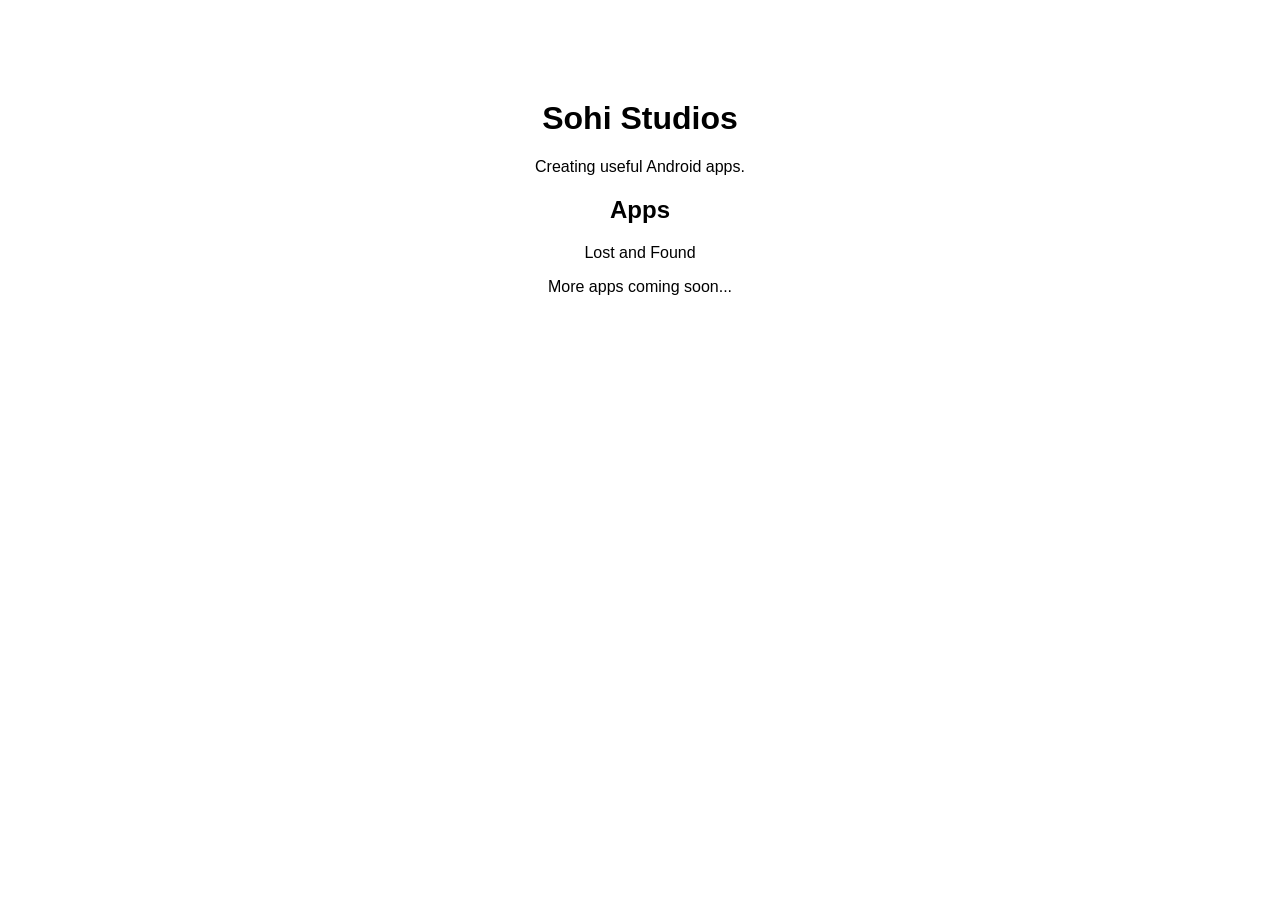
==== index.html @ bd9a16ce "Add initial index.html for Sohi Studios website" ====
<!DOCTYPE html>
<html>
<head>
    <title>Sohi Studios</title>
</head>
<body style="font-family:Arial;text-align:center;margin-top:100px;">
    <h1>Sohi Studios</h1>
    <p>Creating useful Android apps.</p>

    <h2>Apps</h2>

    <p>Lost and Found</p>

    <p>More apps coming soon...</p>
</body>
</html>
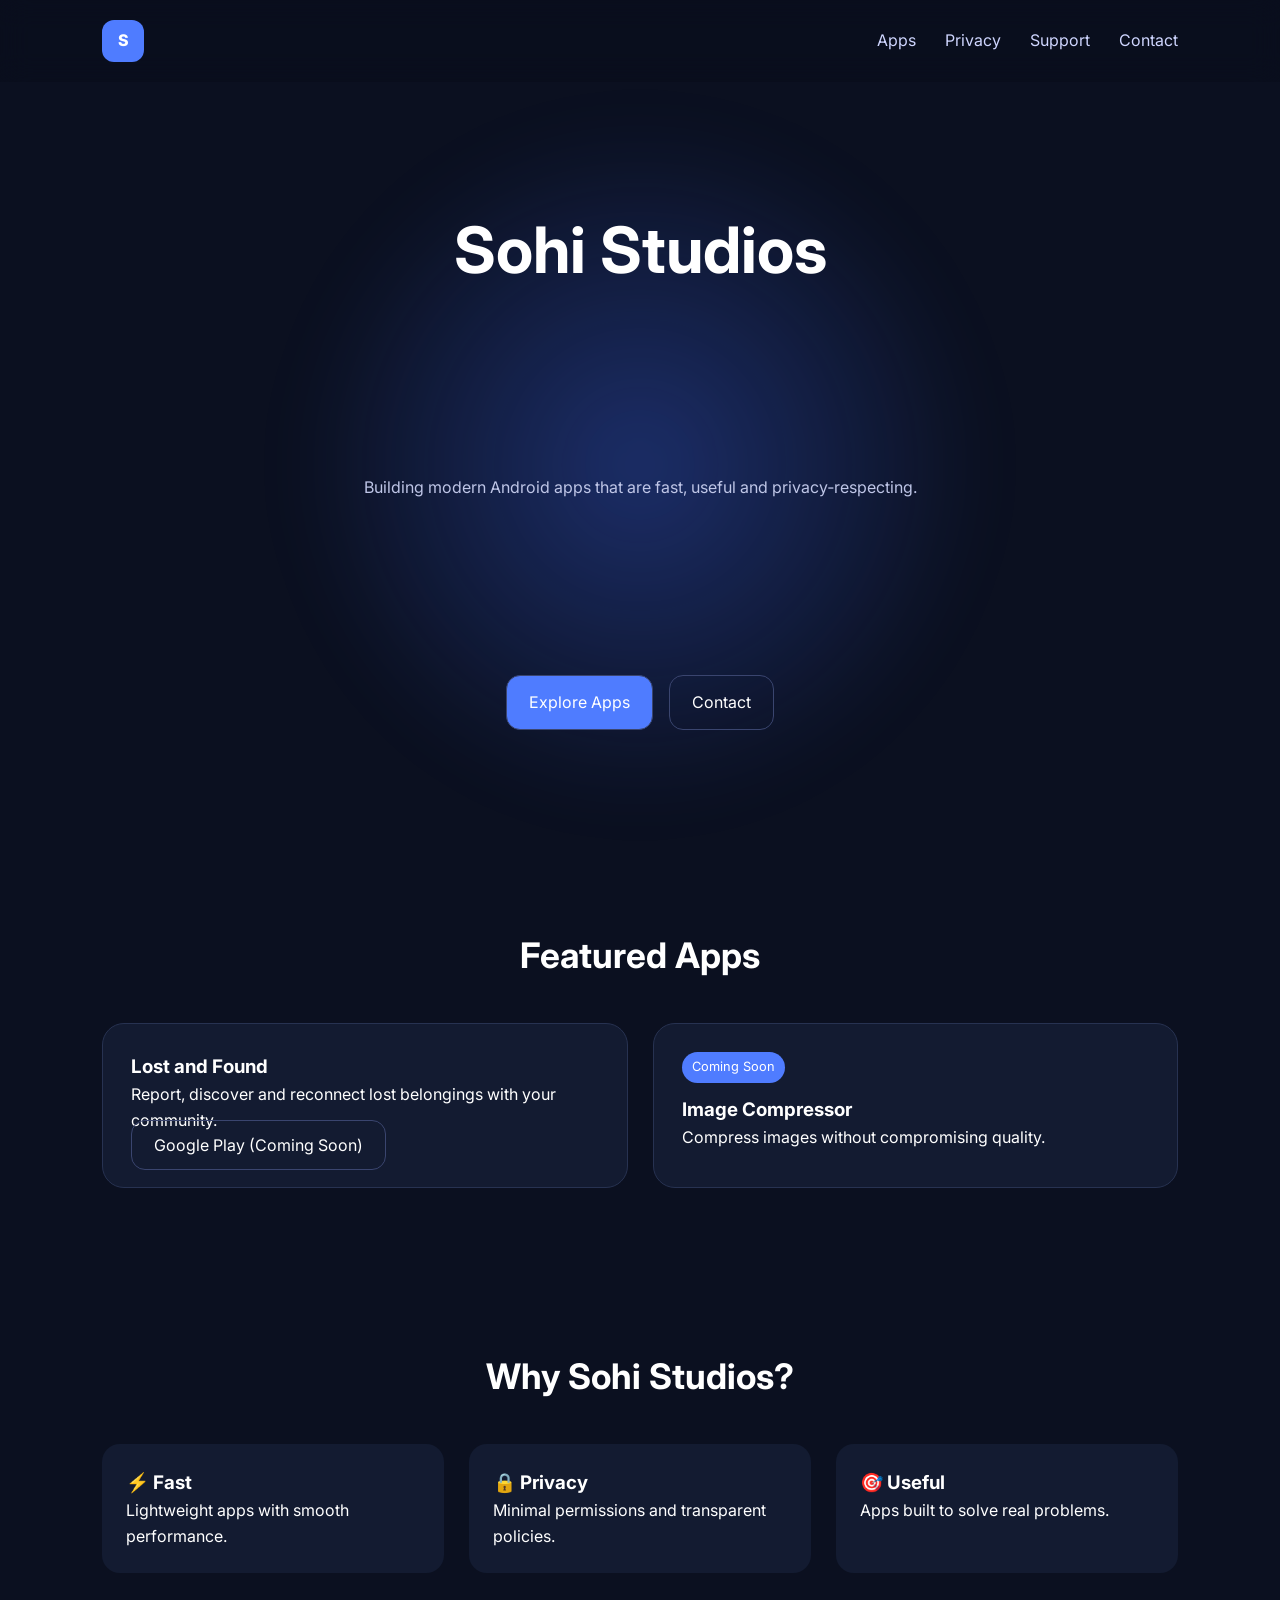
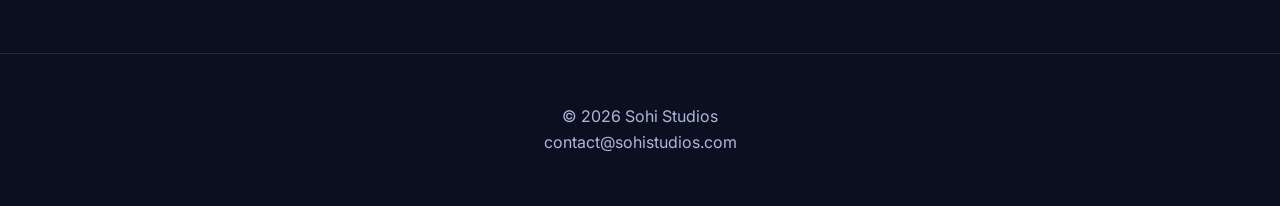
==== commit 97dcfe98: "Add files via upload" ====
--- a/index.html
+++ b/index.html
@@ -1,16 +1,67 @@
 <!DOCTYPE html>
-<html>
+<html lang="en">
 <head>
-    <title>Sohi Studios</title>
+<meta charset="UTF-8">
+<meta name="viewport" content="width=device-width, initial-scale=1.0">
+<title>Sohi Studios</title>
+<meta name="description" content="Sohi Studios builds simple, fast and useful Android apps.">
+<link rel="preconnect" href="https://fonts.googleapis.com">
+<link rel="preconnect" href="https://fonts.gstatic.com" crossorigin>
+<link href="https://fonts.googleapis.com/css2?family=Inter:wght@300;400;600;700;800&display=swap" rel="stylesheet">
+<link rel="stylesheet" href="style.css">
 </head>
-<body style="font-family:Arial;text-align:center;margin-top:100px;">
-    <h1>Sohi Studios</h1>
-    <p>Creating useful Android apps.</p>
+<body>
+<header class="nav">
+<div class="logo">S</div>
+<nav>
+<a href="#apps">Apps</a>
+<a href="privacy.html">Privacy</a>
+<a href="support.html">Support</a>
+<a href="contact.html">Contact</a>
+</nav>
+</header>
 
-    <h2>Apps</h2>
+<section class="hero">
+<div class="glow"></div>
+<h1>Sohi Studios</h1>
+<p>Building modern Android apps that are fast, useful and privacy‑respecting.</p>
+<div class="buttons">
+<a class="btn primary" href="#apps">Explore Apps</a>
+<a class="btn" href="contact.html">Contact</a>
+</div>
+</section>
 
-    <p>Lost and Found</p>
+<section id="apps" class="section">
+<h2>Featured Apps</h2>
+<div class="cards">
+<div class="card">
+<h3>Lost and Found</h3>
+<p>Report, discover and reconnect lost belongings with your community.</p>
+<a class="btn small" href="#">Google Play (Coming Soon)</a>
+</div>
 
-    <p>More apps coming soon...</p>
+<div class="card">
+<span class="badge">Coming Soon</span>
+<h3>Image Compressor</h3>
+<p>Compress images without compromising quality.</p>
+</div>
+</div>
+</section>
+
+<section class="section">
+<h2>Why Sohi Studios?</h2>
+<div class="grid">
+<div><h3>⚡ Fast</h3><p>Lightweight apps with smooth performance.</p></div>
+<div><h3>🔒 Privacy</h3><p>Minimal permissions and transparent policies.</p></div>
+<div><h3>🎯 Useful</h3><p>Apps built to solve real problems.</p></div>
+</div>
+</section>
+
+<footer>
+<p>© 2026 Sohi Studios</p>
+<p><a href="mailto:contact@sohistudios.com">contact@sohistudios.com</a></p>
+</footer>
+
+<script src="script.js"></script>
 </body>
 </html>
--- a/style.css
+++ b/style.css
@@ -0,0 +1,27 @@
+*{margin:0;padding:0;box-sizing:border-box}
+body{font-family:Inter,sans-serif;background:#0b1020;color:#fff;line-height:1.6}
+a{text-decoration:none;color:inherit}
+.nav{position:sticky;top:0;display:flex;justify-content:space-between;align-items:center;padding:20px 8%;background:rgba(10,14,28,.75);backdrop-filter:blur(14px)}
+.nav nav a{margin-left:25px;color:#cfd6ff}
+.logo{width:42px;height:42px;border-radius:12px;background:#4f7cff;display:grid;place-items:center;font-weight:800}
+.hero{min-height:85vh;display:grid;place-items:center;text-align:center;padding:40px;position:relative;overflow:hidden}
+.glow{position:absolute;width:700px;height:700px;background:radial-gradient(circle,#3f6cff55,transparent 70%);filter:blur(30px)}
+.hero h1{font-size:4rem;position:relative}
+.hero p{max-width:700px;color:#bfc6e7;margin:20px auto;position:relative}
+.buttons{display:flex;gap:16px;justify-content:center;position:relative}
+.btn{padding:14px 22px;border:1px solid #3a456f;border-radius:14px}
+.primary{background:#4f7cff}
+.section{padding:80px 8%}
+.section h2{text-align:center;margin-bottom:40px;font-size:2.2rem}
+.cards{display:grid;grid-template-columns:repeat(auto-fit,minmax(300px,1fr));gap:25px}
+.card{background:#131b31;border:1px solid #273251;border-radius:22px;padding:28px;transition:.3s}
+.card:hover{transform:translateY(-8px)}
+.badge{display:inline-block;background:#4f7cff;padding:5px 10px;border-radius:999px;font-size:.8rem;margin-bottom:12px}
+.grid{display:grid;grid-template-columns:repeat(auto-fit,minmax(220px,1fr));gap:25px}
+.grid div{background:#131b31;padding:24px;border-radius:18px}
+footer{text-align:center;padding:50px;color:#aeb6d9;border-top:1px solid #202946}
+@media(max-width:700px){
+.hero h1{font-size:2.6rem}
+.nav{padding:16px 5%}
+.nav nav a{margin-left:12px;font-size:.9rem}
+}
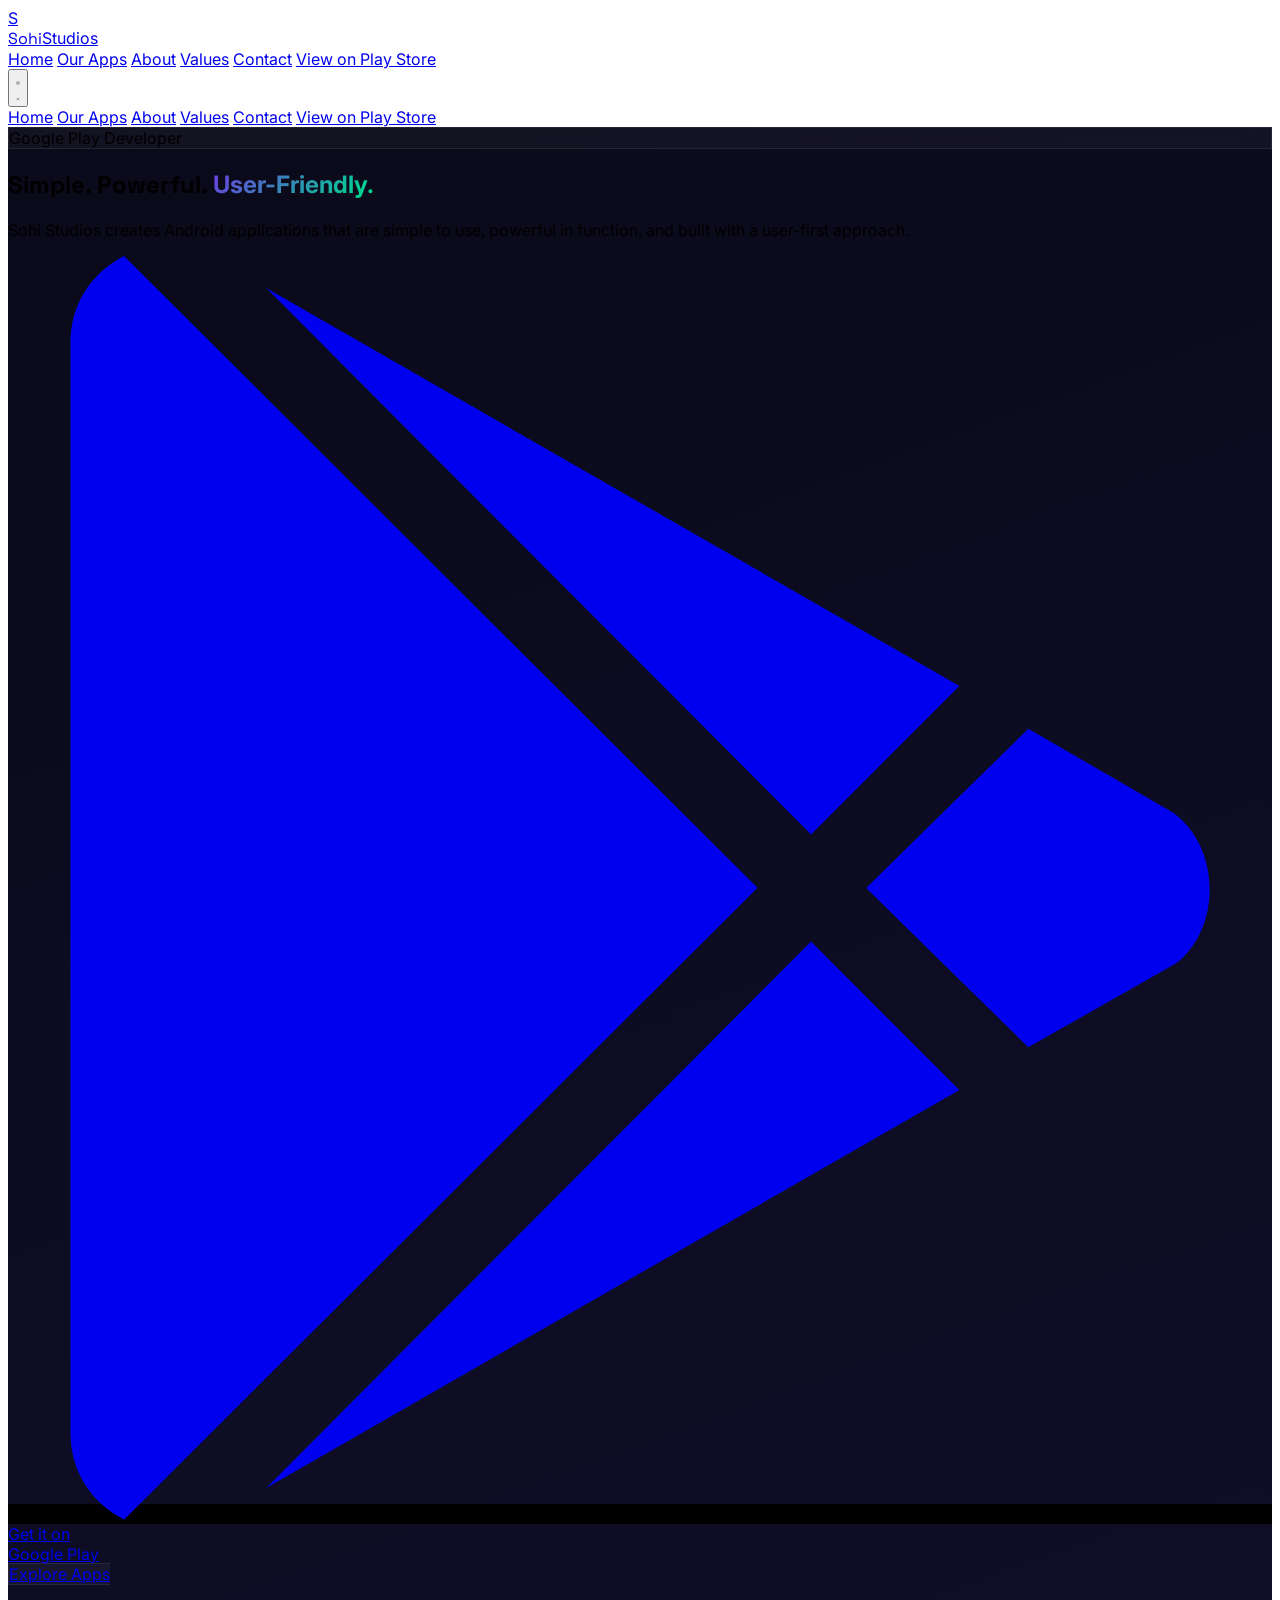
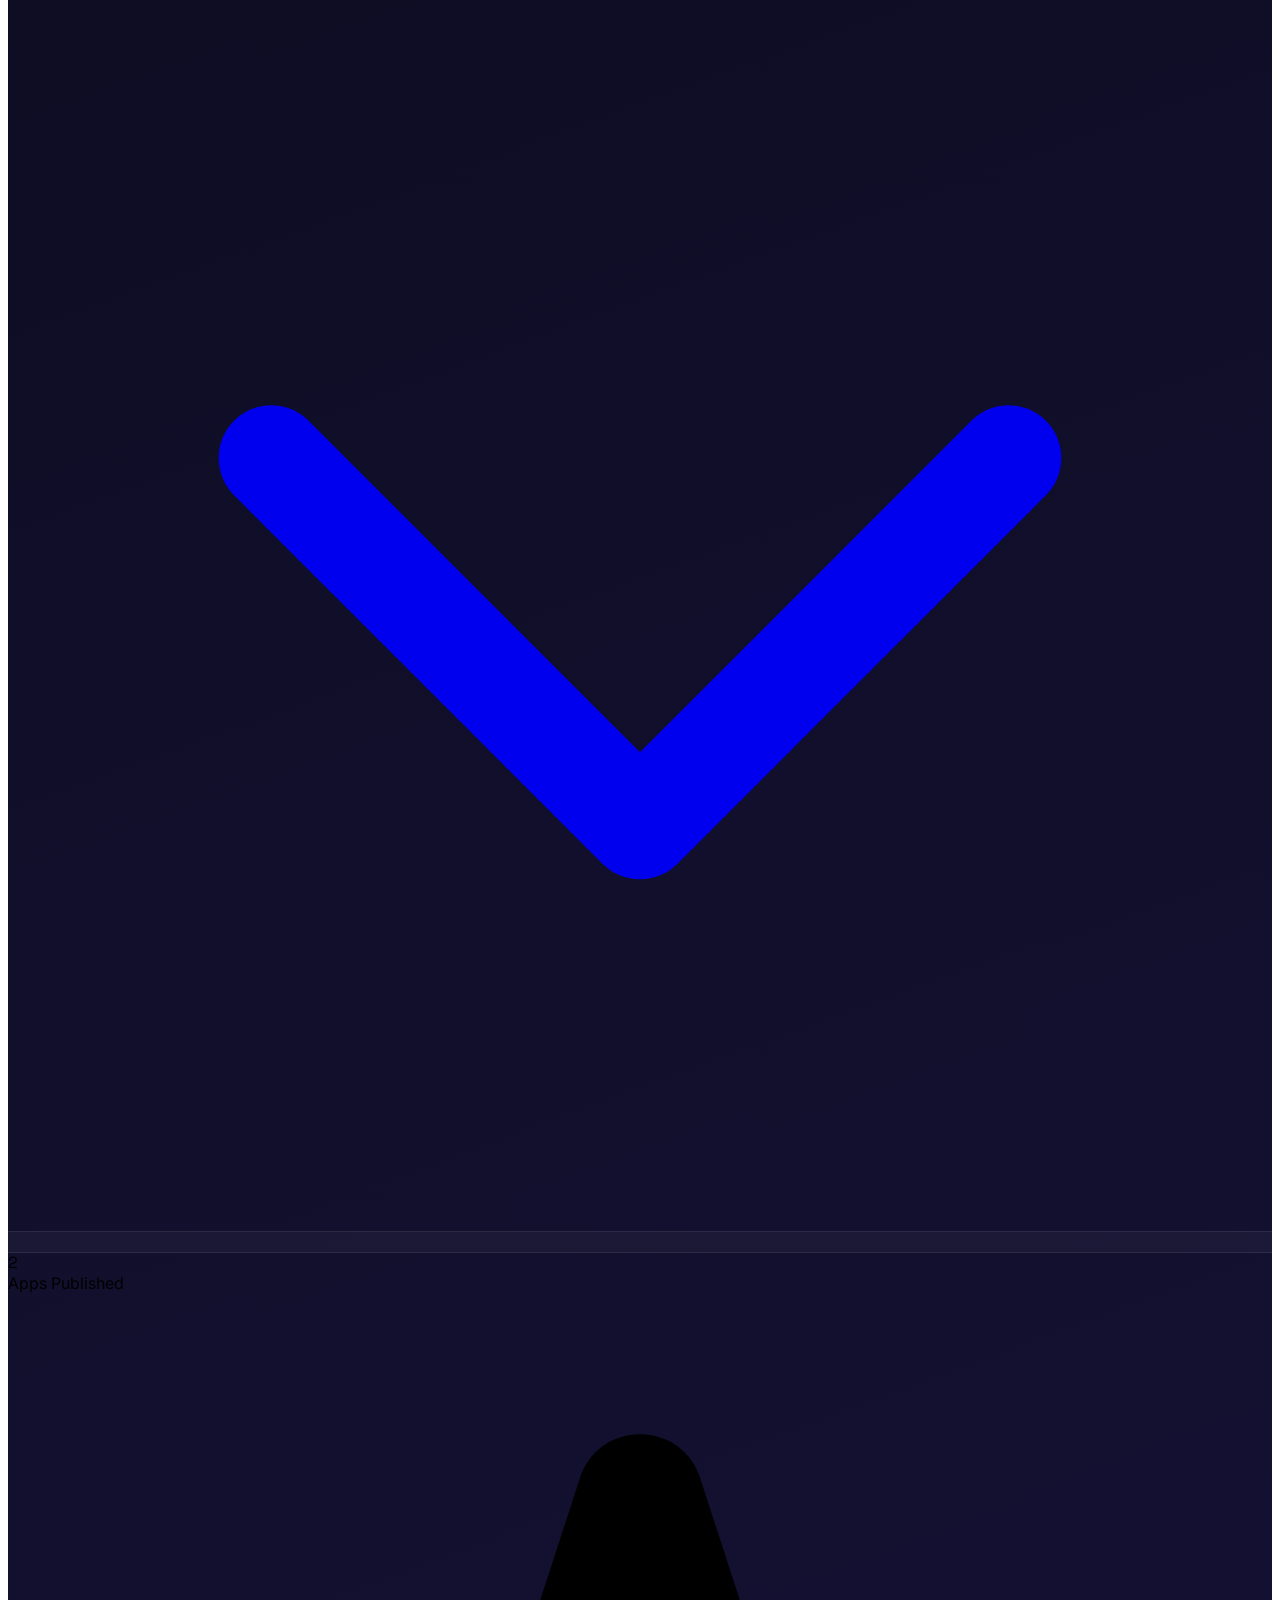
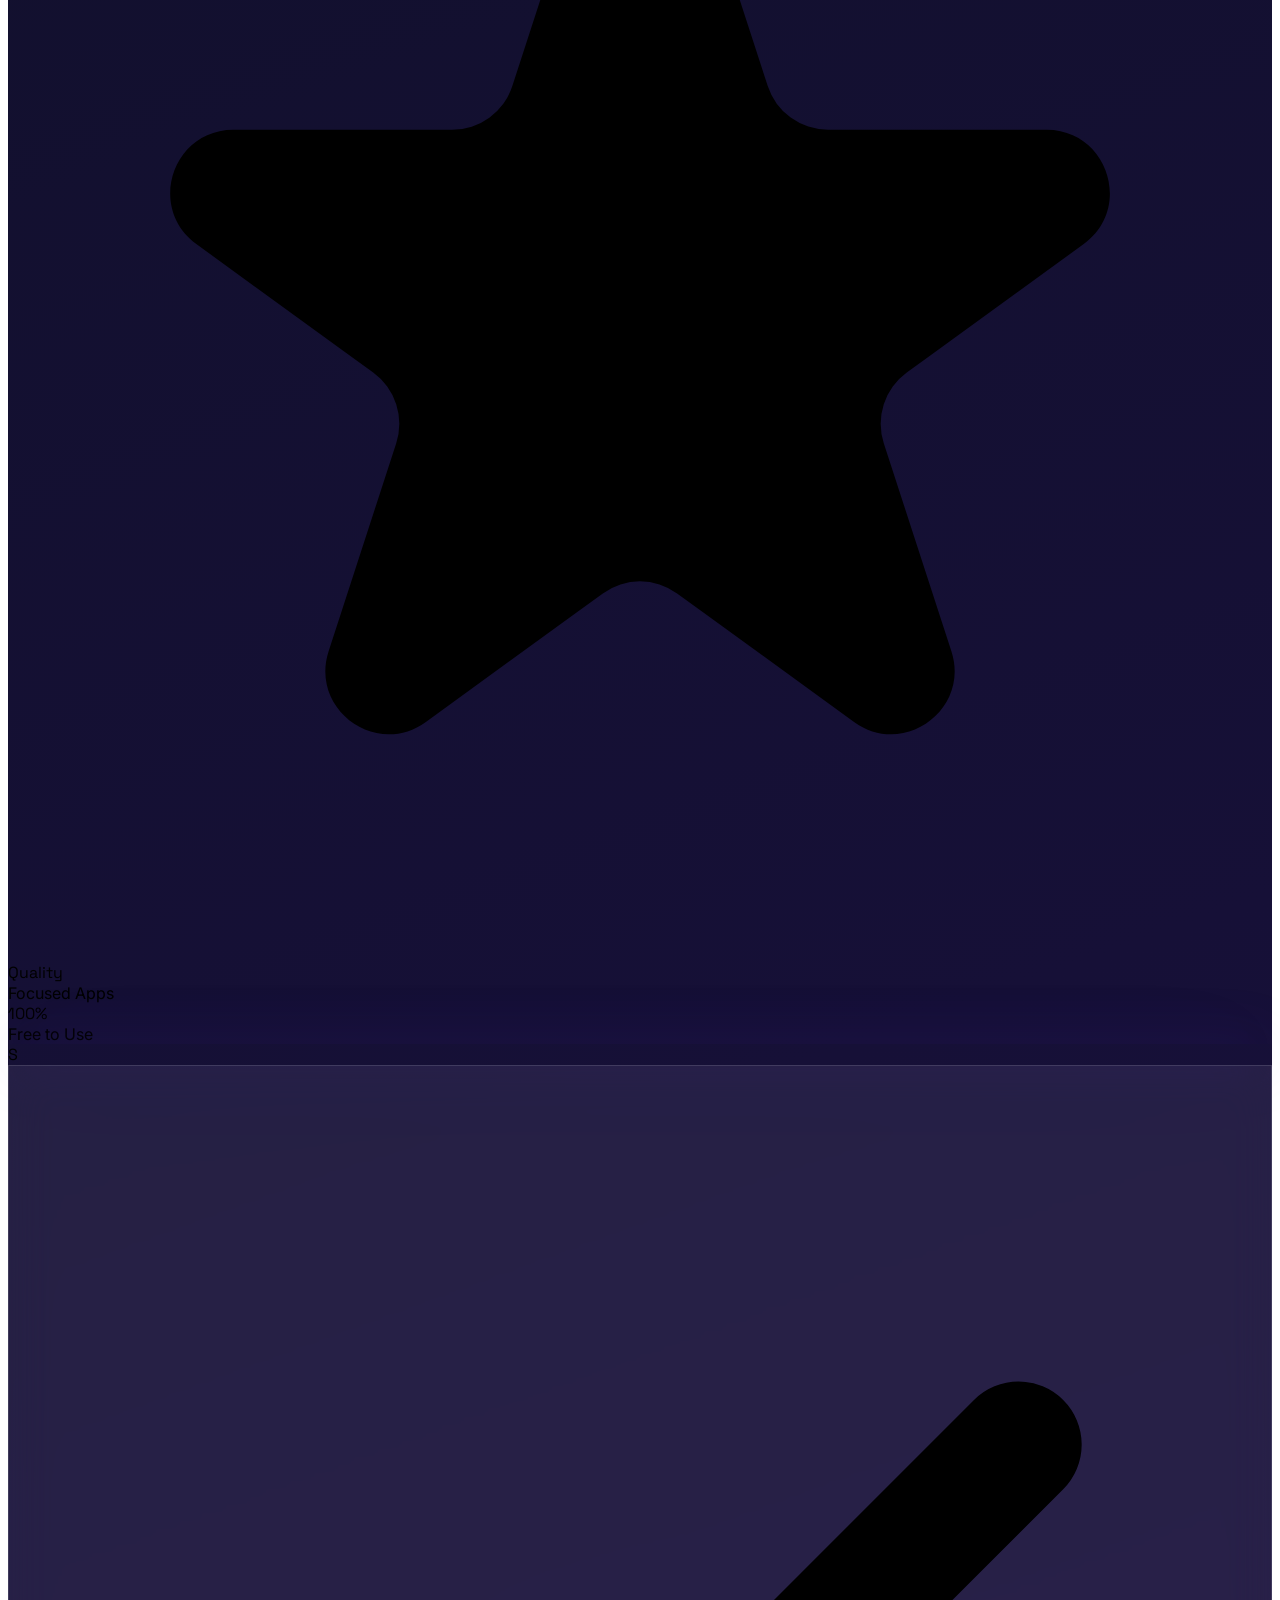
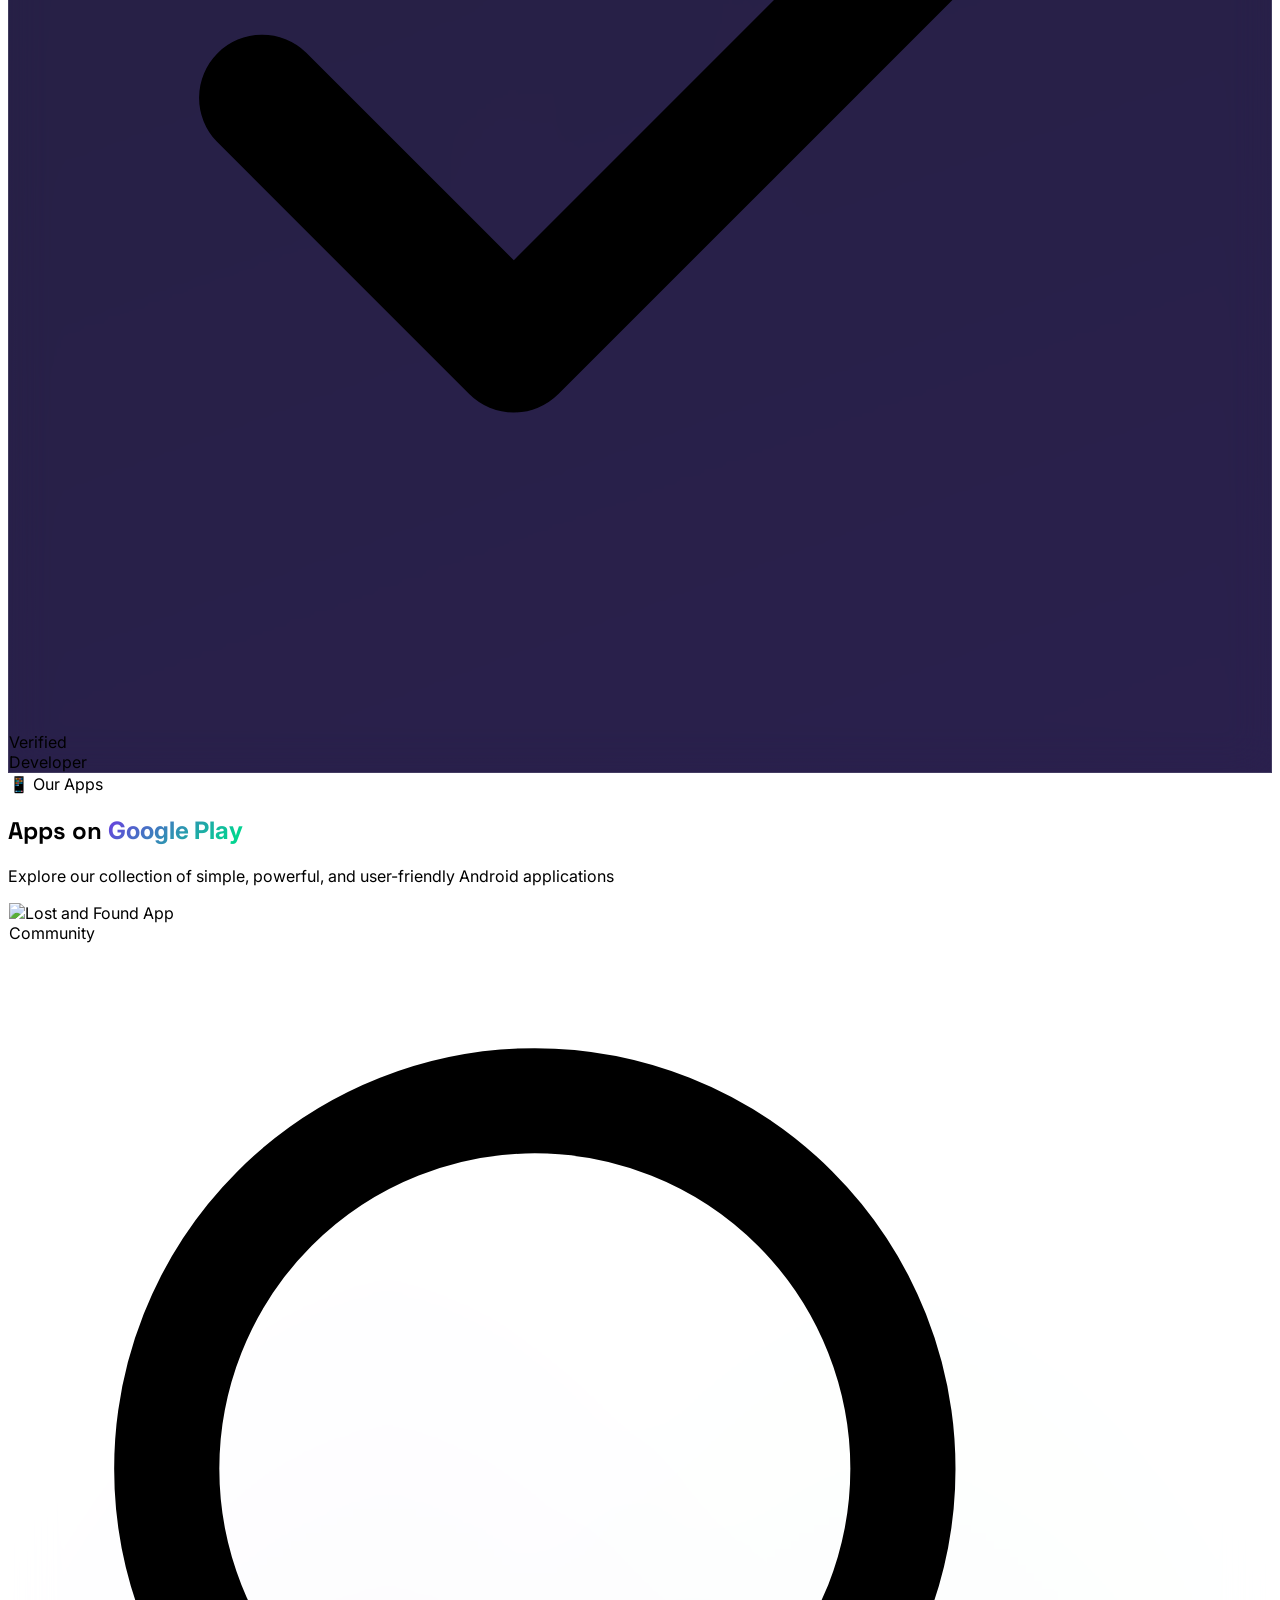
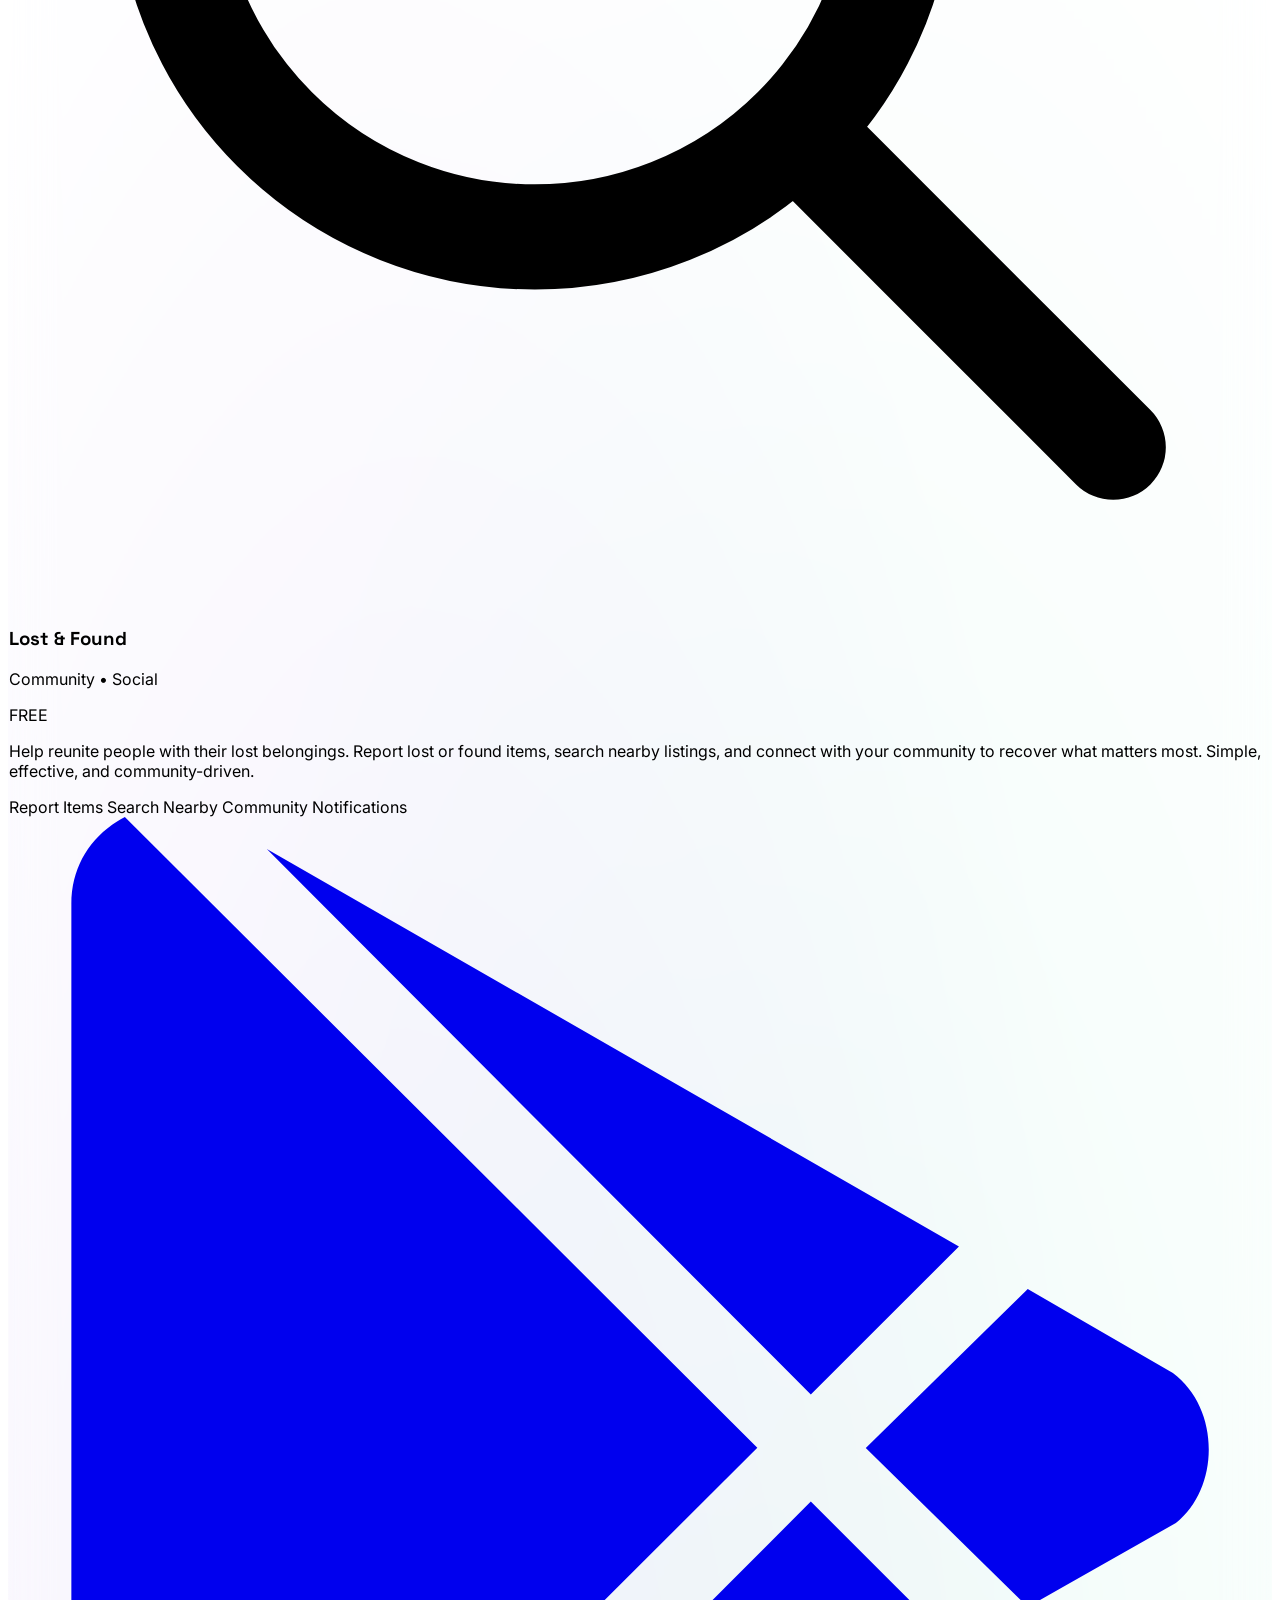
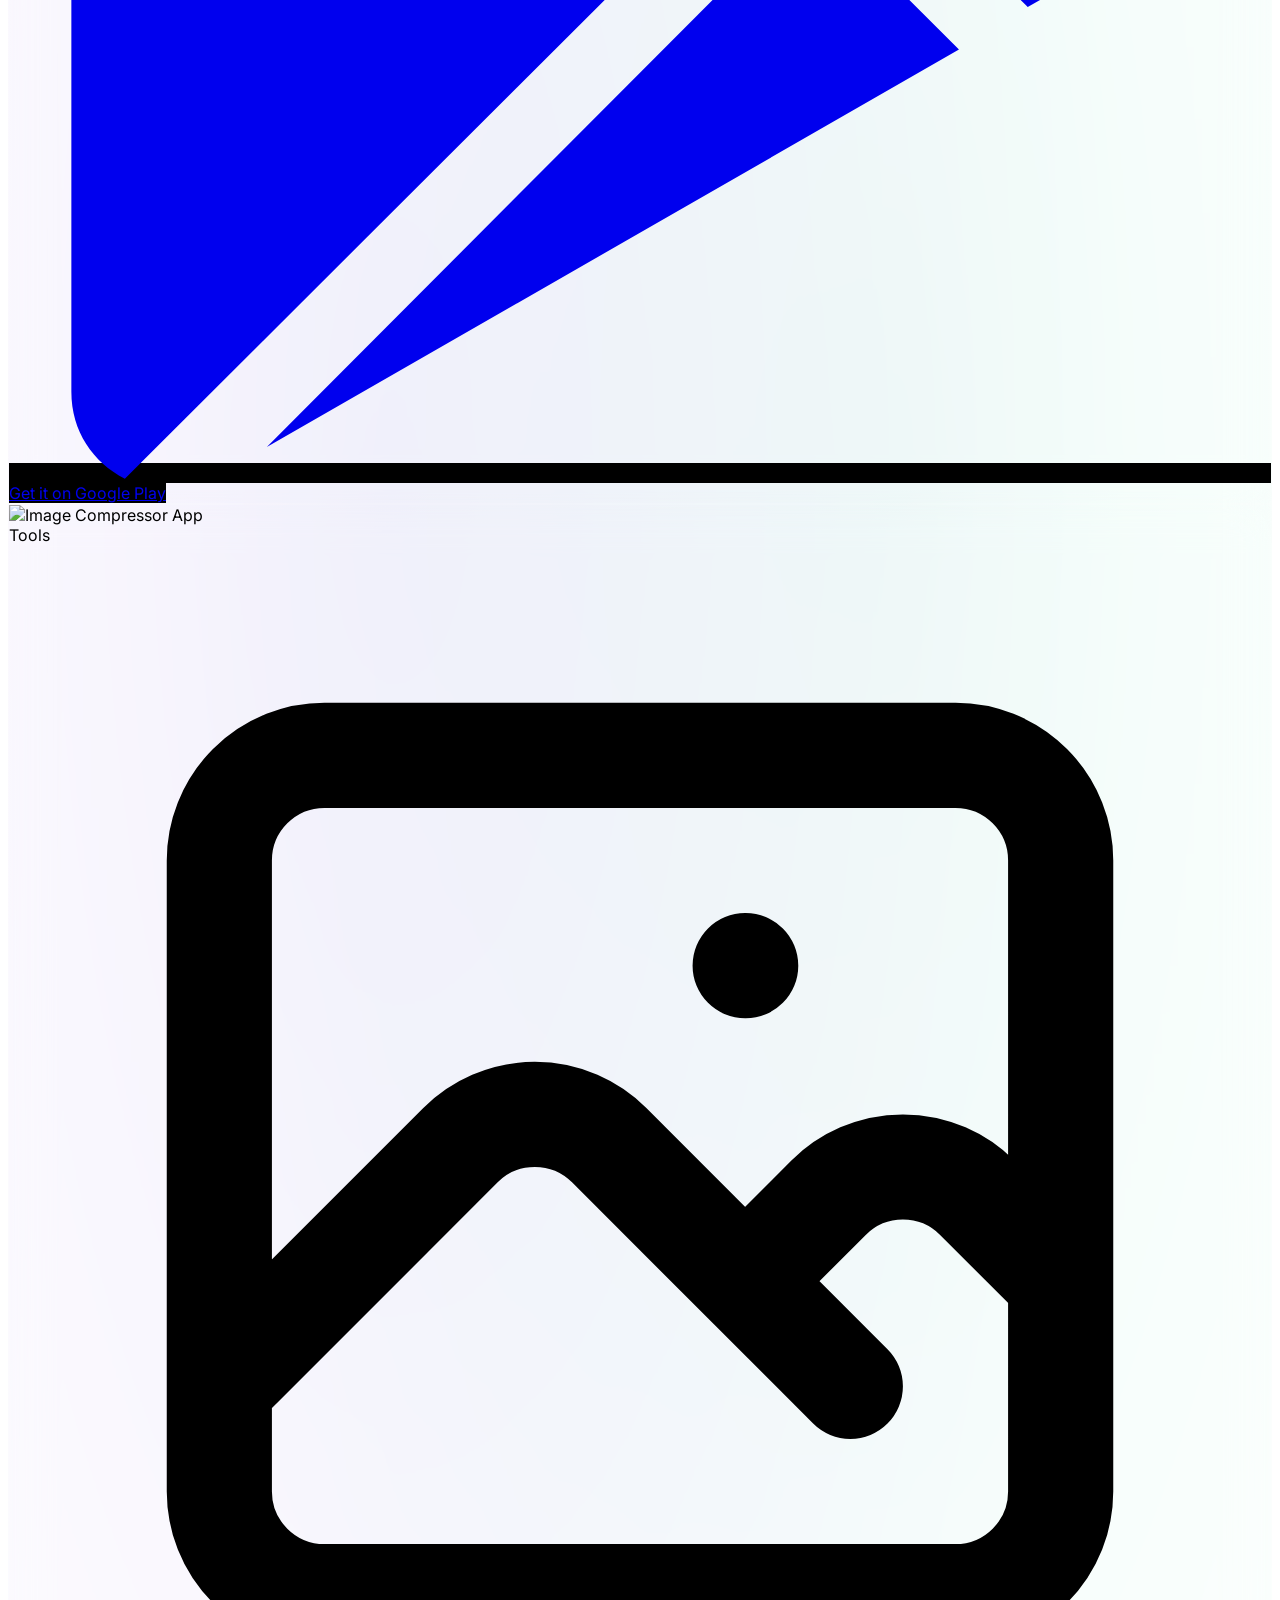
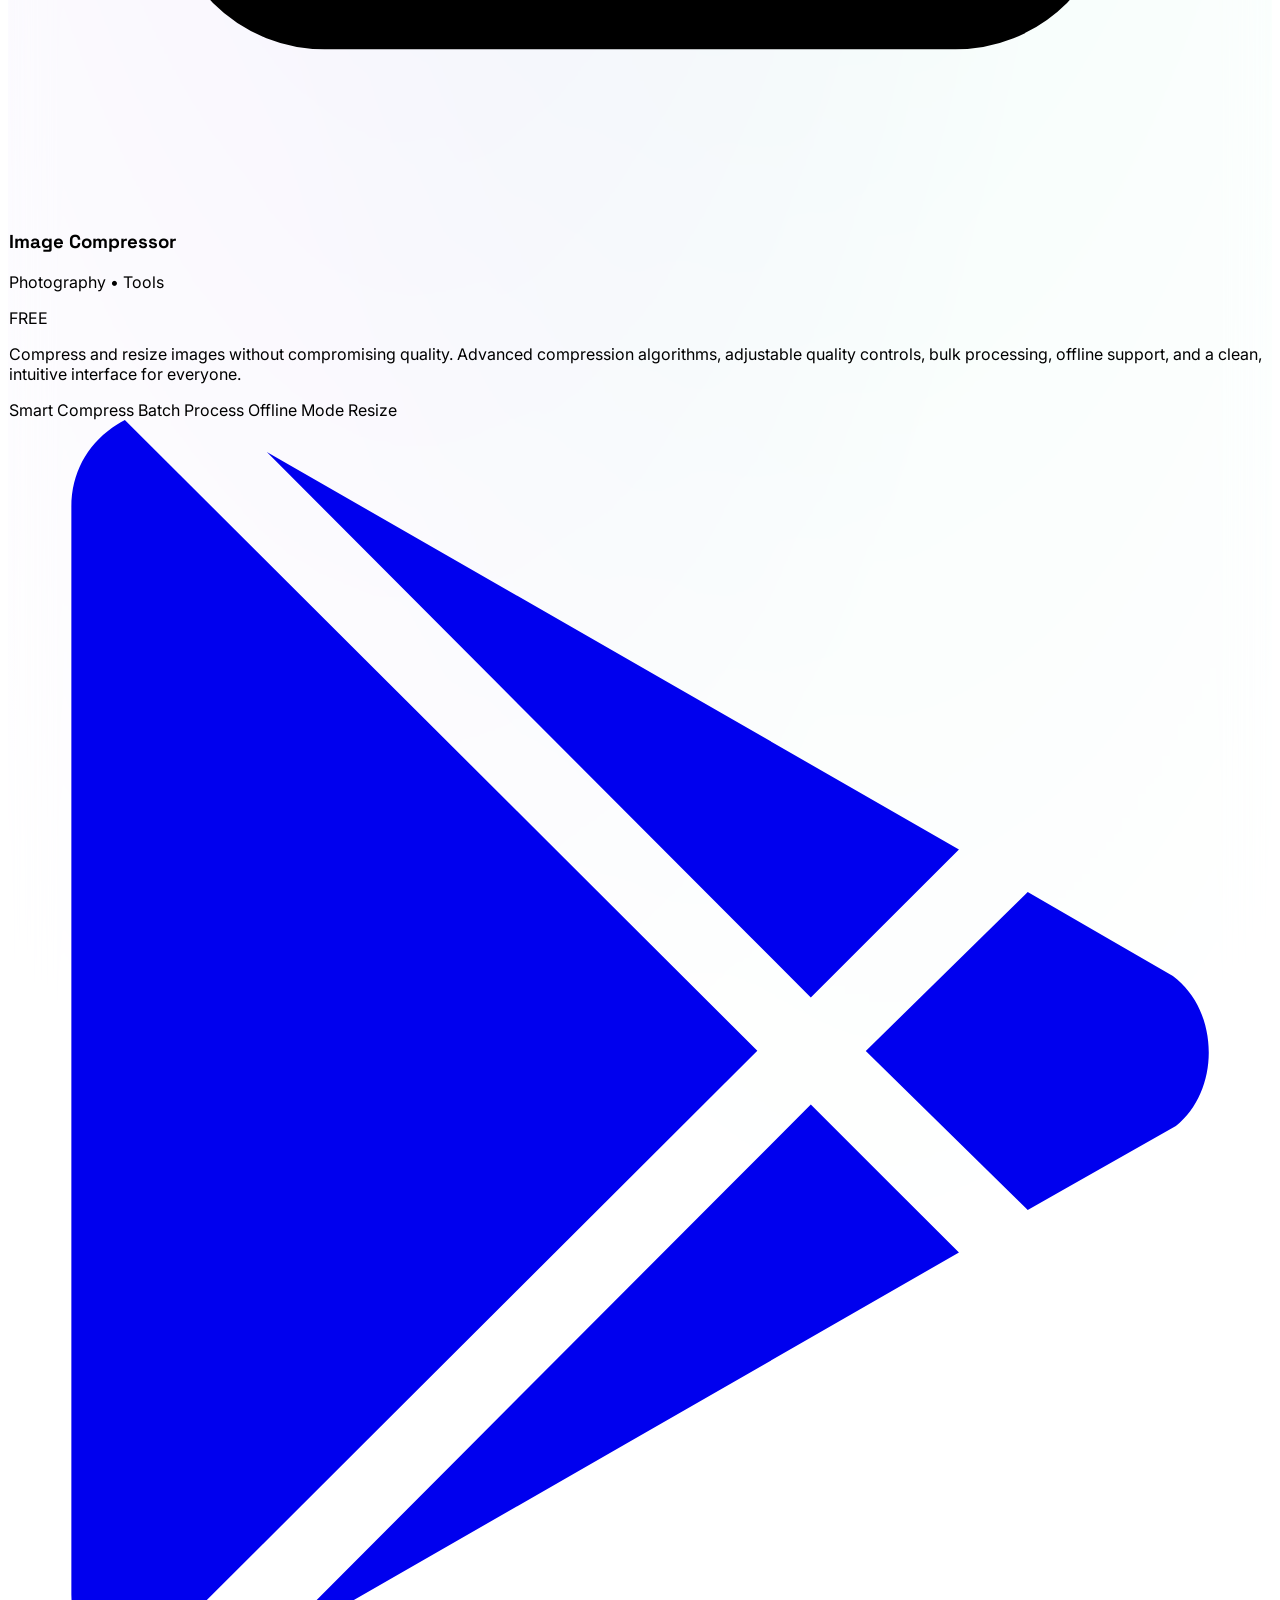
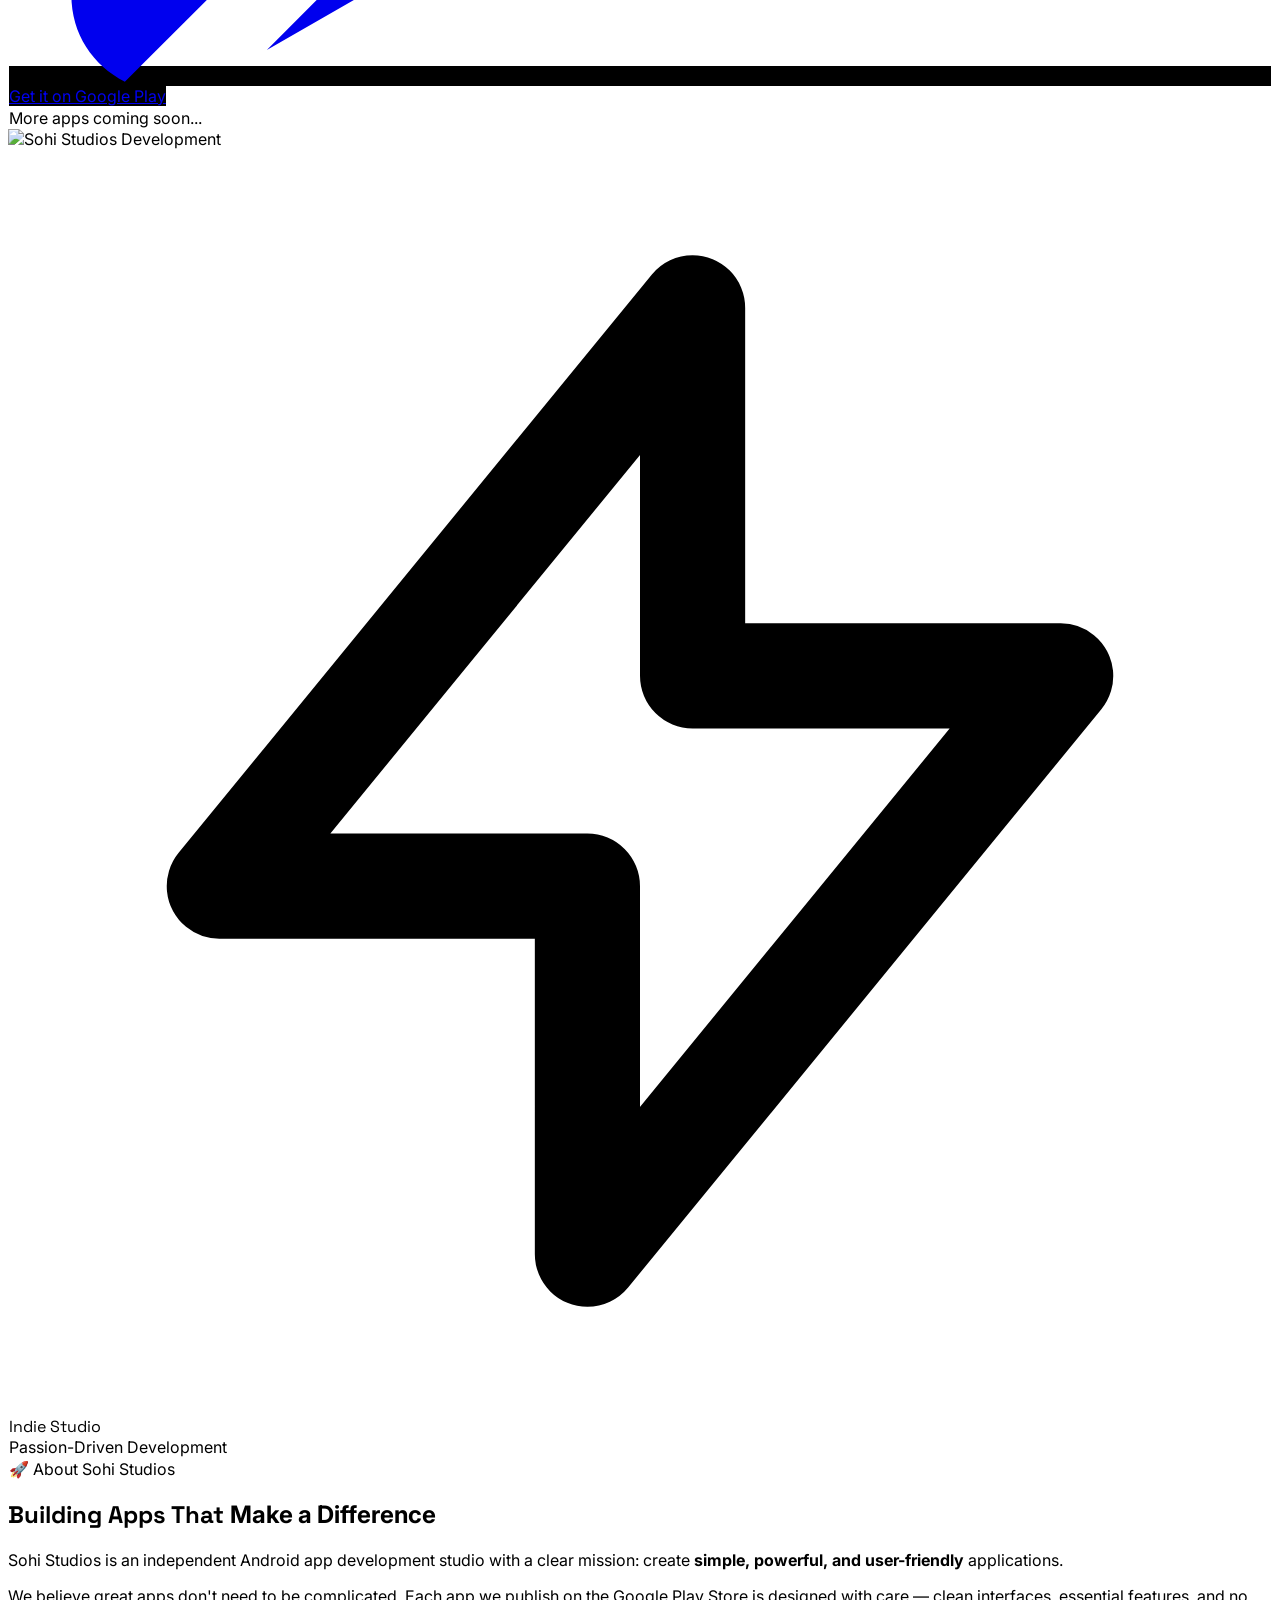
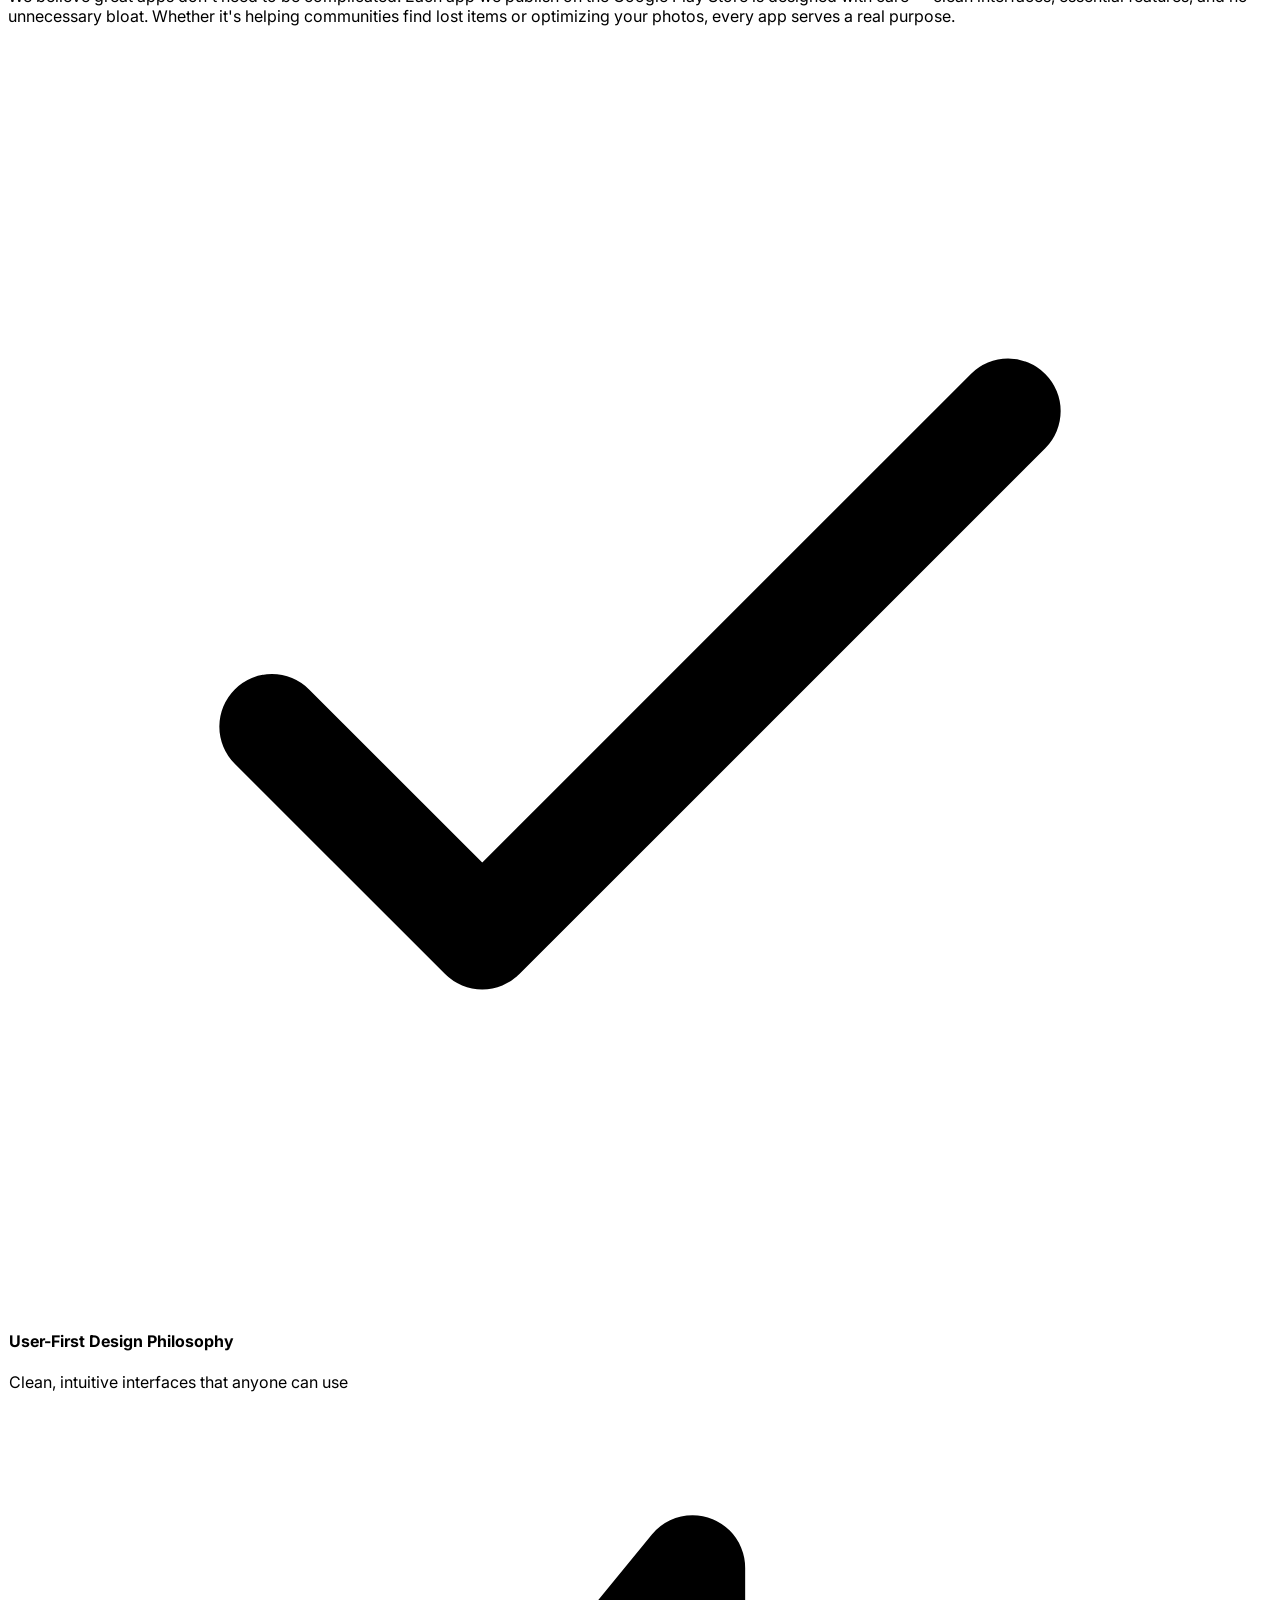
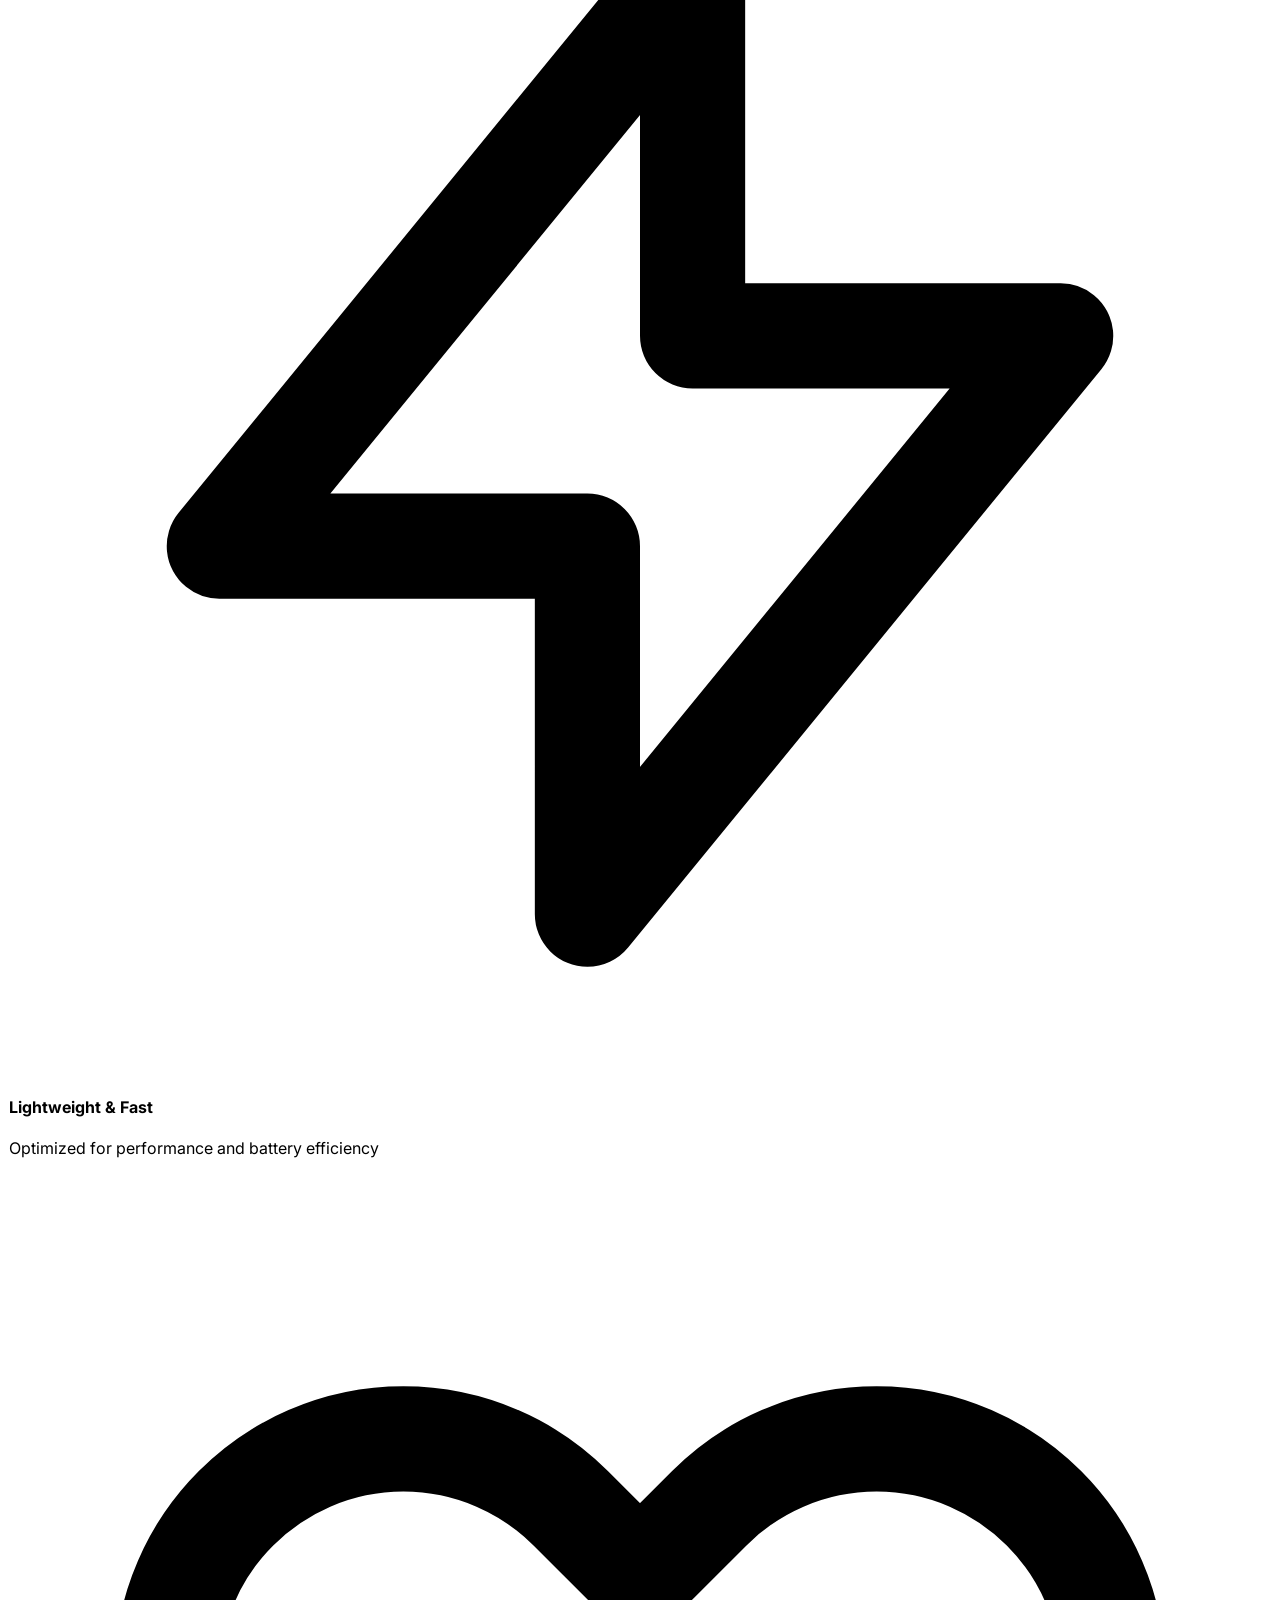
==== commit 938b5dbf: "Add files via upload" ====
--- a/index.html
+++ b/index.html
@@ -1,67 +1,772 @@
 <!DOCTYPE html>
 <html lang="en">
 <head>
-<meta charset="UTF-8">
-<meta name="viewport" content="width=device-width, initial-scale=1.0">
-<title>Sohi Studios</title>
-<meta name="description" content="Sohi Studios builds simple, fast and useful Android apps.">
-<link rel="preconnect" href="https://fonts.googleapis.com">
-<link rel="preconnect" href="https://fonts.gstatic.com" crossorigin>
-<link href="https://fonts.googleapis.com/css2?family=Inter:wght@300;400;600;700;800&display=swap" rel="stylesheet">
-<link rel="stylesheet" href="style.css">
+    <meta charset="UTF-8">
+    <meta name="viewport" content="width=device-width, initial-scale=1.0">
+    <title>Sohi Studios — Simple, Powerful Android Apps</title>
+    <meta name="description" content="Sohi Studios creates simple, powerful, and user-friendly Android applications. Explore our apps on Google Play Store.">
+    <script src="https://cdn.jsdelivr.net/npm/@tailwindcss/browser@4"></script>
+    <link rel="preconnect" href="https://fonts.googleapis.com">
+    <link href="https://fonts.googleapis.com/css2?family=Inter:wght@300;400;500;600;700;800;900&family=Space+Grotesk:wght@400;500;600;700&display=swap" rel="stylesheet">
+    <style>
+        :root {
+            --sohi-primary: #6C3CE1;
+            --sohi-secondary: #00D68F;
+            --sohi-accent: #FF6B6B;
+        }
+        * { font-family: 'Inter', sans-serif; scroll-behavior: smooth; }
+        h1, h2, h3, .brand-font { font-family: 'Space Grotesk', sans-serif; }
+
+        /* Animations */
+        @keyframes float { 0%,100%{transform:translateY(0)} 50%{transform:translateY(-14px)} }
+        @keyframes float2 { 0%,100%{transform:translateY(0) rotate(-2deg)} 50%{transform:translateY(-10px) rotate(2deg)} }
+        @keyframes fadeUp { from{opacity:0;transform:translateY(40px)} to{opacity:1;transform:translateY(0)} }
+        @keyframes slideL { from{opacity:0;transform:translateX(-50px)} to{opacity:1;transform:translateX(0)} }
+        @keyframes slideR { from{opacity:0;transform:translateX(50px)} to{opacity:1;transform:translateX(0)} }
+        @keyframes glow { 0%,100%{box-shadow:0 0 20px rgba(108,60,225,0.25)} 50%{box-shadow:0 0 40px rgba(108,60,225,0.5)} }
+        @keyframes scaleIn { from{opacity:0;transform:scale(0.8)} to{opacity:1;transform:scale(1)} }
+        @keyframes shimmer { 0%{background-position:-200% 0} 100%{background-position:200% 0} }
+        @keyframes gradientShift { 0%{background-position:0% 50%} 50%{background-position:100% 50%} 100%{background-position:0% 50%} }
+        @keyframes orbit { 0%{transform:rotate(0deg) translateX(140px) rotate(0deg)} 100%{transform:rotate(360deg) translateX(140px) rotate(-360deg)} }
+
+        .animate-float { animation: float 6s ease-in-out infinite; }
+        .animate-float2 { animation: float2 6s ease-in-out 1.5s infinite; }
+        .animate-fadeUp { animation: fadeUp 0.8s ease-out forwards; }
+        .animate-slideL { animation: slideL 0.8s ease-out forwards; }
+        .animate-slideR { animation: slideR 0.8s ease-out forwards; }
+        .animate-glow { animation: glow 3s ease-in-out infinite; }
+        .animate-scaleIn { animation: scaleIn 0.6s ease-out forwards; }
+
+        .hero-bg {
+            background: linear-gradient(160deg, #0a0a1a 0%, #12102e 25%, #1a1040 50%, #0d1f2d 75%, #0a0a1a 100%);
+            background-size: 200% 200%;
+            animation: gradientShift 15s ease infinite;
+        }
+        .gradient-text-sohi {
+            background: linear-gradient(135deg, #6C3CE1, #00D68F, #6C3CE1);
+            background-size: 200% auto;
+            -webkit-background-clip: text;
+            -webkit-text-fill-color: transparent;
+            background-clip: text;
+            animation: shimmer 4s linear infinite;
+        }
+        .glass { background: rgba(255,255,255,0.04); backdrop-filter: blur(16px); border: 1px solid rgba(255,255,255,0.08); }
+        .glass-strong { background: rgba(255,255,255,0.07); backdrop-filter: blur(20px); border: 1px solid rgba(255,255,255,0.12); }
+        .card-lift { transition: all 0.4s cubic-bezier(0.4,0,0.2,1); }
+        .card-lift:hover { transform: translateY(-10px) scale(1.01); box-shadow: 0 30px 60px -15px rgba(108,60,225,0.2); }
+        .play-btn { background: #000; transition: all 0.3s ease; }
+        .play-btn:hover { background: #1a1a1a; transform: scale(1.05); box-shadow: 0 10px 30px rgba(0,0,0,0.4); }
+        .section-reveal { opacity:0; transform:translateY(35px); transition: all 0.8s cubic-bezier(0.4,0,0.2,1); }
+        .section-reveal.visible { opacity:1; transform:translateY(0); }
+        .nav-link { position: relative; }
+        .nav-link::after { content:''; position:absolute; bottom:-4px; left:0; width:0; height:2px; background:linear-gradient(90deg,#6C3CE1,#00D68F); transition:width 0.3s ease; border-radius:1px; }
+        .nav-link:hover::after { width:100%; }
+        .orbit-ring { position:absolute; width:280px; height:280px; border:1px dashed rgba(108,60,225,0.15); border-radius:50%; top:50%; left:50%; transform:translate(-50%,-50%); }
+        .orbit-dot { position:absolute; top:50%; left:50%; animation: orbit 12s linear infinite; }
+        .orbit-dot2 { animation-delay: -4s; }
+        .orbit-dot3 { animation-delay: -8s; }
+        .purple-glow { box-shadow: 0 0 60px rgba(108,60,225,0.15), 0 0 120px rgba(108,60,225,0.05); }
+        .green-glow { box-shadow: 0 0 60px rgba(0,214,143,0.15), 0 0 120px rgba(0,214,143,0.05); }
+
+        /* Scrollbar */
+        ::-webkit-scrollbar { width:6px; }
+        ::-webkit-scrollbar-track { background:#0a0a1a; }
+        ::-webkit-scrollbar-thumb { background: linear-gradient(180deg,#6C3CE1,#00D68F); border-radius:3px; }
+
+        /* Star colors */
+        .star { color: #FBBC04; }
+
+        .app-showcase-bg {
+            background: radial-gradient(ellipse at 30% 50%, rgba(108,60,225,0.08) 0%, transparent 60%),
+                        radial-gradient(ellipse at 70% 50%, rgba(0,214,143,0.06) 0%, transparent 60%);
+        }
+    </style>
 </head>
-<body>
-<header class="nav">
-<div class="logo">S</div>
-<nav>
-<a href="#apps">Apps</a>
-<a href="privacy.html">Privacy</a>
-<a href="support.html">Support</a>
-<a href="contact.html">Contact</a>
-</nav>
-</header>
-
-<section class="hero">
-<div class="glow"></div>
-<h1>Sohi Studios</h1>
-<p>Building modern Android apps that are fast, useful and privacy‑respecting.</p>
-<div class="buttons">
-<a class="btn primary" href="#apps">Explore Apps</a>
-<a class="btn" href="contact.html">Contact</a>
-</div>
-</section>
-
-<section id="apps" class="section">
-<h2>Featured Apps</h2>
-<div class="cards">
-<div class="card">
-<h3>Lost and Found</h3>
-<p>Report, discover and reconnect lost belongings with your community.</p>
-<a class="btn small" href="#">Google Play (Coming Soon)</a>
-</div>
-
-<div class="card">
-<span class="badge">Coming Soon</span>
-<h3>Image Compressor</h3>
-<p>Compress images without compromising quality.</p>
-</div>
-</div>
-</section>
-
-<section class="section">
-<h2>Why Sohi Studios?</h2>
-<div class="grid">
-<div><h3>⚡ Fast</h3><p>Lightweight apps with smooth performance.</p></div>
-<div><h3>🔒 Privacy</h3><p>Minimal permissions and transparent policies.</p></div>
-<div><h3>🎯 Useful</h3><p>Apps built to solve real problems.</p></div>
-</div>
-</section>
-
-<footer>
-<p>© 2026 Sohi Studios</p>
-<p><a href="mailto:contact@sohistudios.com">contact@sohistudios.com</a></p>
-</footer>
-
-<script src="script.js"></script>
+<body class="bg-[#0a0a1a] text-white antialiased">
+
+    <!-- ========== NAVIGATION ========== -->
+    <nav id="navbar" class="fixed top-0 w-full z-50 transition-all duration-500">
+        <div class="max-w-7xl mx-auto px-4 sm:px-6 lg:px-8">
+            <div class="flex items-center justify-between h-20">
+                <!-- Logo -->
+                <a href="#home" class="flex items-center gap-3 group">
+                    <div class="w-10 h-10 rounded-xl bg-gradient-to-br from-[#6C3CE1] to-[#00D68F] flex items-center justify-center font-bold text-lg shadow-lg group-hover:scale-110 transition-transform">S</div>
+                    <span class="text-xl font-bold tracking-tight brand-font">Sohi<span class="text-transparent bg-clip-text bg-gradient-to-r from-[#6C3CE1] to-[#00D68F]">Studios</span></span>
+                </a>
+                <!-- Desktop Nav -->
+                <div class="hidden md:flex items-center gap-8">
+                    <a href="#home" class="nav-link text-sm font-medium text-gray-300 hover:text-white transition-colors">Home</a>
+                    <a href="#apps" class="nav-link text-sm font-medium text-gray-300 hover:text-white transition-colors">Our Apps</a>
+                    <a href="#about" class="nav-link text-sm font-medium text-gray-300 hover:text-white transition-colors">About</a>
+                    <a href="#values" class="nav-link text-sm font-medium text-gray-300 hover:text-white transition-colors">Values</a>
+                    <a href="#contact" class="nav-link text-sm font-medium text-gray-300 hover:text-white transition-colors">Contact</a>
+                    <a href="https://play.google.com/store/apps/dev?id=7261380358756530850" target="_blank" rel="noopener"
+                       class="ml-4 px-5 py-2.5 bg-gradient-to-r from-[#6C3CE1] to-[#00D68F] hover:opacity-90 text-white text-sm font-semibold rounded-full transition-all hover:shadow-lg hover:shadow-purple-500/25">
+                        View on Play Store
+                    </a>
+                </div>
+                <!-- Mobile Toggle -->
+                <button id="mobileMenuBtn" class="md:hidden text-white p-2 hover:bg-white/10 rounded-lg transition-colors">
+                    <svg id="menuOpen" class="w-6 h-6" fill="none" stroke="currentColor" viewBox="0 0 24 24"><path stroke-linecap="round" stroke-linejoin="round" stroke-width="2" d="M4 6h16M4 12h16M4 18h16"/></svg>
+                    <svg id="menuClose" class="w-6 h-6 hidden" fill="none" stroke="currentColor" viewBox="0 0 24 24"><path stroke-linecap="round" stroke-linejoin="round" stroke-width="2" d="M6 18L18 6M6 6l12 12"/></svg>
+                </button>
+            </div>
+        </div>
+        <!-- Mobile Menu -->
+        <div id="mobileMenu" class="hidden md:hidden bg-[#0a0a1a]/95 backdrop-blur-xl border-t border-white/5">
+            <div class="px-6 py-6 space-y-4">
+                <a href="#home" class="block text-gray-300 hover:text-white py-2 transition-colors font-medium">Home</a>
+                <a href="#apps" class="block text-gray-300 hover:text-white py-2 transition-colors font-medium">Our Apps</a>
+                <a href="#about" class="block text-gray-300 hover:text-white py-2 transition-colors font-medium">About</a>
+                <a href="#values" class="block text-gray-300 hover:text-white py-2 transition-colors font-medium">Values</a>
+                <a href="#contact" class="block text-gray-300 hover:text-white py-2 transition-colors font-medium">Contact</a>
+                <a href="https://play.google.com/store/apps/dev?id=7261380358756530850" target="_blank" rel="noopener"
+                   class="block text-center py-3 bg-gradient-to-r from-[#6C3CE1] to-[#00D68F] rounded-xl font-semibold mt-2">
+                    View on Play Store
+                </a>
+            </div>
+        </div>
+    </nav>
+
+    <!-- ========== HERO SECTION ========== -->
+    <section id="home" class="hero-bg min-h-screen flex items-center relative overflow-hidden">
+        <!-- Decorative blobs -->
+        <div class="absolute inset-0 overflow-hidden pointer-events-none">
+            <div class="absolute top-20 left-[10%] w-80 h-80 bg-[#6C3CE1]/10 rounded-full blur-[100px]"></div>
+            <div class="absolute bottom-20 right-[10%] w-96 h-96 bg-[#00D68F]/8 rounded-full blur-[120px]"></div>
+            <div class="absolute top-1/3 right-1/4 w-64 h-64 bg-[#FF6B6B]/5 rounded-full blur-[80px]"></div>
+            <!-- Subtle grid pattern -->
+            <div class="absolute inset-0 opacity-[0.03]" style="background-image: linear-gradient(rgba(255,255,255,0.1) 1px, transparent 1px), linear-gradient(90deg, rgba(255,255,255,0.1) 1px, transparent 1px); background-size: 60px 60px;"></div>
+        </div>
+
+        <div class="max-w-7xl mx-auto px-4 sm:px-6 lg:px-8 py-32 relative z-10 w-full">
+            <div class="grid lg:grid-cols-2 gap-12 lg:gap-16 items-center">
+                <!-- Left Content -->
+                <div class="animate-slideL">
+                    <div class="inline-flex items-center gap-2 px-4 py-2 glass rounded-full mb-8">
+                        <span class="w-2 h-2 bg-[#00D68F] rounded-full animate-pulse"></span>
+                        <span class="text-[#00D68F] text-sm font-medium">Google Play Developer</span>
+                    </div>
+                    <h1 class="text-5xl sm:text-6xl lg:text-7xl font-black leading-[1.1] mb-6 brand-font">
+                        Simple. Powerful. <span class="gradient-text-sohi">User-Friendly.</span>
+                    </h1>
+                    <p class="text-lg sm:text-xl text-gray-400 mb-10 max-w-lg leading-relaxed">
+                        Sohi Studios creates Android applications that are simple to use, powerful in function, and built with a user-first approach.
+                    </p>
+                    <div class="flex flex-wrap gap-4">
+                        <a href="https://play.google.com/store/apps/dev?id=7261380358756530850" target="_blank" rel="noopener"
+                           class="play-btn inline-flex items-center gap-3 px-7 py-4 rounded-2xl text-white shadow-xl">
+                            <svg viewBox="0 0 512 512" class="w-8 h-8" fill="currentColor">
+                                <path d="M325.3 234.3L104.6 13l280.8 161.2-60.1 60.1zM47 0C34 6.8 25.3 19.2 25.3 35.3v441.3c0 16.1 8.7 28.5 21.7 35.3l256.6-256L47 0zm425.2 225.6l-58.9-34.1-65.7 64.5 65.7 64.5 60.1-34.1c18-14.3 18-46.5-1.2-60.8zM104.6 499l280.8-161.2-60.1-60.1L104.6 499z" />
+                            </svg>
+                            <div class="text-left">
+                                <div class="text-[10px] uppercase tracking-widest text-gray-400">Get it on</div>
+                                <div class="text-base font-semibold -mt-0.5">Google Play</div>
+                            </div>
+                        </a>
+                        <a href="#apps" class="inline-flex items-center gap-2 px-7 py-4 glass hover:bg-white/10 rounded-2xl text-white transition-all font-medium">
+                            <span>Explore Apps</span>
+                            <svg class="w-4 h-4" fill="none" stroke="currentColor" viewBox="0 0 24 24"><path stroke-linecap="round" stroke-linejoin="round" stroke-width="2" d="M19 9l-7 7-7-7"/></svg>
+                        </a>
+                    </div>
+                    <!-- Mini Stats -->
+                    <div class="flex gap-10 mt-14 pt-8 border-t border-white/10">
+                        <div>
+                            <div class="text-3xl font-extrabold brand-font">2</div>
+                            <div class="text-sm text-gray-500 mt-1">Apps Published</div>
+                        </div>
+                        <div>
+                            <div class="text-3xl font-extrabold brand-font flex items-center gap-1">
+                                <svg class="w-5 h-5 text-yellow-400" fill="currentColor" viewBox="0 0 20 20"><path d="M9.049 2.927c.3-.921 1.603-.921 1.902 0l1.07 3.292a1 1 0 00.95.69h3.462c.969 0 1.371 1.24.588 1.81l-2.8 2.034a1 1 0 00-.364 1.118l1.07 3.292c.3.921-.755 1.688-1.54 1.118l-2.8-2.034a1 1 0 00-1.175 0l-2.8 2.034c-.784.57-1.838-.197-1.539-1.118l1.07-3.292a1 1 0 00-.364-1.118L2.98 8.72c-.783-.57-.38-1.81.588-1.81h3.461a1 1 0 00.951-.69l1.07-3.292z"/></svg>
+                                Quality
+                            </div>
+                            <div class="text-sm text-gray-500 mt-1">Focused Apps</div>
+                        </div>
+                        <div>
+                            <div class="text-3xl font-extrabold brand-font">100%</div>
+                            <div class="text-sm text-gray-500 mt-1">Free to Use</div>
+                        </div>
+                    </div>
+                </div>
+
+                <!-- Right: Visual Element -->
+                <div class="hidden lg:flex justify-center items-center animate-slideR">
+                    <div class="relative w-[360px] h-[360px]">
+                        <!-- Orbit ring -->
+                        <div class="orbit-ring"></div>
+                        <!-- Center Logo -->
+                        <div class="absolute top-1/2 left-1/2 -translate-x-1/2 -translate-y-1/2 w-32 h-32 rounded-3xl bg-gradient-to-br from-[#6C3CE1] to-[#00D68F] flex items-center justify-center shadow-2xl animate-float purple-glow">
+                            <span class="text-5xl font-black brand-font text-white">S</span>
+                        </div>
+                        <!-- Orbiting App Icons -->
+                        <div class="orbit-dot">
+                            <div class="w-16 h-16 rounded-2xl bg-gradient-to-br from-amber-400 to-orange-500 flex items-center justify-center shadow-xl">
+                                <svg class="w-8 h-8 text-white" fill="none" stroke="currentColor" viewBox="0 0 24 24"><path stroke-linecap="round" stroke-linejoin="round" stroke-width="2" d="M21 21l-6-6m2-5a7 7 0 11-14 0 7 7 0 0114 0z"/></svg>
+                            </div>
+                        </div>
+                        <div class="orbit-dot orbit-dot2">
+                            <div class="w-16 h-16 rounded-2xl bg-gradient-to-br from-cyan-400 to-blue-600 flex items-center justify-center shadow-xl">
+                                <svg class="w-8 h-8 text-white" fill="none" stroke="currentColor" viewBox="0 0 24 24"><path stroke-linecap="round" stroke-linejoin="round" stroke-width="2" d="M4 16l4.586-4.586a2 2 0 012.828 0L16 16m-2-2l1.586-1.586a2 2 0 012.828 0L20 14m-6-6h.01M6 20h12a2 2 0 002-2V6a2 2 0 00-2-2H6a2 2 0 00-2 2v12a2 2 0 002 2z"/></svg>
+                            </div>
+                        </div>
+                        <div class="orbit-dot orbit-dot3">
+                            <div class="w-16 h-16 rounded-2xl bg-gradient-to-br from-[#6C3CE1] to-purple-700 flex items-center justify-center shadow-xl">
+                                <svg class="w-8 h-8 text-white" fill="none" stroke="currentColor" viewBox="0 0 24 24"><path stroke-linecap="round" stroke-linejoin="round" stroke-width="2" d="M12 18h.01M8 21h8a2 2 0 002-2V5a2 2 0 00-2-2H8a2 2 0 00-2 2v14a2 2 0 002 2z"/></svg>
+                            </div>
+                        </div>
+                        <!-- Floating badge -->
+                        <div class="absolute -top-2 right-0 animate-float2">
+                            <div class="glass-strong px-4 py-3 rounded-2xl shadow-xl">
+                                <div class="flex items-center gap-2">
+                                    <div class="w-8 h-8 bg-[#00D68F] rounded-full flex items-center justify-center">
+                                        <svg class="w-4 h-4 text-white" fill="currentColor" viewBox="0 0 20 20"><path d="M16.707 5.293a1 1 0 010 1.414l-8 8a1 1 0 01-1.414 0l-4-4a1 1 0 011.414-1.414L8 12.586l7.293-7.293a1 1 0 011.414 0z"/></svg>
+                                    </div>
+                                    <div>
+                                        <div class="text-[10px] text-gray-400 uppercase tracking-wider">Verified</div>
+                                        <div class="text-sm font-semibold">Developer</div>
+                                    </div>
+                                </div>
+                            </div>
+                        </div>
+                    </div>
+                </div>
+            </div>
+        </div>
+        <!-- Scroll hint -->
+        <div class="absolute bottom-8 left-1/2 -translate-x-1/2 animate-bounce">
+            <div class="w-6 h-10 border-2 border-white/20 rounded-full flex justify-center pt-2">
+                <div class="w-1 h-3 bg-white/40 rounded-full"></div>
+            </div>
+        </div>
+    </section>
+
+    <!-- ========== OUR APPS SECTION ========== -->
+    <section id="apps" class="py-28 bg-[#0a0a1a] relative app-showcase-bg">
+        <div class="absolute top-0 left-0 w-full h-px bg-gradient-to-r from-transparent via-[#6C3CE1]/40 to-transparent"></div>
+        <div class="max-w-7xl mx-auto px-4 sm:px-6 lg:px-8">
+            <!-- Section Header -->
+            <div class="text-center mb-20 section-reveal">
+                <div class="inline-flex items-center gap-2 px-4 py-2 glass rounded-full mb-6">
+                    <span class="text-[#6C3CE1] text-sm font-medium">📱 Our Apps</span>
+                </div>
+                <h2 class="text-4xl sm:text-5xl font-bold mb-4 brand-font">Apps on <span class="gradient-text-sohi">Google Play</span></h2>
+                <p class="text-gray-400 text-lg max-w-2xl mx-auto">Explore our collection of simple, powerful, and user-friendly Android applications</p>
+            </div>
+
+            <!-- App Cards -->
+            <div class="grid lg:grid-cols-2 gap-10 max-w-5xl mx-auto">
+
+                <!-- ===== APP 1: Lost & Found ===== -->
+                <div class="card-lift glass-strong rounded-3xl overflow-hidden section-reveal group">
+                    <!-- App Image -->
+                    <div class="relative h-52 overflow-hidden">
+                        <img src="https://images.pexels.com/photos/10349997/pexels-photo-10349997.jpeg?auto=compress&cs=tinysrgb&fit=crop&h=627&w=1200"
+                             alt="Lost and Found App"
+                             class="w-full h-full object-cover group-hover:scale-110 transition-transform duration-700">
+                        <div class="absolute inset-0 bg-gradient-to-t from-[#0a0a1a] via-[#0a0a1a]/40 to-transparent"></div>
+                        <div class="absolute top-4 right-4">
+                            <span class="px-3 py-1.5 bg-amber-500/20 border border-amber-500/30 text-amber-400 text-xs font-semibold rounded-full backdrop-blur-sm">Community</span>
+                        </div>
+                        <!-- App Icon Overlay -->
+                        <div class="absolute bottom-4 left-6">
+                            <div class="w-16 h-16 rounded-2xl bg-gradient-to-br from-amber-400 to-orange-500 flex items-center justify-center shadow-xl border-2 border-white/10">
+                                <svg class="w-8 h-8 text-white" fill="none" stroke="currentColor" viewBox="0 0 24 24"><path stroke-linecap="round" stroke-linejoin="round" stroke-width="2" d="M21 21l-6-6m2-5a7 7 0 11-14 0 7 7 0 0114 0z"/></svg>
+                            </div>
+                        </div>
+                    </div>
+                    <!-- App Info -->
+                    <div class="p-6 pt-4">
+                        <div class="flex items-start justify-between mb-2">
+                            <div>
+                                <h3 class="text-xl font-bold brand-font">Lost & Found</h3>
+                                <p class="text-sm text-gray-400 mt-0.5">Community • Social</p>
+                            </div>
+                            <span class="text-xs text-gray-500 bg-white/5 border border-white/10 px-3 py-1.5 rounded-full">FREE</span>
+                        </div>
+                        <p class="text-gray-400 text-sm leading-relaxed mb-5">
+                            Help reunite people with their lost belongings. Report lost or found items, search nearby listings, and connect with your community to recover what matters most. Simple, effective, and community-driven.
+                        </p>
+                        <!-- Features -->
+                        <div class="flex flex-wrap gap-2 mb-5">
+                            <span class="px-3 py-1 bg-amber-500/10 text-amber-400 text-xs rounded-full">Report Items</span>
+                            <span class="px-3 py-1 bg-amber-500/10 text-amber-400 text-xs rounded-full">Search Nearby</span>
+                            <span class="px-3 py-1 bg-amber-500/10 text-amber-400 text-xs rounded-full">Community</span>
+                            <span class="px-3 py-1 bg-amber-500/10 text-amber-400 text-xs rounded-full">Notifications</span>
+                        </div>
+                        <a href="https://play.google.com/store/apps/details?id=com.sohistudios.lostandfound" target="_blank" rel="noopener"
+                           class="play-btn w-full flex items-center justify-center gap-3 py-3.5 rounded-xl text-sm font-semibold text-white">
+                            <svg viewBox="0 0 512 512" class="w-5 h-5" fill="currentColor"><path d="M325.3 234.3L104.6 13l280.8 161.2-60.1 60.1zM47 0C34 6.8 25.3 19.2 25.3 35.3v441.3c0 16.1 8.7 28.5 21.7 35.3l256.6-256L47 0zm425.2 225.6l-58.9-34.1-65.7 64.5 65.7 64.5 60.1-34.1c18-14.3 18-46.5-1.2-60.8zM104.6 499l280.8-161.2-60.1-60.1L104.6 499z"/></svg>
+                            Get it on Google Play
+                        </a>
+                    </div>
+                </div>
+
+                <!-- ===== APP 2: Image Compressor ===== -->
+                <div class="card-lift glass-strong rounded-3xl overflow-hidden section-reveal group">
+                    <!-- App Image -->
+                    <div class="relative h-52 overflow-hidden">
+                        <img src="https://images.pexels.com/photos/15097794/pexels-photo-15097794.jpeg?auto=compress&cs=tinysrgb&fit=crop&h=627&w=1200"
+                             alt="Image Compressor App"
+                             class="w-full h-full object-cover group-hover:scale-110 transition-transform duration-700">
+                        <div class="absolute inset-0 bg-gradient-to-t from-[#0a0a1a] via-[#0a0a1a]/40 to-transparent"></div>
+                        <div class="absolute top-4 right-4">
+                            <span class="px-3 py-1.5 bg-cyan-500/20 border border-cyan-500/30 text-cyan-400 text-xs font-semibold rounded-full backdrop-blur-sm">Tools</span>
+                        </div>
+                        <!-- App Icon Overlay -->
+                        <div class="absolute bottom-4 left-6">
+                            <div class="w-16 h-16 rounded-2xl bg-gradient-to-br from-cyan-400 to-blue-600 flex items-center justify-center shadow-xl border-2 border-white/10">
+                                <svg class="w-8 h-8 text-white" fill="none" stroke="currentColor" viewBox="0 0 24 24"><path stroke-linecap="round" stroke-linejoin="round" stroke-width="2" d="M4 16l4.586-4.586a2 2 0 012.828 0L16 16m-2-2l1.586-1.586a2 2 0 012.828 0L20 14m-6-6h.01M6 20h12a2 2 0 002-2V6a2 2 0 00-2-2H6a2 2 0 00-2 2v12a2 2 0 002 2z"/></svg>
+                            </div>
+                        </div>
+                    </div>
+                    <!-- App Info -->
+                    <div class="p-6 pt-4">
+                        <div class="flex items-start justify-between mb-2">
+                            <div>
+                                <h3 class="text-xl font-bold brand-font">Image Compressor</h3>
+                                <p class="text-sm text-gray-400 mt-0.5">Photography • Tools</p>
+                            </div>
+                            <span class="text-xs text-gray-500 bg-white/5 border border-white/10 px-3 py-1.5 rounded-full">FREE</span>
+                        </div>
+                        <p class="text-gray-400 text-sm leading-relaxed mb-5">
+                            Compress and resize images without compromising quality. Advanced compression algorithms, adjustable quality controls, bulk processing, offline support, and a clean, intuitive interface for everyone.
+                        </p>
+                        <!-- Features -->
+                        <div class="flex flex-wrap gap-2 mb-5">
+                            <span class="px-3 py-1 bg-cyan-500/10 text-cyan-400 text-xs rounded-full">Smart Compress</span>
+                            <span class="px-3 py-1 bg-cyan-500/10 text-cyan-400 text-xs rounded-full">Batch Process</span>
+                            <span class="px-3 py-1 bg-cyan-500/10 text-cyan-400 text-xs rounded-full">Offline Mode</span>
+                            <span class="px-3 py-1 bg-cyan-500/10 text-cyan-400 text-xs rounded-full">Resize</span>
+                        </div>
+                        <a href="https://play.google.com/store/apps/details?id=com.sohistudios.imagecompressor" target="_blank" rel="noopener"
+                           class="play-btn w-full flex items-center justify-center gap-3 py-3.5 rounded-xl text-sm font-semibold text-white">
+                            <svg viewBox="0 0 512 512" class="w-5 h-5" fill="currentColor"><path d="M325.3 234.3L104.6 13l280.8 161.2-60.1 60.1zM47 0C34 6.8 25.3 19.2 25.3 35.3v441.3c0 16.1 8.7 28.5 21.7 35.3l256.6-256L47 0zm425.2 225.6l-58.9-34.1-65.7 64.5 65.7 64.5 60.1-34.1c18-14.3 18-46.5-1.2-60.8zM104.6 499l280.8-161.2-60.1-60.1L104.6 499z"/></svg>
+                            Get it on Google Play
+                        </a>
+                    </div>
+                </div>
+            </div>
+
+            <!-- More Coming Soon -->
+            <div class="text-center mt-16 section-reveal">
+                <div class="inline-flex items-center gap-3 px-6 py-3 glass rounded-full">
+                    <div class="flex -space-x-1">
+                        <div class="w-3 h-3 bg-[#6C3CE1] rounded-full animate-pulse"></div>
+                        <div class="w-3 h-3 bg-[#00D68F] rounded-full animate-pulse" style="animation-delay:0.3s"></div>
+                        <div class="w-3 h-3 bg-[#FF6B6B] rounded-full animate-pulse" style="animation-delay:0.6s"></div>
+                    </div>
+                    <span class="text-gray-400 text-sm font-medium">More apps coming soon...</span>
+                </div>
+            </div>
+        </div>
+    </section>
+
+    <!-- ========== ABOUT SECTION ========== -->
+    <section id="about" class="py-28 relative overflow-hidden">
+        <div class="absolute inset-0 bg-gradient-to-b from-[#0a0a1a] via-[#0f0d24] to-[#0a0a1a]"></div>
+        <div class="max-w-7xl mx-auto px-4 sm:px-6 lg:px-8 relative z-10">
+            <div class="grid lg:grid-cols-2 gap-16 items-center">
+                <!-- Image -->
+                <div class="section-reveal">
+                    <div class="relative">
+                        <div class="rounded-3xl overflow-hidden shadow-2xl group">
+                            <img src="https://images.pexels.com/photos/14553713/pexels-photo-14553713.jpeg?auto=compress&cs=tinysrgb&fit=crop&h=627&w=1200"
+                                 alt="Sohi Studios Development" class="w-full h-[420px] object-cover group-hover:scale-105 transition-transform duration-700">
+                            <div class="absolute inset-0 bg-gradient-to-t from-[#0a0a1a]/90 via-transparent to-transparent"></div>
+                        </div>
+                        <!-- Floating Card -->
+                        <div class="absolute -bottom-6 -right-6 sm:right-6 animate-float2">
+                            <div class="glass-strong px-5 py-4 rounded-2xl shadow-xl">
+                                <div class="flex items-center gap-3">
+                                    <div class="w-12 h-12 rounded-xl bg-gradient-to-br from-[#6C3CE1] to-[#00D68F] flex items-center justify-center">
+                                        <svg class="w-6 h-6 text-white" fill="none" stroke="currentColor" viewBox="0 0 24 24"><path stroke-linecap="round" stroke-linejoin="round" stroke-width="2" d="M13 10V3L4 14h7v7l9-11h-7z"/></svg>
+                                    </div>
+                                    <div>
+                                        <div class="font-bold text-sm brand-font">Indie Studio</div>
+                                        <div class="text-xs text-gray-400">Passion-Driven Development</div>
+                                    </div>
+                                </div>
+                            </div>
+                        </div>
+                    </div>
+                </div>
+                <!-- Text Content -->
+                <div class="section-reveal">
+                    <div class="inline-flex items-center gap-2 px-4 py-2 glass rounded-full mb-6">
+                        <span class="text-[#00D68F] text-sm font-medium">🚀 About Sohi Studios</span>
+                    </div>
+                    <h2 class="text-4xl sm:text-5xl font-bold mb-6 brand-font">Building Apps That <span class="text-transparent bg-clip-text bg-gradient-to-r from-[#6C3CE1] to-[#00D68F]">Make a Difference</span></h2>
+                    <p class="text-gray-400 leading-relaxed mb-6 text-lg">
+                        Sohi Studios is an independent Android app development studio with a clear mission: create <strong class="text-white">simple, powerful, and user-friendly</strong> applications.
+                    </p>
+                    <p class="text-gray-400 leading-relaxed mb-8">
+                        We believe great apps don't need to be complicated. Each app we publish on the Google Play Store is designed with care — clean interfaces, essential features, and no unnecessary bloat. Whether it's helping communities find lost items or optimizing your photos, every app serves a real purpose.
+                    </p>
+                    <!-- Key points -->
+                    <div class="space-y-4">
+                        <div class="flex items-center gap-4 p-4 glass rounded-xl hover:bg-white/5 transition-colors">
+                            <div class="w-10 h-10 bg-[#6C3CE1]/20 rounded-xl flex items-center justify-center flex-shrink-0">
+                                <svg class="w-5 h-5 text-[#6C3CE1]" fill="none" stroke="currentColor" viewBox="0 0 24 24"><path stroke-linecap="round" stroke-linejoin="round" stroke-width="2" d="M5 13l4 4L19 7"/></svg>
+                            </div>
+                            <div>
+                                <h4 class="font-semibold text-sm">User-First Design Philosophy</h4>
+                                <p class="text-xs text-gray-500 mt-0.5">Clean, intuitive interfaces that anyone can use</p>
+                            </div>
+                        </div>
+                        <div class="flex items-center gap-4 p-4 glass rounded-xl hover:bg-white/5 transition-colors">
+                            <div class="w-10 h-10 bg-[#00D68F]/20 rounded-xl flex items-center justify-center flex-shrink-0">
+                                <svg class="w-5 h-5 text-[#00D68F]" fill="none" stroke="currentColor" viewBox="0 0 24 24"><path stroke-linecap="round" stroke-linejoin="round" stroke-width="2" d="M13 10V3L4 14h7v7l9-11h-7z"/></svg>
+                            </div>
+                            <div>
+                                <h4 class="font-semibold text-sm">Lightweight & Fast</h4>
+                                <p class="text-xs text-gray-500 mt-0.5">Optimized for performance and battery efficiency</p>
+                            </div>
+                        </div>
+                        <div class="flex items-center gap-4 p-4 glass rounded-xl hover:bg-white/5 transition-colors">
+                            <div class="w-10 h-10 bg-[#FF6B6B]/20 rounded-xl flex items-center justify-center flex-shrink-0">
+                                <svg class="w-5 h-5 text-[#FF6B6B]" fill="none" stroke="currentColor" viewBox="0 0 24 24"><path stroke-linecap="round" stroke-linejoin="round" stroke-width="2" d="M4.318 6.318a4.5 4.5 0 000 6.364L12 20.364l7.682-7.682a4.5 4.5 0 00-6.364-6.364L12 7.636l-1.318-1.318a4.5 4.5 0 00-6.364 0z"/></svg>
+                            </div>
+                            <div>
+                                <h4 class="font-semibold text-sm">Built with Passion</h4>
+                                <p class="text-xs text-gray-500 mt-0.5">Every feature is thoughtfully crafted</p>
+                            </div>
+                        </div>
+                    </div>
+                </div>
+            </div>
+        </div>
+    </section>
+
+    <!-- ========== VALUES / WHY CHOOSE US ========== -->
+    <section id="values" class="py-28 bg-[#0a0a1a] relative">
+        <div class="max-w-7xl mx-auto px-4 sm:px-6 lg:px-8">
+            <div class="text-center mb-16 section-reveal">
+                <div class="inline-flex items-center gap-2 px-4 py-2 glass rounded-full mb-6">
+                    <span class="text-[#FF6B6B] text-sm font-medium">💡 Our Values</span>
+                </div>
+                <h2 class="text-4xl sm:text-5xl font-bold mb-4 brand-font">Why <span class="gradient-text-sohi">Sohi Studios?</span></h2>
+                <p class="text-gray-400 text-lg max-w-2xl mx-auto">The principles that guide every app we build</p>
+            </div>
+            <div class="grid sm:grid-cols-2 lg:grid-cols-3 gap-8">
+                <!-- Value 1 -->
+                <div class="glass-strong rounded-2xl p-8 card-lift section-reveal group">
+                    <div class="w-14 h-14 rounded-2xl bg-gradient-to-br from-[#6C3CE1]/20 to-[#6C3CE1]/5 flex items-center justify-center mb-5 group-hover:scale-110 transition-transform">
+                        <svg class="w-7 h-7 text-[#6C3CE1]" fill="none" stroke="currentColor" viewBox="0 0 24 24"><path stroke-linecap="round" stroke-linejoin="round" stroke-width="2" d="M7 21a4 4 0 01-4-4V5a2 2 0 012-2h4a2 2 0 012 2v12a4 4 0 01-4 4zm0 0h12a2 2 0 002-2v-4a2 2 0 00-2-2h-2.343M11 7.343l1.657-1.657a2 2 0 012.828 0l2.829 2.829a2 2 0 010 2.828l-8.486 8.485M7 17h.01"/></svg>
+                    </div>
+                    <h3 class="text-lg font-bold mb-2 brand-font">Simple Design</h3>
+                    <p class="text-gray-400 text-sm leading-relaxed">Clean, minimal interfaces free from clutter. Every button, every screen serves a clear purpose.</p>
+                </div>
+                <!-- Value 2 -->
+                <div class="glass-strong rounded-2xl p-8 card-lift section-reveal group" style="animation-delay:0.1s">
+                    <div class="w-14 h-14 rounded-2xl bg-gradient-to-br from-[#00D68F]/20 to-[#00D68F]/5 flex items-center justify-center mb-5 group-hover:scale-110 transition-transform">
+                        <svg class="w-7 h-7 text-[#00D68F]" fill="none" stroke="currentColor" viewBox="0 0 24 24"><path stroke-linecap="round" stroke-linejoin="round" stroke-width="2" d="M9 12l2 2 4-4m5.618-4.016A11.955 11.955 0 0112 2.944a11.955 11.955 0 01-8.618 3.04A12.02 12.02 0 003 9c0 5.591 3.824 10.29 9 11.622 5.176-1.332 9-6.03 9-11.622 0-1.042-.133-2.052-.382-3.016z"/></svg>
+                    </div>
+                    <h3 class="text-lg font-bold mb-2 brand-font">Privacy Focused</h3>
+                    <p class="text-gray-400 text-sm leading-relaxed">We respect your data. No unnecessary permissions, no hidden trackers, no data selling. Period.</p>
+                </div>
+                <!-- Value 3 -->
+                <div class="glass-strong rounded-2xl p-8 card-lift section-reveal group" style="animation-delay:0.2s">
+                    <div class="w-14 h-14 rounded-2xl bg-gradient-to-br from-[#FF6B6B]/20 to-[#FF6B6B]/5 flex items-center justify-center mb-5 group-hover:scale-110 transition-transform">
+                        <svg class="w-7 h-7 text-[#FF6B6B]" fill="none" stroke="currentColor" viewBox="0 0 24 24"><path stroke-linecap="round" stroke-linejoin="round" stroke-width="2" d="M13 10V3L4 14h7v7l9-11h-7z"/></svg>
+                    </div>
+                    <h3 class="text-lg font-bold mb-2 brand-font">Performance First</h3>
+                    <p class="text-gray-400 text-sm leading-relaxed">Optimized for speed and battery life. Our apps run smoothly even on entry-level devices.</p>
+                </div>
+                <!-- Value 4 -->
+                <div class="glass-strong rounded-2xl p-8 card-lift section-reveal group">
+                    <div class="w-14 h-14 rounded-2xl bg-gradient-to-br from-amber-400/20 to-amber-400/5 flex items-center justify-center mb-5 group-hover:scale-110 transition-transform">
+                        <svg class="w-7 h-7 text-amber-400" fill="none" stroke="currentColor" viewBox="0 0 24 24"><path stroke-linecap="round" stroke-linejoin="round" stroke-width="2" d="M12 8c-1.657 0-3 .895-3 2s1.343 2 3 2 3 .895 3 2-1.343 2-3 2m0-8c1.11 0 2.08.402 2.599 1M12 8V7m0 1v8m0 0v1m0-1c-1.11 0-2.08-.402-2.599-1M21 12a9 9 0 11-18 0 9 9 0 0118 0z"/></svg>
+                    </div>
+                    <h3 class="text-lg font-bold mb-2 brand-font">100% Free</h3>
+                    <p class="text-gray-400 text-sm leading-relaxed">Our apps are free for everyone. No hidden costs, no forced subscriptions, no paywalled features.</p>
+                </div>
+                <!-- Value 5 -->
+                <div class="glass-strong rounded-2xl p-8 card-lift section-reveal group" style="animation-delay:0.1s">
+                    <div class="w-14 h-14 rounded-2xl bg-gradient-to-br from-cyan-400/20 to-cyan-400/5 flex items-center justify-center mb-5 group-hover:scale-110 transition-transform">
+                        <svg class="w-7 h-7 text-cyan-400" fill="none" stroke="currentColor" viewBox="0 0 24 24"><path stroke-linecap="round" stroke-linejoin="round" stroke-width="2" d="M4 4v5h.582m15.356 2A8.001 8.001 0 004.582 9m0 0H9m11 11v-5h-.581m0 0a8.003 8.003 0 01-15.357-2m15.357 2H15"/></svg>
+                    </div>
+                    <h3 class="text-lg font-bold mb-2 brand-font">Regular Updates</h3>
+                    <p class="text-gray-400 text-sm leading-relaxed">Continuous bug fixes, new features, and improvements based on real user feedback.</p>
+                </div>
+                <!-- Value 6 -->
+                <div class="glass-strong rounded-2xl p-8 card-lift section-reveal group" style="animation-delay:0.2s">
+                    <div class="w-14 h-14 rounded-2xl bg-gradient-to-br from-pink-400/20 to-pink-400/5 flex items-center justify-center mb-5 group-hover:scale-110 transition-transform">
+                        <svg class="w-7 h-7 text-pink-400" fill="none" stroke="currentColor" viewBox="0 0 24 24"><path stroke-linecap="round" stroke-linejoin="round" stroke-width="2" d="M18.364 5.636l-3.536 3.536m0 5.656l3.536 3.536M9.172 9.172L5.636 5.636m3.536 9.192l-3.536 3.536M21 12a9 9 0 11-18 0 9 9 0 0118 0zm-5 0a4 4 0 11-8 0 4 4 0 018 0z"/></svg>
+                    </div>
+                    <h3 class="text-lg font-bold mb-2 brand-font">Responsive Support</h3>
+                    <p class="text-gray-400 text-sm leading-relaxed">We listen to every piece of feedback and respond personally. Your voice shapes our apps.</p>
+                </div>
+            </div>
+        </div>
+    </section>
+
+    <!-- ========== CTA SECTION ========== -->
+    <section class="py-28 relative overflow-hidden">
+        <div class="absolute inset-0 bg-gradient-to-b from-[#0a0a1a] via-[#12102e] to-[#0a0a1a]"></div>
+        <div class="absolute inset-0 overflow-hidden pointer-events-none">
+            <div class="absolute top-1/2 left-1/2 -translate-x-1/2 -translate-y-1/2 w-[600px] h-[600px] bg-[#6C3CE1]/8 rounded-full blur-[150px]"></div>
+        </div>
+        <div class="max-w-4xl mx-auto px-4 sm:px-6 lg:px-8 relative z-10 text-center section-reveal">
+            <div class="glass-strong rounded-[2rem] p-10 sm:p-16 shadow-2xl purple-glow">
+                <div class="w-24 h-24 mx-auto mb-8 rounded-3xl bg-gradient-to-br from-[#6C3CE1] to-[#00D68F] flex items-center justify-center shadow-xl animate-float">
+                    <svg viewBox="0 0 512 512" class="w-12 h-12" fill="white"><path d="M325.3 234.3L104.6 13l280.8 161.2-60.1 60.1zM47 0C34 6.8 25.3 19.2 25.3 35.3v441.3c0 16.1 8.7 28.5 21.7 35.3l256.6-256L47 0zm425.2 225.6l-58.9-34.1-65.7 64.5 65.7 64.5 60.1-34.1c18-14.3 18-46.5-1.2-60.8zM104.6 499l280.8-161.2-60.1-60.1L104.6 499z"/></svg>
+                </div>
+                <h2 class="text-3xl sm:text-4xl lg:text-5xl font-bold mb-5 brand-font">Explore All Our Apps</h2>
+                <p class="text-gray-400 text-lg mb-10 max-w-2xl mx-auto leading-relaxed">
+                    Visit our official developer page on Google Play Store to browse all apps by Sohi Studios and stay updated with new releases.
+                </p>
+                <a href="https://play.google.com/store/apps/dev?id=7261380358756530850" target="_blank" rel="noopener"
+                   class="play-btn inline-flex items-center gap-3 px-10 py-5 rounded-2xl text-white shadow-xl text-lg font-semibold">
+                    <svg viewBox="0 0 512 512" class="w-8 h-8" fill="currentColor"><path d="M325.3 234.3L104.6 13l280.8 161.2-60.1 60.1zM47 0C34 6.8 25.3 19.2 25.3 35.3v441.3c0 16.1 8.7 28.5 21.7 35.3l256.6-256L47 0zm425.2 225.6l-58.9-34.1-65.7 64.5 65.7 64.5 60.1-34.1c18-14.3 18-46.5-1.2-60.8zM104.6 499l280.8-161.2-60.1-60.1L104.6 499z"/></svg>
+                    Sohi Studios on Google Play
+                </a>
+            </div>
+        </div>
+    </section>
+
+    <!-- ========== CONTACT SECTION ========== -->
+    <section id="contact" class="py-28 bg-[#0a0a1a] relative">
+        <div class="absolute top-0 left-0 w-full h-px bg-gradient-to-r from-transparent via-[#00D68F]/30 to-transparent"></div>
+        <div class="max-w-7xl mx-auto px-4 sm:px-6 lg:px-8">
+            <div class="grid lg:grid-cols-2 gap-16 items-start">
+                <!-- Left -->
+                <div class="section-reveal">
+                    <div class="inline-flex items-center gap-2 px-4 py-2 glass rounded-full mb-6">
+                        <span class="text-cyan-400 text-sm font-medium">✉️ Contact</span>
+                    </div>
+                    <h2 class="text-4xl sm:text-5xl font-bold mb-5 brand-font">Get In <span class="text-transparent bg-clip-text bg-gradient-to-r from-[#6C3CE1] to-[#00D68F]">Touch</span></h2>
+                    <p class="text-gray-400 leading-relaxed mb-10 text-lg">
+                        Have feedback, a bug report, or a feature request? We'd love to hear from you. Drop us a message and we'll get back to you as soon as possible.
+                    </p>
+
+                    <div class="space-y-6">
+                        <div class="flex items-center gap-4 p-4 glass rounded-xl">
+                            <div class="w-12 h-12 bg-[#6C3CE1]/15 rounded-xl flex items-center justify-center flex-shrink-0">
+                                <svg class="w-5 h-5 text-[#6C3CE1]" fill="none" stroke="currentColor" viewBox="0 0 24 24"><path stroke-linecap="round" stroke-linejoin="round" stroke-width="2" d="M3 8l7.89 5.26a2 2 0 002.22 0L21 8M5 19h14a2 2 0 002-2V7a2 2 0 00-2-2H5a2 2 0 00-2 2v10a2 2 0 002 2z"/></svg>
+                            </div>
+                            <div>
+                                <div class="text-xs text-gray-500 uppercase tracking-wider">Email</div>
+                                <div class="font-medium">contact@sohistudios.com</div>
+                            </div>
+                        </div>
+                        <div class="flex items-center gap-4 p-4 glass rounded-xl">
+                            <div class="w-12 h-12 bg-[#00D68F]/15 rounded-xl flex items-center justify-center flex-shrink-0">
+                                <svg class="w-5 h-5 text-[#00D68F]" fill="none" stroke="currentColor" viewBox="0 0 24 24"><path stroke-linecap="round" stroke-linejoin="round" stroke-width="2" d="M12 18h.01M8 21h8a2 2 0 002-2V5a2 2 0 00-2-2H8a2 2 0 00-2 2v14a2 2 0 002 2z"/></svg>
+                            </div>
+                            <div>
+                                <div class="text-xs text-gray-500 uppercase tracking-wider">Play Store</div>
+                                <a href="https://play.google.com/store/apps/dev?id=7261380358756530850" target="_blank" rel="noopener" class="font-medium hover:text-[#00D68F] transition-colors">Sohi Studios Developer Page</a>
+                            </div>
+                        </div>
+                        <div class="flex items-center gap-4 p-4 glass rounded-xl">
+                            <div class="w-12 h-12 bg-[#FF6B6B]/15 rounded-xl flex items-center justify-center flex-shrink-0">
+                                <svg class="w-5 h-5 text-[#FF6B6B]" fill="none" stroke="currentColor" viewBox="0 0 24 24"><path stroke-linecap="round" stroke-linejoin="round" stroke-width="2" d="M12 8v4l3 3m6-3a9 9 0 11-18 0 9 9 0 0118 0z"/></svg>
+                            </div>
+                            <div>
+                                <div class="text-xs text-gray-500 uppercase tracking-wider">Response Time</div>
+                                <div class="font-medium">Usually within 24 hours</div>
+                            </div>
+                        </div>
+                    </div>
+                </div>
+                <!-- Contact Form -->
+                <div class="section-reveal">
+                    <form id="contactForm" class="glass-strong rounded-3xl p-8 space-y-6">
+                        <div>
+                            <label class="block text-sm font-medium text-gray-300 mb-2">Full Name</label>
+                            <input type="text" placeholder="Your name" required
+                                   class="w-full px-4 py-3.5 bg-white/5 border border-white/10 rounded-xl text-white placeholder-gray-500 focus:outline-none focus:border-[#6C3CE1] focus:ring-1 focus:ring-[#6C3CE1] transition-all">
+                        </div>
+                        <div>
+                            <label class="block text-sm font-medium text-gray-300 mb-2">Email Address</label>
+                            <input type="email" placeholder="you@example.com" required
+                                   class="w-full px-4 py-3.5 bg-white/5 border border-white/10 rounded-xl text-white placeholder-gray-500 focus:outline-none focus:border-[#6C3CE1] focus:ring-1 focus:ring-[#6C3CE1] transition-all">
+                        </div>
+                        <div>
+                            <label class="block text-sm font-medium text-gray-300 mb-2">Topic</label>
+                            <select required class="w-full px-4 py-3.5 bg-white/5 border border-white/10 rounded-xl text-white focus:outline-none focus:border-[#6C3CE1] focus:ring-1 focus:ring-[#6C3CE1] transition-all">
+                                <option value="" class="bg-[#1a1a2e]">Select a topic</option>
+                                <option class="bg-[#1a1a2e]">Bug Report</option>
+                                <option class="bg-[#1a1a2e]">Feature Request</option>
+                                <option class="bg-[#1a1a2e]">General Feedback</option>
+                                <option class="bg-[#1a1a2e]">Partnership Inquiry</option>
+                                <option class="bg-[#1a1a2e]">Other</option>
+                            </select>
+                        </div>
+                        <div>
+                            <label class="block text-sm font-medium text-gray-300 mb-2">Message</label>
+                            <textarea rows="4" placeholder="Tell us what's on your mind..." required
+                                      class="w-full px-4 py-3.5 bg-white/5 border border-white/10 rounded-xl text-white placeholder-gray-500 focus:outline-none focus:border-[#6C3CE1] focus:ring-1 focus:ring-[#6C3CE1] transition-all resize-none"></textarea>
+                        </div>
+                        <button type="submit"
+                                class="w-full py-4 bg-gradient-to-r from-[#6C3CE1] to-[#00D68F] hover:opacity-90 text-white font-semibold rounded-xl transition-all hover:shadow-lg hover:shadow-purple-500/25 flex items-center justify-center gap-2 text-base">
+                            <span>Send Message</span>
+                            <svg class="w-4 h-4" fill="none" stroke="currentColor" viewBox="0 0 24 24"><path stroke-linecap="round" stroke-linejoin="round" stroke-width="2" d="M14 5l7 7m0 0l-7 7m7-7H3"/></svg>
+                        </button>
+                    </form>
+                </div>
+            </div>
+        </div>
+    </section>
+
+    <!-- ========== FOOTER ========== -->
+    <footer class="py-16 bg-[#060612] border-t border-white/5">
+        <div class="max-w-7xl mx-auto px-4 sm:px-6 lg:px-8">
+            <div class="grid md:grid-cols-3 gap-12 mb-12">
+                <!-- Brand -->
+                <div>
+                    <div class="flex items-center gap-3 mb-4">
+                        <div class="w-10 h-10 rounded-xl bg-gradient-to-br from-[#6C3CE1] to-[#00D68F] flex items-center justify-center font-bold text-lg shadow-lg">S</div>
+                        <span class="text-xl font-bold tracking-tight brand-font">Sohi<span class="text-transparent bg-clip-text bg-gradient-to-r from-[#6C3CE1] to-[#00D68F]">Studios</span></span>
+                    </div>
+                    <p class="text-gray-500 text-sm leading-relaxed mb-6">Simple, powerful, and user-friendly Android applications. Available on Google Play Store.</p>
+                    <a href="https://play.google.com/store/apps/dev?id=7261380358756530850" target="_blank" rel="noopener"
+                       class="inline-flex items-center gap-2 text-sm text-gray-400 hover:text-[#00D68F] transition-colors">
+                        <svg viewBox="0 0 512 512" class="w-4 h-4" fill="currentColor"><path d="M325.3 234.3L104.6 13l280.8 161.2-60.1 60.1zM47 0C34 6.8 25.3 19.2 25.3 35.3v441.3c0 16.1 8.7 28.5 21.7 35.3l256.6-256L47 0zm425.2 225.6l-58.9-34.1-65.7 64.5 65.7 64.5 60.1-34.1c18-14.3 18-46.5-1.2-60.8zM104.6 499l280.8-161.2-60.1-60.1L104.6 499z"/></svg>
+                        View on Google Play
+                    </a>
+                </div>
+                <!-- Our Apps -->
+                <div>
+                    <h4 class="font-semibold mb-5 brand-font">Our Apps</h4>
+                    <ul class="space-y-3">
+                        <li>
+                            <a href="https://play.google.com/store/apps/details?id=com.sohistudios.lostandfound" target="_blank" rel="noopener"
+                               class="text-gray-400 hover:text-[#00D68F] text-sm transition-colors flex items-center gap-2">
+                                <span class="w-1.5 h-1.5 bg-amber-400 rounded-full"></span>
+                                Lost & Found
+                            </a>
+                        </li>
+                        <li>
+                            <a href="https://play.google.com/store/apps/details?id=com.sohistudios.imagecompressor" target="_blank" rel="noopener"
+                               class="text-gray-400 hover:text-[#00D68F] text-sm transition-colors flex items-center gap-2">
+                                <span class="w-1.5 h-1.5 bg-cyan-400 rounded-full"></span>
+                                Image Compressor
+                            </a>
+                        </li>
+                    </ul>
+                </div>
+                <!-- Links -->
+                <div>
+                    <h4 class="font-semibold mb-5 brand-font">Quick Links</h4>
+                    <ul class="space-y-3">
+                        <li><a href="#home" class="text-gray-400 hover:text-[#00D68F] text-sm transition-colors">Home</a></li>
+                        <li><a href="#apps" class="text-gray-400 hover:text-[#00D68F] text-sm transition-colors">Our Apps</a></li>
+                        <li><a href="#about" class="text-gray-400 hover:text-[#00D68F] text-sm transition-colors">About</a></li>
+                        <li><a href="#contact" class="text-gray-400 hover:text-[#00D68F] text-sm transition-colors">Contact</a></li>
+                    </ul>
+                </div>
+            </div>
+            <div class="pt-8 border-t border-white/5 flex flex-col sm:flex-row items-center justify-between gap-4">
+                <p class="text-gray-600 text-sm">© 2025 Sohi Studios. All rights reserved.</p>
+                <p class="text-gray-700 text-xs">Google Play and the Google Play logo are trademarks of Google LLC.</p>
+            </div>
+        </div>
+    </footer>
+
+    <!-- ========== BACK TO TOP ========== -->
+    <button id="backToTop" class="fixed bottom-8 right-8 w-12 h-12 bg-gradient-to-br from-[#6C3CE1] to-[#00D68F] hover:opacity-90 rounded-full flex items-center justify-center shadow-lg shadow-purple-500/20 transition-all opacity-0 translate-y-4 z-50 cursor-pointer">
+        <svg class="w-5 h-5 text-white" fill="none" stroke="currentColor" viewBox="0 0 24 24"><path stroke-linecap="round" stroke-linejoin="round" stroke-width="2" d="M5 10l7-7m0 0l7 7m-7-7v18"/></svg>
+    </button>
+
+    <!-- ========== JAVASCRIPT ========== -->
+    <script>
+        // --- Navbar scroll effect ---
+        const navbar = document.getElementById('navbar');
+        const handleScroll = () => {
+            if (window.scrollY > 60) {
+                navbar.style.background = 'rgba(10,10,26,0.85)';
+                navbar.style.backdropFilter = 'blur(20px)';
+                navbar.style.borderBottom = '1px solid rgba(255,255,255,0.05)';
+            } else {
+                navbar.style.background = 'transparent';
+                navbar.style.backdropFilter = 'none';
+                navbar.style.borderBottom = 'none';
+            }
+        };
+        window.addEventListener('scroll', handleScroll);
+
+        // --- Mobile menu ---
+        const mobileMenuBtn = document.getElementById('mobileMenuBtn');
+        const mobileMenu = document.getElementById('mobileMenu');
+        const menuOpen = document.getElementById('menuOpen');
+        const menuClose = document.getElementById('menuClose');
+        let menuIsOpen = false;
+
+        mobileMenuBtn.addEventListener('click', () => {
+            menuIsOpen = !menuIsOpen;
+            mobileMenu.classList.toggle('hidden');
+            menuOpen.classList.toggle('hidden');
+            menuClose.classList.toggle('hidden');
+        });
+
+        mobileMenu.querySelectorAll('a').forEach(link => {
+            link.addEventListener('click', () => {
+                mobileMenu.classList.add('hidden');
+                menuOpen.classList.remove('hidden');
+                menuClose.classList.add('hidden');
+                menuIsOpen = false;
+            });
+        });
+
+        // --- Scroll reveal ---
+        const revealObserver = new IntersectionObserver((entries) => {
+            entries.forEach(entry => {
+                if (entry.isIntersecting) {
+                    entry.target.classList.add('visible');
+                    revealObserver.unobserve(entry.target);
+                }
+            });
+        }, { threshold: 0.1, rootMargin: '0px 0px -40px 0px' });
+
+        document.querySelectorAll('.section-reveal').forEach(el => revealObserver.observe(el));
+
+        // --- Back to top ---
+        const backToTop = document.getElementById('backToTop');
+        window.addEventListener('scroll', () => {
+            if (window.scrollY > 500) {
+                backToTop.style.opacity = '1';
+                backToTop.style.transform = 'translateY(0)';
+            } else {
+                backToTop.style.opacity = '0';
+                backToTop.style.transform = 'translateY(16px)';
+            }
+        });
+        backToTop.addEventListener('click', () => window.scrollTo({ top: 0, behavior: 'smooth' }));
+
+        // --- Active nav ---
+        const sections = document.querySelectorAll('section[id]');
+        const navLinks = document.querySelectorAll('.nav-link');
+        window.addEventListener('scroll', () => {
+            let current = '';
+            sections.forEach(s => {
+                if (window.scrollY >= s.offsetTop - 120) current = s.getAttribute('id');
+            });
+            navLinks.forEach(link => {
+                link.classList.remove('!text-white');
+                if (link.getAttribute('href') === '#' + current) link.classList.add('!text-white');
+            });
+        });
+
+        // --- Contact form ---
+        document.getElementById('contactForm').addEventListener('submit', (e) => {
+            e.preventDefault();
+            const btn = e.target.querySelector('button[type="submit"]');
+            const orig = btn.innerHTML;
+            btn.innerHTML = `<svg class="w-5 h-5 animate-spin" fill="none" viewBox="0 0 24 24"><circle class="opacity-25" cx="12" cy="12" r="10" stroke="currentColor" stroke-width="4"></circle><path class="opacity-75" fill="currentColor" d="M4 12a8 8 0 018-8V0C5.373 0 0 5.373 0 12h4zm2 5.291A7.962 7.962 0 014 12H0c0 3.042 1.135 5.824 3 7.938l3-2.647z"></path></svg> Sending...`;
+            btn.disabled = true;
+            btn.style.opacity = '0.7';
+
+            setTimeout(() => {
+                btn.innerHTML = `<svg class="w-5 h-5" fill="none" stroke="currentColor" viewBox="0 0 24 24"><path stroke-linecap="round" stroke-linejoin="round" stroke-width="2" d="M5 13l4 4L19 7"/></svg> Message Sent!`;
+                btn.style.opacity = '1';
+                setTimeout(() => {
+                    btn.innerHTML = orig;
+                    btn.disabled = false;
+                    e.target.reset();
+                }, 2500);
+            }, 1500);
+        });
+    </script>
 </body>
 </html>
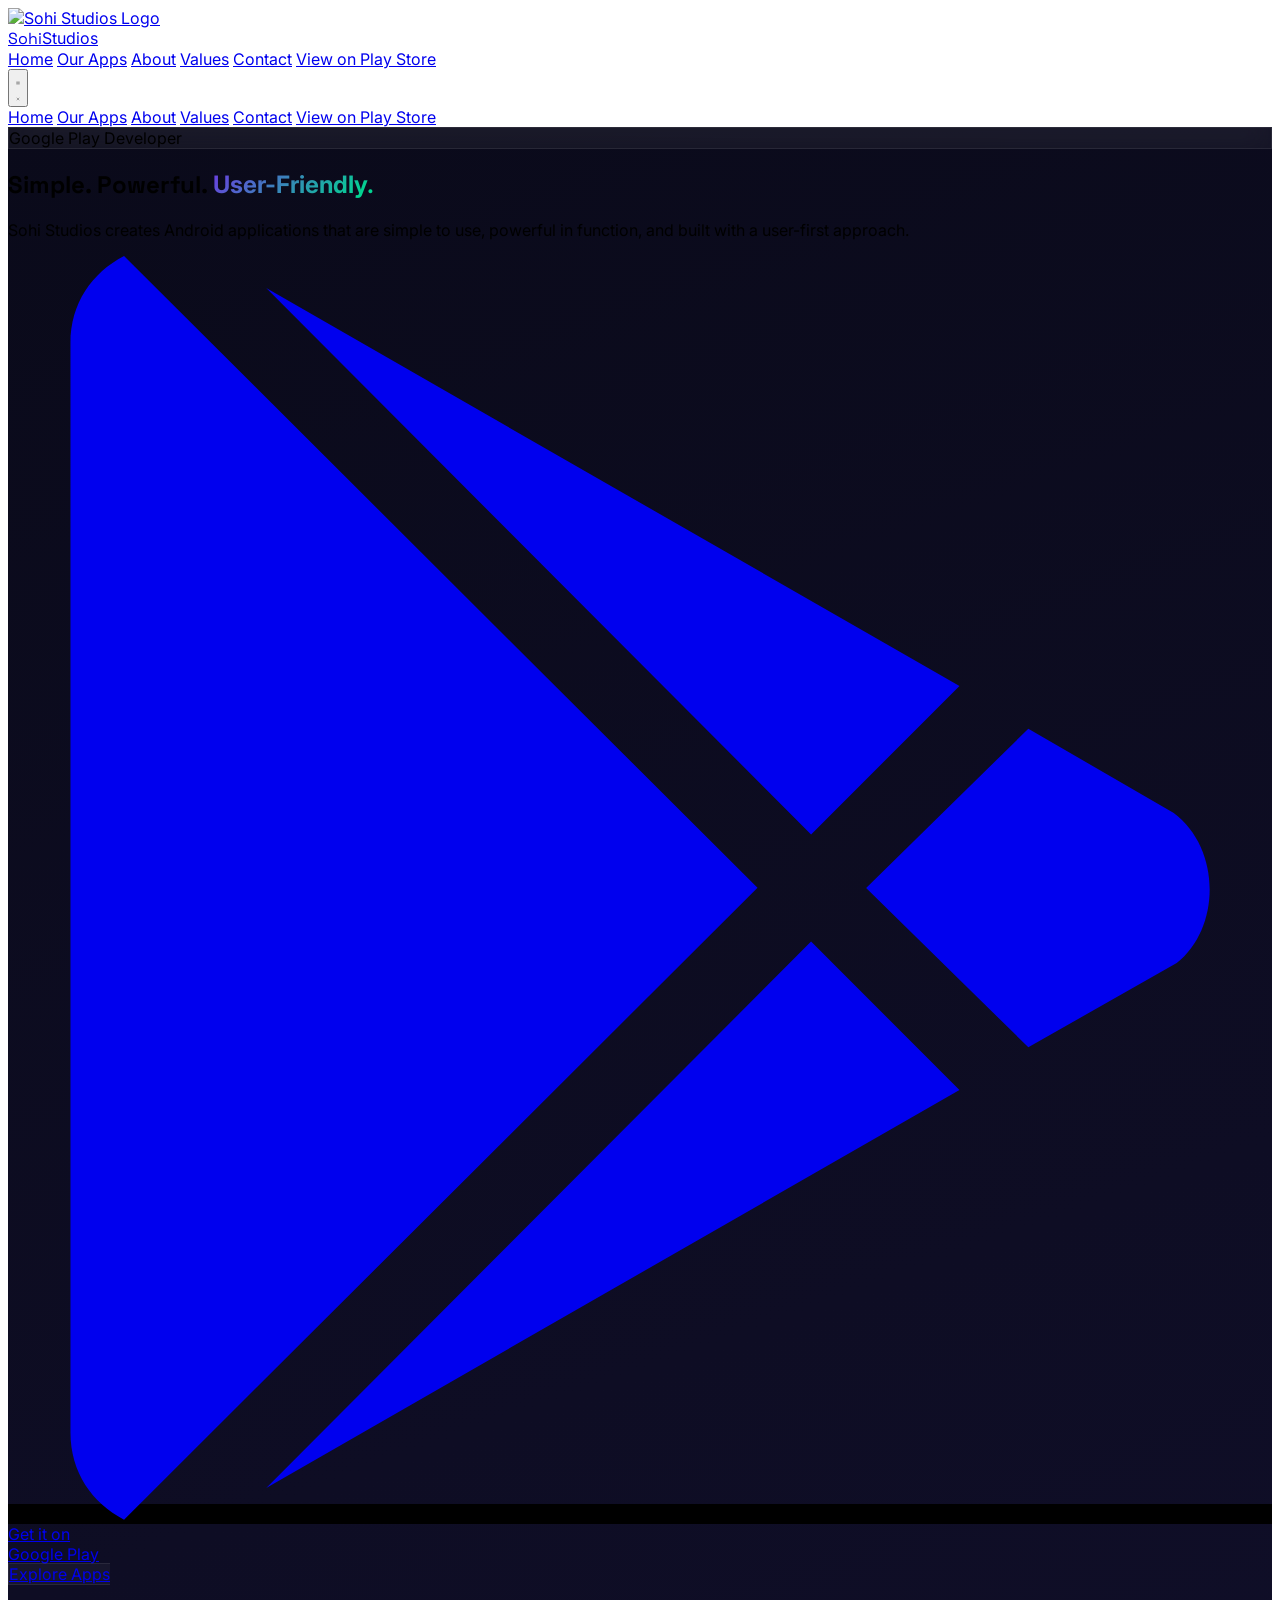
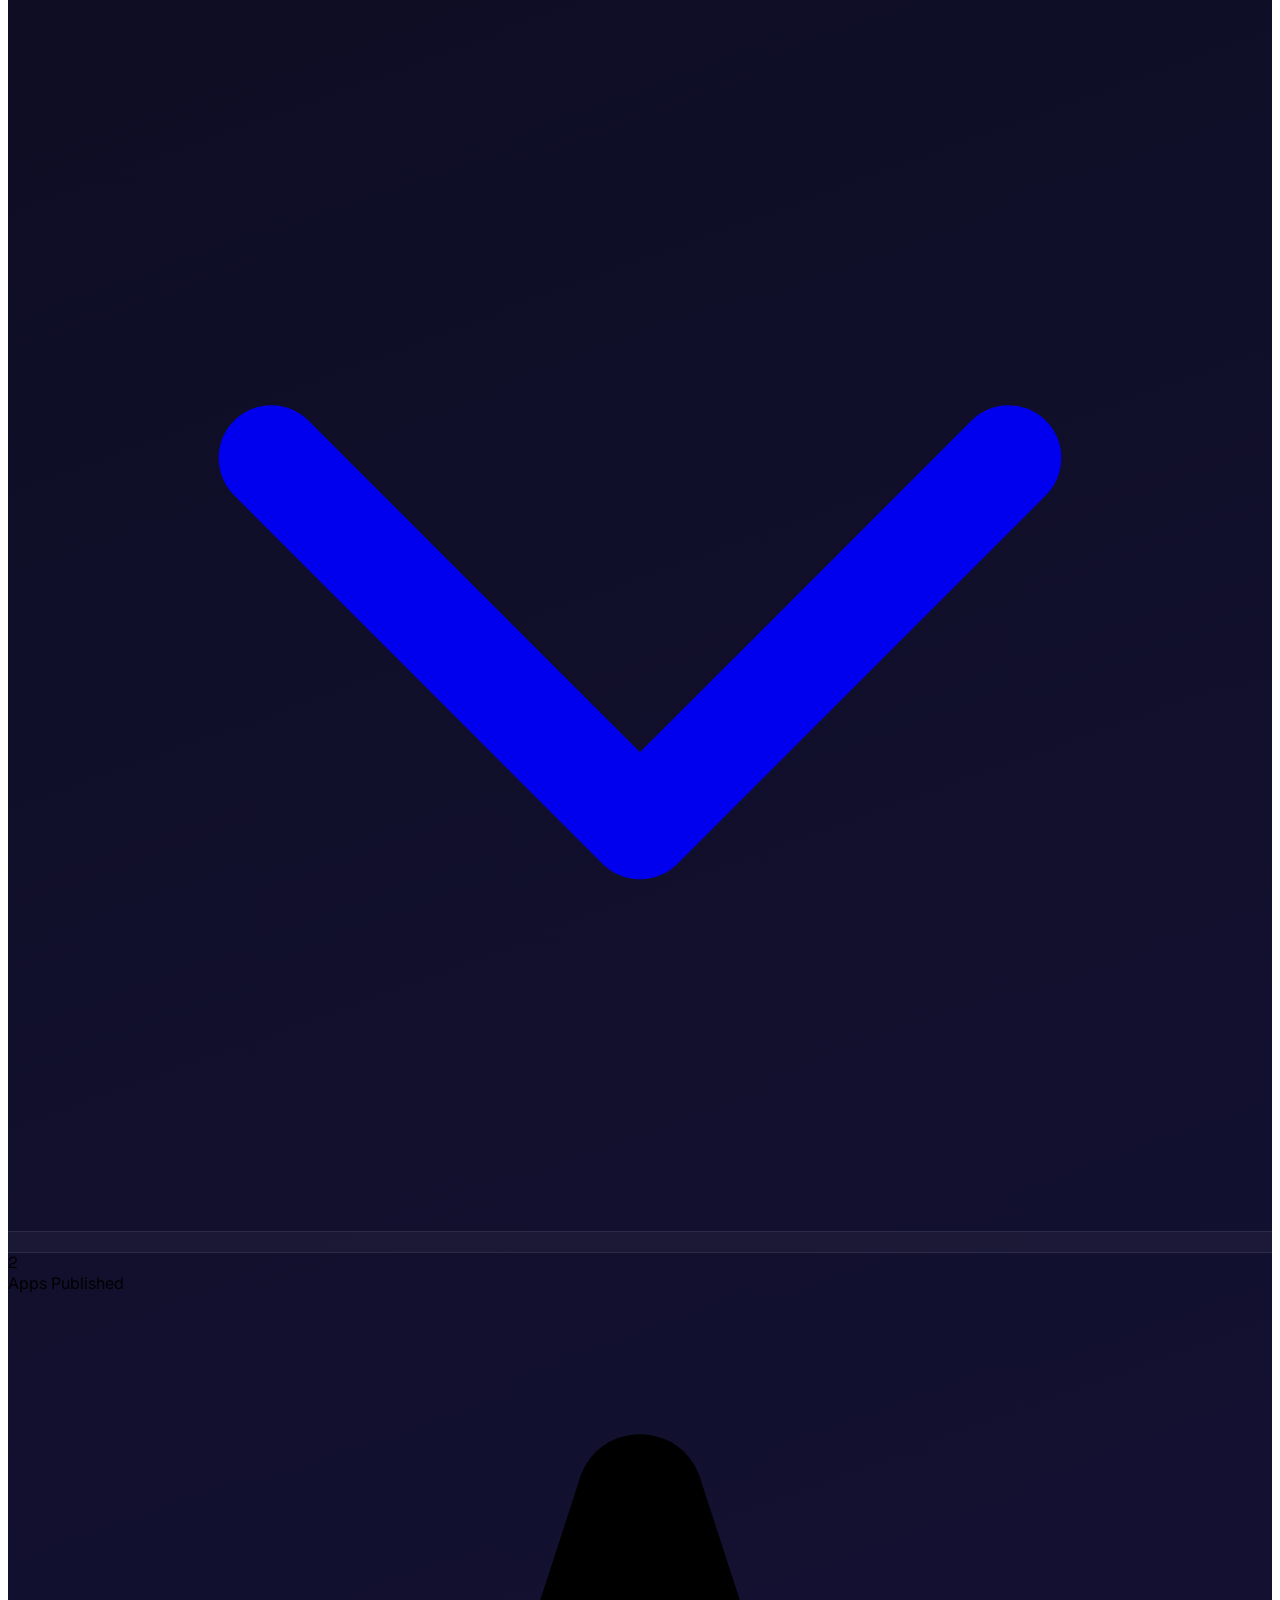
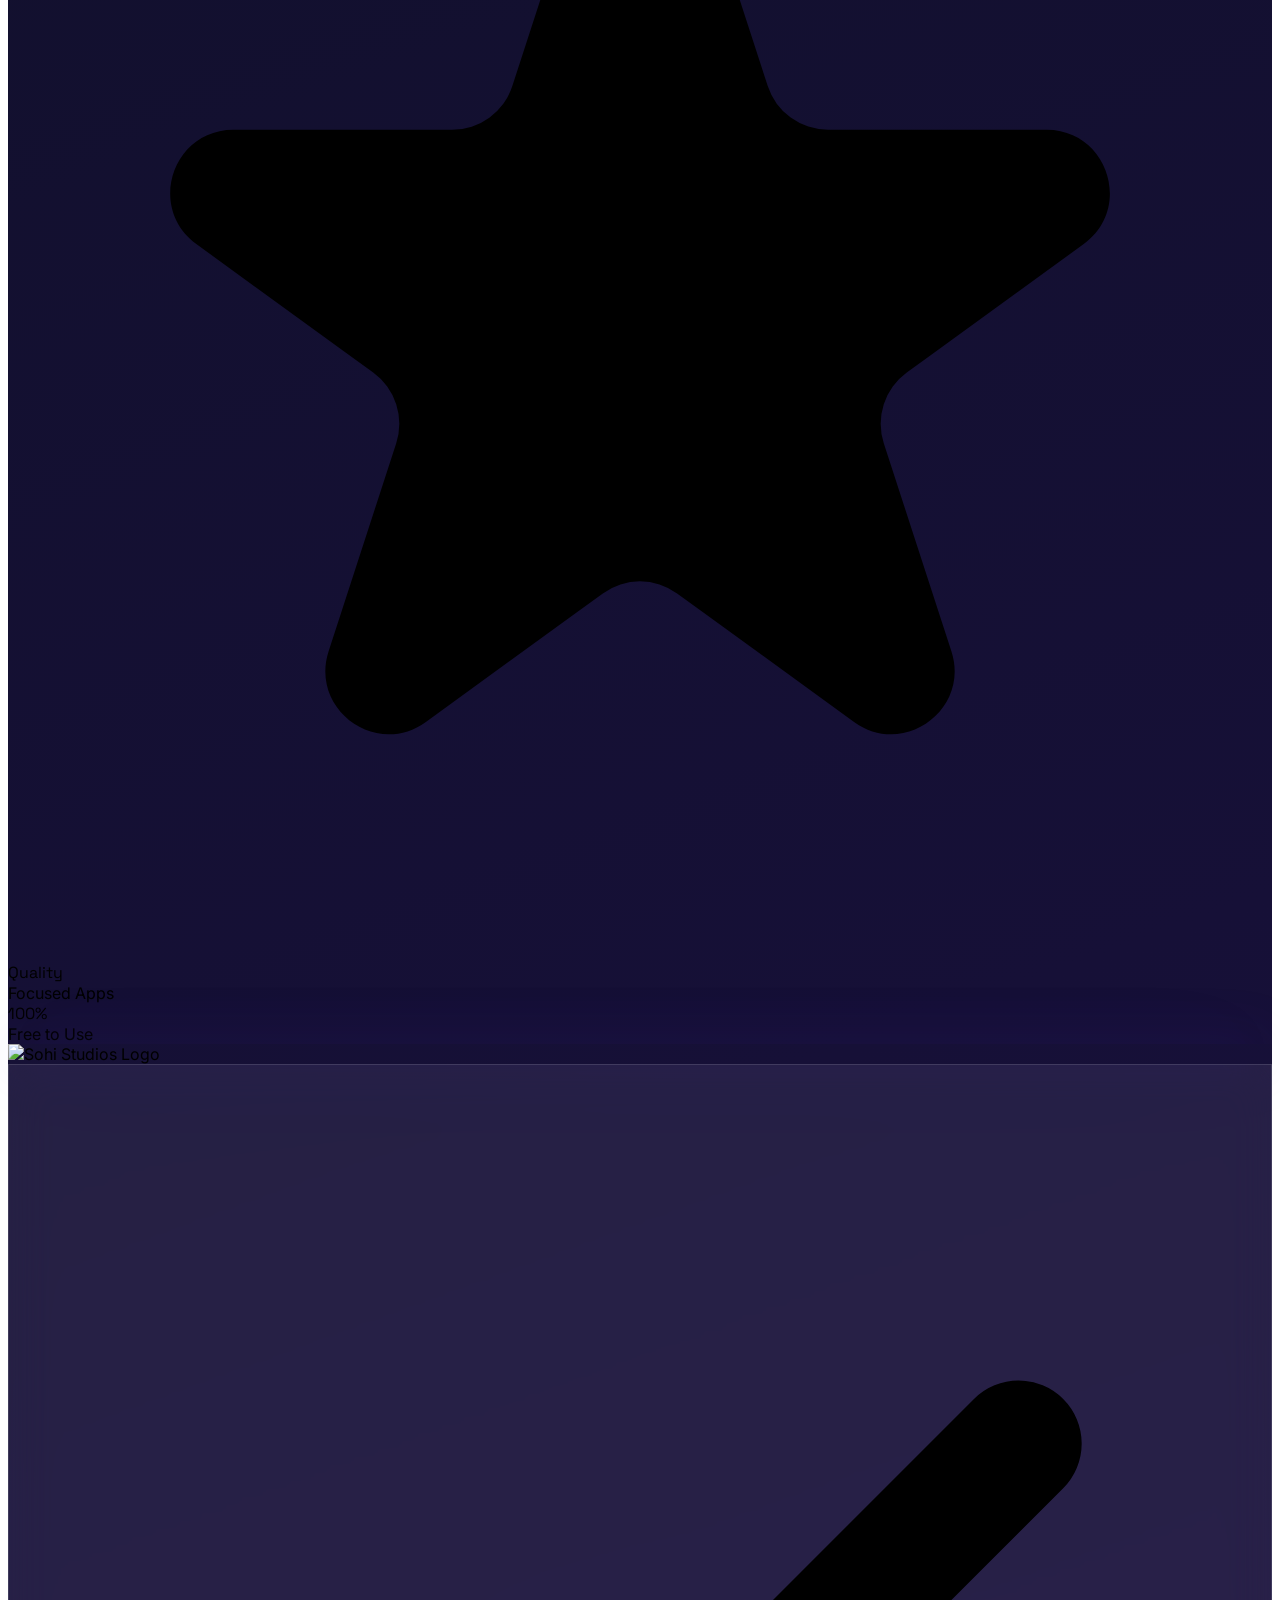
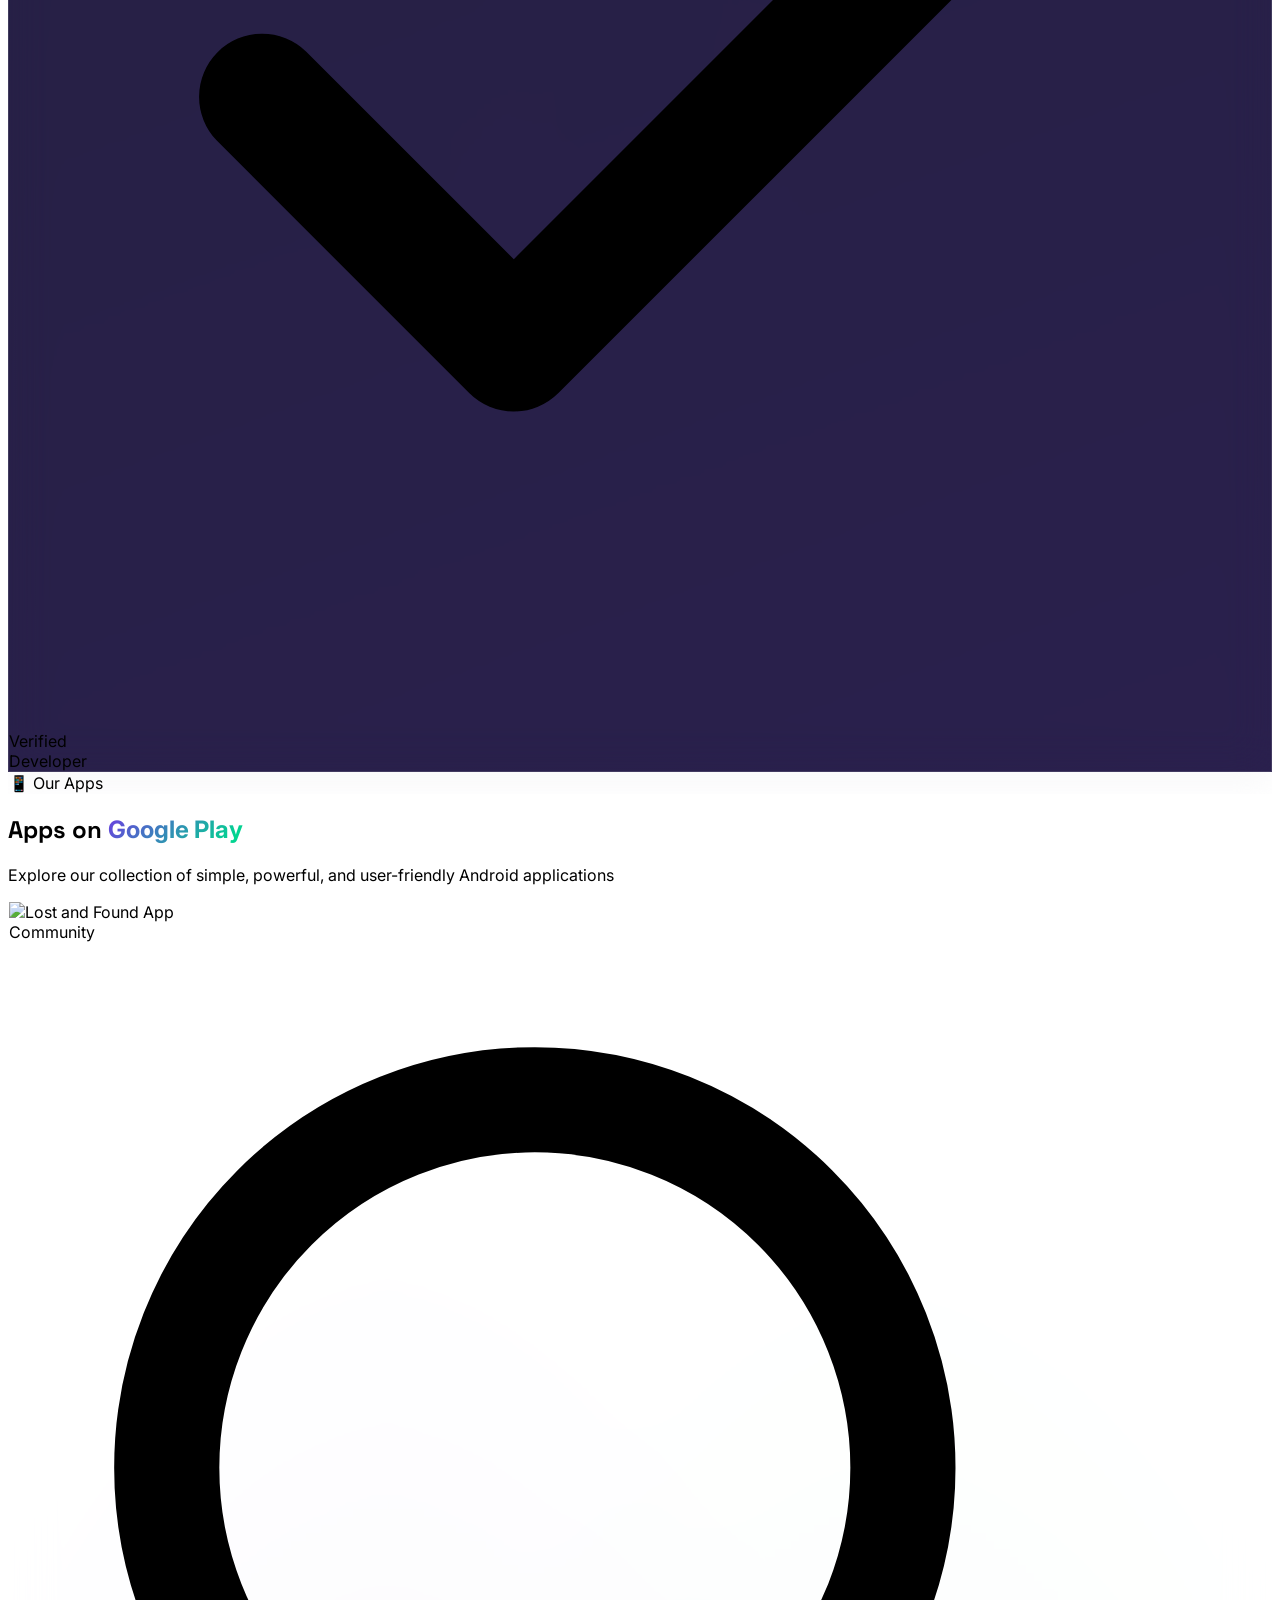
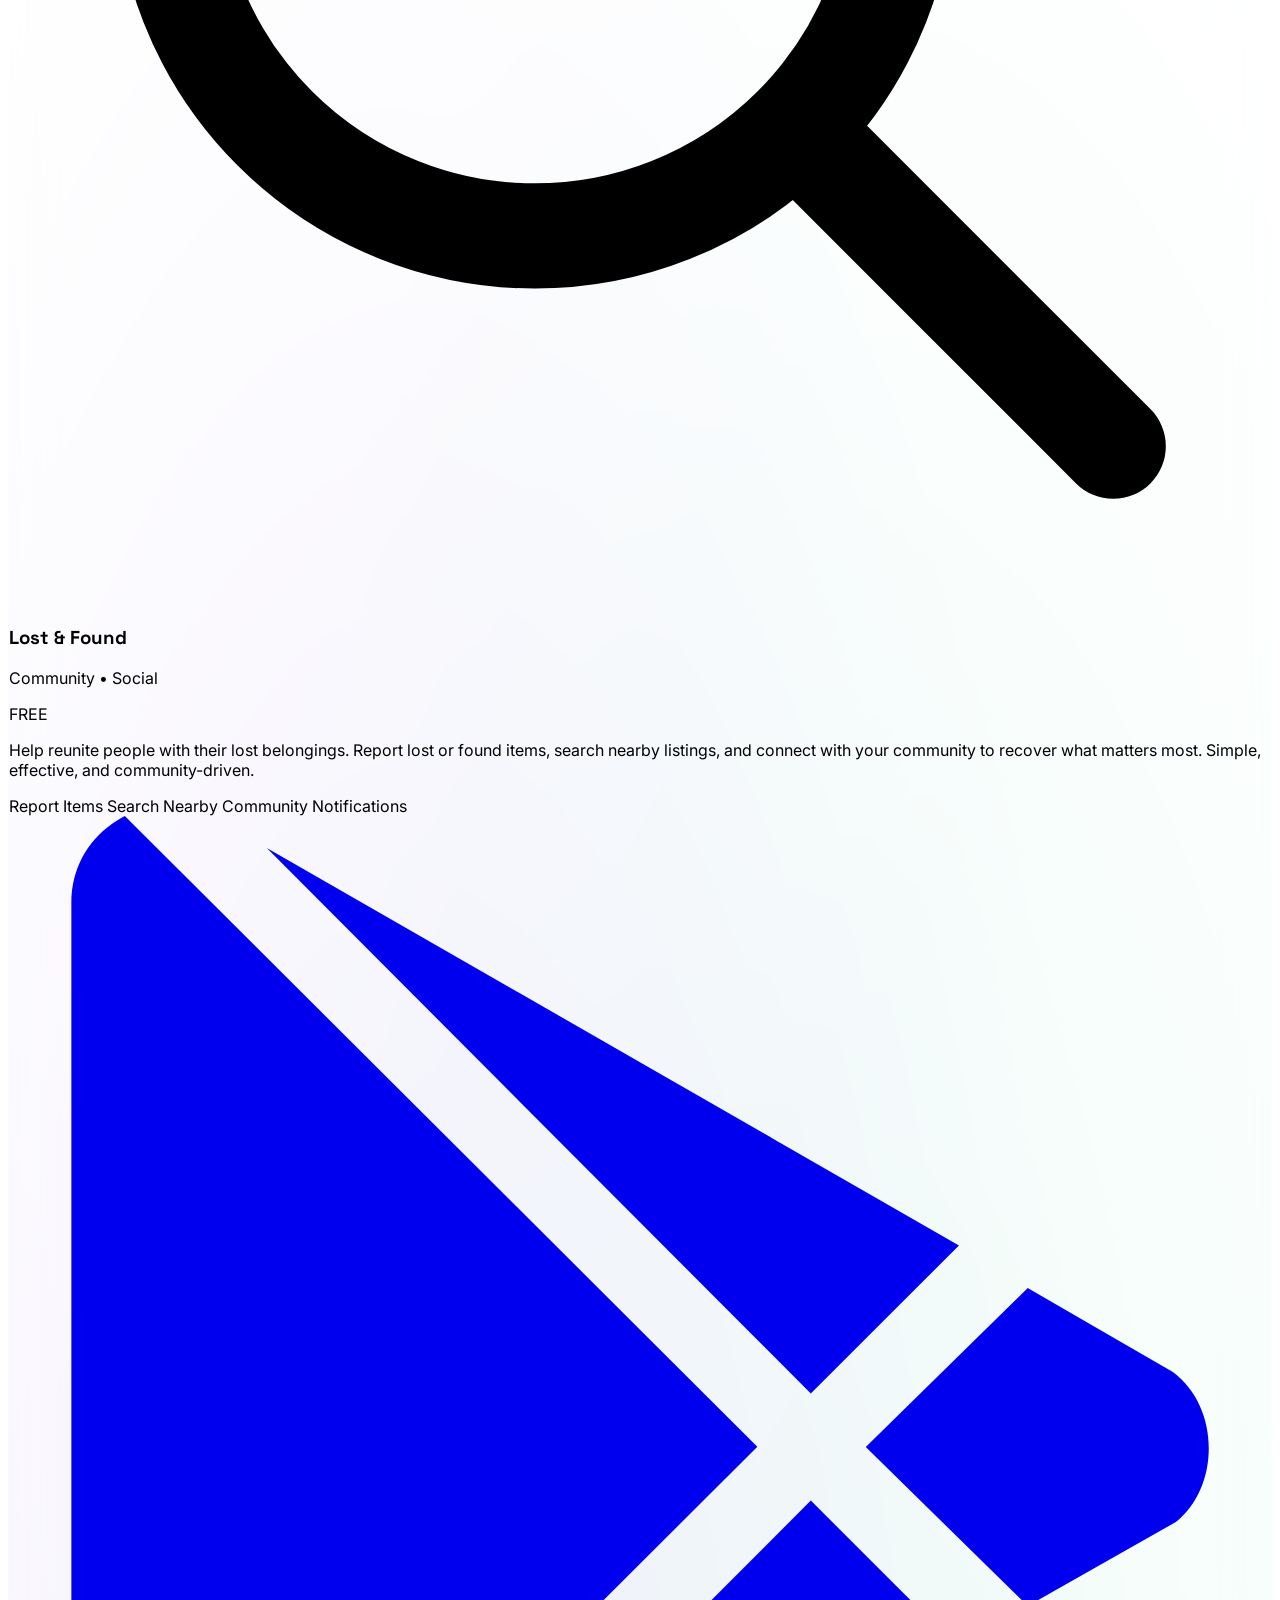
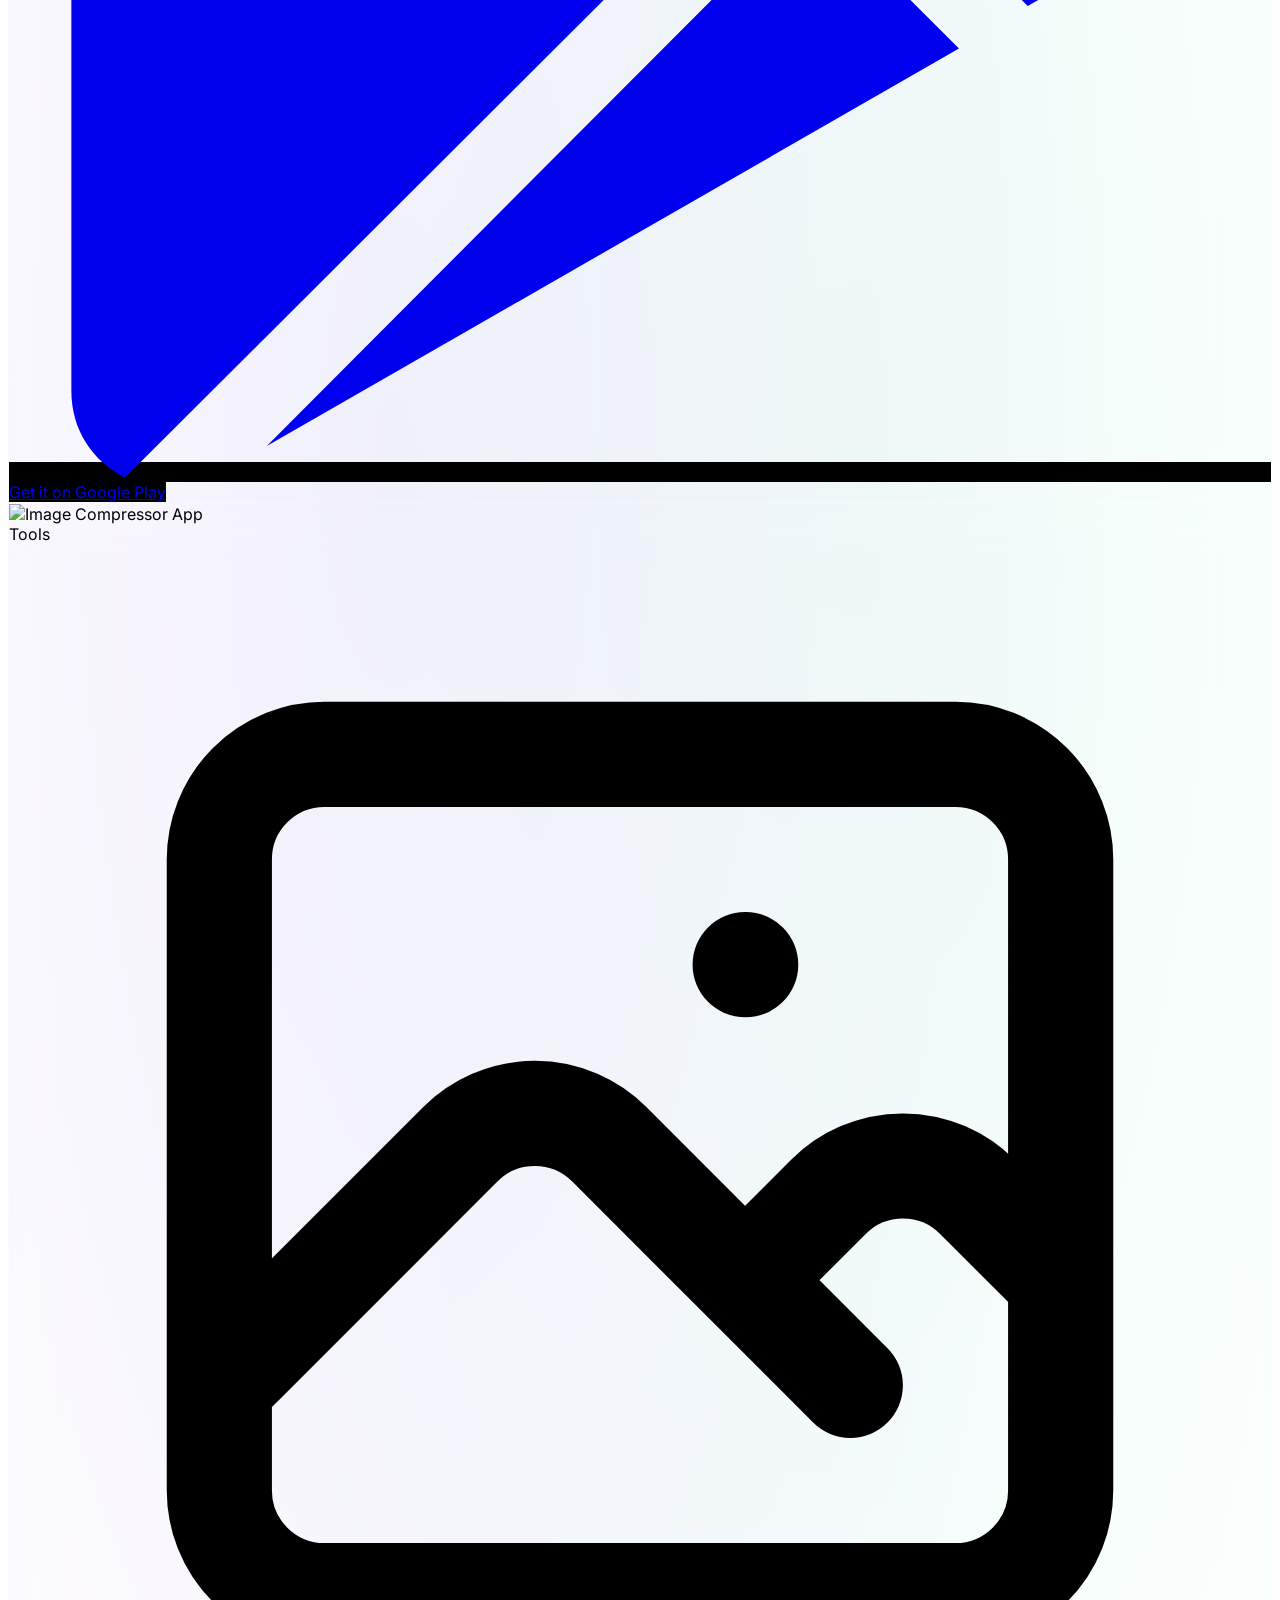
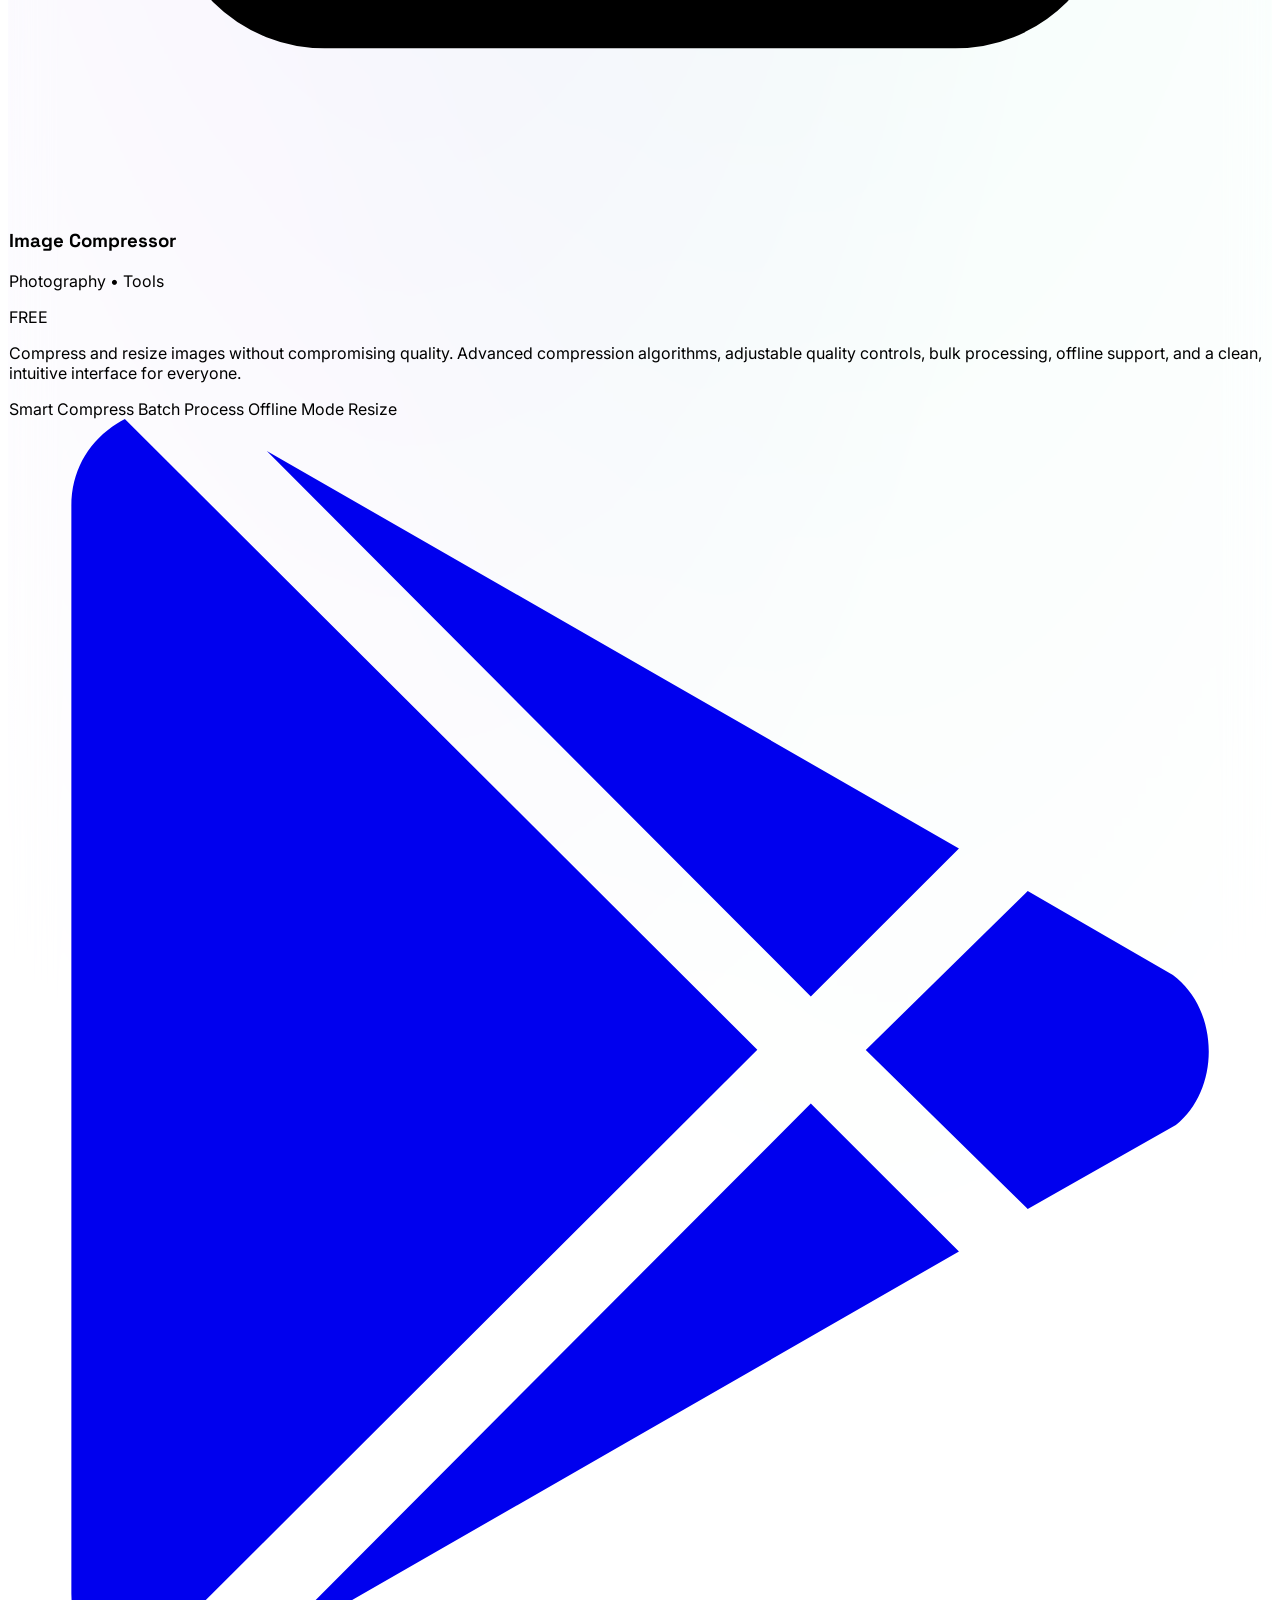
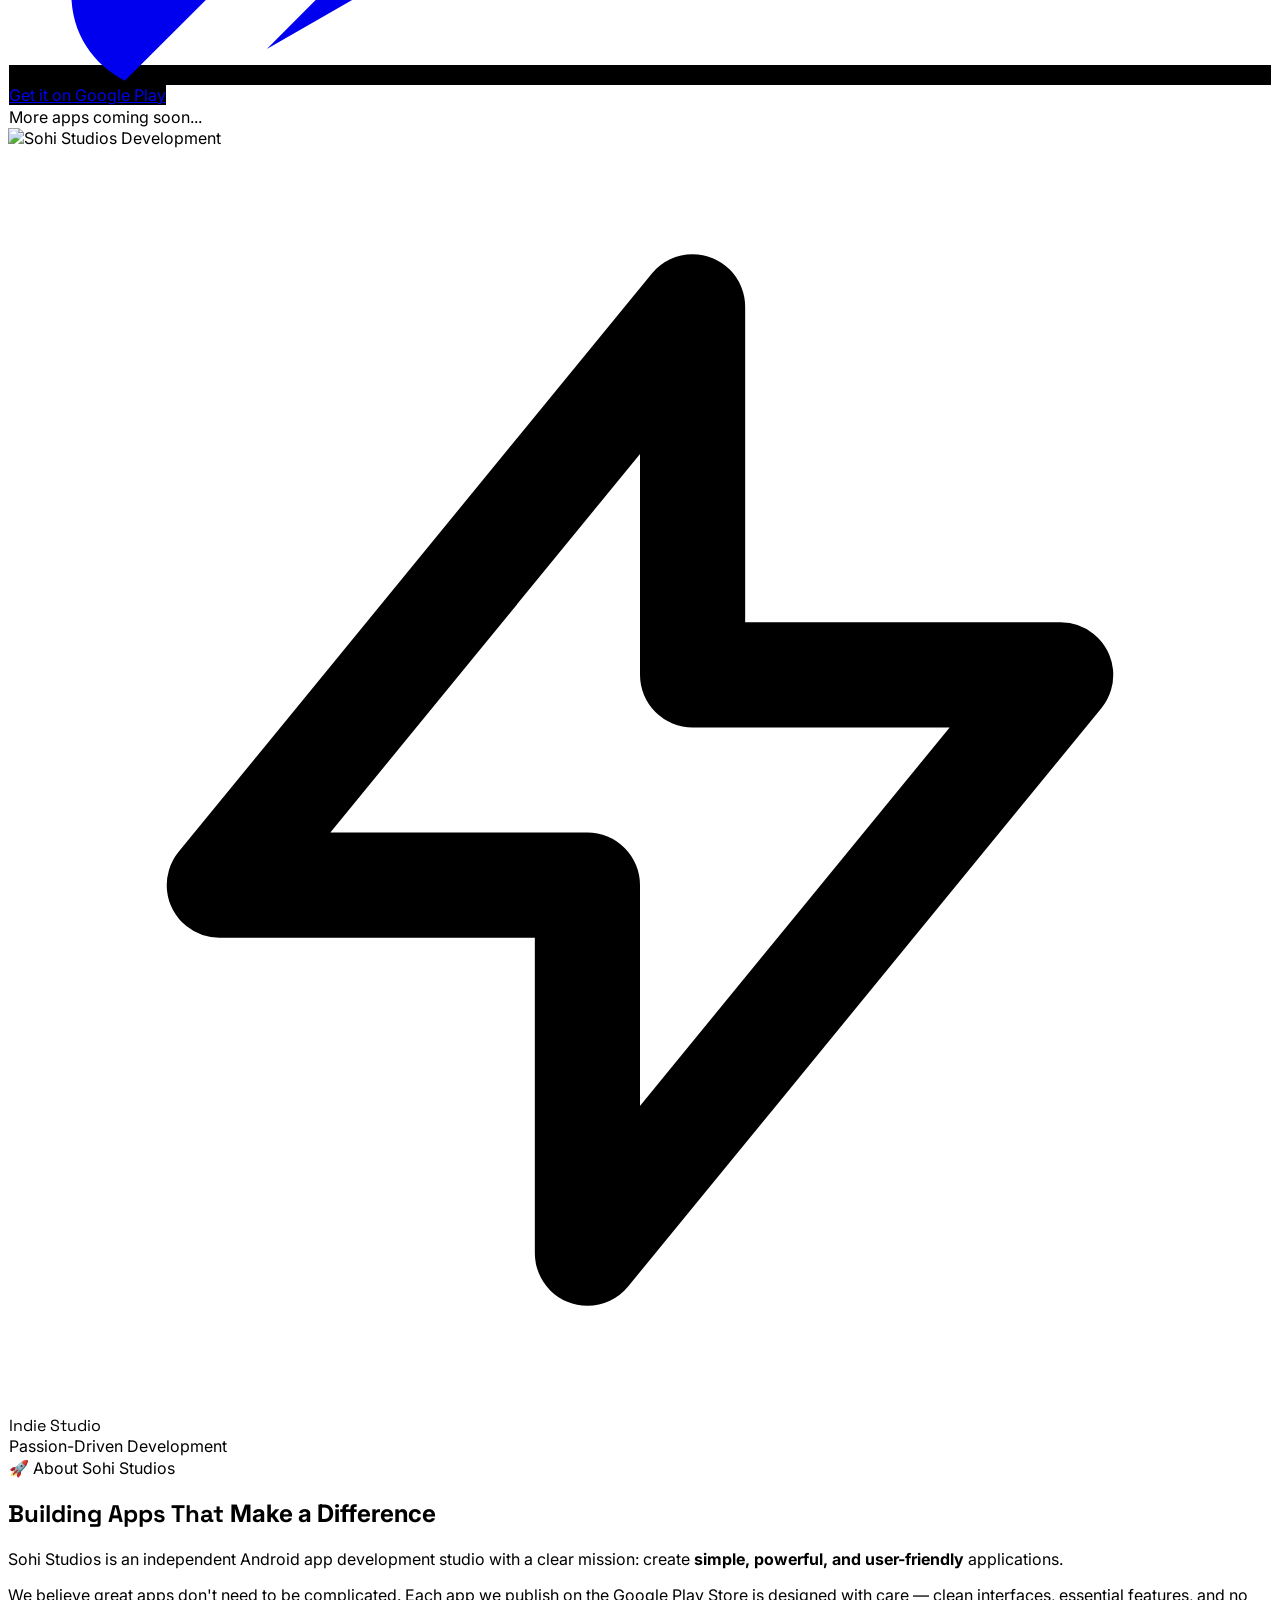
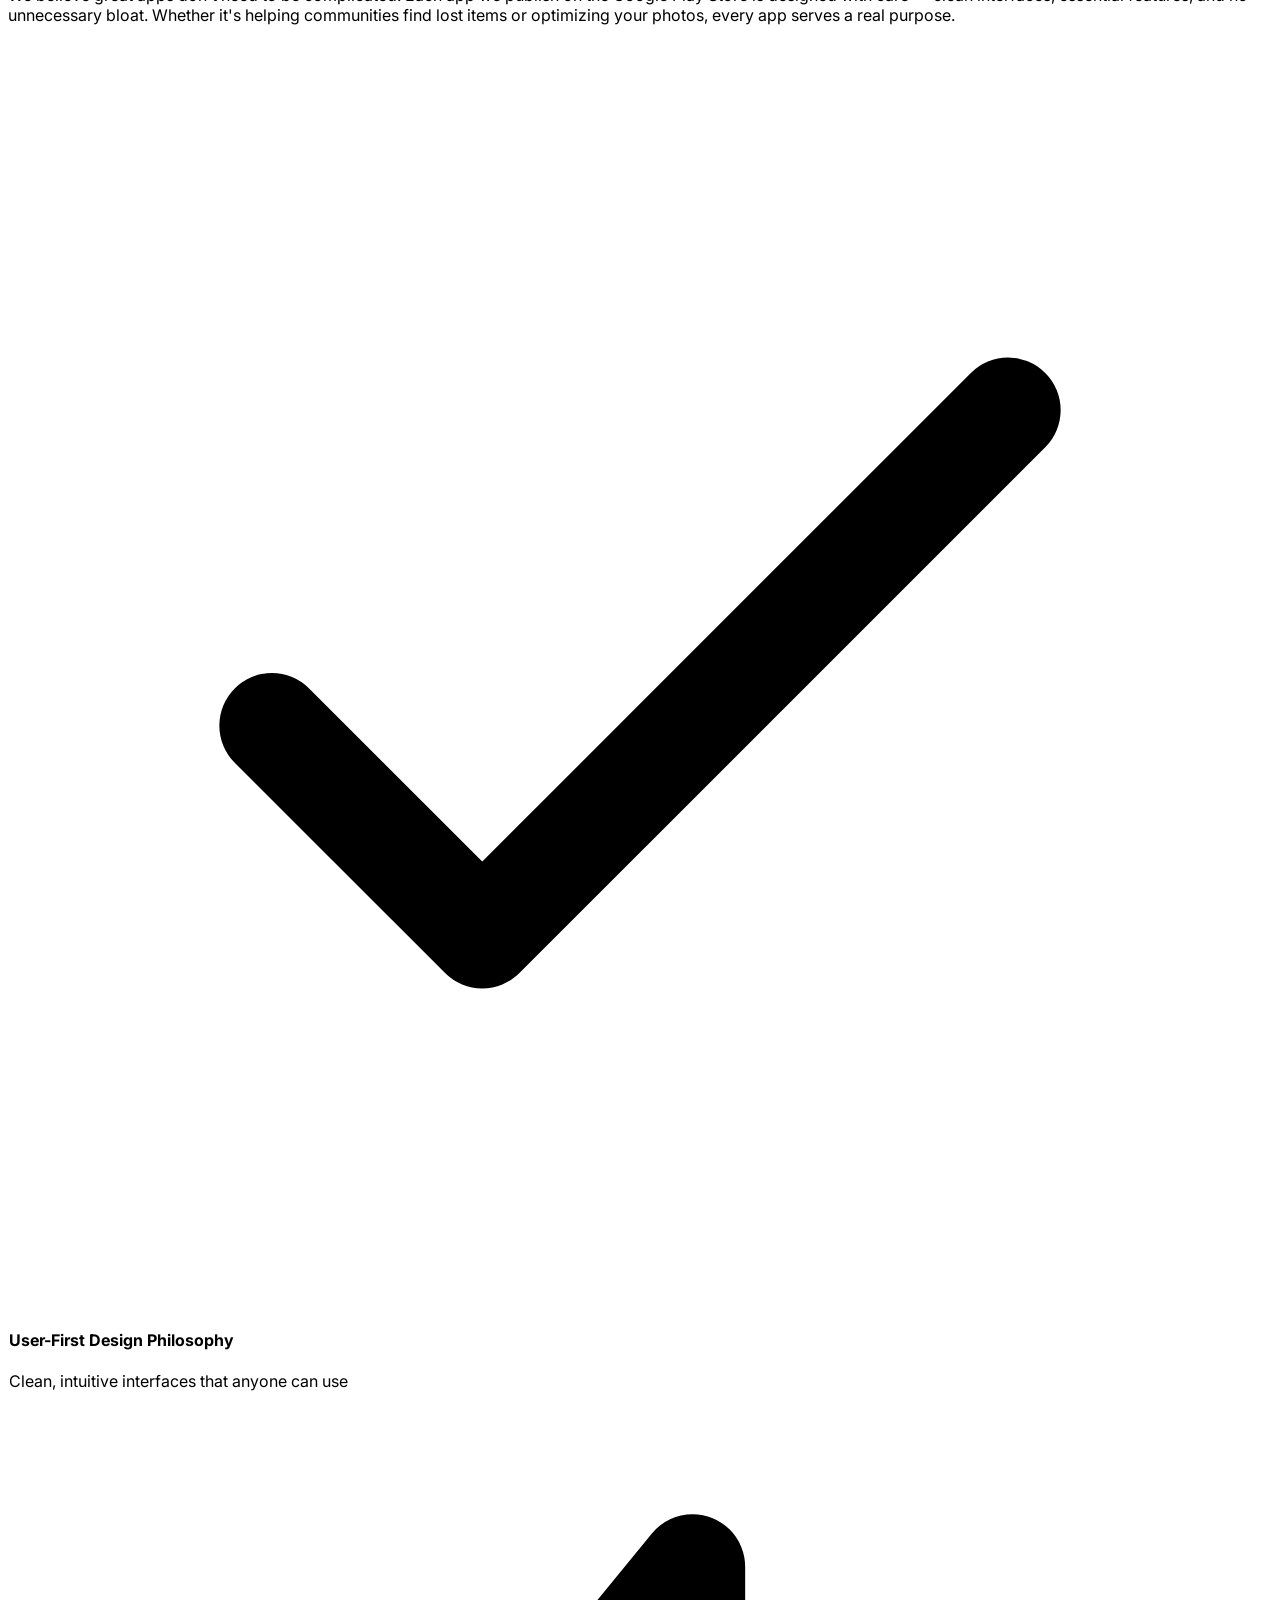
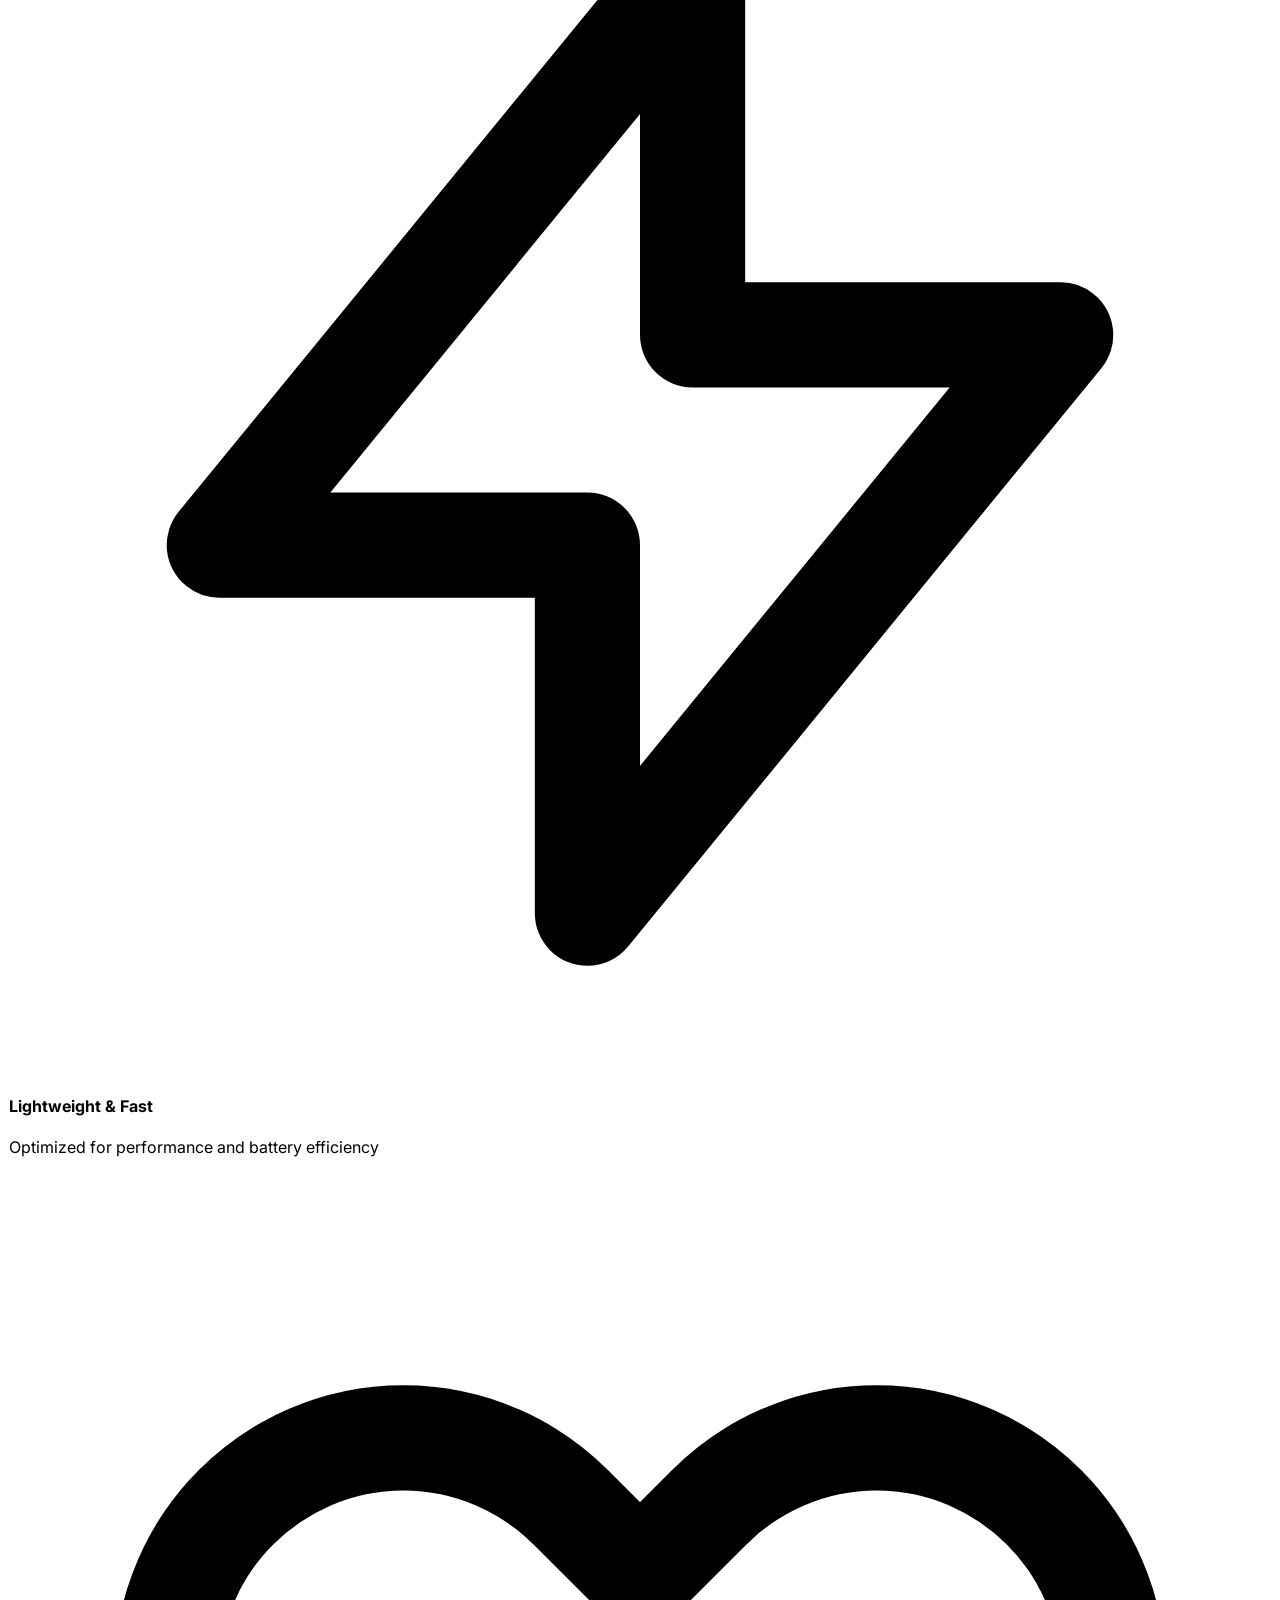
==== commit 1201d194: "Update fmt.Println message from 'Hello' to 'Goodbye'" ====
--- a/index.html
+++ b/index.html
@@ -1,14 +1,15 @@
 <!DOCTYPE html>
+
 <html lang="en">
 <head>
-    <meta charset="UTF-8">
-    <meta name="viewport" content="width=device-width, initial-scale=1.0">
-    <title>Sohi Studios — Simple, Powerful Android Apps</title>
-    <meta name="description" content="Sohi Studios creates simple, powerful, and user-friendly Android applications. Explore our apps on Google Play Store.">
-    <script src="https://cdn.jsdelivr.net/npm/@tailwindcss/browser@4"></script>
-    <link rel="preconnect" href="https://fonts.googleapis.com">
-    <link href="https://fonts.googleapis.com/css2?family=Inter:wght@300;400;500;600;700;800;900&family=Space+Grotesk:wght@400;500;600;700&display=swap" rel="stylesheet">
-    <style>
+<meta charset="utf-8"/>
+<meta content="width=device-width, initial-scale=1.0" name="viewport"/>
+<title>Sohi Studios — Simple, Powerful Android Apps</title>
+<meta content="Sohi Studios creates simple, powerful, and user-friendly Android applications. Explore our apps on Google Play Store." name="description"/>
+<script src="https://cdn.jsdelivr.net/npm/@tailwindcss/browser@4"></script>
+<link href="https://fonts.googleapis.com" rel="preconnect"/>
+<link href="https://fonts.googleapis.com/css2?family=Inter:wght@300;400;500;600;700;800;900&amp;family=Space+Grotesk:wght@400;500;600;700&amp;display=swap" rel="stylesheet"/>
+<style>
         :root {
             --sohi-primary: #6C3CE1;
             --sohi-secondary: #00D68F;
@@ -83,594 +84,555 @@
     </style>
 </head>
 <body class="bg-[#0a0a1a] text-white antialiased">
-
-    <!-- ========== NAVIGATION ========== -->
-    <nav id="navbar" class="fixed top-0 w-full z-50 transition-all duration-500">
-        <div class="max-w-7xl mx-auto px-4 sm:px-6 lg:px-8">
-            <div class="flex items-center justify-between h-20">
-                <!-- Logo -->
-                <a href="#home" class="flex items-center gap-3 group">
-                    <div class="w-10 h-10 rounded-xl bg-gradient-to-br from-[#6C3CE1] to-[#00D68F] flex items-center justify-center font-bold text-lg shadow-lg group-hover:scale-110 transition-transform">S</div>
-                    <span class="text-xl font-bold tracking-tight brand-font">Sohi<span class="text-transparent bg-clip-text bg-gradient-to-r from-[#6C3CE1] to-[#00D68F]">Studios</span></span>
-                </a>
-                <!-- Desktop Nav -->
-                <div class="hidden md:flex items-center gap-8">
-                    <a href="#home" class="nav-link text-sm font-medium text-gray-300 hover:text-white transition-colors">Home</a>
-                    <a href="#apps" class="nav-link text-sm font-medium text-gray-300 hover:text-white transition-colors">Our Apps</a>
-                    <a href="#about" class="nav-link text-sm font-medium text-gray-300 hover:text-white transition-colors">About</a>
-                    <a href="#values" class="nav-link text-sm font-medium text-gray-300 hover:text-white transition-colors">Values</a>
-                    <a href="#contact" class="nav-link text-sm font-medium text-gray-300 hover:text-white transition-colors">Contact</a>
-                    <a href="https://play.google.com/store/apps/dev?id=7261380358756530850" target="_blank" rel="noopener"
-                       class="ml-4 px-5 py-2.5 bg-gradient-to-r from-[#6C3CE1] to-[#00D68F] hover:opacity-90 text-white text-sm font-semibold rounded-full transition-all hover:shadow-lg hover:shadow-purple-500/25">
+<!-- ========== NAVIGATION ========== -->
+<nav class="fixed top-0 w-full z-50 transition-all duration-500" id="navbar">
+<div class="max-w-7xl mx-auto px-4 sm:px-6 lg:px-8">
+<div class="flex items-center justify-between h-20">
+<!-- Logo -->
+<a class="flex items-center gap-3 group" href="#home">
+<div class="w-10 h-10 rounded-xl bg-gradient-to-br from-[#6C3CE1] to-[#00D68F] flex items-center justify-center font-bold text-lg shadow-lg group-hover:scale-110 transition-transform"><img alt="Sohi Studios Logo" class="w-full h-full object-contain" src="images/logo.png"/></div>
+<span class="text-xl font-bold tracking-tight brand-font">Sohi<span class="text-transparent bg-clip-text bg-gradient-to-r from-[#6C3CE1] to-[#00D68F]">Studios</span></span>
+</a>
+<!-- Desktop Nav -->
+<div class="hidden md:flex items-center gap-8">
+<a class="nav-link text-sm font-medium text-gray-300 hover:text-white transition-colors" href="#home">Home</a>
+<a class="nav-link text-sm font-medium text-gray-300 hover:text-white transition-colors" href="#apps">Our Apps</a>
+<a class="nav-link text-sm font-medium text-gray-300 hover:text-white transition-colors" href="#about">About</a>
+<a class="nav-link text-sm font-medium text-gray-300 hover:text-white transition-colors" href="#values">Values</a>
+<a class="nav-link text-sm font-medium text-gray-300 hover:text-white transition-colors" href="#contact">Contact</a>
+<a class="ml-4 px-5 py-2.5 bg-gradient-to-r from-[#6C3CE1] to-[#00D68F] hover:opacity-90 text-white text-sm font-semibold rounded-full transition-all hover:shadow-lg hover:shadow-purple-500/25" href="https://play.google.com/store/apps/dev?id=7261380358756530850" rel="noopener" target="_blank">
                         View on Play Store
                     </a>
-                </div>
-                <!-- Mobile Toggle -->
-                <button id="mobileMenuBtn" class="md:hidden text-white p-2 hover:bg-white/10 rounded-lg transition-colors">
-                    <svg id="menuOpen" class="w-6 h-6" fill="none" stroke="currentColor" viewBox="0 0 24 24"><path stroke-linecap="round" stroke-linejoin="round" stroke-width="2" d="M4 6h16M4 12h16M4 18h16"/></svg>
-                    <svg id="menuClose" class="w-6 h-6 hidden" fill="none" stroke="currentColor" viewBox="0 0 24 24"><path stroke-linecap="round" stroke-linejoin="round" stroke-width="2" d="M6 18L18 6M6 6l12 12"/></svg>
-                </button>
-            </div>
-        </div>
-        <!-- Mobile Menu -->
-        <div id="mobileMenu" class="hidden md:hidden bg-[#0a0a1a]/95 backdrop-blur-xl border-t border-white/5">
-            <div class="px-6 py-6 space-y-4">
-                <a href="#home" class="block text-gray-300 hover:text-white py-2 transition-colors font-medium">Home</a>
-                <a href="#apps" class="block text-gray-300 hover:text-white py-2 transition-colors font-medium">Our Apps</a>
-                <a href="#about" class="block text-gray-300 hover:text-white py-2 transition-colors font-medium">About</a>
-                <a href="#values" class="block text-gray-300 hover:text-white py-2 transition-colors font-medium">Values</a>
-                <a href="#contact" class="block text-gray-300 hover:text-white py-2 transition-colors font-medium">Contact</a>
-                <a href="https://play.google.com/store/apps/dev?id=7261380358756530850" target="_blank" rel="noopener"
-                   class="block text-center py-3 bg-gradient-to-r from-[#6C3CE1] to-[#00D68F] rounded-xl font-semibold mt-2">
+</div>
+<!-- Mobile Toggle -->
+<button class="md:hidden text-white p-2 hover:bg-white/10 rounded-lg transition-colors" id="mobileMenuBtn">
+<svg class="w-6 h-6" fill="none" id="menuOpen" stroke="currentColor" viewbox="0 0 24 24"><path d="M4 6h16M4 12h16M4 18h16" stroke-linecap="round" stroke-linejoin="round" stroke-width="2"></path></svg>
+<svg class="w-6 h-6 hidden" fill="none" id="menuClose" stroke="currentColor" viewbox="0 0 24 24"><path d="M6 18L18 6M6 6l12 12" stroke-linecap="round" stroke-linejoin="round" stroke-width="2"></path></svg>
+</button>
+</div>
+</div>
+<!-- Mobile Menu -->
+<div class="hidden md:hidden bg-[#0a0a1a]/95 backdrop-blur-xl border-t border-white/5" id="mobileMenu">
+<div class="px-6 py-6 space-y-4">
+<a class="block text-gray-300 hover:text-white py-2 transition-colors font-medium" href="#home">Home</a>
+<a class="block text-gray-300 hover:text-white py-2 transition-colors font-medium" href="#apps">Our Apps</a>
+<a class="block text-gray-300 hover:text-white py-2 transition-colors font-medium" href="#about">About</a>
+<a class="block text-gray-300 hover:text-white py-2 transition-colors font-medium" href="#values">Values</a>
+<a class="block text-gray-300 hover:text-white py-2 transition-colors font-medium" href="#contact">Contact</a>
+<a class="block text-center py-3 bg-gradient-to-r from-[#6C3CE1] to-[#00D68F] rounded-xl font-semibold mt-2" href="https://play.google.com/store/apps/dev?id=7261380358756530850" rel="noopener" target="_blank">
                     View on Play Store
                 </a>
-            </div>
-        </div>
-    </nav>
-
-    <!-- ========== HERO SECTION ========== -->
-    <section id="home" class="hero-bg min-h-screen flex items-center relative overflow-hidden">
-        <!-- Decorative blobs -->
-        <div class="absolute inset-0 overflow-hidden pointer-events-none">
-            <div class="absolute top-20 left-[10%] w-80 h-80 bg-[#6C3CE1]/10 rounded-full blur-[100px]"></div>
-            <div class="absolute bottom-20 right-[10%] w-96 h-96 bg-[#00D68F]/8 rounded-full blur-[120px]"></div>
-            <div class="absolute top-1/3 right-1/4 w-64 h-64 bg-[#FF6B6B]/5 rounded-full blur-[80px]"></div>
-            <!-- Subtle grid pattern -->
-            <div class="absolute inset-0 opacity-[0.03]" style="background-image: linear-gradient(rgba(255,255,255,0.1) 1px, transparent 1px), linear-gradient(90deg, rgba(255,255,255,0.1) 1px, transparent 1px); background-size: 60px 60px;"></div>
-        </div>
-
-        <div class="max-w-7xl mx-auto px-4 sm:px-6 lg:px-8 py-32 relative z-10 w-full">
-            <div class="grid lg:grid-cols-2 gap-12 lg:gap-16 items-center">
-                <!-- Left Content -->
-                <div class="animate-slideL">
-                    <div class="inline-flex items-center gap-2 px-4 py-2 glass rounded-full mb-8">
-                        <span class="w-2 h-2 bg-[#00D68F] rounded-full animate-pulse"></span>
-                        <span class="text-[#00D68F] text-sm font-medium">Google Play Developer</span>
-                    </div>
-                    <h1 class="text-5xl sm:text-6xl lg:text-7xl font-black leading-[1.1] mb-6 brand-font">
+</div>
+</div>
+</nav>
+<!-- ========== HERO SECTION ========== -->
+<section class="hero-bg min-h-screen flex items-center relative overflow-hidden" id="home">
+<!-- Decorative blobs -->
+<div class="absolute inset-0 overflow-hidden pointer-events-none">
+<div class="absolute top-20 left-[10%] w-80 h-80 bg-[#6C3CE1]/10 rounded-full blur-[100px]"></div>
+<div class="absolute bottom-20 right-[10%] w-96 h-96 bg-[#00D68F]/8 rounded-full blur-[120px]"></div>
+<div class="absolute top-1/3 right-1/4 w-64 h-64 bg-[#FF6B6B]/5 rounded-full blur-[80px]"></div>
+<!-- Subtle grid pattern -->
+<div class="absolute inset-0 opacity-[0.03]" style="background-image: linear-gradient(rgba(255,255,255,0.1) 1px, transparent 1px), linear-gradient(90deg, rgba(255,255,255,0.1) 1px, transparent 1px); background-size: 60px 60px;"></div>
+</div>
+<div class="max-w-7xl mx-auto px-4 sm:px-6 lg:px-8 py-32 relative z-10 w-full">
+<div class="grid lg:grid-cols-2 gap-12 lg:gap-16 items-center">
+<!-- Left Content -->
+<div class="animate-slideL">
+<div class="inline-flex items-center gap-2 px-4 py-2 glass rounded-full mb-8">
+<span class="w-2 h-2 bg-[#00D68F] rounded-full animate-pulse"></span>
+<span class="text-[#00D68F] text-sm font-medium">Google Play Developer</span>
+</div>
+<h1 class="text-5xl sm:text-6xl lg:text-7xl font-black leading-[1.1] mb-6 brand-font">
                         Simple. Powerful. <span class="gradient-text-sohi">User-Friendly.</span>
-                    </h1>
-                    <p class="text-lg sm:text-xl text-gray-400 mb-10 max-w-lg leading-relaxed">
+</h1>
+<p class="text-lg sm:text-xl text-gray-400 mb-10 max-w-lg leading-relaxed">
                         Sohi Studios creates Android applications that are simple to use, powerful in function, and built with a user-first approach.
                     </p>
-                    <div class="flex flex-wrap gap-4">
-                        <a href="https://play.google.com/store/apps/dev?id=7261380358756530850" target="_blank" rel="noopener"
-                           class="play-btn inline-flex items-center gap-3 px-7 py-4 rounded-2xl text-white shadow-xl">
-                            <svg viewBox="0 0 512 512" class="w-8 h-8" fill="currentColor">
-                                <path d="M325.3 234.3L104.6 13l280.8 161.2-60.1 60.1zM47 0C34 6.8 25.3 19.2 25.3 35.3v441.3c0 16.1 8.7 28.5 21.7 35.3l256.6-256L47 0zm425.2 225.6l-58.9-34.1-65.7 64.5 65.7 64.5 60.1-34.1c18-14.3 18-46.5-1.2-60.8zM104.6 499l280.8-161.2-60.1-60.1L104.6 499z" />
-                            </svg>
-                            <div class="text-left">
-                                <div class="text-[10px] uppercase tracking-widest text-gray-400">Get it on</div>
-                                <div class="text-base font-semibold -mt-0.5">Google Play</div>
-                            </div>
-                        </a>
-                        <a href="#apps" class="inline-flex items-center gap-2 px-7 py-4 glass hover:bg-white/10 rounded-2xl text-white transition-all font-medium">
-                            <span>Explore Apps</span>
-                            <svg class="w-4 h-4" fill="none" stroke="currentColor" viewBox="0 0 24 24"><path stroke-linecap="round" stroke-linejoin="round" stroke-width="2" d="M19 9l-7 7-7-7"/></svg>
-                        </a>
-                    </div>
-                    <!-- Mini Stats -->
-                    <div class="flex gap-10 mt-14 pt-8 border-t border-white/10">
-                        <div>
-                            <div class="text-3xl font-extrabold brand-font">2</div>
-                            <div class="text-sm text-gray-500 mt-1">Apps Published</div>
-                        </div>
-                        <div>
-                            <div class="text-3xl font-extrabold brand-font flex items-center gap-1">
-                                <svg class="w-5 h-5 text-yellow-400" fill="currentColor" viewBox="0 0 20 20"><path d="M9.049 2.927c.3-.921 1.603-.921 1.902 0l1.07 3.292a1 1 0 00.95.69h3.462c.969 0 1.371 1.24.588 1.81l-2.8 2.034a1 1 0 00-.364 1.118l1.07 3.292c.3.921-.755 1.688-1.54 1.118l-2.8-2.034a1 1 0 00-1.175 0l-2.8 2.034c-.784.57-1.838-.197-1.539-1.118l1.07-3.292a1 1 0 00-.364-1.118L2.98 8.72c-.783-.57-.38-1.81.588-1.81h3.461a1 1 0 00.951-.69l1.07-3.292z"/></svg>
+<div class="flex flex-wrap gap-4">
+<a class="play-btn inline-flex items-center gap-3 px-7 py-4 rounded-2xl text-white shadow-xl" href="https://play.google.com/store/apps/dev?id=7261380358756530850" rel="noopener" target="_blank">
+<svg class="w-8 h-8" fill="currentColor" viewbox="0 0 512 512">
+<path d="M325.3 234.3L104.6 13l280.8 161.2-60.1 60.1zM47 0C34 6.8 25.3 19.2 25.3 35.3v441.3c0 16.1 8.7 28.5 21.7 35.3l256.6-256L47 0zm425.2 225.6l-58.9-34.1-65.7 64.5 65.7 64.5 60.1-34.1c18-14.3 18-46.5-1.2-60.8zM104.6 499l280.8-161.2-60.1-60.1L104.6 499z"></path>
+</svg>
+<div class="text-left">
+<div class="text-[10px] uppercase tracking-widest text-gray-400">Get it on</div>
+<div class="text-base font-semibold -mt-0.5">Google Play</div>
+</div>
+</a>
+<a class="inline-flex items-center gap-2 px-7 py-4 glass hover:bg-white/10 rounded-2xl text-white transition-all font-medium" href="#apps">
+<span>Explore Apps</span>
+<svg class="w-4 h-4" fill="none" stroke="currentColor" viewbox="0 0 24 24"><path d="M19 9l-7 7-7-7" stroke-linecap="round" stroke-linejoin="round" stroke-width="2"></path></svg>
+</a>
+</div>
+<!-- Mini Stats -->
+<div class="flex gap-10 mt-14 pt-8 border-t border-white/10">
+<div>
+<div class="text-3xl font-extrabold brand-font">2</div>
+<div class="text-sm text-gray-500 mt-1">Apps Published</div>
+</div>
+<div>
+<div class="text-3xl font-extrabold brand-font flex items-center gap-1">
+<svg class="w-5 h-5 text-yellow-400" fill="currentColor" viewbox="0 0 20 20"><path d="M9.049 2.927c.3-.921 1.603-.921 1.902 0l1.07 3.292a1 1 0 00.95.69h3.462c.969 0 1.371 1.24.588 1.81l-2.8 2.034a1 1 0 00-.364 1.118l1.07 3.292c.3.921-.755 1.688-1.54 1.118l-2.8-2.034a1 1 0 00-1.175 0l-2.8 2.034c-.784.57-1.838-.197-1.539-1.118l1.07-3.292a1 1 0 00-.364-1.118L2.98 8.72c-.783-.57-.38-1.81.588-1.81h3.461a1 1 0 00.951-.69l1.07-3.292z"></path></svg>
                                 Quality
                             </div>
-                            <div class="text-sm text-gray-500 mt-1">Focused Apps</div>
-                        </div>
-                        <div>
-                            <div class="text-3xl font-extrabold brand-font">100%</div>
-                            <div class="text-sm text-gray-500 mt-1">Free to Use</div>
-                        </div>
-                    </div>
-                </div>
-
-                <!-- Right: Visual Element -->
-                <div class="hidden lg:flex justify-center items-center animate-slideR">
-                    <div class="relative w-[360px] h-[360px]">
-                        <!-- Orbit ring -->
-                        <div class="orbit-ring"></div>
-                        <!-- Center Logo -->
-                        <div class="absolute top-1/2 left-1/2 -translate-x-1/2 -translate-y-1/2 w-32 h-32 rounded-3xl bg-gradient-to-br from-[#6C3CE1] to-[#00D68F] flex items-center justify-center shadow-2xl animate-float purple-glow">
-                            <span class="text-5xl font-black brand-font text-white">S</span>
-                        </div>
-                        <!-- Orbiting App Icons -->
-                        <div class="orbit-dot">
-                            <div class="w-16 h-16 rounded-2xl bg-gradient-to-br from-amber-400 to-orange-500 flex items-center justify-center shadow-xl">
-                                <svg class="w-8 h-8 text-white" fill="none" stroke="currentColor" viewBox="0 0 24 24"><path stroke-linecap="round" stroke-linejoin="round" stroke-width="2" d="M21 21l-6-6m2-5a7 7 0 11-14 0 7 7 0 0114 0z"/></svg>
-                            </div>
-                        </div>
-                        <div class="orbit-dot orbit-dot2">
-                            <div class="w-16 h-16 rounded-2xl bg-gradient-to-br from-cyan-400 to-blue-600 flex items-center justify-center shadow-xl">
-                                <svg class="w-8 h-8 text-white" fill="none" stroke="currentColor" viewBox="0 0 24 24"><path stroke-linecap="round" stroke-linejoin="round" stroke-width="2" d="M4 16l4.586-4.586a2 2 0 012.828 0L16 16m-2-2l1.586-1.586a2 2 0 012.828 0L20 14m-6-6h.01M6 20h12a2 2 0 002-2V6a2 2 0 00-2-2H6a2 2 0 00-2 2v12a2 2 0 002 2z"/></svg>
-                            </div>
-                        </div>
-                        <div class="orbit-dot orbit-dot3">
-                            <div class="w-16 h-16 rounded-2xl bg-gradient-to-br from-[#6C3CE1] to-purple-700 flex items-center justify-center shadow-xl">
-                                <svg class="w-8 h-8 text-white" fill="none" stroke="currentColor" viewBox="0 0 24 24"><path stroke-linecap="round" stroke-linejoin="round" stroke-width="2" d="M12 18h.01M8 21h8a2 2 0 002-2V5a2 2 0 00-2-2H8a2 2 0 00-2 2v14a2 2 0 002 2z"/></svg>
-                            </div>
-                        </div>
-                        <!-- Floating badge -->
-                        <div class="absolute -top-2 right-0 animate-float2">
-                            <div class="glass-strong px-4 py-3 rounded-2xl shadow-xl">
-                                <div class="flex items-center gap-2">
-                                    <div class="w-8 h-8 bg-[#00D68F] rounded-full flex items-center justify-center">
-                                        <svg class="w-4 h-4 text-white" fill="currentColor" viewBox="0 0 20 20"><path d="M16.707 5.293a1 1 0 010 1.414l-8 8a1 1 0 01-1.414 0l-4-4a1 1 0 011.414-1.414L8 12.586l7.293-7.293a1 1 0 011.414 0z"/></svg>
-                                    </div>
-                                    <div>
-                                        <div class="text-[10px] text-gray-400 uppercase tracking-wider">Verified</div>
-                                        <div class="text-sm font-semibold">Developer</div>
-                                    </div>
-                                </div>
-                            </div>
-                        </div>
-                    </div>
-                </div>
-            </div>
-        </div>
-        <!-- Scroll hint -->
-        <div class="absolute bottom-8 left-1/2 -translate-x-1/2 animate-bounce">
-            <div class="w-6 h-10 border-2 border-white/20 rounded-full flex justify-center pt-2">
-                <div class="w-1 h-3 bg-white/40 rounded-full"></div>
-            </div>
-        </div>
-    </section>
-
-    <!-- ========== OUR APPS SECTION ========== -->
-    <section id="apps" class="py-28 bg-[#0a0a1a] relative app-showcase-bg">
-        <div class="absolute top-0 left-0 w-full h-px bg-gradient-to-r from-transparent via-[#6C3CE1]/40 to-transparent"></div>
-        <div class="max-w-7xl mx-auto px-4 sm:px-6 lg:px-8">
-            <!-- Section Header -->
-            <div class="text-center mb-20 section-reveal">
-                <div class="inline-flex items-center gap-2 px-4 py-2 glass rounded-full mb-6">
-                    <span class="text-[#6C3CE1] text-sm font-medium">📱 Our Apps</span>
-                </div>
-                <h2 class="text-4xl sm:text-5xl font-bold mb-4 brand-font">Apps on <span class="gradient-text-sohi">Google Play</span></h2>
-                <p class="text-gray-400 text-lg max-w-2xl mx-auto">Explore our collection of simple, powerful, and user-friendly Android applications</p>
-            </div>
-
-            <!-- App Cards -->
-            <div class="grid lg:grid-cols-2 gap-10 max-w-5xl mx-auto">
-
-                <!-- ===== APP 1: Lost & Found ===== -->
-                <div class="card-lift glass-strong rounded-3xl overflow-hidden section-reveal group">
-                    <!-- App Image -->
-                    <div class="relative h-52 overflow-hidden">
-                        <img src="https://images.pexels.com/photos/10349997/pexels-photo-10349997.jpeg?auto=compress&cs=tinysrgb&fit=crop&h=627&w=1200"
-                             alt="Lost and Found App"
-                             class="w-full h-full object-cover group-hover:scale-110 transition-transform duration-700">
-                        <div class="absolute inset-0 bg-gradient-to-t from-[#0a0a1a] via-[#0a0a1a]/40 to-transparent"></div>
-                        <div class="absolute top-4 right-4">
-                            <span class="px-3 py-1.5 bg-amber-500/20 border border-amber-500/30 text-amber-400 text-xs font-semibold rounded-full backdrop-blur-sm">Community</span>
-                        </div>
-                        <!-- App Icon Overlay -->
-                        <div class="absolute bottom-4 left-6">
-                            <div class="w-16 h-16 rounded-2xl bg-gradient-to-br from-amber-400 to-orange-500 flex items-center justify-center shadow-xl border-2 border-white/10">
-                                <svg class="w-8 h-8 text-white" fill="none" stroke="currentColor" viewBox="0 0 24 24"><path stroke-linecap="round" stroke-linejoin="round" stroke-width="2" d="M21 21l-6-6m2-5a7 7 0 11-14 0 7 7 0 0114 0z"/></svg>
-                            </div>
-                        </div>
-                    </div>
-                    <!-- App Info -->
-                    <div class="p-6 pt-4">
-                        <div class="flex items-start justify-between mb-2">
-                            <div>
-                                <h3 class="text-xl font-bold brand-font">Lost & Found</h3>
-                                <p class="text-sm text-gray-400 mt-0.5">Community • Social</p>
-                            </div>
-                            <span class="text-xs text-gray-500 bg-white/5 border border-white/10 px-3 py-1.5 rounded-full">FREE</span>
-                        </div>
-                        <p class="text-gray-400 text-sm leading-relaxed mb-5">
+<div class="text-sm text-gray-500 mt-1">Focused Apps</div>
+</div>
+<div>
+<div class="text-3xl font-extrabold brand-font">100%</div>
+<div class="text-sm text-gray-500 mt-1">Free to Use</div>
+</div>
+</div>
+</div>
+<!-- Right: Visual Element -->
+<div class="hidden lg:flex justify-center items-center animate-slideR">
+<div class="relative w-[360px] h-[360px]">
+<!-- Orbit ring -->
+<div class="orbit-ring"></div>
+<!-- Center Logo -->
+<div class="absolute top-1/2 left-1/2 -translate-x-1/2 -translate-y-1/2 w-32 h-32 rounded-3xl bg-gradient-to-br from-[#6C3CE1] to-[#00D68F] flex items-center justify-center shadow-2xl animate-float purple-glow"><img alt="Sohi Studios Logo" class="w-full h-full object-contain" src="images/logo.png"/></div>
+<!-- Orbiting App Icons -->
+<div class="orbit-dot">
+<div class="w-16 h-16 rounded-2xl bg-gradient-to-br from-amber-400 to-orange-500 flex items-center justify-center shadow-xl">
+<svg class="w-8 h-8 text-white" fill="none" stroke="currentColor" viewbox="0 0 24 24"><path d="M21 21l-6-6m2-5a7 7 0 11-14 0 7 7 0 0114 0z" stroke-linecap="round" stroke-linejoin="round" stroke-width="2"></path></svg>
+</div>
+</div>
+<div class="orbit-dot orbit-dot2">
+<div class="w-16 h-16 rounded-2xl bg-gradient-to-br from-cyan-400 to-blue-600 flex items-center justify-center shadow-xl">
+<svg class="w-8 h-8 text-white" fill="none" stroke="currentColor" viewbox="0 0 24 24"><path d="M4 16l4.586-4.586a2 2 0 012.828 0L16 16m-2-2l1.586-1.586a2 2 0 012.828 0L20 14m-6-6h.01M6 20h12a2 2 0 002-2V6a2 2 0 00-2-2H6a2 2 0 00-2 2v12a2 2 0 002 2z" stroke-linecap="round" stroke-linejoin="round" stroke-width="2"></path></svg>
+</div>
+</div>
+<div class="orbit-dot orbit-dot3">
+<div class="w-16 h-16 rounded-2xl bg-gradient-to-br from-[#6C3CE1] to-purple-700 flex items-center justify-center shadow-xl">
+<svg class="w-8 h-8 text-white" fill="none" stroke="currentColor" viewbox="0 0 24 24"><path d="M12 18h.01M8 21h8a2 2 0 002-2V5a2 2 0 00-2-2H8a2 2 0 00-2 2v14a2 2 0 002 2z" stroke-linecap="round" stroke-linejoin="round" stroke-width="2"></path></svg>
+</div>
+</div>
+<!-- Floating badge -->
+<div class="absolute -top-2 right-0 animate-float2">
+<div class="glass-strong px-4 py-3 rounded-2xl shadow-xl">
+<div class="flex items-center gap-2">
+<div class="w-8 h-8 bg-[#00D68F] rounded-full flex items-center justify-center">
+<svg class="w-4 h-4 text-white" fill="currentColor" viewbox="0 0 20 20"><path d="M16.707 5.293a1 1 0 010 1.414l-8 8a1 1 0 01-1.414 0l-4-4a1 1 0 011.414-1.414L8 12.586l7.293-7.293a1 1 0 011.414 0z"></path></svg>
+</div>
+<div>
+<div class="text-[10px] text-gray-400 uppercase tracking-wider">Verified</div>
+<div class="text-sm font-semibold">Developer</div>
+</div>
+</div>
+</div>
+</div>
+</div>
+</div>
+</div>
+</div>
+<!-- Scroll hint -->
+<div class="absolute bottom-8 left-1/2 -translate-x-1/2 animate-bounce">
+<div class="w-6 h-10 border-2 border-white/20 rounded-full flex justify-center pt-2">
+<div class="w-1 h-3 bg-white/40 rounded-full"></div>
+</div>
+</div>
+</section>
+<!-- ========== OUR APPS SECTION ========== -->
+<section class="py-28 bg-[#0a0a1a] relative app-showcase-bg" id="apps">
+<div class="absolute top-0 left-0 w-full h-px bg-gradient-to-r from-transparent via-[#6C3CE1]/40 to-transparent"></div>
+<div class="max-w-7xl mx-auto px-4 sm:px-6 lg:px-8">
+<!-- Section Header -->
+<div class="text-center mb-20 section-reveal">
+<div class="inline-flex items-center gap-2 px-4 py-2 glass rounded-full mb-6">
+<span class="text-[#6C3CE1] text-sm font-medium">📱 Our Apps</span>
+</div>
+<h2 class="text-4xl sm:text-5xl font-bold mb-4 brand-font">Apps on <span class="gradient-text-sohi">Google Play</span></h2>
+<p class="text-gray-400 text-lg max-w-2xl mx-auto">Explore our collection of simple, powerful, and user-friendly Android applications</p>
+</div>
+<!-- App Cards -->
+<div class="grid lg:grid-cols-2 gap-10 max-w-5xl mx-auto">
+<!-- ===== APP 1: Lost & Found ===== -->
+<div class="card-lift glass-strong rounded-3xl overflow-hidden section-reveal group">
+<!-- App Image -->
+<div class="relative h-52 overflow-hidden">
+<img alt="Lost and Found App" class="w-full h-full object-cover group-hover:scale-110 transition-transform duration-700" src="https://images.pexels.com/photos/10349997/pexels-photo-10349997.jpeg?auto=compress&amp;cs=tinysrgb&amp;fit=crop&amp;h=627&amp;w=1200"/>
+<div class="absolute inset-0 bg-gradient-to-t from-[#0a0a1a] via-[#0a0a1a]/40 to-transparent"></div>
+<div class="absolute top-4 right-4">
+<span class="px-3 py-1.5 bg-amber-500/20 border border-amber-500/30 text-amber-400 text-xs font-semibold rounded-full backdrop-blur-sm">Community</span>
+</div>
+<!-- App Icon Overlay -->
+<div class="absolute bottom-4 left-6">
+<div class="w-16 h-16 rounded-2xl bg-gradient-to-br from-amber-400 to-orange-500 flex items-center justify-center shadow-xl border-2 border-white/10">
+<svg class="w-8 h-8 text-white" fill="none" stroke="currentColor" viewbox="0 0 24 24"><path d="M21 21l-6-6m2-5a7 7 0 11-14 0 7 7 0 0114 0z" stroke-linecap="round" stroke-linejoin="round" stroke-width="2"></path></svg>
+</div>
+</div>
+</div>
+<!-- App Info -->
+<div class="p-6 pt-4">
+<div class="flex items-start justify-between mb-2">
+<div>
+<h3 class="text-xl font-bold brand-font">Lost &amp; Found</h3>
+<p class="text-sm text-gray-400 mt-0.5">Community • Social</p>
+</div>
+<span class="text-xs text-gray-500 bg-white/5 border border-white/10 px-3 py-1.5 rounded-full">FREE</span>
+</div>
+<p class="text-gray-400 text-sm leading-relaxed mb-5">
                             Help reunite people with their lost belongings. Report lost or found items, search nearby listings, and connect with your community to recover what matters most. Simple, effective, and community-driven.
                         </p>
-                        <!-- Features -->
-                        <div class="flex flex-wrap gap-2 mb-5">
-                            <span class="px-3 py-1 bg-amber-500/10 text-amber-400 text-xs rounded-full">Report Items</span>
-                            <span class="px-3 py-1 bg-amber-500/10 text-amber-400 text-xs rounded-full">Search Nearby</span>
-                            <span class="px-3 py-1 bg-amber-500/10 text-amber-400 text-xs rounded-full">Community</span>
-                            <span class="px-3 py-1 bg-amber-500/10 text-amber-400 text-xs rounded-full">Notifications</span>
-                        </div>
-                        <a href="https://play.google.com/store/apps/details?id=com.sohistudios.lostandfound" target="_blank" rel="noopener"
-                           class="play-btn w-full flex items-center justify-center gap-3 py-3.5 rounded-xl text-sm font-semibold text-white">
-                            <svg viewBox="0 0 512 512" class="w-5 h-5" fill="currentColor"><path d="M325.3 234.3L104.6 13l280.8 161.2-60.1 60.1zM47 0C34 6.8 25.3 19.2 25.3 35.3v441.3c0 16.1 8.7 28.5 21.7 35.3l256.6-256L47 0zm425.2 225.6l-58.9-34.1-65.7 64.5 65.7 64.5 60.1-34.1c18-14.3 18-46.5-1.2-60.8zM104.6 499l280.8-161.2-60.1-60.1L104.6 499z"/></svg>
+<!-- Features -->
+<div class="flex flex-wrap gap-2 mb-5">
+<span class="px-3 py-1 bg-amber-500/10 text-amber-400 text-xs rounded-full">Report Items</span>
+<span class="px-3 py-1 bg-amber-500/10 text-amber-400 text-xs rounded-full">Search Nearby</span>
+<span class="px-3 py-1 bg-amber-500/10 text-amber-400 text-xs rounded-full">Community</span>
+<span class="px-3 py-1 bg-amber-500/10 text-amber-400 text-xs rounded-full">Notifications</span>
+</div>
+<a class="play-btn w-full flex items-center justify-center gap-3 py-3.5 rounded-xl text-sm font-semibold text-white" href="https://play.google.com/store/apps/details?id=com.sohistudios.lostandfound" rel="noopener" target="_blank">
+<svg class="w-5 h-5" fill="currentColor" viewbox="0 0 512 512"><path d="M325.3 234.3L104.6 13l280.8 161.2-60.1 60.1zM47 0C34 6.8 25.3 19.2 25.3 35.3v441.3c0 16.1 8.7 28.5 21.7 35.3l256.6-256L47 0zm425.2 225.6l-58.9-34.1-65.7 64.5 65.7 64.5 60.1-34.1c18-14.3 18-46.5-1.2-60.8zM104.6 499l280.8-161.2-60.1-60.1L104.6 499z"></path></svg>
                             Get it on Google Play
                         </a>
-                    </div>
-                </div>
-
-                <!-- ===== APP 2: Image Compressor ===== -->
-                <div class="card-lift glass-strong rounded-3xl overflow-hidden section-reveal group">
-                    <!-- App Image -->
-                    <div class="relative h-52 overflow-hidden">
-                        <img src="https://images.pexels.com/photos/15097794/pexels-photo-15097794.jpeg?auto=compress&cs=tinysrgb&fit=crop&h=627&w=1200"
-                             alt="Image Compressor App"
-                             class="w-full h-full object-cover group-hover:scale-110 transition-transform duration-700">
-                        <div class="absolute inset-0 bg-gradient-to-t from-[#0a0a1a] via-[#0a0a1a]/40 to-transparent"></div>
-                        <div class="absolute top-4 right-4">
-                            <span class="px-3 py-1.5 bg-cyan-500/20 border border-cyan-500/30 text-cyan-400 text-xs font-semibold rounded-full backdrop-blur-sm">Tools</span>
-                        </div>
-                        <!-- App Icon Overlay -->
-                        <div class="absolute bottom-4 left-6">
-                            <div class="w-16 h-16 rounded-2xl bg-gradient-to-br from-cyan-400 to-blue-600 flex items-center justify-center shadow-xl border-2 border-white/10">
-                                <svg class="w-8 h-8 text-white" fill="none" stroke="currentColor" viewBox="0 0 24 24"><path stroke-linecap="round" stroke-linejoin="round" stroke-width="2" d="M4 16l4.586-4.586a2 2 0 012.828 0L16 16m-2-2l1.586-1.586a2 2 0 012.828 0L20 14m-6-6h.01M6 20h12a2 2 0 002-2V6a2 2 0 00-2-2H6a2 2 0 00-2 2v12a2 2 0 002 2z"/></svg>
-                            </div>
-                        </div>
-                    </div>
-                    <!-- App Info -->
-                    <div class="p-6 pt-4">
-                        <div class="flex items-start justify-between mb-2">
-                            <div>
-                                <h3 class="text-xl font-bold brand-font">Image Compressor</h3>
-                                <p class="text-sm text-gray-400 mt-0.5">Photography • Tools</p>
-                            </div>
-                            <span class="text-xs text-gray-500 bg-white/5 border border-white/10 px-3 py-1.5 rounded-full">FREE</span>
-                        </div>
-                        <p class="text-gray-400 text-sm leading-relaxed mb-5">
+</div>
+</div>
+<!-- ===== APP 2: Image Compressor ===== -->
+<div class="card-lift glass-strong rounded-3xl overflow-hidden section-reveal group">
+<!-- App Image -->
+<div class="relative h-52 overflow-hidden">
+<img alt="Image Compressor App" class="w-full h-full object-cover group-hover:scale-110 transition-transform duration-700" src="https://images.pexels.com/photos/15097794/pexels-photo-15097794.jpeg?auto=compress&amp;cs=tinysrgb&amp;fit=crop&amp;h=627&amp;w=1200"/>
+<div class="absolute inset-0 bg-gradient-to-t from-[#0a0a1a] via-[#0a0a1a]/40 to-transparent"></div>
+<div class="absolute top-4 right-4">
+<span class="px-3 py-1.5 bg-cyan-500/20 border border-cyan-500/30 text-cyan-400 text-xs font-semibold rounded-full backdrop-blur-sm">Tools</span>
+</div>
+<!-- App Icon Overlay -->
+<div class="absolute bottom-4 left-6">
+<div class="w-16 h-16 rounded-2xl bg-gradient-to-br from-cyan-400 to-blue-600 flex items-center justify-center shadow-xl border-2 border-white/10">
+<svg class="w-8 h-8 text-white" fill="none" stroke="currentColor" viewbox="0 0 24 24"><path d="M4 16l4.586-4.586a2 2 0 012.828 0L16 16m-2-2l1.586-1.586a2 2 0 012.828 0L20 14m-6-6h.01M6 20h12a2 2 0 002-2V6a2 2 0 00-2-2H6a2 2 0 00-2 2v12a2 2 0 002 2z" stroke-linecap="round" stroke-linejoin="round" stroke-width="2"></path></svg>
+</div>
+</div>
+</div>
+<!-- App Info -->
+<div class="p-6 pt-4">
+<div class="flex items-start justify-between mb-2">
+<div>
+<h3 class="text-xl font-bold brand-font">Image Compressor</h3>
+<p class="text-sm text-gray-400 mt-0.5">Photography • Tools</p>
+</div>
+<span class="text-xs text-gray-500 bg-white/5 border border-white/10 px-3 py-1.5 rounded-full">FREE</span>
+</div>
+<p class="text-gray-400 text-sm leading-relaxed mb-5">
                             Compress and resize images without compromising quality. Advanced compression algorithms, adjustable quality controls, bulk processing, offline support, and a clean, intuitive interface for everyone.
                         </p>
-                        <!-- Features -->
-                        <div class="flex flex-wrap gap-2 mb-5">
-                            <span class="px-3 py-1 bg-cyan-500/10 text-cyan-400 text-xs rounded-full">Smart Compress</span>
-                            <span class="px-3 py-1 bg-cyan-500/10 text-cyan-400 text-xs rounded-full">Batch Process</span>
-                            <span class="px-3 py-1 bg-cyan-500/10 text-cyan-400 text-xs rounded-full">Offline Mode</span>
-                            <span class="px-3 py-1 bg-cyan-500/10 text-cyan-400 text-xs rounded-full">Resize</span>
-                        </div>
-                        <a href="https://play.google.com/store/apps/details?id=com.sohistudios.imagecompressor" target="_blank" rel="noopener"
-                           class="play-btn w-full flex items-center justify-center gap-3 py-3.5 rounded-xl text-sm font-semibold text-white">
-                            <svg viewBox="0 0 512 512" class="w-5 h-5" fill="currentColor"><path d="M325.3 234.3L104.6 13l280.8 161.2-60.1 60.1zM47 0C34 6.8 25.3 19.2 25.3 35.3v441.3c0 16.1 8.7 28.5 21.7 35.3l256.6-256L47 0zm425.2 225.6l-58.9-34.1-65.7 64.5 65.7 64.5 60.1-34.1c18-14.3 18-46.5-1.2-60.8zM104.6 499l280.8-161.2-60.1-60.1L104.6 499z"/></svg>
+<!-- Features -->
+<div class="flex flex-wrap gap-2 mb-5">
+<span class="px-3 py-1 bg-cyan-500/10 text-cyan-400 text-xs rounded-full">Smart Compress</span>
+<span class="px-3 py-1 bg-cyan-500/10 text-cyan-400 text-xs rounded-full">Batch Process</span>
+<span class="px-3 py-1 bg-cyan-500/10 text-cyan-400 text-xs rounded-full">Offline Mode</span>
+<span class="px-3 py-1 bg-cyan-500/10 text-cyan-400 text-xs rounded-full">Resize</span>
+</div>
+<a class="play-btn w-full flex items-center justify-center gap-3 py-3.5 rounded-xl text-sm font-semibold text-white" href="https://play.google.com/store/apps/details?id=com.sohistudios.imagecompressor" rel="noopener" target="_blank">
+<svg class="w-5 h-5" fill="currentColor" viewbox="0 0 512 512"><path d="M325.3 234.3L104.6 13l280.8 161.2-60.1 60.1zM47 0C34 6.8 25.3 19.2 25.3 35.3v441.3c0 16.1 8.7 28.5 21.7 35.3l256.6-256L47 0zm425.2 225.6l-58.9-34.1-65.7 64.5 65.7 64.5 60.1-34.1c18-14.3 18-46.5-1.2-60.8zM104.6 499l280.8-161.2-60.1-60.1L104.6 499z"></path></svg>
                             Get it on Google Play
                         </a>
-                    </div>
-                </div>
-            </div>
-
-            <!-- More Coming Soon -->
-            <div class="text-center mt-16 section-reveal">
-                <div class="inline-flex items-center gap-3 px-6 py-3 glass rounded-full">
-                    <div class="flex -space-x-1">
-                        <div class="w-3 h-3 bg-[#6C3CE1] rounded-full animate-pulse"></div>
-                        <div class="w-3 h-3 bg-[#00D68F] rounded-full animate-pulse" style="animation-delay:0.3s"></div>
-                        <div class="w-3 h-3 bg-[#FF6B6B] rounded-full animate-pulse" style="animation-delay:0.6s"></div>
-                    </div>
-                    <span class="text-gray-400 text-sm font-medium">More apps coming soon...</span>
-                </div>
-            </div>
-        </div>
-    </section>
-
-    <!-- ========== ABOUT SECTION ========== -->
-    <section id="about" class="py-28 relative overflow-hidden">
-        <div class="absolute inset-0 bg-gradient-to-b from-[#0a0a1a] via-[#0f0d24] to-[#0a0a1a]"></div>
-        <div class="max-w-7xl mx-auto px-4 sm:px-6 lg:px-8 relative z-10">
-            <div class="grid lg:grid-cols-2 gap-16 items-center">
-                <!-- Image -->
-                <div class="section-reveal">
-                    <div class="relative">
-                        <div class="rounded-3xl overflow-hidden shadow-2xl group">
-                            <img src="https://images.pexels.com/photos/14553713/pexels-photo-14553713.jpeg?auto=compress&cs=tinysrgb&fit=crop&h=627&w=1200"
-                                 alt="Sohi Studios Development" class="w-full h-[420px] object-cover group-hover:scale-105 transition-transform duration-700">
-                            <div class="absolute inset-0 bg-gradient-to-t from-[#0a0a1a]/90 via-transparent to-transparent"></div>
-                        </div>
-                        <!-- Floating Card -->
-                        <div class="absolute -bottom-6 -right-6 sm:right-6 animate-float2">
-                            <div class="glass-strong px-5 py-4 rounded-2xl shadow-xl">
-                                <div class="flex items-center gap-3">
-                                    <div class="w-12 h-12 rounded-xl bg-gradient-to-br from-[#6C3CE1] to-[#00D68F] flex items-center justify-center">
-                                        <svg class="w-6 h-6 text-white" fill="none" stroke="currentColor" viewBox="0 0 24 24"><path stroke-linecap="round" stroke-linejoin="round" stroke-width="2" d="M13 10V3L4 14h7v7l9-11h-7z"/></svg>
-                                    </div>
-                                    <div>
-                                        <div class="font-bold text-sm brand-font">Indie Studio</div>
-                                        <div class="text-xs text-gray-400">Passion-Driven Development</div>
-                                    </div>
-                                </div>
-                            </div>
-                        </div>
-                    </div>
-                </div>
-                <!-- Text Content -->
-                <div class="section-reveal">
-                    <div class="inline-flex items-center gap-2 px-4 py-2 glass rounded-full mb-6">
-                        <span class="text-[#00D68F] text-sm font-medium">🚀 About Sohi Studios</span>
-                    </div>
-                    <h2 class="text-4xl sm:text-5xl font-bold mb-6 brand-font">Building Apps That <span class="text-transparent bg-clip-text bg-gradient-to-r from-[#6C3CE1] to-[#00D68F]">Make a Difference</span></h2>
-                    <p class="text-gray-400 leading-relaxed mb-6 text-lg">
+</div>
+</div>
+</div>
+<!-- More Coming Soon -->
+<div class="text-center mt-16 section-reveal">
+<div class="inline-flex items-center gap-3 px-6 py-3 glass rounded-full">
+<div class="flex -space-x-1">
+<div class="w-3 h-3 bg-[#6C3CE1] rounded-full animate-pulse"></div>
+<div class="w-3 h-3 bg-[#00D68F] rounded-full animate-pulse" style="animation-delay:0.3s"></div>
+<div class="w-3 h-3 bg-[#FF6B6B] rounded-full animate-pulse" style="animation-delay:0.6s"></div>
+</div>
+<span class="text-gray-400 text-sm font-medium">More apps coming soon...</span>
+</div>
+</div>
+</div>
+</section>
+<!-- ========== ABOUT SECTION ========== -->
+<section class="py-28 relative overflow-hidden" id="about">
+<div class="absolute inset-0 bg-gradient-to-b from-[#0a0a1a] via-[#0f0d24] to-[#0a0a1a]"></div>
+<div class="max-w-7xl mx-auto px-4 sm:px-6 lg:px-8 relative z-10">
+<div class="grid lg:grid-cols-2 gap-16 items-center">
+<!-- Image -->
+<div class="section-reveal">
+<div class="relative">
+<div class="rounded-3xl overflow-hidden shadow-2xl group">
+<img alt="Sohi Studios Development" class="w-full h-[420px] object-cover group-hover:scale-105 transition-transform duration-700" src="https://images.pexels.com/photos/14553713/pexels-photo-14553713.jpeg?auto=compress&amp;cs=tinysrgb&amp;fit=crop&amp;h=627&amp;w=1200"/>
+<div class="absolute inset-0 bg-gradient-to-t from-[#0a0a1a]/90 via-transparent to-transparent"></div>
+</div>
+<!-- Floating Card -->
+<div class="absolute -bottom-6 -right-6 sm:right-6 animate-float2">
+<div class="glass-strong px-5 py-4 rounded-2xl shadow-xl">
+<div class="flex items-center gap-3">
+<div class="w-12 h-12 rounded-xl bg-gradient-to-br from-[#6C3CE1] to-[#00D68F] flex items-center justify-center">
+<svg class="w-6 h-6 text-white" fill="none" stroke="currentColor" viewbox="0 0 24 24"><path d="M13 10V3L4 14h7v7l9-11h-7z" stroke-linecap="round" stroke-linejoin="round" stroke-width="2"></path></svg>
+</div>
+<div>
+<div class="font-bold text-sm brand-font">Indie Studio</div>
+<div class="text-xs text-gray-400">Passion-Driven Development</div>
+</div>
+</div>
+</div>
+</div>
+</div>
+</div>
+<!-- Text Content -->
+<div class="section-reveal">
+<div class="inline-flex items-center gap-2 px-4 py-2 glass rounded-full mb-6">
+<span class="text-[#00D68F] text-sm font-medium">🚀 About Sohi Studios</span>
+</div>
+<h2 class="text-4xl sm:text-5xl font-bold mb-6 brand-font">Building Apps That <span class="text-transparent bg-clip-text bg-gradient-to-r from-[#6C3CE1] to-[#00D68F]">Make a Difference</span></h2>
+<p class="text-gray-400 leading-relaxed mb-6 text-lg">
                         Sohi Studios is an independent Android app development studio with a clear mission: create <strong class="text-white">simple, powerful, and user-friendly</strong> applications.
                     </p>
-                    <p class="text-gray-400 leading-relaxed mb-8">
+<p class="text-gray-400 leading-relaxed mb-8">
                         We believe great apps don't need to be complicated. Each app we publish on the Google Play Store is designed with care — clean interfaces, essential features, and no unnecessary bloat. Whether it's helping communities find lost items or optimizing your photos, every app serves a real purpose.
                     </p>
-                    <!-- Key points -->
-                    <div class="space-y-4">
-                        <div class="flex items-center gap-4 p-4 glass rounded-xl hover:bg-white/5 transition-colors">
-                            <div class="w-10 h-10 bg-[#6C3CE1]/20 rounded-xl flex items-center justify-center flex-shrink-0">
-                                <svg class="w-5 h-5 text-[#6C3CE1]" fill="none" stroke="currentColor" viewBox="0 0 24 24"><path stroke-linecap="round" stroke-linejoin="round" stroke-width="2" d="M5 13l4 4L19 7"/></svg>
-                            </div>
-                            <div>
-                                <h4 class="font-semibold text-sm">User-First Design Philosophy</h4>
-                                <p class="text-xs text-gray-500 mt-0.5">Clean, intuitive interfaces that anyone can use</p>
-                            </div>
-                        </div>
-                        <div class="flex items-center gap-4 p-4 glass rounded-xl hover:bg-white/5 transition-colors">
-                            <div class="w-10 h-10 bg-[#00D68F]/20 rounded-xl flex items-center justify-center flex-shrink-0">
-                                <svg class="w-5 h-5 text-[#00D68F]" fill="none" stroke="currentColor" viewBox="0 0 24 24"><path stroke-linecap="round" stroke-linejoin="round" stroke-width="2" d="M13 10V3L4 14h7v7l9-11h-7z"/></svg>
-                            </div>
-                            <div>
-                                <h4 class="font-semibold text-sm">Lightweight & Fast</h4>
-                                <p class="text-xs text-gray-500 mt-0.5">Optimized for performance and battery efficiency</p>
-                            </div>
-                        </div>
-                        <div class="flex items-center gap-4 p-4 glass rounded-xl hover:bg-white/5 transition-colors">
-                            <div class="w-10 h-10 bg-[#FF6B6B]/20 rounded-xl flex items-center justify-center flex-shrink-0">
-                                <svg class="w-5 h-5 text-[#FF6B6B]" fill="none" stroke="currentColor" viewBox="0 0 24 24"><path stroke-linecap="round" stroke-linejoin="round" stroke-width="2" d="M4.318 6.318a4.5 4.5 0 000 6.364L12 20.364l7.682-7.682a4.5 4.5 0 00-6.364-6.364L12 7.636l-1.318-1.318a4.5 4.5 0 00-6.364 0z"/></svg>
-                            </div>
-                            <div>
-                                <h4 class="font-semibold text-sm">Built with Passion</h4>
-                                <p class="text-xs text-gray-500 mt-0.5">Every feature is thoughtfully crafted</p>
-                            </div>
-                        </div>
-                    </div>
-                </div>
-            </div>
-        </div>
-    </section>
-
-    <!-- ========== VALUES / WHY CHOOSE US ========== -->
-    <section id="values" class="py-28 bg-[#0a0a1a] relative">
-        <div class="max-w-7xl mx-auto px-4 sm:px-6 lg:px-8">
-            <div class="text-center mb-16 section-reveal">
-                <div class="inline-flex items-center gap-2 px-4 py-2 glass rounded-full mb-6">
-                    <span class="text-[#FF6B6B] text-sm font-medium">💡 Our Values</span>
-                </div>
-                <h2 class="text-4xl sm:text-5xl font-bold mb-4 brand-font">Why <span class="gradient-text-sohi">Sohi Studios?</span></h2>
-                <p class="text-gray-400 text-lg max-w-2xl mx-auto">The principles that guide every app we build</p>
-            </div>
-            <div class="grid sm:grid-cols-2 lg:grid-cols-3 gap-8">
-                <!-- Value 1 -->
-                <div class="glass-strong rounded-2xl p-8 card-lift section-reveal group">
-                    <div class="w-14 h-14 rounded-2xl bg-gradient-to-br from-[#6C3CE1]/20 to-[#6C3CE1]/5 flex items-center justify-center mb-5 group-hover:scale-110 transition-transform">
-                        <svg class="w-7 h-7 text-[#6C3CE1]" fill="none" stroke="currentColor" viewBox="0 0 24 24"><path stroke-linecap="round" stroke-linejoin="round" stroke-width="2" d="M7 21a4 4 0 01-4-4V5a2 2 0 012-2h4a2 2 0 012 2v12a4 4 0 01-4 4zm0 0h12a2 2 0 002-2v-4a2 2 0 00-2-2h-2.343M11 7.343l1.657-1.657a2 2 0 012.828 0l2.829 2.829a2 2 0 010 2.828l-8.486 8.485M7 17h.01"/></svg>
-                    </div>
-                    <h3 class="text-lg font-bold mb-2 brand-font">Simple Design</h3>
-                    <p class="text-gray-400 text-sm leading-relaxed">Clean, minimal interfaces free from clutter. Every button, every screen serves a clear purpose.</p>
-                </div>
-                <!-- Value 2 -->
-                <div class="glass-strong rounded-2xl p-8 card-lift section-reveal group" style="animation-delay:0.1s">
-                    <div class="w-14 h-14 rounded-2xl bg-gradient-to-br from-[#00D68F]/20 to-[#00D68F]/5 flex items-center justify-center mb-5 group-hover:scale-110 transition-transform">
-                        <svg class="w-7 h-7 text-[#00D68F]" fill="none" stroke="currentColor" viewBox="0 0 24 24"><path stroke-linecap="round" stroke-linejoin="round" stroke-width="2" d="M9 12l2 2 4-4m5.618-4.016A11.955 11.955 0 0112 2.944a11.955 11.955 0 01-8.618 3.04A12.02 12.02 0 003 9c0 5.591 3.824 10.29 9 11.622 5.176-1.332 9-6.03 9-11.622 0-1.042-.133-2.052-.382-3.016z"/></svg>
-                    </div>
-                    <h3 class="text-lg font-bold mb-2 brand-font">Privacy Focused</h3>
-                    <p class="text-gray-400 text-sm leading-relaxed">We respect your data. No unnecessary permissions, no hidden trackers, no data selling. Period.</p>
-                </div>
-                <!-- Value 3 -->
-                <div class="glass-strong rounded-2xl p-8 card-lift section-reveal group" style="animation-delay:0.2s">
-                    <div class="w-14 h-14 rounded-2xl bg-gradient-to-br from-[#FF6B6B]/20 to-[#FF6B6B]/5 flex items-center justify-center mb-5 group-hover:scale-110 transition-transform">
-                        <svg class="w-7 h-7 text-[#FF6B6B]" fill="none" stroke="currentColor" viewBox="0 0 24 24"><path stroke-linecap="round" stroke-linejoin="round" stroke-width="2" d="M13 10V3L4 14h7v7l9-11h-7z"/></svg>
-                    </div>
-                    <h3 class="text-lg font-bold mb-2 brand-font">Performance First</h3>
-                    <p class="text-gray-400 text-sm leading-relaxed">Optimized for speed and battery life. Our apps run smoothly even on entry-level devices.</p>
-                </div>
-                <!-- Value 4 -->
-                <div class="glass-strong rounded-2xl p-8 card-lift section-reveal group">
-                    <div class="w-14 h-14 rounded-2xl bg-gradient-to-br from-amber-400/20 to-amber-400/5 flex items-center justify-center mb-5 group-hover:scale-110 transition-transform">
-                        <svg class="w-7 h-7 text-amber-400" fill="none" stroke="currentColor" viewBox="0 0 24 24"><path stroke-linecap="round" stroke-linejoin="round" stroke-width="2" d="M12 8c-1.657 0-3 .895-3 2s1.343 2 3 2 3 .895 3 2-1.343 2-3 2m0-8c1.11 0 2.08.402 2.599 1M12 8V7m0 1v8m0 0v1m0-1c-1.11 0-2.08-.402-2.599-1M21 12a9 9 0 11-18 0 9 9 0 0118 0z"/></svg>
-                    </div>
-                    <h3 class="text-lg font-bold mb-2 brand-font">100% Free</h3>
-                    <p class="text-gray-400 text-sm leading-relaxed">Our apps are free for everyone. No hidden costs, no forced subscriptions, no paywalled features.</p>
-                </div>
-                <!-- Value 5 -->
-                <div class="glass-strong rounded-2xl p-8 card-lift section-reveal group" style="animation-delay:0.1s">
-                    <div class="w-14 h-14 rounded-2xl bg-gradient-to-br from-cyan-400/20 to-cyan-400/5 flex items-center justify-center mb-5 group-hover:scale-110 transition-transform">
-                        <svg class="w-7 h-7 text-cyan-400" fill="none" stroke="currentColor" viewBox="0 0 24 24"><path stroke-linecap="round" stroke-linejoin="round" stroke-width="2" d="M4 4v5h.582m15.356 2A8.001 8.001 0 004.582 9m0 0H9m11 11v-5h-.581m0 0a8.003 8.003 0 01-15.357-2m15.357 2H15"/></svg>
-                    </div>
-                    <h3 class="text-lg font-bold mb-2 brand-font">Regular Updates</h3>
-                    <p class="text-gray-400 text-sm leading-relaxed">Continuous bug fixes, new features, and improvements based on real user feedback.</p>
-                </div>
-                <!-- Value 6 -->
-                <div class="glass-strong rounded-2xl p-8 card-lift section-reveal group" style="animation-delay:0.2s">
-                    <div class="w-14 h-14 rounded-2xl bg-gradient-to-br from-pink-400/20 to-pink-400/5 flex items-center justify-center mb-5 group-hover:scale-110 transition-transform">
-                        <svg class="w-7 h-7 text-pink-400" fill="none" stroke="currentColor" viewBox="0 0 24 24"><path stroke-linecap="round" stroke-linejoin="round" stroke-width="2" d="M18.364 5.636l-3.536 3.536m0 5.656l3.536 3.536M9.172 9.172L5.636 5.636m3.536 9.192l-3.536 3.536M21 12a9 9 0 11-18 0 9 9 0 0118 0zm-5 0a4 4 0 11-8 0 4 4 0 018 0z"/></svg>
-                    </div>
-                    <h3 class="text-lg font-bold mb-2 brand-font">Responsive Support</h3>
-                    <p class="text-gray-400 text-sm leading-relaxed">We listen to every piece of feedback and respond personally. Your voice shapes our apps.</p>
-                </div>
-            </div>
-        </div>
-    </section>
-
-    <!-- ========== CTA SECTION ========== -->
-    <section class="py-28 relative overflow-hidden">
-        <div class="absolute inset-0 bg-gradient-to-b from-[#0a0a1a] via-[#12102e] to-[#0a0a1a]"></div>
-        <div class="absolute inset-0 overflow-hidden pointer-events-none">
-            <div class="absolute top-1/2 left-1/2 -translate-x-1/2 -translate-y-1/2 w-[600px] h-[600px] bg-[#6C3CE1]/8 rounded-full blur-[150px]"></div>
-        </div>
-        <div class="max-w-4xl mx-auto px-4 sm:px-6 lg:px-8 relative z-10 text-center section-reveal">
-            <div class="glass-strong rounded-[2rem] p-10 sm:p-16 shadow-2xl purple-glow">
-                <div class="w-24 h-24 mx-auto mb-8 rounded-3xl bg-gradient-to-br from-[#6C3CE1] to-[#00D68F] flex items-center justify-center shadow-xl animate-float">
-                    <svg viewBox="0 0 512 512" class="w-12 h-12" fill="white"><path d="M325.3 234.3L104.6 13l280.8 161.2-60.1 60.1zM47 0C34 6.8 25.3 19.2 25.3 35.3v441.3c0 16.1 8.7 28.5 21.7 35.3l256.6-256L47 0zm425.2 225.6l-58.9-34.1-65.7 64.5 65.7 64.5 60.1-34.1c18-14.3 18-46.5-1.2-60.8zM104.6 499l280.8-161.2-60.1-60.1L104.6 499z"/></svg>
-                </div>
-                <h2 class="text-3xl sm:text-4xl lg:text-5xl font-bold mb-5 brand-font">Explore All Our Apps</h2>
-                <p class="text-gray-400 text-lg mb-10 max-w-2xl mx-auto leading-relaxed">
+<!-- Key points -->
+<div class="space-y-4">
+<div class="flex items-center gap-4 p-4 glass rounded-xl hover:bg-white/5 transition-colors">
+<div class="w-10 h-10 bg-[#6C3CE1]/20 rounded-xl flex items-center justify-center flex-shrink-0">
+<svg class="w-5 h-5 text-[#6C3CE1]" fill="none" stroke="currentColor" viewbox="0 0 24 24"><path d="M5 13l4 4L19 7" stroke-linecap="round" stroke-linejoin="round" stroke-width="2"></path></svg>
+</div>
+<div>
+<h4 class="font-semibold text-sm">User-First Design Philosophy</h4>
+<p class="text-xs text-gray-500 mt-0.5">Clean, intuitive interfaces that anyone can use</p>
+</div>
+</div>
+<div class="flex items-center gap-4 p-4 glass rounded-xl hover:bg-white/5 transition-colors">
+<div class="w-10 h-10 bg-[#00D68F]/20 rounded-xl flex items-center justify-center flex-shrink-0">
+<svg class="w-5 h-5 text-[#00D68F]" fill="none" stroke="currentColor" viewbox="0 0 24 24"><path d="M13 10V3L4 14h7v7l9-11h-7z" stroke-linecap="round" stroke-linejoin="round" stroke-width="2"></path></svg>
+</div>
+<div>
+<h4 class="font-semibold text-sm">Lightweight &amp; Fast</h4>
+<p class="text-xs text-gray-500 mt-0.5">Optimized for performance and battery efficiency</p>
+</div>
+</div>
+<div class="flex items-center gap-4 p-4 glass rounded-xl hover:bg-white/5 transition-colors">
+<div class="w-10 h-10 bg-[#FF6B6B]/20 rounded-xl flex items-center justify-center flex-shrink-0">
+<svg class="w-5 h-5 text-[#FF6B6B]" fill="none" stroke="currentColor" viewbox="0 0 24 24"><path d="M4.318 6.318a4.5 4.5 0 000 6.364L12 20.364l7.682-7.682a4.5 4.5 0 00-6.364-6.364L12 7.636l-1.318-1.318a4.5 4.5 0 00-6.364 0z" stroke-linecap="round" stroke-linejoin="round" stroke-width="2"></path></svg>
+</div>
+<div>
+<h4 class="font-semibold text-sm">Built with Passion</h4>
+<p class="text-xs text-gray-500 mt-0.5">Every feature is thoughtfully crafted</p>
+</div>
+</div>
+</div>
+</div>
+</div>
+</div>
+</section>
+<!-- ========== VALUES / WHY CHOOSE US ========== -->
+<section class="py-28 bg-[#0a0a1a] relative" id="values">
+<div class="max-w-7xl mx-auto px-4 sm:px-6 lg:px-8">
+<div class="text-center mb-16 section-reveal">
+<div class="inline-flex items-center gap-2 px-4 py-2 glass rounded-full mb-6">
+<span class="text-[#FF6B6B] text-sm font-medium">💡 Our Values</span>
+</div>
+<h2 class="text-4xl sm:text-5xl font-bold mb-4 brand-font">Why <span class="gradient-text-sohi">Sohi Studios?</span></h2>
+<p class="text-gray-400 text-lg max-w-2xl mx-auto">The principles that guide every app we build</p>
+</div>
+<div class="grid sm:grid-cols-2 lg:grid-cols-3 gap-8">
+<!-- Value 1 -->
+<div class="glass-strong rounded-2xl p-8 card-lift section-reveal group">
+<div class="w-14 h-14 rounded-2xl bg-gradient-to-br from-[#6C3CE1]/20 to-[#6C3CE1]/5 flex items-center justify-center mb-5 group-hover:scale-110 transition-transform">
+<svg class="w-7 h-7 text-[#6C3CE1]" fill="none" stroke="currentColor" viewbox="0 0 24 24"><path d="M7 21a4 4 0 01-4-4V5a2 2 0 012-2h4a2 2 0 012 2v12a4 4 0 01-4 4zm0 0h12a2 2 0 002-2v-4a2 2 0 00-2-2h-2.343M11 7.343l1.657-1.657a2 2 0 012.828 0l2.829 2.829a2 2 0 010 2.828l-8.486 8.485M7 17h.01" stroke-linecap="round" stroke-linejoin="round" stroke-width="2"></path></svg>
+</div>
+<h3 class="text-lg font-bold mb-2 brand-font">Simple Design</h3>
+<p class="text-gray-400 text-sm leading-relaxed">Clean, minimal interfaces free from clutter. Every button, every screen serves a clear purpose.</p>
+</div>
+<!-- Value 2 -->
+<div class="glass-strong rounded-2xl p-8 card-lift section-reveal group" style="animation-delay:0.1s">
+<div class="w-14 h-14 rounded-2xl bg-gradient-to-br from-[#00D68F]/20 to-[#00D68F]/5 flex items-center justify-center mb-5 group-hover:scale-110 transition-transform">
+<svg class="w-7 h-7 text-[#00D68F]" fill="none" stroke="currentColor" viewbox="0 0 24 24"><path d="M9 12l2 2 4-4m5.618-4.016A11.955 11.955 0 0112 2.944a11.955 11.955 0 01-8.618 3.04A12.02 12.02 0 003 9c0 5.591 3.824 10.29 9 11.622 5.176-1.332 9-6.03 9-11.622 0-1.042-.133-2.052-.382-3.016z" stroke-linecap="round" stroke-linejoin="round" stroke-width="2"></path></svg>
+</div>
+<h3 class="text-lg font-bold mb-2 brand-font">Privacy Focused</h3>
+<p class="text-gray-400 text-sm leading-relaxed">We respect your data. No unnecessary permissions, no hidden trackers, no data selling. Period.</p>
+</div>
+<!-- Value 3 -->
+<div class="glass-strong rounded-2xl p-8 card-lift section-reveal group" style="animation-delay:0.2s">
+<div class="w-14 h-14 rounded-2xl bg-gradient-to-br from-[#FF6B6B]/20 to-[#FF6B6B]/5 flex items-center justify-center mb-5 group-hover:scale-110 transition-transform">
+<svg class="w-7 h-7 text-[#FF6B6B]" fill="none" stroke="currentColor" viewbox="0 0 24 24"><path d="M13 10V3L4 14h7v7l9-11h-7z" stroke-linecap="round" stroke-linejoin="round" stroke-width="2"></path></svg>
+</div>
+<h3 class="text-lg font-bold mb-2 brand-font">Performance First</h3>
+<p class="text-gray-400 text-sm leading-relaxed">Optimized for speed and battery life. Our apps run smoothly even on entry-level devices.</p>
+</div>
+<!-- Value 4 -->
+<div class="glass-strong rounded-2xl p-8 card-lift section-reveal group">
+<div class="w-14 h-14 rounded-2xl bg-gradient-to-br from-amber-400/20 to-amber-400/5 flex items-center justify-center mb-5 group-hover:scale-110 transition-transform">
+<svg class="w-7 h-7 text-amber-400" fill="none" stroke="currentColor" viewbox="0 0 24 24"><path d="M12 8c-1.657 0-3 .895-3 2s1.343 2 3 2 3 .895 3 2-1.343 2-3 2m0-8c1.11 0 2.08.402 2.599 1M12 8V7m0 1v8m0 0v1m0-1c-1.11 0-2.08-.402-2.599-1M21 12a9 9 0 11-18 0 9 9 0 0118 0z" stroke-linecap="round" stroke-linejoin="round" stroke-width="2"></path></svg>
+</div>
+<h3 class="text-lg font-bold mb-2 brand-font">100% Free</h3>
+<p class="text-gray-400 text-sm leading-relaxed">Our apps are free for everyone. No hidden costs, no forced subscriptions, no paywalled features.</p>
+</div>
+<!-- Value 5 -->
+<div class="glass-strong rounded-2xl p-8 card-lift section-reveal group" style="animation-delay:0.1s">
+<div class="w-14 h-14 rounded-2xl bg-gradient-to-br from-cyan-400/20 to-cyan-400/5 flex items-center justify-center mb-5 group-hover:scale-110 transition-transform">
+<svg class="w-7 h-7 text-cyan-400" fill="none" stroke="currentColor" viewbox="0 0 24 24"><path d="M4 4v5h.582m15.356 2A8.001 8.001 0 004.582 9m0 0H9m11 11v-5h-.581m0 0a8.003 8.003 0 01-15.357-2m15.357 2H15" stroke-linecap="round" stroke-linejoin="round" stroke-width="2"></path></svg>
+</div>
+<h3 class="text-lg font-bold mb-2 brand-font">Regular Updates</h3>
+<p class="text-gray-400 text-sm leading-relaxed">Continuous bug fixes, new features, and improvements based on real user feedback.</p>
+</div>
+<!-- Value 6 -->
+<div class="glass-strong rounded-2xl p-8 card-lift section-reveal group" style="animation-delay:0.2s">
+<div class="w-14 h-14 rounded-2xl bg-gradient-to-br from-pink-400/20 to-pink-400/5 flex items-center justify-center mb-5 group-hover:scale-110 transition-transform">
+<svg class="w-7 h-7 text-pink-400" fill="none" stroke="currentColor" viewbox="0 0 24 24"><path d="M18.364 5.636l-3.536 3.536m0 5.656l3.536 3.536M9.172 9.172L5.636 5.636m3.536 9.192l-3.536 3.536M21 12a9 9 0 11-18 0 9 9 0 0118 0zm-5 0a4 4 0 11-8 0 4 4 0 018 0z" stroke-linecap="round" stroke-linejoin="round" stroke-width="2"></path></svg>
+</div>
+<h3 class="text-lg font-bold mb-2 brand-font">Responsive Support</h3>
+<p class="text-gray-400 text-sm leading-relaxed">We listen to every piece of feedback and respond personally. Your voice shapes our apps.</p>
+</div>
+</div>
+</div>
+</section>
+<!-- ========== CTA SECTION ========== -->
+<section class="py-28 relative overflow-hidden">
+<div class="absolute inset-0 bg-gradient-to-b from-[#0a0a1a] via-[#12102e] to-[#0a0a1a]"></div>
+<div class="absolute inset-0 overflow-hidden pointer-events-none">
+<div class="absolute top-1/2 left-1/2 -translate-x-1/2 -translate-y-1/2 w-[600px] h-[600px] bg-[#6C3CE1]/8 rounded-full blur-[150px]"></div>
+</div>
+<div class="max-w-4xl mx-auto px-4 sm:px-6 lg:px-8 relative z-10 text-center section-reveal">
+<div class="glass-strong rounded-[2rem] p-10 sm:p-16 shadow-2xl purple-glow">
+<div class="w-24 h-24 mx-auto mb-8 rounded-3xl bg-gradient-to-br from-[#6C3CE1] to-[#00D68F] flex items-center justify-center shadow-xl animate-float"><img alt="Sohi Studios Logo" class="w-full h-full object-contain" src="images/logo.png"/></div>
+<h2 class="text-3xl sm:text-4xl lg:text-5xl font-bold mb-5 brand-font">Explore All Our Apps</h2>
+<p class="text-gray-400 text-lg mb-10 max-w-2xl mx-auto leading-relaxed">
                     Visit our official developer page on Google Play Store to browse all apps by Sohi Studios and stay updated with new releases.
                 </p>
-                <a href="https://play.google.com/store/apps/dev?id=7261380358756530850" target="_blank" rel="noopener"
-                   class="play-btn inline-flex items-center gap-3 px-10 py-5 rounded-2xl text-white shadow-xl text-lg font-semibold">
-                    <svg viewBox="0 0 512 512" class="w-8 h-8" fill="currentColor"><path d="M325.3 234.3L104.6 13l280.8 161.2-60.1 60.1zM47 0C34 6.8 25.3 19.2 25.3 35.3v441.3c0 16.1 8.7 28.5 21.7 35.3l256.6-256L47 0zm425.2 225.6l-58.9-34.1-65.7 64.5 65.7 64.5 60.1-34.1c18-14.3 18-46.5-1.2-60.8zM104.6 499l280.8-161.2-60.1-60.1L104.6 499z"/></svg>
+<a class="play-btn inline-flex items-center gap-3 px-10 py-5 rounded-2xl text-white shadow-xl text-lg font-semibold" href="https://play.google.com/store/apps/dev?id=7261380358756530850" rel="noopener" target="_blank">
+<svg class="w-8 h-8" fill="currentColor" viewbox="0 0 512 512"><path d="M325.3 234.3L104.6 13l280.8 161.2-60.1 60.1zM47 0C34 6.8 25.3 19.2 25.3 35.3v441.3c0 16.1 8.7 28.5 21.7 35.3l256.6-256L47 0zm425.2 225.6l-58.9-34.1-65.7 64.5 65.7 64.5 60.1-34.1c18-14.3 18-46.5-1.2-60.8zM104.6 499l280.8-161.2-60.1-60.1L104.6 499z"></path></svg>
                     Sohi Studios on Google Play
                 </a>
-            </div>
-        </div>
-    </section>
-
-    <!-- ========== CONTACT SECTION ========== -->
-    <section id="contact" class="py-28 bg-[#0a0a1a] relative">
-        <div class="absolute top-0 left-0 w-full h-px bg-gradient-to-r from-transparent via-[#00D68F]/30 to-transparent"></div>
-        <div class="max-w-7xl mx-auto px-4 sm:px-6 lg:px-8">
-            <div class="grid lg:grid-cols-2 gap-16 items-start">
-                <!-- Left -->
-                <div class="section-reveal">
-                    <div class="inline-flex items-center gap-2 px-4 py-2 glass rounded-full mb-6">
-                        <span class="text-cyan-400 text-sm font-medium">✉️ Contact</span>
-                    </div>
-                    <h2 class="text-4xl sm:text-5xl font-bold mb-5 brand-font">Get In <span class="text-transparent bg-clip-text bg-gradient-to-r from-[#6C3CE1] to-[#00D68F]">Touch</span></h2>
-                    <p class="text-gray-400 leading-relaxed mb-10 text-lg">
+</div>
+</div>
+</section>
+<!-- ========== CONTACT SECTION ========== -->
+<section class="py-28 bg-[#0a0a1a] relative" id="contact">
+<div class="absolute top-0 left-0 w-full h-px bg-gradient-to-r from-transparent via-[#00D68F]/30 to-transparent"></div>
+<div class="max-w-7xl mx-auto px-4 sm:px-6 lg:px-8">
+<div class="grid lg:grid-cols-2 gap-16 items-start">
+<!-- Left -->
+<div class="section-reveal">
+<div class="inline-flex items-center gap-2 px-4 py-2 glass rounded-full mb-6">
+<span class="text-cyan-400 text-sm font-medium">✉️ Contact</span>
+</div>
+<h2 class="text-4xl sm:text-5xl font-bold mb-5 brand-font">Get In <span class="text-transparent bg-clip-text bg-gradient-to-r from-[#6C3CE1] to-[#00D68F]">Touch</span></h2>
+<p class="text-gray-400 leading-relaxed mb-10 text-lg">
                         Have feedback, a bug report, or a feature request? We'd love to hear from you. Drop us a message and we'll get back to you as soon as possible.
                     </p>
-
-                    <div class="space-y-6">
-                        <div class="flex items-center gap-4 p-4 glass rounded-xl">
-                            <div class="w-12 h-12 bg-[#6C3CE1]/15 rounded-xl flex items-center justify-center flex-shrink-0">
-                                <svg class="w-5 h-5 text-[#6C3CE1]" fill="none" stroke="currentColor" viewBox="0 0 24 24"><path stroke-linecap="round" stroke-linejoin="round" stroke-width="2" d="M3 8l7.89 5.26a2 2 0 002.22 0L21 8M5 19h14a2 2 0 002-2V7a2 2 0 00-2-2H5a2 2 0 00-2 2v10a2 2 0 002 2z"/></svg>
-                            </div>
-                            <div>
-                                <div class="text-xs text-gray-500 uppercase tracking-wider">Email</div>
-                                <div class="font-medium">contact@sohistudios.com</div>
-                            </div>
-                        </div>
-                        <div class="flex items-center gap-4 p-4 glass rounded-xl">
-                            <div class="w-12 h-12 bg-[#00D68F]/15 rounded-xl flex items-center justify-center flex-shrink-0">
-                                <svg class="w-5 h-5 text-[#00D68F]" fill="none" stroke="currentColor" viewBox="0 0 24 24"><path stroke-linecap="round" stroke-linejoin="round" stroke-width="2" d="M12 18h.01M8 21h8a2 2 0 002-2V5a2 2 0 00-2-2H8a2 2 0 00-2 2v14a2 2 0 002 2z"/></svg>
-                            </div>
-                            <div>
-                                <div class="text-xs text-gray-500 uppercase tracking-wider">Play Store</div>
-                                <a href="https://play.google.com/store/apps/dev?id=7261380358756530850" target="_blank" rel="noopener" class="font-medium hover:text-[#00D68F] transition-colors">Sohi Studios Developer Page</a>
-                            </div>
-                        </div>
-                        <div class="flex items-center gap-4 p-4 glass rounded-xl">
-                            <div class="w-12 h-12 bg-[#FF6B6B]/15 rounded-xl flex items-center justify-center flex-shrink-0">
-                                <svg class="w-5 h-5 text-[#FF6B6B]" fill="none" stroke="currentColor" viewBox="0 0 24 24"><path stroke-linecap="round" stroke-linejoin="round" stroke-width="2" d="M12 8v4l3 3m6-3a9 9 0 11-18 0 9 9 0 0118 0z"/></svg>
-                            </div>
-                            <div>
-                                <div class="text-xs text-gray-500 uppercase tracking-wider">Response Time</div>
-                                <div class="font-medium">Usually within 24 hours</div>
-                            </div>
-                        </div>
-                    </div>
-                </div>
-                <!-- Contact Form -->
-                <div class="section-reveal">
-                    <form id="contactForm" class="glass-strong rounded-3xl p-8 space-y-6">
-                        <div>
-                            <label class="block text-sm font-medium text-gray-300 mb-2">Full Name</label>
-                            <input type="text" placeholder="Your name" required
-                                   class="w-full px-4 py-3.5 bg-white/5 border border-white/10 rounded-xl text-white placeholder-gray-500 focus:outline-none focus:border-[#6C3CE1] focus:ring-1 focus:ring-[#6C3CE1] transition-all">
-                        </div>
-                        <div>
-                            <label class="block text-sm font-medium text-gray-300 mb-2">Email Address</label>
-                            <input type="email" placeholder="you@example.com" required
-                                   class="w-full px-4 py-3.5 bg-white/5 border border-white/10 rounded-xl text-white placeholder-gray-500 focus:outline-none focus:border-[#6C3CE1] focus:ring-1 focus:ring-[#6C3CE1] transition-all">
-                        </div>
-                        <div>
-                            <label class="block text-sm font-medium text-gray-300 mb-2">Topic</label>
-                            <select required class="w-full px-4 py-3.5 bg-white/5 border border-white/10 rounded-xl text-white focus:outline-none focus:border-[#6C3CE1] focus:ring-1 focus:ring-[#6C3CE1] transition-all">
-                                <option value="" class="bg-[#1a1a2e]">Select a topic</option>
-                                <option class="bg-[#1a1a2e]">Bug Report</option>
-                                <option class="bg-[#1a1a2e]">Feature Request</option>
-                                <option class="bg-[#1a1a2e]">General Feedback</option>
-                                <option class="bg-[#1a1a2e]">Partnership Inquiry</option>
-                                <option class="bg-[#1a1a2e]">Other</option>
-                            </select>
-                        </div>
-                        <div>
-                            <label class="block text-sm font-medium text-gray-300 mb-2">Message</label>
-                            <textarea rows="4" placeholder="Tell us what's on your mind..." required
-                                      class="w-full px-4 py-3.5 bg-white/5 border border-white/10 rounded-xl text-white placeholder-gray-500 focus:outline-none focus:border-[#6C3CE1] focus:ring-1 focus:ring-[#6C3CE1] transition-all resize-none"></textarea>
-                        </div>
-                        <button type="submit"
-                                class="w-full py-4 bg-gradient-to-r from-[#6C3CE1] to-[#00D68F] hover:opacity-90 text-white font-semibold rounded-xl transition-all hover:shadow-lg hover:shadow-purple-500/25 flex items-center justify-center gap-2 text-base">
-                            <span>Send Message</span>
-                            <svg class="w-4 h-4" fill="none" stroke="currentColor" viewBox="0 0 24 24"><path stroke-linecap="round" stroke-linejoin="round" stroke-width="2" d="M14 5l7 7m0 0l-7 7m7-7H3"/></svg>
-                        </button>
-                    </form>
-                </div>
-            </div>
-        </div>
-    </section>
-
-    <!-- ========== FOOTER ========== -->
-    <footer class="py-16 bg-[#060612] border-t border-white/5">
-        <div class="max-w-7xl mx-auto px-4 sm:px-6 lg:px-8">
-            <div class="grid md:grid-cols-3 gap-12 mb-12">
-                <!-- Brand -->
-                <div>
-                    <div class="flex items-center gap-3 mb-4">
-                        <div class="w-10 h-10 rounded-xl bg-gradient-to-br from-[#6C3CE1] to-[#00D68F] flex items-center justify-center font-bold text-lg shadow-lg">S</div>
-                        <span class="text-xl font-bold tracking-tight brand-font">Sohi<span class="text-transparent bg-clip-text bg-gradient-to-r from-[#6C3CE1] to-[#00D68F]">Studios</span></span>
-                    </div>
-                    <p class="text-gray-500 text-sm leading-relaxed mb-6">Simple, powerful, and user-friendly Android applications. Available on Google Play Store.</p>
-                    <a href="https://play.google.com/store/apps/dev?id=7261380358756530850" target="_blank" rel="noopener"
-                       class="inline-flex items-center gap-2 text-sm text-gray-400 hover:text-[#00D68F] transition-colors">
-                        <svg viewBox="0 0 512 512" class="w-4 h-4" fill="currentColor"><path d="M325.3 234.3L104.6 13l280.8 161.2-60.1 60.1zM47 0C34 6.8 25.3 19.2 25.3 35.3v441.3c0 16.1 8.7 28.5 21.7 35.3l256.6-256L47 0zm425.2 225.6l-58.9-34.1-65.7 64.5 65.7 64.5 60.1-34.1c18-14.3 18-46.5-1.2-60.8zM104.6 499l280.8-161.2-60.1-60.1L104.6 499z"/></svg>
+<div class="space-y-6">
+<div class="flex items-center gap-4 p-4 glass rounded-xl">
+<div class="w-12 h-12 bg-[#6C3CE1]/15 rounded-xl flex items-center justify-center flex-shrink-0">
+<svg class="w-5 h-5 text-[#6C3CE1]" fill="none" stroke="currentColor" viewbox="0 0 24 24"><path d="M3 8l7.89 5.26a2 2 0 002.22 0L21 8M5 19h14a2 2 0 002-2V7a2 2 0 00-2-2H5a2 2 0 00-2 2v10a2 2 0 002 2z" stroke-linecap="round" stroke-linejoin="round" stroke-width="2"></path></svg>
+</div>
+<div>
+<div class="text-xs text-gray-500 uppercase tracking-wider">Email</div>
+<div class="font-medium">contact@sohistudios.com</div>
+</div>
+</div>
+<div class="flex items-center gap-4 p-4 glass rounded-xl">
+<div class="w-12 h-12 bg-[#00D68F]/15 rounded-xl flex items-center justify-center flex-shrink-0">
+<svg class="w-5 h-5 text-[#00D68F]" fill="none" stroke="currentColor" viewbox="0 0 24 24"><path d="M12 18h.01M8 21h8a2 2 0 002-2V5a2 2 0 00-2-2H8a2 2 0 00-2 2v14a2 2 0 002 2z" stroke-linecap="round" stroke-linejoin="round" stroke-width="2"></path></svg>
+</div>
+<div>
+<div class="text-xs text-gray-500 uppercase tracking-wider">Play Store</div>
+<a class="font-medium hover:text-[#00D68F] transition-colors" href="https://play.google.com/store/apps/dev?id=7261380358756530850" rel="noopener" target="_blank">Sohi Studios Developer Page</a>
+</div>
+</div>
+<div class="flex items-center gap-4 p-4 glass rounded-xl">
+<div class="w-12 h-12 bg-[#FF6B6B]/15 rounded-xl flex items-center justify-center flex-shrink-0">
+<svg class="w-5 h-5 text-[#FF6B6B]" fill="none" stroke="currentColor" viewbox="0 0 24 24"><path d="M12 8v4l3 3m6-3a9 9 0 11-18 0 9 9 0 0118 0z" stroke-linecap="round" stroke-linejoin="round" stroke-width="2"></path></svg>
+</div>
+<div>
+<div class="text-xs text-gray-500 uppercase tracking-wider">Response Time</div>
+<div class="font-medium">Usually within 24 hours</div>
+</div>
+</div>
+</div>
+</div>
+<!-- Contact Form -->
+<div class="section-reveal">
+<form class="glass-strong rounded-3xl p-8 space-y-6" id="contactForm">
+<div>
+<label class="block text-sm font-medium text-gray-300 mb-2">Full Name</label>
+<input class="w-full px-4 py-3.5 bg-white/5 border border-white/10 rounded-xl text-white placeholder-gray-500 focus:outline-none focus:border-[#6C3CE1] focus:ring-1 focus:ring-[#6C3CE1] transition-all" placeholder="Your name" required="" type="text"/>
+</div>
+<div>
+<label class="block text-sm font-medium text-gray-300 mb-2">Email Address</label>
+<input class="w-full px-4 py-3.5 bg-white/5 border border-white/10 rounded-xl text-white placeholder-gray-500 focus:outline-none focus:border-[#6C3CE1] focus:ring-1 focus:ring-[#6C3CE1] transition-all" placeholder="you@example.com" required="" type="email"/>
+</div>
+<div>
+<label class="block text-sm font-medium text-gray-300 mb-2">Topic</label>
+<select class="w-full px-4 py-3.5 bg-white/5 border border-white/10 rounded-xl text-white focus:outline-none focus:border-[#6C3CE1] focus:ring-1 focus:ring-[#6C3CE1] transition-all" required="">
+<option class="bg-[#1a1a2e]" value="">Select a topic</option>
+<option class="bg-[#1a1a2e]">Bug Report</option>
+<option class="bg-[#1a1a2e]">Feature Request</option>
+<option class="bg-[#1a1a2e]">General Feedback</option>
+<option class="bg-[#1a1a2e]">Partnership Inquiry</option>
+<option class="bg-[#1a1a2e]">Other</option>
+</select>
+</div>
+<div>
+<label class="block text-sm font-medium text-gray-300 mb-2">Message</label>
+<textarea class="w-full px-4 py-3.5 bg-white/5 border border-white/10 rounded-xl text-white placeholder-gray-500 focus:outline-none focus:border-[#6C3CE1] focus:ring-1 focus:ring-[#6C3CE1] transition-all resize-none" placeholder="Tell us what's on your mind..." required="" rows="4"></textarea>
+</div>
+<button class="w-full py-4 bg-gradient-to-r from-[#6C3CE1] to-[#00D68F] hover:opacity-90 text-white font-semibold rounded-xl transition-all hover:shadow-lg hover:shadow-purple-500/25 flex items-center justify-center gap-2 text-base" type="submit">
+<span>Send Message</span>
+<svg class="w-4 h-4" fill="none" stroke="currentColor" viewbox="0 0 24 24"><path d="M14 5l7 7m0 0l-7 7m7-7H3" stroke-linecap="round" stroke-linejoin="round" stroke-width="2"></path></svg>
+</button>
+</form>
+</div>
+</div>
+</div>
+</section>
+<!-- ========== FOOTER ========== -->
+<footer class="py-16 bg-[#060612] border-t border-white/5">
+<div class="max-w-7xl mx-auto px-4 sm:px-6 lg:px-8">
+<div class="grid md:grid-cols-3 gap-12 mb-12">
+<!-- Brand -->
+<div>
+<div class="flex items-center gap-3 mb-4">
+<div class="w-10 h-10 rounded-xl bg-gradient-to-br from-[#6C3CE1] to-[#00D68F] flex items-center justify-center font-bold text-lg shadow-lg"><img alt="Sohi Studios Logo" class="w-full h-full object-contain" src="images/logo.png"/></div>
+<span class="text-xl font-bold tracking-tight brand-font">Sohi<span class="text-transparent bg-clip-text bg-gradient-to-r from-[#6C3CE1] to-[#00D68F]">Studios</span></span>
+</div>
+<p class="text-gray-500 text-sm leading-relaxed mb-6">Simple, powerful, and user-friendly Android applications. Available on Google Play Store.</p>
+<a class="inline-flex items-center gap-2 text-sm text-gray-400 hover:text-[#00D68F] transition-colors" href="https://play.google.com/store/apps/dev?id=7261380358756530850" rel="noopener" target="_blank">
+<svg class="w-4 h-4" fill="currentColor" viewbox="0 0 512 512"><path d="M325.3 234.3L104.6 13l280.8 161.2-60.1 60.1zM47 0C34 6.8 25.3 19.2 25.3 35.3v441.3c0 16.1 8.7 28.5 21.7 35.3l256.6-256L47 0zm425.2 225.6l-58.9-34.1-65.7 64.5 65.7 64.5 60.1-34.1c18-14.3 18-46.5-1.2-60.8zM104.6 499l280.8-161.2-60.1-60.1L104.6 499z"></path></svg>
                         View on Google Play
                     </a>
-                </div>
-                <!-- Our Apps -->
-                <div>
-                    <h4 class="font-semibold mb-5 brand-font">Our Apps</h4>
-                    <ul class="space-y-3">
-                        <li>
-                            <a href="https://play.google.com/store/apps/details?id=com.sohistudios.lostandfound" target="_blank" rel="noopener"
-                               class="text-gray-400 hover:text-[#00D68F] text-sm transition-colors flex items-center gap-2">
-                                <span class="w-1.5 h-1.5 bg-amber-400 rounded-full"></span>
-                                Lost & Found
+</div>
+<!-- Our Apps -->
+<div>
+<h4 class="font-semibold mb-5 brand-font">Our Apps</h4>
+<ul class="space-y-3">
+<li>
+<a class="text-gray-400 hover:text-[#00D68F] text-sm transition-colors flex items-center gap-2" href="https://play.google.com/store/apps/details?id=com.sohistudios.lostandfound" rel="noopener" target="_blank">
+<span class="w-1.5 h-1.5 bg-amber-400 rounded-full"></span>
+                                Lost &amp; Found
                             </a>
-                        </li>
-                        <li>
-                            <a href="https://play.google.com/store/apps/details?id=com.sohistudios.imagecompressor" target="_blank" rel="noopener"
-                               class="text-gray-400 hover:text-[#00D68F] text-sm transition-colors flex items-center gap-2">
-                                <span class="w-1.5 h-1.5 bg-cyan-400 rounded-full"></span>
+</li>
+<li>
+<a class="text-gray-400 hover:text-[#00D68F] text-sm transition-colors flex items-center gap-2" href="https://play.google.com/store/apps/details?id=com.sohistudios.imagecompressor" rel="noopener" target="_blank">
+<span class="w-1.5 h-1.5 bg-cyan-400 rounded-full"></span>
                                 Image Compressor
                             </a>
-                        </li>
-                    </ul>
-                </div>
-                <!-- Links -->
-                <div>
-                    <h4 class="font-semibold mb-5 brand-font">Quick Links</h4>
-                    <ul class="space-y-3">
-                        <li><a href="#home" class="text-gray-400 hover:text-[#00D68F] text-sm transition-colors">Home</a></li>
-                        <li><a href="#apps" class="text-gray-400 hover:text-[#00D68F] text-sm transition-colors">Our Apps</a></li>
-                        <li><a href="#about" class="text-gray-400 hover:text-[#00D68F] text-sm transition-colors">About</a></li>
-                        <li><a href="#contact" class="text-gray-400 hover:text-[#00D68F] text-sm transition-colors">Contact</a></li>
-                    </ul>
-                </div>
-            </div>
-            <div class="pt-8 border-t border-white/5 flex flex-col sm:flex-row items-center justify-between gap-4">
-                <p class="text-gray-600 text-sm">© 2025 Sohi Studios. All rights reserved.</p>
-                <p class="text-gray-700 text-xs">Google Play and the Google Play logo are trademarks of Google LLC.</p>
-            </div>
-        </div>
-    </footer>
-
-    <!-- ========== BACK TO TOP ========== -->
-    <button id="backToTop" class="fixed bottom-8 right-8 w-12 h-12 bg-gradient-to-br from-[#6C3CE1] to-[#00D68F] hover:opacity-90 rounded-full flex items-center justify-center shadow-lg shadow-purple-500/20 transition-all opacity-0 translate-y-4 z-50 cursor-pointer">
-        <svg class="w-5 h-5 text-white" fill="none" stroke="currentColor" viewBox="0 0 24 24"><path stroke-linecap="round" stroke-linejoin="round" stroke-width="2" d="M5 10l7-7m0 0l7 7m-7-7v18"/></svg>
-    </button>
-
-    <!-- ========== JAVASCRIPT ========== -->
-    <script>
+</li>
+</ul>
+</div>
+<!-- Links -->
+<div>
+<h4 class="font-semibold mb-5 brand-font">Quick Links</h4>
+<ul class="space-y-3">
+<li><a class="text-gray-400 hover:text-[#00D68F] text-sm transition-colors" href="#home">Home</a></li>
+<li><a class="text-gray-400 hover:text-[#00D68F] text-sm transition-colors" href="#apps">Our Apps</a></li>
+<li><a class="text-gray-400 hover:text-[#00D68F] text-sm transition-colors" href="#about">About</a></li>
+<li><a class="text-gray-400 hover:text-[#00D68F] text-sm transition-colors" href="#contact">Contact</a></li>
+</ul>
+</div>
+</div>
+<div class="pt-8 border-t border-white/5 flex flex-col sm:flex-row items-center justify-between gap-4">
+<p class="text-gray-600 text-sm">© 2025 Sohi Studios. All rights reserved.</p>
+<p class="text-gray-700 text-xs">Google Play and the Google Play logo are trademarks of Google LLC.</p>
+</div>
+</div>
+</footer>
+<!-- ========== BACK TO TOP ========== -->
+<button class="fixed bottom-8 right-8 w-12 h-12 bg-gradient-to-br from-[#6C3CE1] to-[#00D68F] hover:opacity-90 rounded-full flex items-center justify-center shadow-lg shadow-purple-500/20 transition-all opacity-0 translate-y-4 z-50 cursor-pointer" id="backToTop">
+<svg class="w-5 h-5 text-white" fill="none" stroke="currentColor" viewbox="0 0 24 24"><path d="M5 10l7-7m0 0l7 7m-7-7v18" stroke-linecap="round" stroke-linejoin="round" stroke-width="2"></path></svg>
+</button>
+<!-- ========== JAVASCRIPT ========== -->
+<script>
         // --- Navbar scroll effect ---
         const navbar = document.getElementById('navbar');
         const handleScroll = () => {
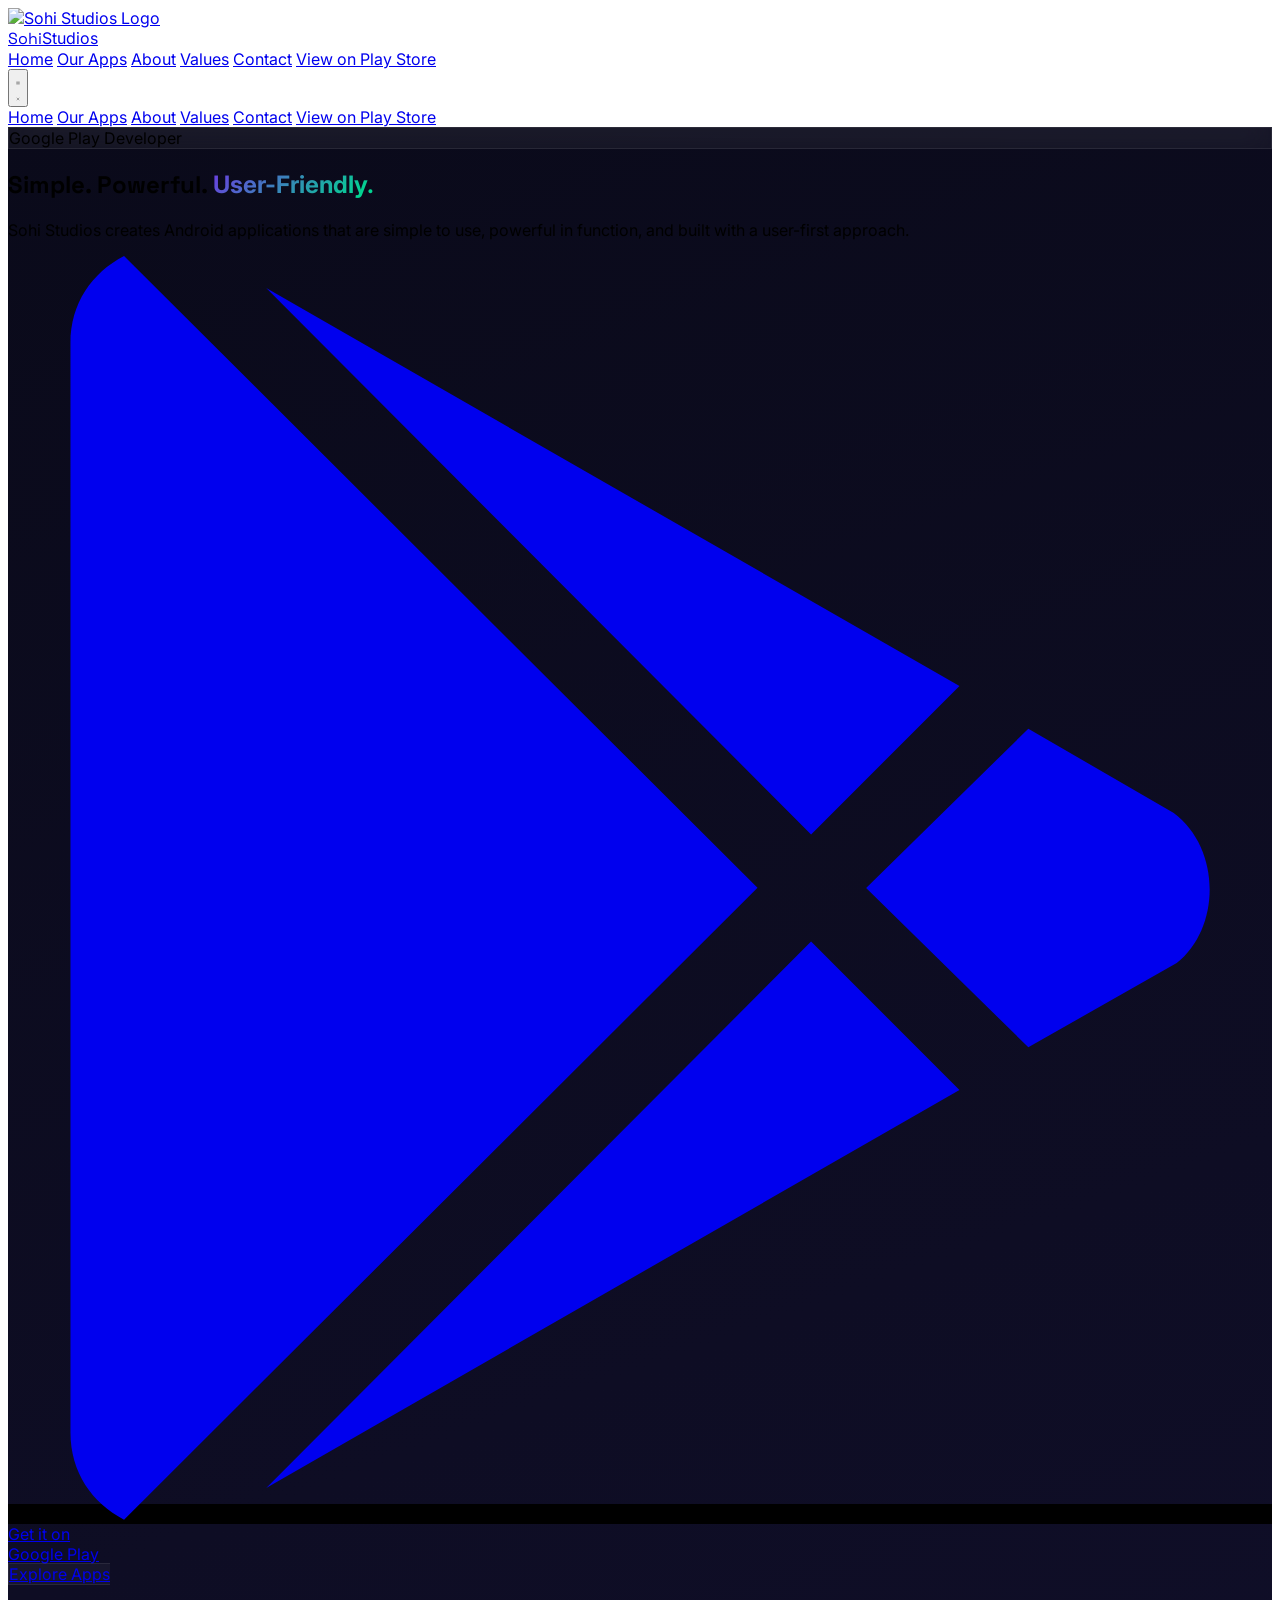
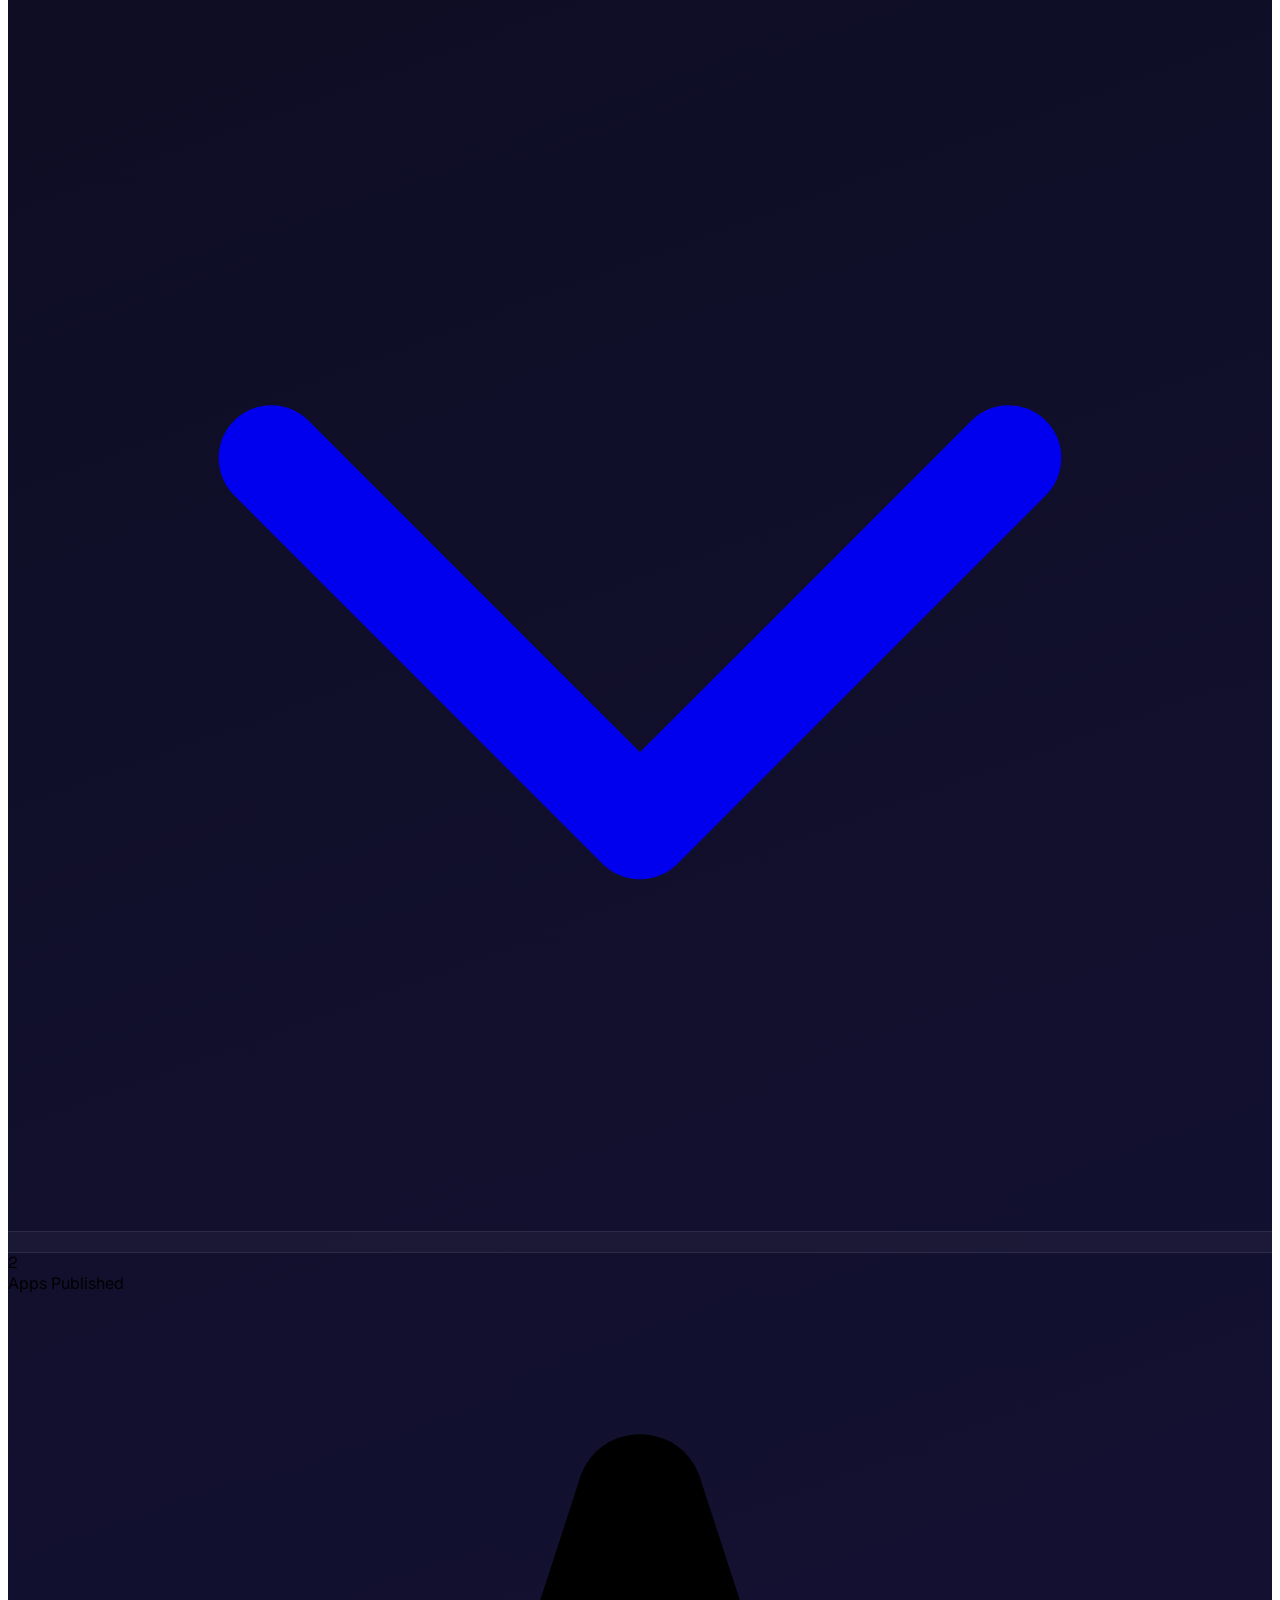
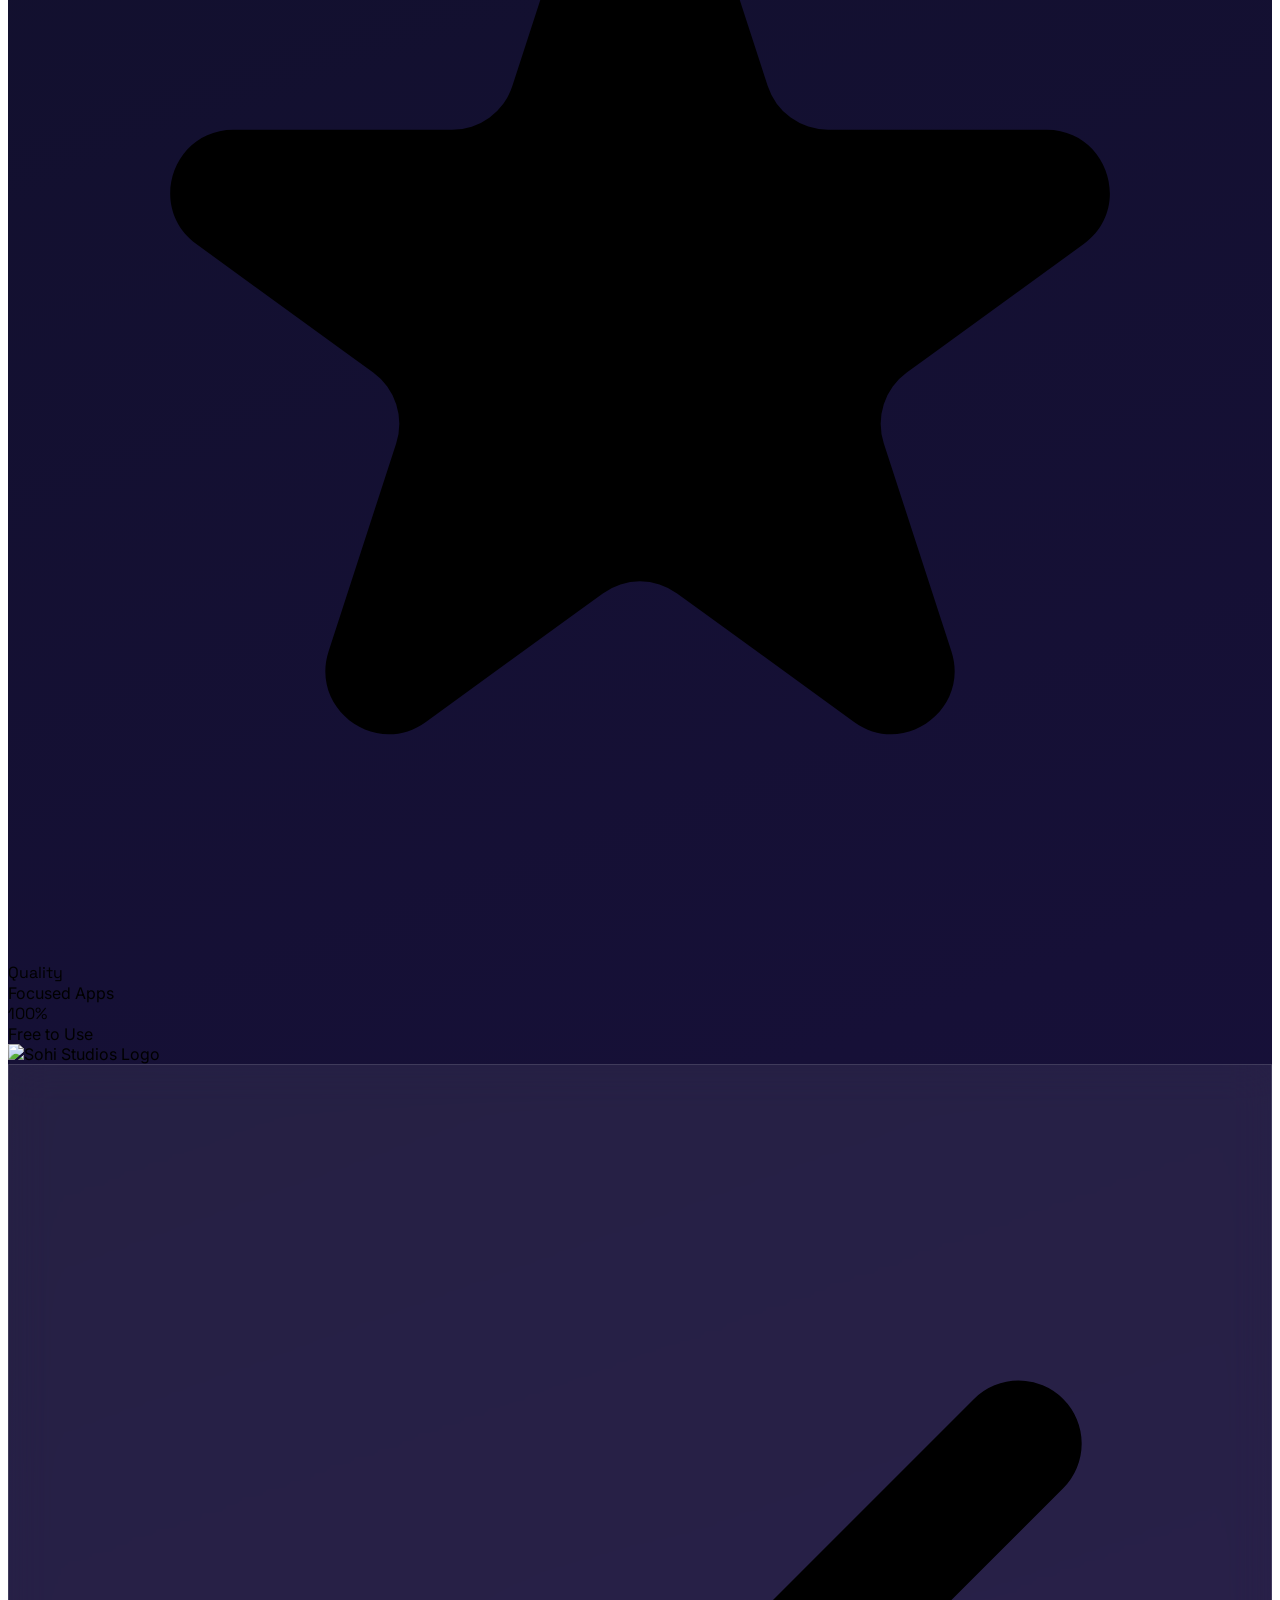
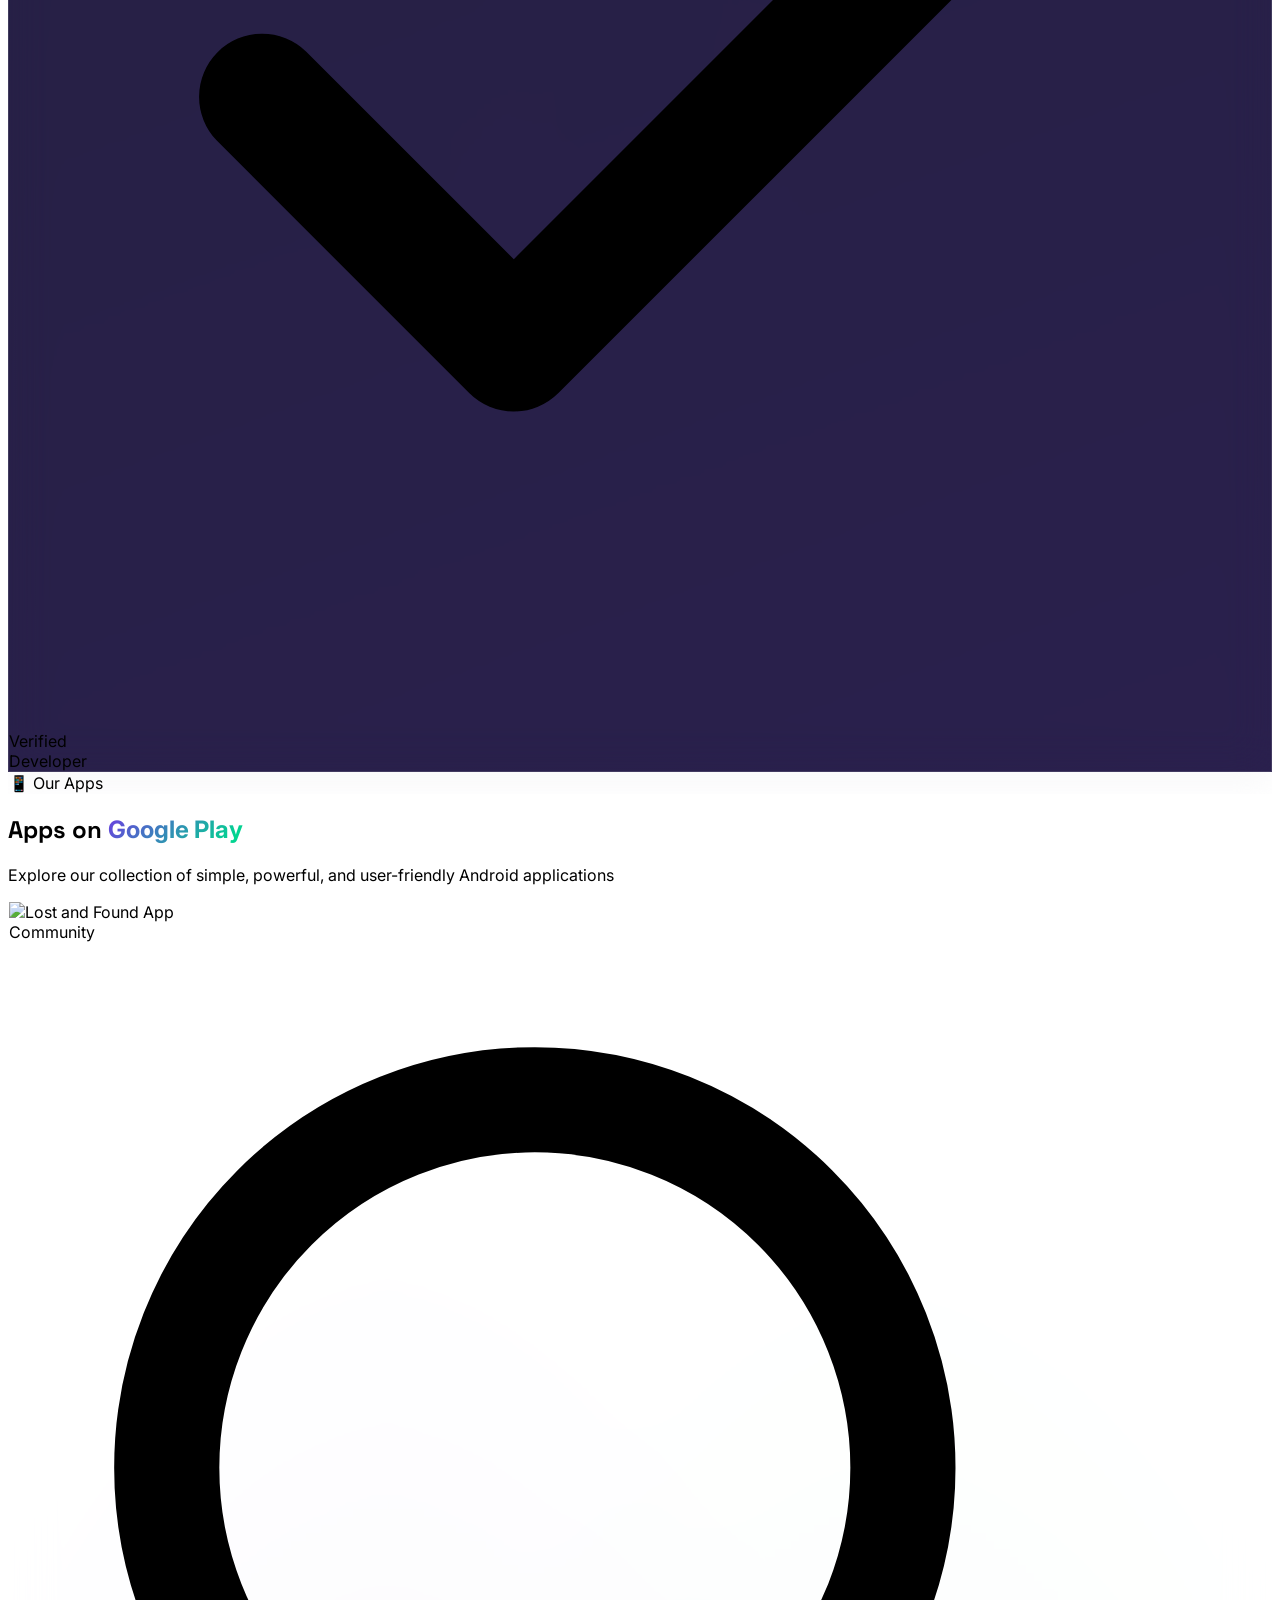
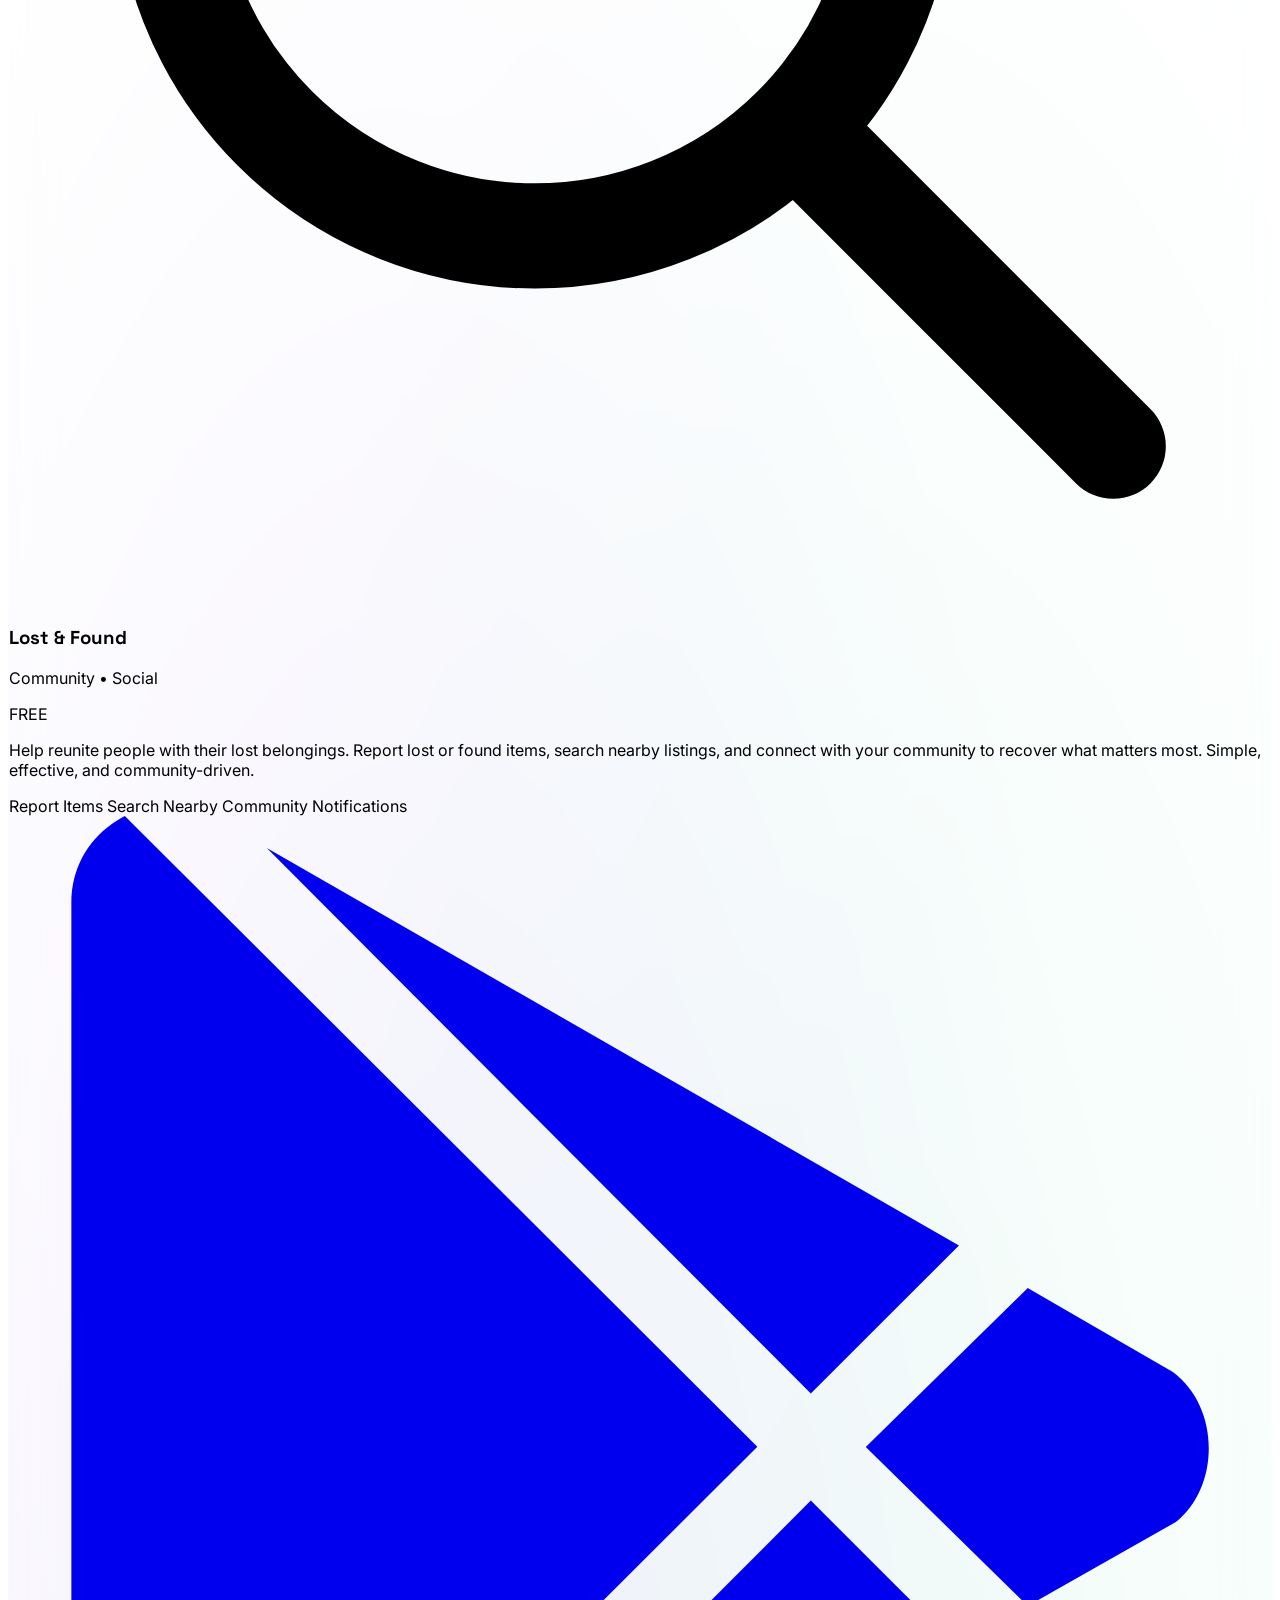
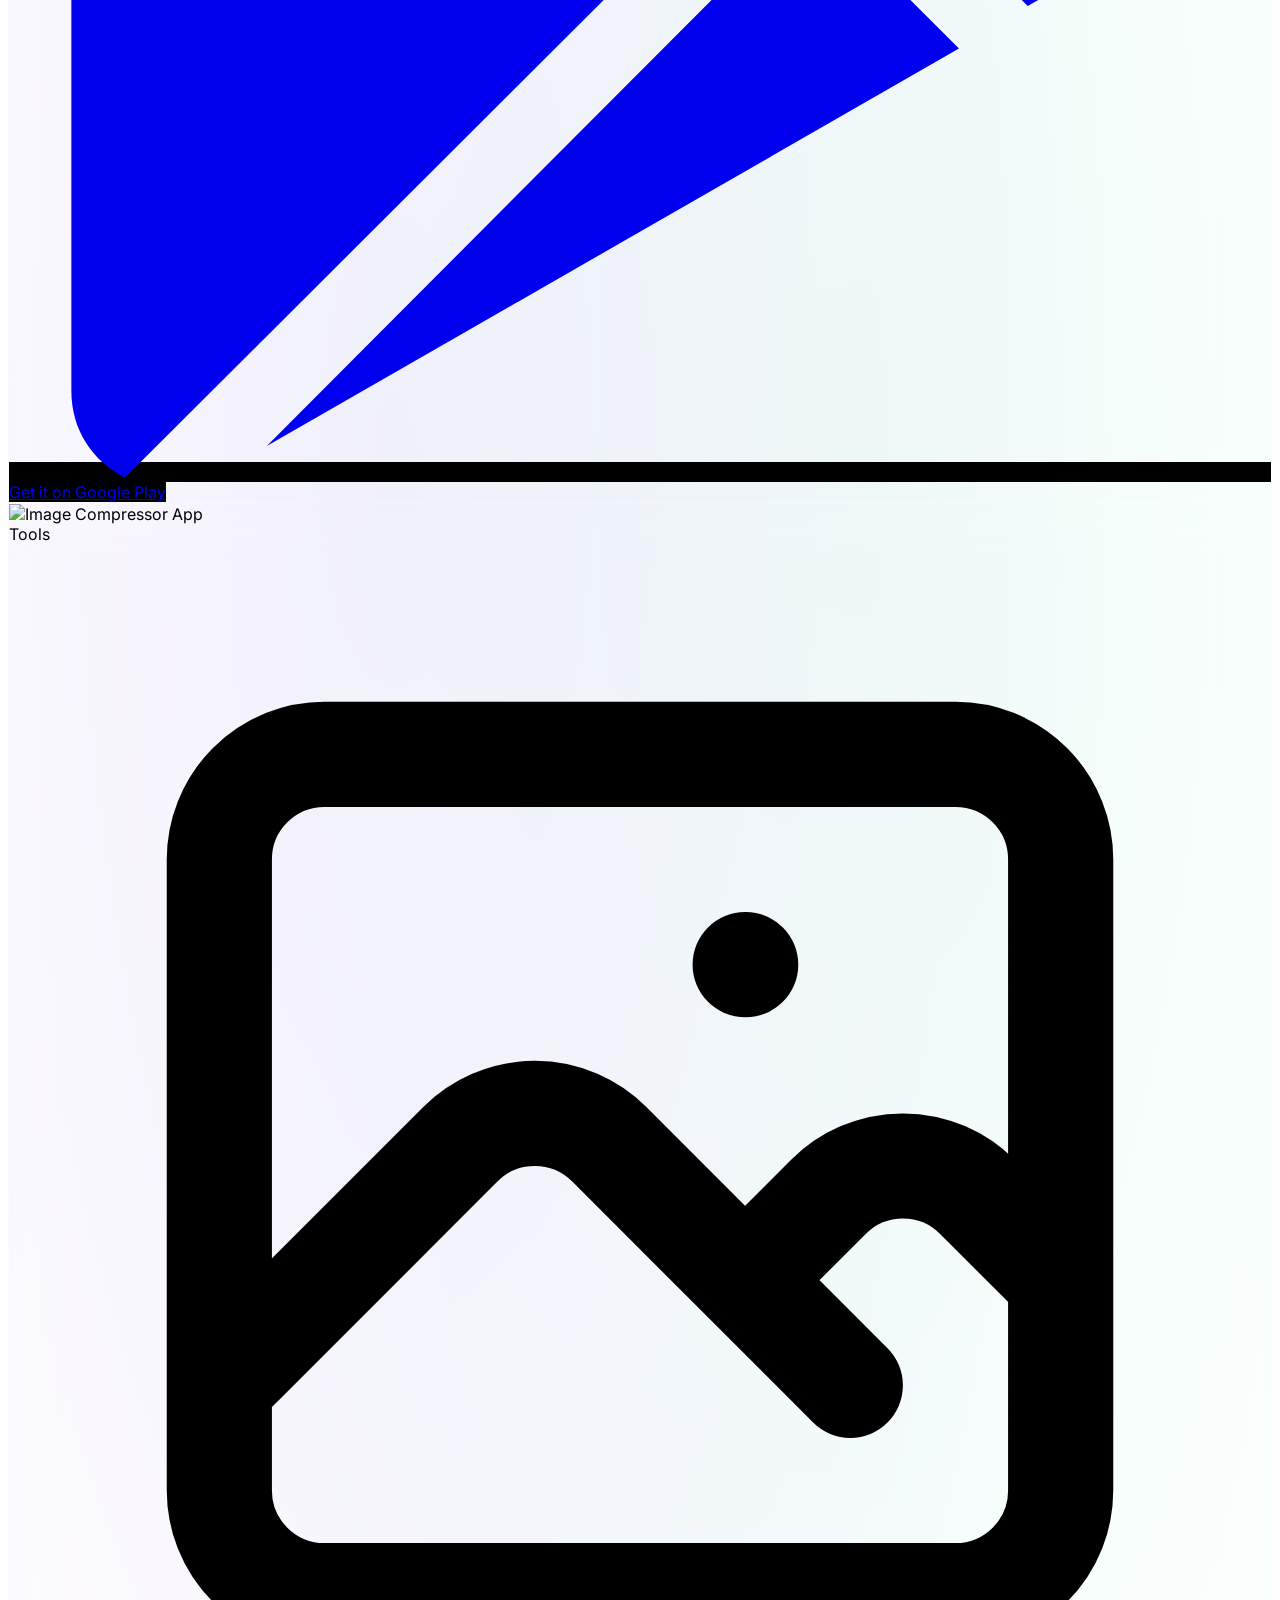
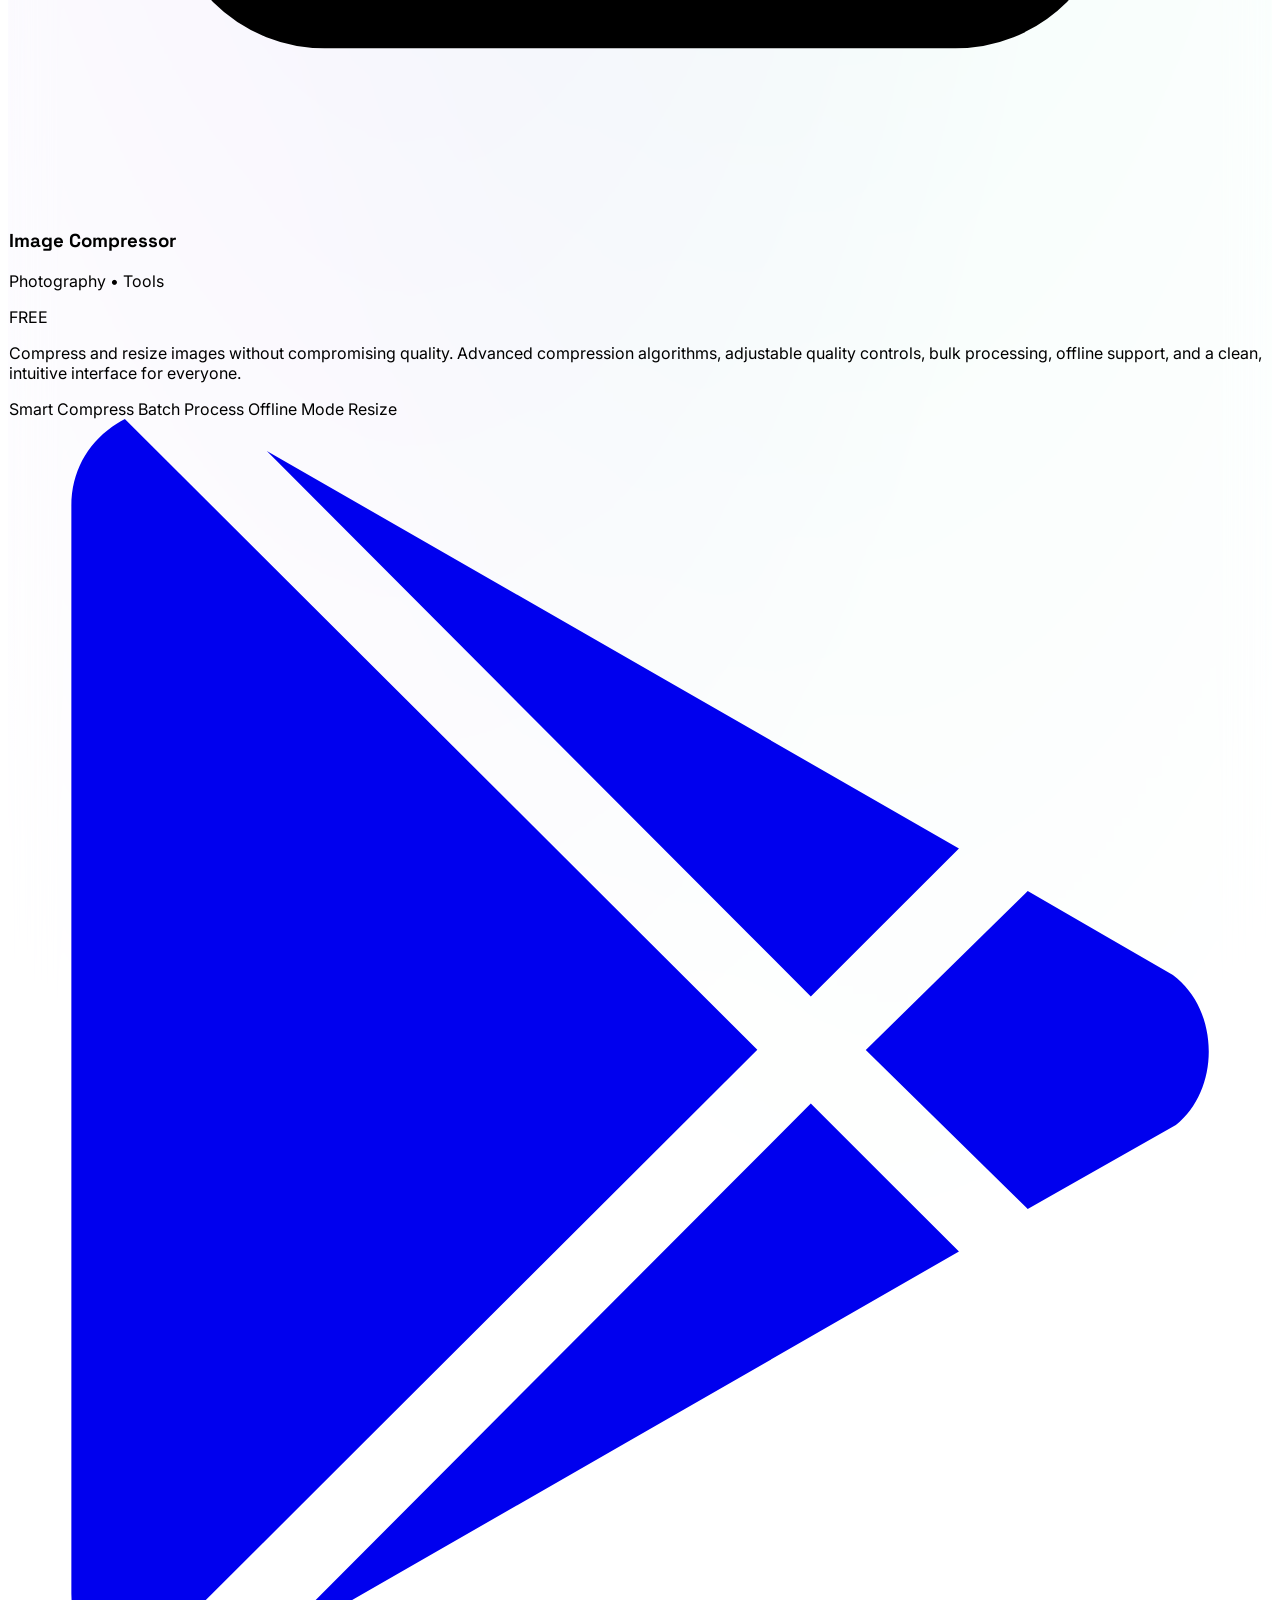
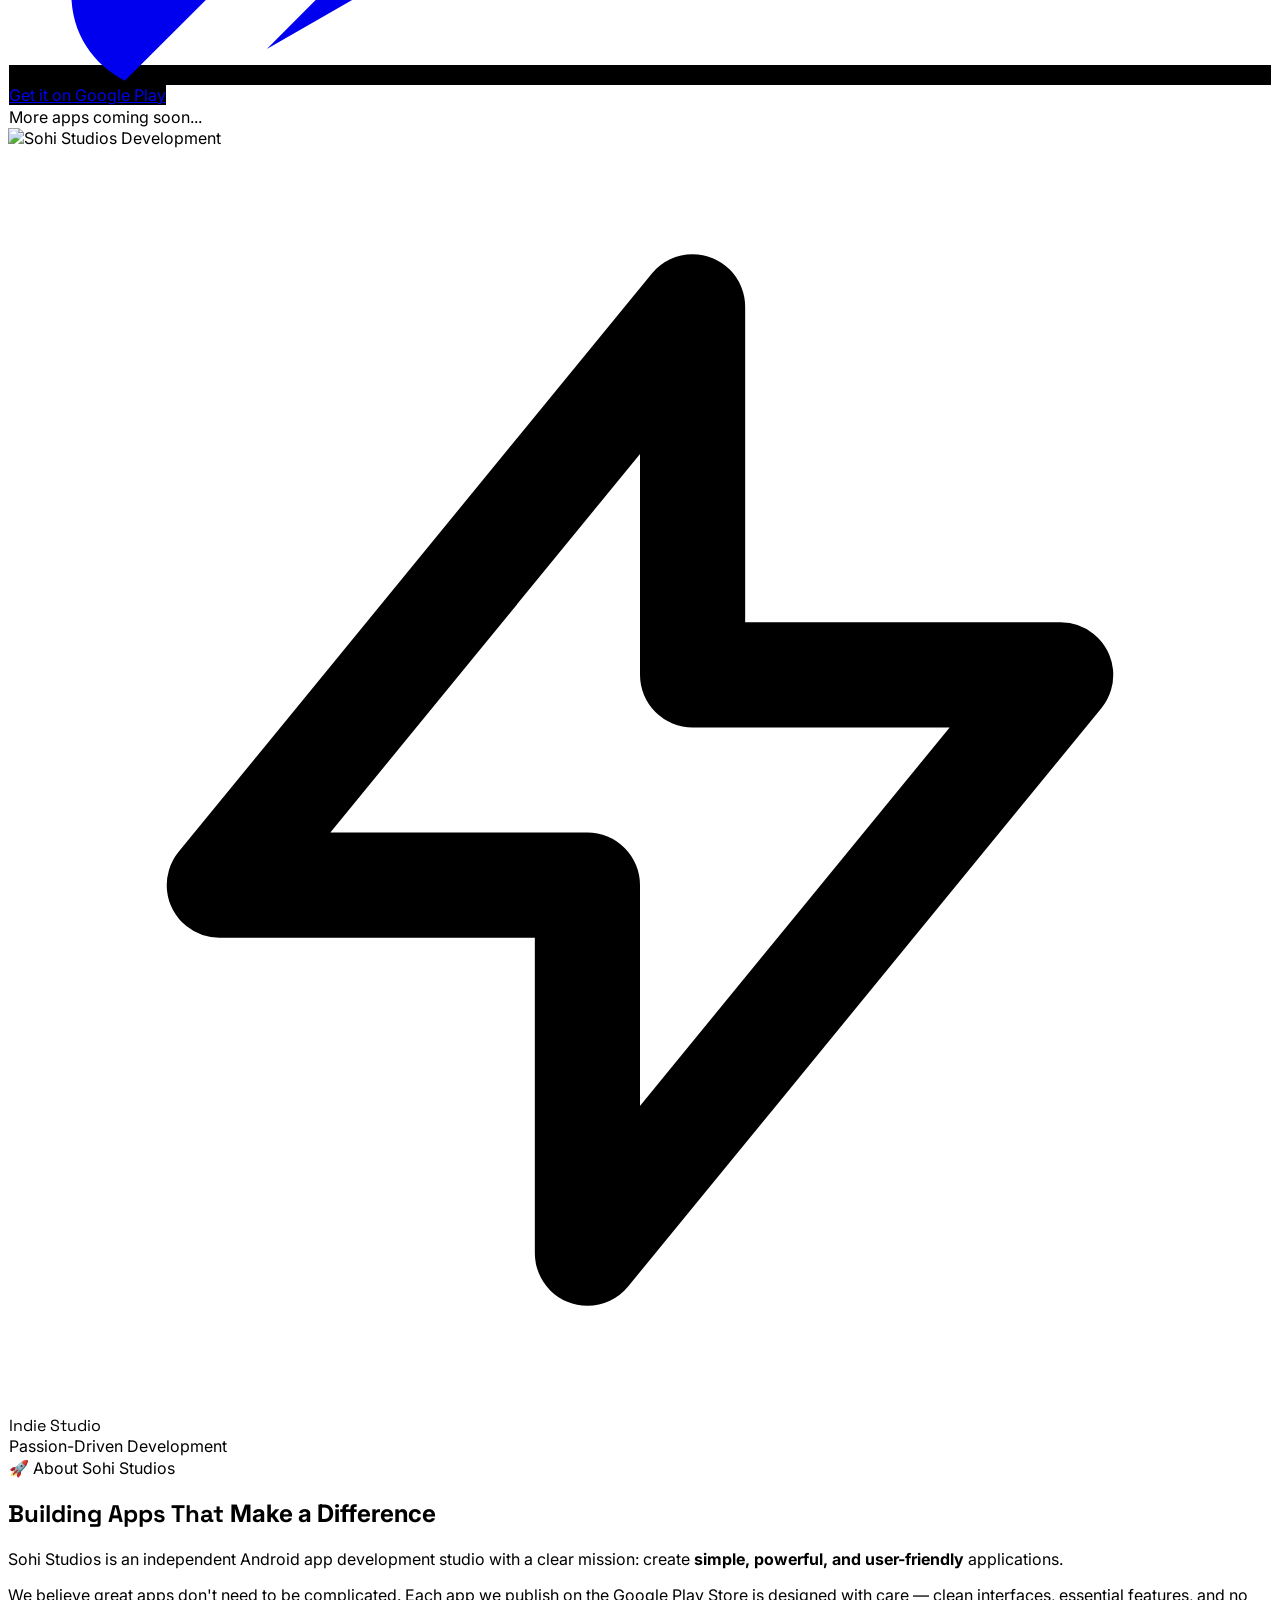
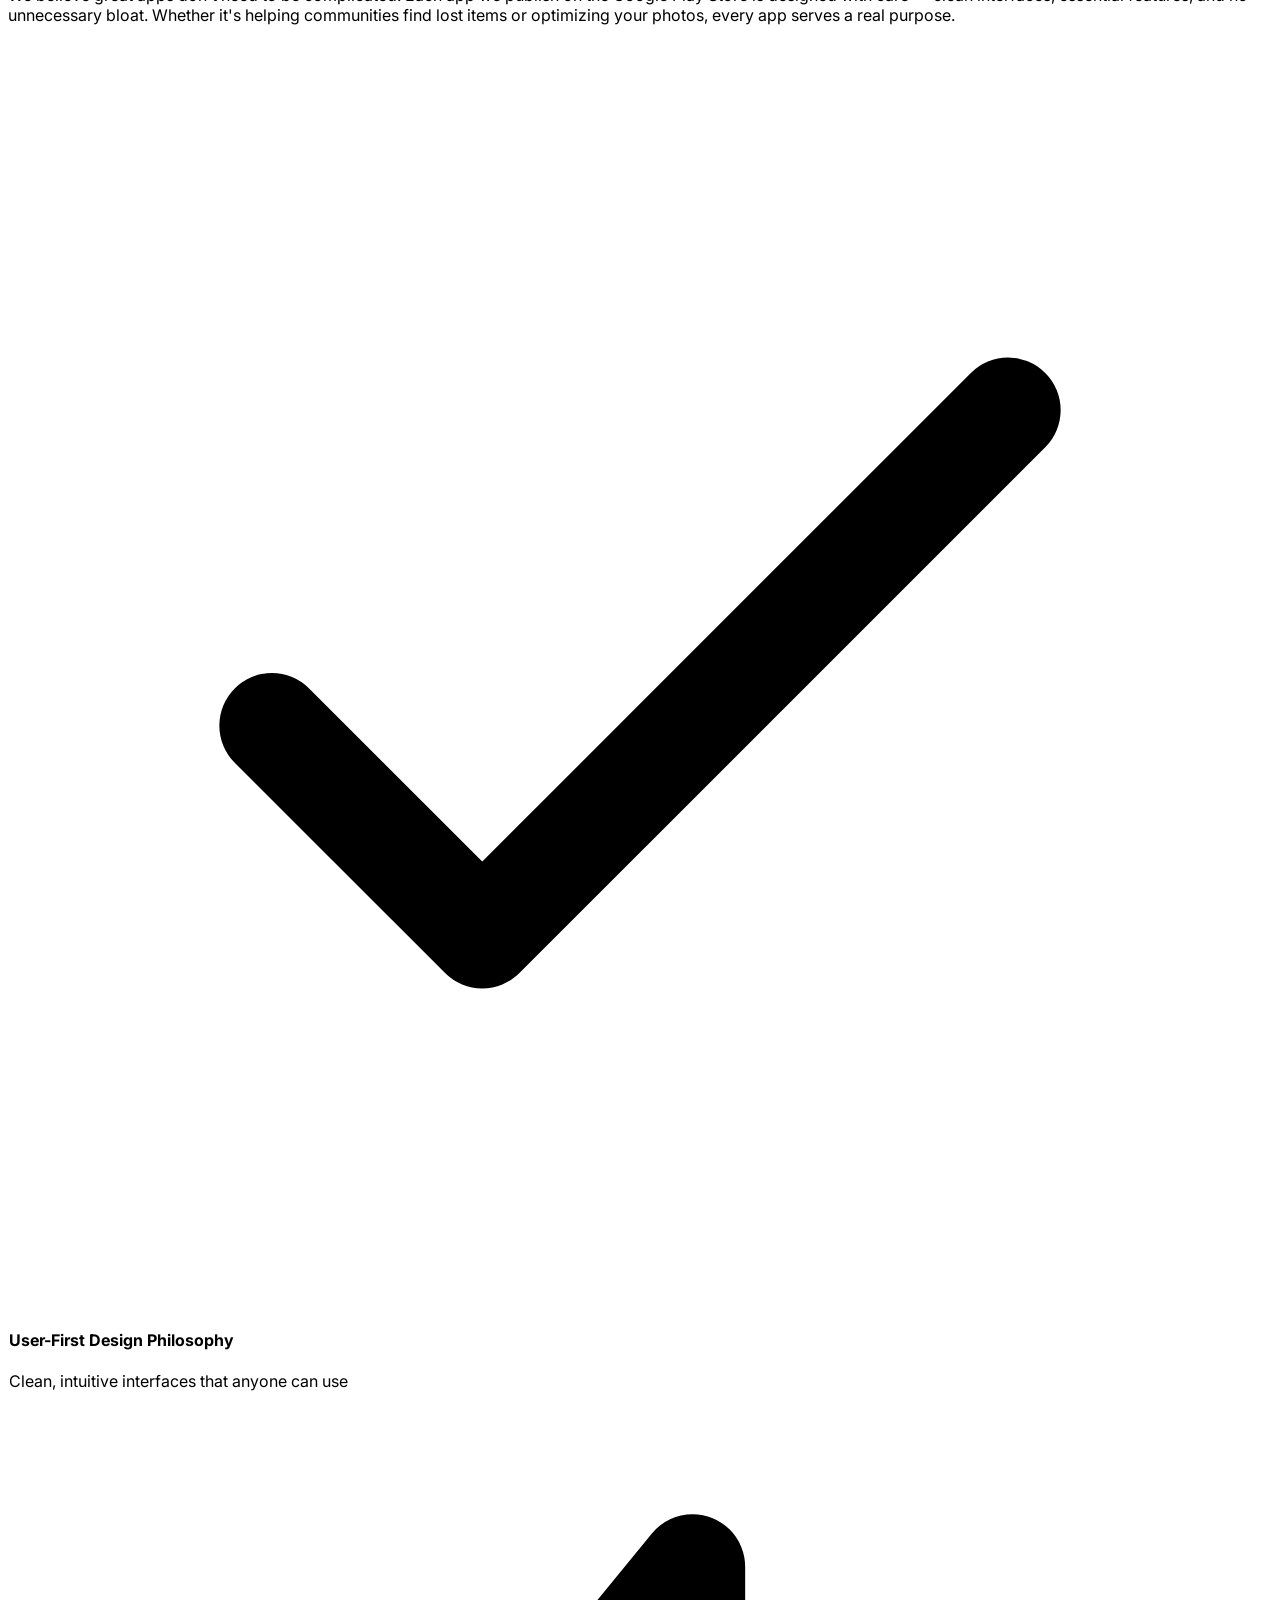
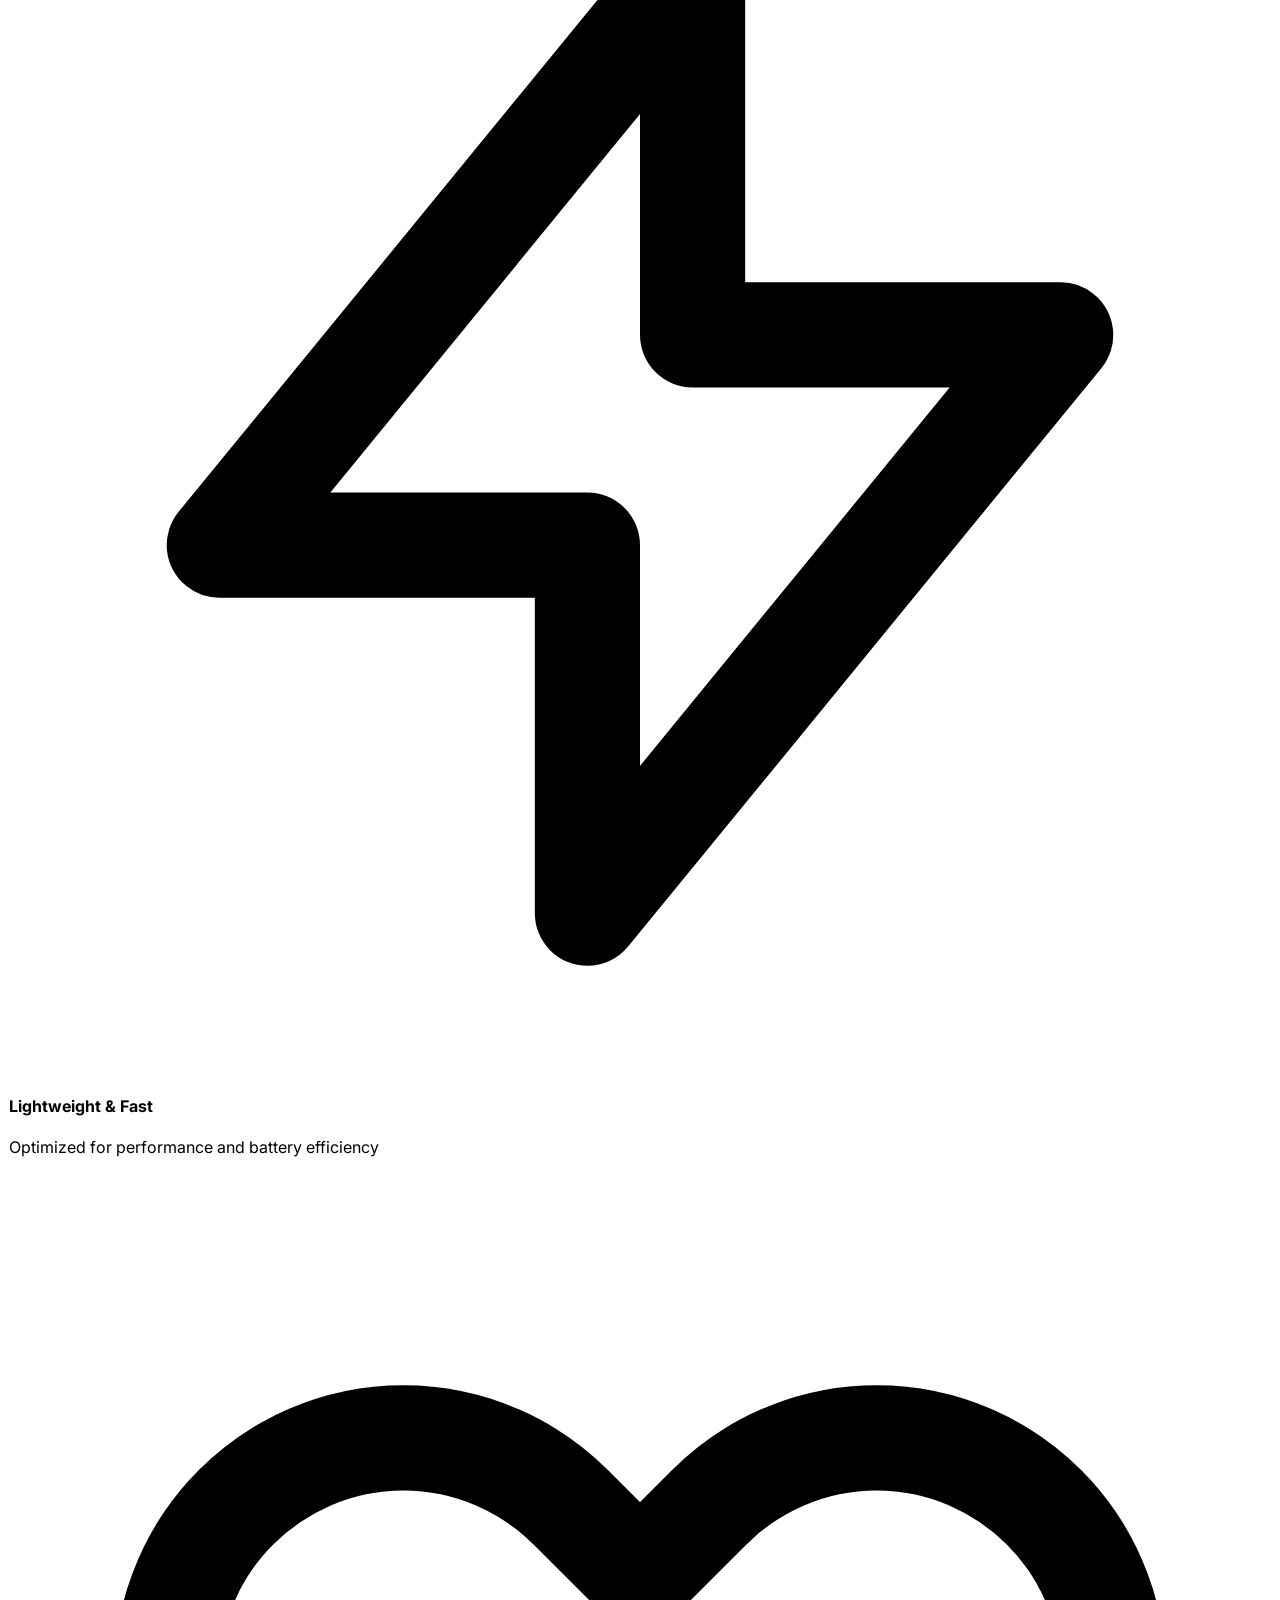
==== commit 7c2e2891: "Update logo display and styling in index.html" ====
--- a/index.html
+++ b/index.html
@@ -4,7 +4,7 @@
 <head>
 <meta charset="utf-8"/>
 <meta content="width=device-width, initial-scale=1.0" name="viewport"/>
-<title>Sohi Studios — Simple, Powerful Android Apps</title>
+<title>Sohi Studios — Simple, Powerful Android Apps</title><link href="images/logo.png" rel="icon" type="image/png"/>
 <meta content="Sohi Studios creates simple, powerful, and user-friendly Android applications. Explore our apps on Google Play Store." name="description"/>
 <script src="https://cdn.jsdelivr.net/npm/@tailwindcss/browser@4"></script>
 <link href="https://fonts.googleapis.com" rel="preconnect"/>
@@ -90,7 +90,7 @@
 <div class="flex items-center justify-between h-20">
 <!-- Logo -->
 <a class="flex items-center gap-3 group" href="#home">
-<div class="w-10 h-10 rounded-xl bg-gradient-to-br from-[#6C3CE1] to-[#00D68F] flex items-center justify-center font-bold text-lg shadow-lg group-hover:scale-110 transition-transform"><img alt="Sohi Studios Logo" class="w-full h-full object-contain" src="images/logo.png"/></div>
+<div class="w-14 h-14 flex items-center justify-center group-hover:scale-110 transition-transform"><img alt="Sohi Studios Logo" class="w-full h-full object-contain rounded-full" src="images/logo.png"/></div>
 <span class="text-xl font-bold tracking-tight brand-font">Sohi<span class="text-transparent bg-clip-text bg-gradient-to-r from-[#6C3CE1] to-[#00D68F]">Studios</span></span>
 </a>
 <!-- Desktop Nav -->
@@ -189,7 +189,7 @@
 <!-- Orbit ring -->
 <div class="orbit-ring"></div>
 <!-- Center Logo -->
-<div class="absolute top-1/2 left-1/2 -translate-x-1/2 -translate-y-1/2 w-32 h-32 rounded-3xl bg-gradient-to-br from-[#6C3CE1] to-[#00D68F] flex items-center justify-center shadow-2xl animate-float purple-glow"><img alt="Sohi Studios Logo" class="w-full h-full object-contain" src="images/logo.png"/></div>
+<div class="absolute top-1/2 left-1/2 -translate-x-1/2 -translate-y-1/2 w-52 h-52 flex items-center justify-center animate-float"><img alt="Sohi Studios Logo" class="w-full h-full object-contain rounded-full" src="images/logo.png"/></div>
 <!-- Orbiting App Icons -->
 <div class="orbit-dot">
 <div class="w-16 h-16 rounded-2xl bg-gradient-to-br from-amber-400 to-orange-500 flex items-center justify-center shadow-xl">
@@ -485,7 +485,7 @@
 </div>
 <div class="max-w-4xl mx-auto px-4 sm:px-6 lg:px-8 relative z-10 text-center section-reveal">
 <div class="glass-strong rounded-[2rem] p-10 sm:p-16 shadow-2xl purple-glow">
-<div class="w-24 h-24 mx-auto mb-8 rounded-3xl bg-gradient-to-br from-[#6C3CE1] to-[#00D68F] flex items-center justify-center shadow-xl animate-float"><img alt="Sohi Studios Logo" class="w-full h-full object-contain" src="images/logo.png"/></div>
+<div class="w-28 h-28 mx-auto mb-8 flex items-center justify-center animate-float"><img alt="Sohi Studios Logo" class="w-full h-full object-contain rounded-full" src="images/logo.png"/></div>
 <h2 class="text-3xl sm:text-4xl lg:text-5xl font-bold mb-5 brand-font">Explore All Our Apps</h2>
 <p class="text-gray-400 text-lg mb-10 max-w-2xl mx-auto leading-relaxed">
                     Visit our official developer page on Google Play Store to browse all apps by Sohi Studios and stay updated with new releases.
@@ -583,7 +583,7 @@
 <!-- Brand -->
 <div>
 <div class="flex items-center gap-3 mb-4">
-<div class="w-10 h-10 rounded-xl bg-gradient-to-br from-[#6C3CE1] to-[#00D68F] flex items-center justify-center font-bold text-lg shadow-lg"><img alt="Sohi Studios Logo" class="w-full h-full object-contain" src="images/logo.png"/></div>
+<div class="w-12 h-12 flex items-center justify-center"><img alt="Sohi Studios Logo" class="w-full h-full object-contain rounded-full" src="images/logo.png"/></div>
 <span class="text-xl font-bold tracking-tight brand-font">Sohi<span class="text-transparent bg-clip-text bg-gradient-to-r from-[#6C3CE1] to-[#00D68F]">Studios</span></span>
 </div>
 <p class="text-gray-500 text-sm leading-relaxed mb-6">Simple, powerful, and user-friendly Android applications. Available on Google Play Store.</p>
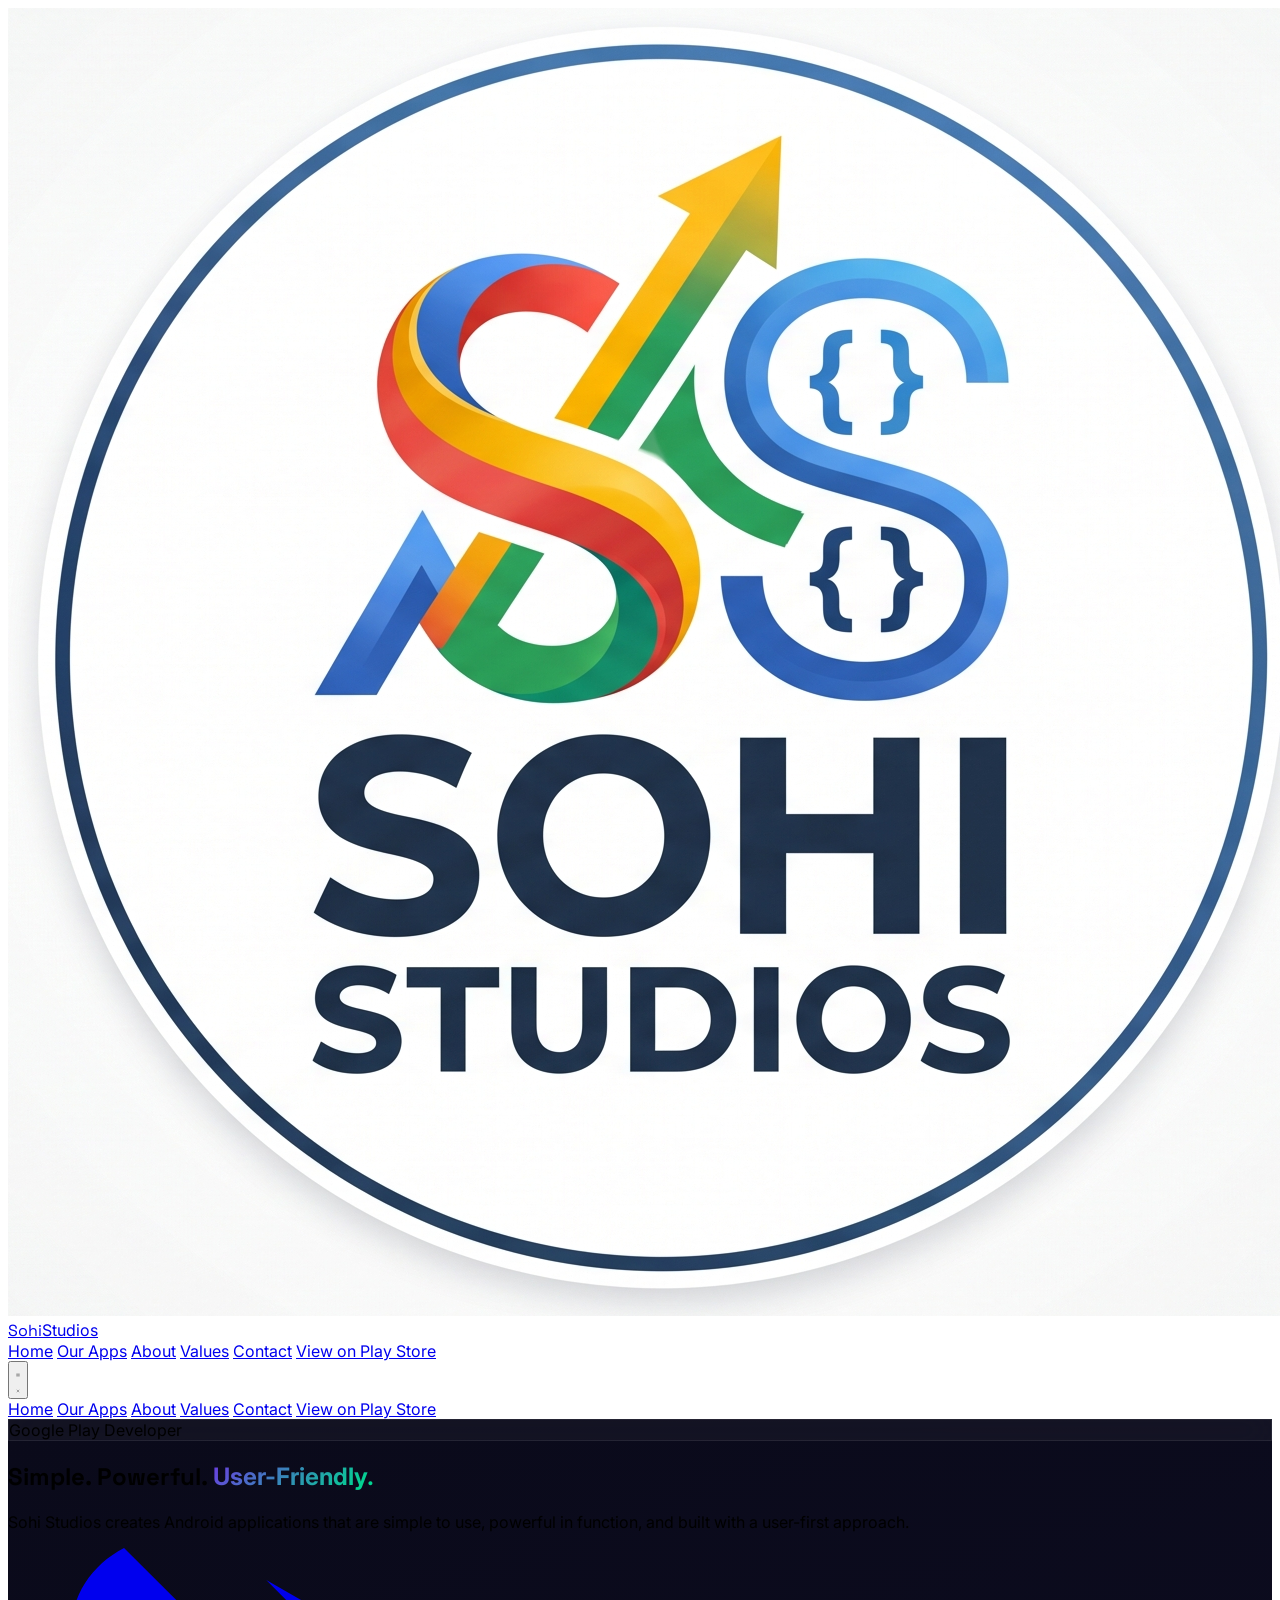
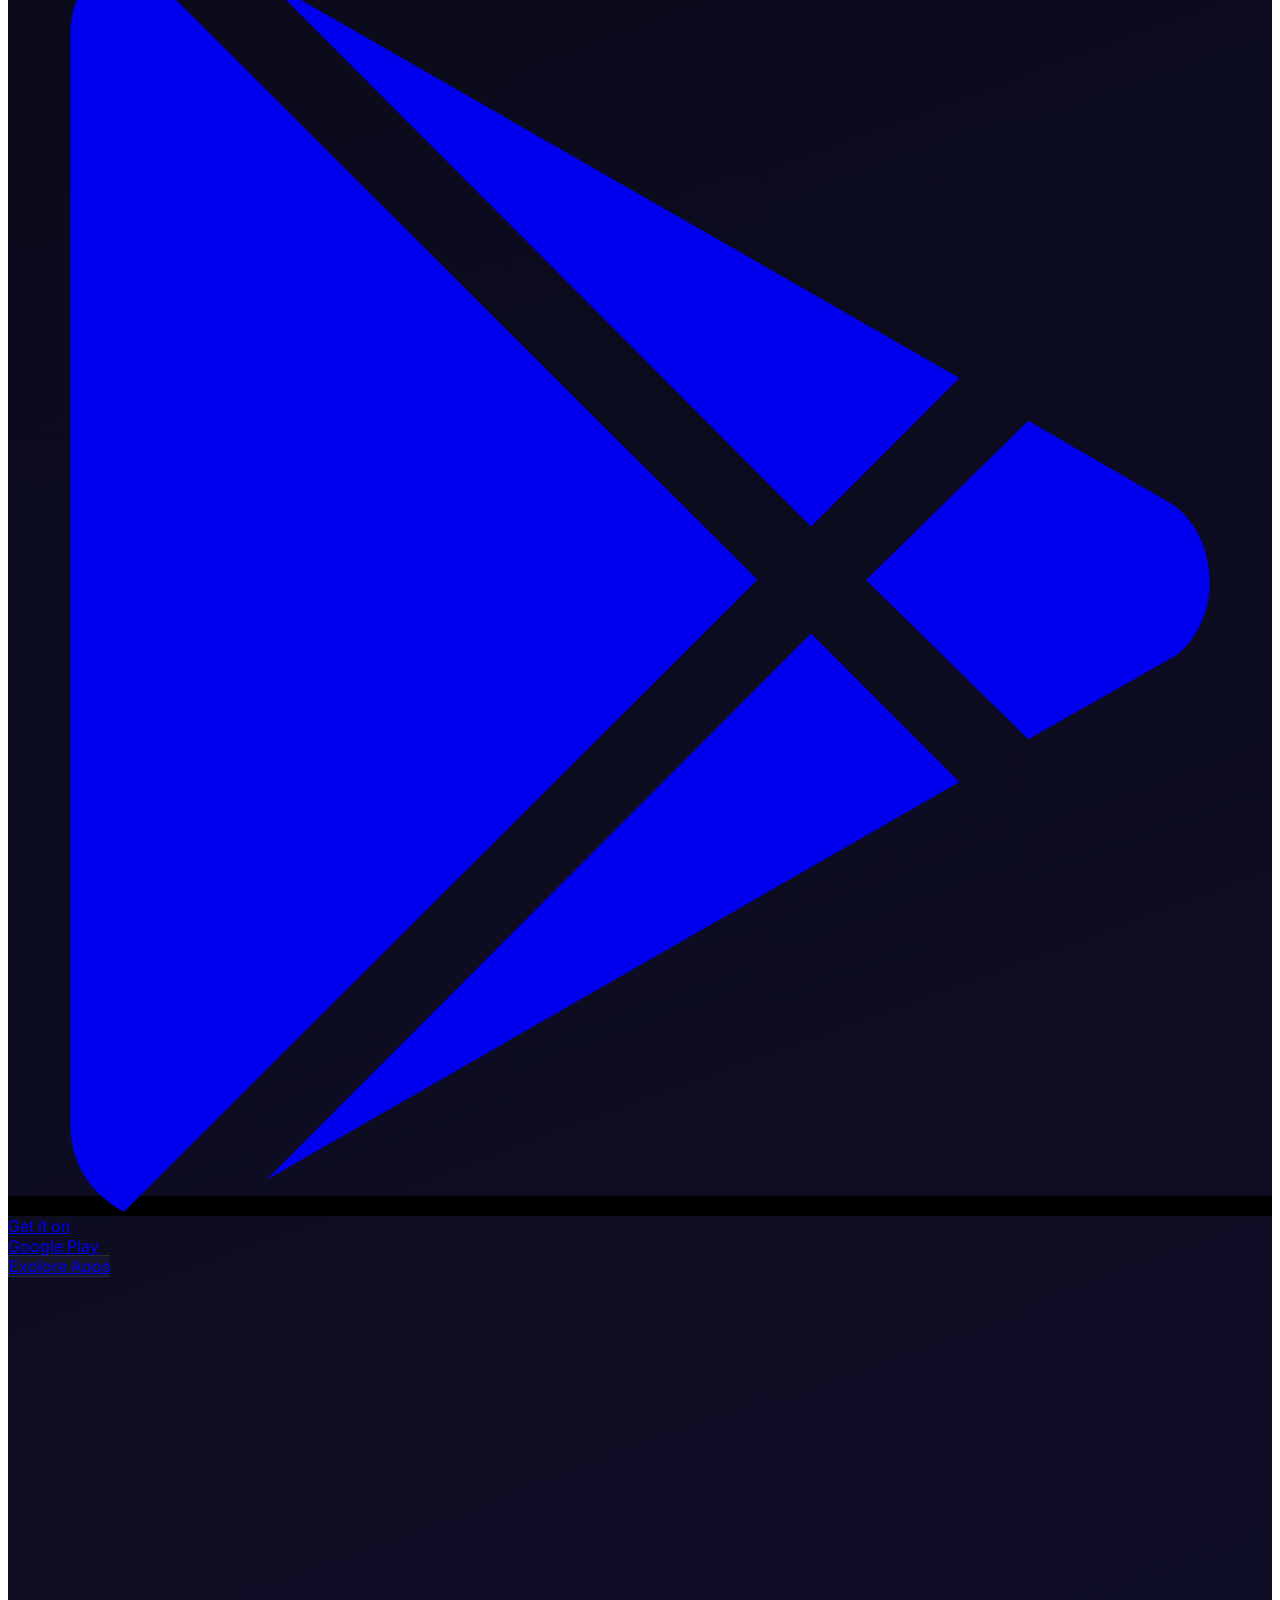
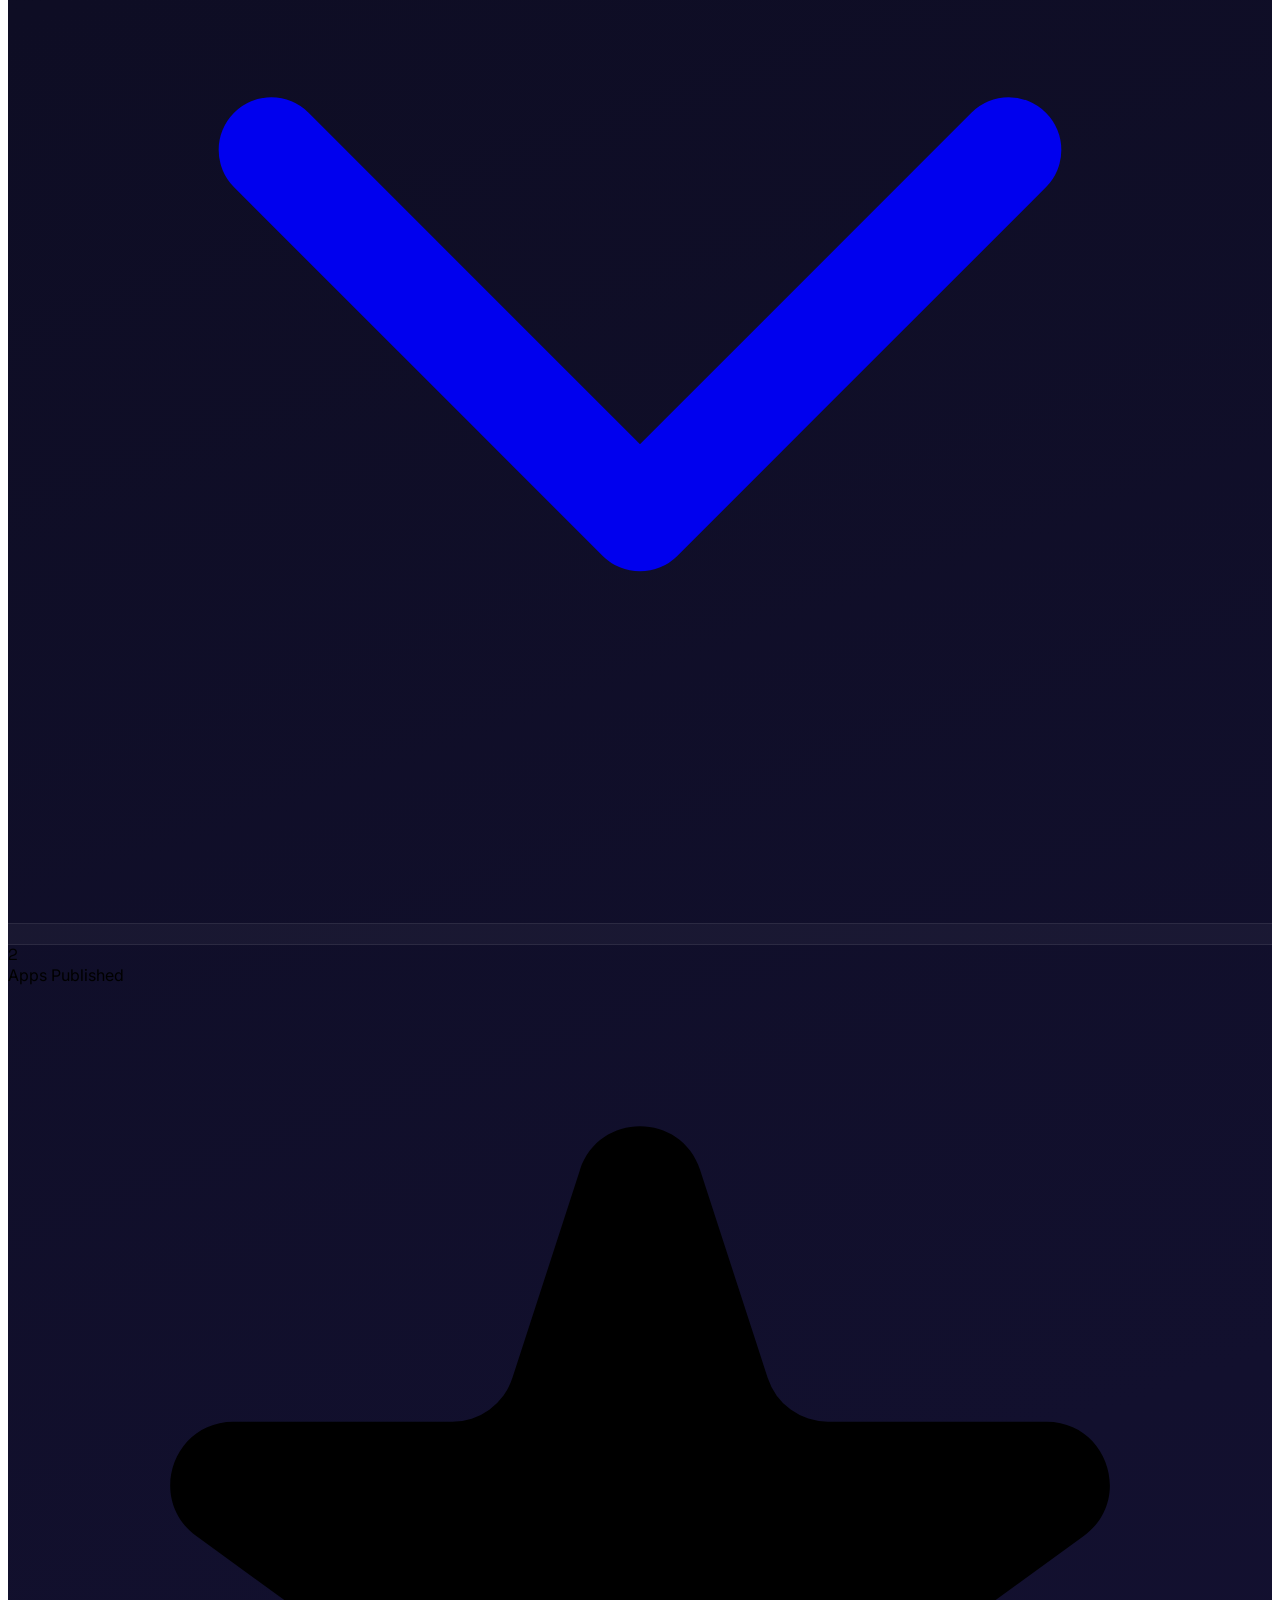
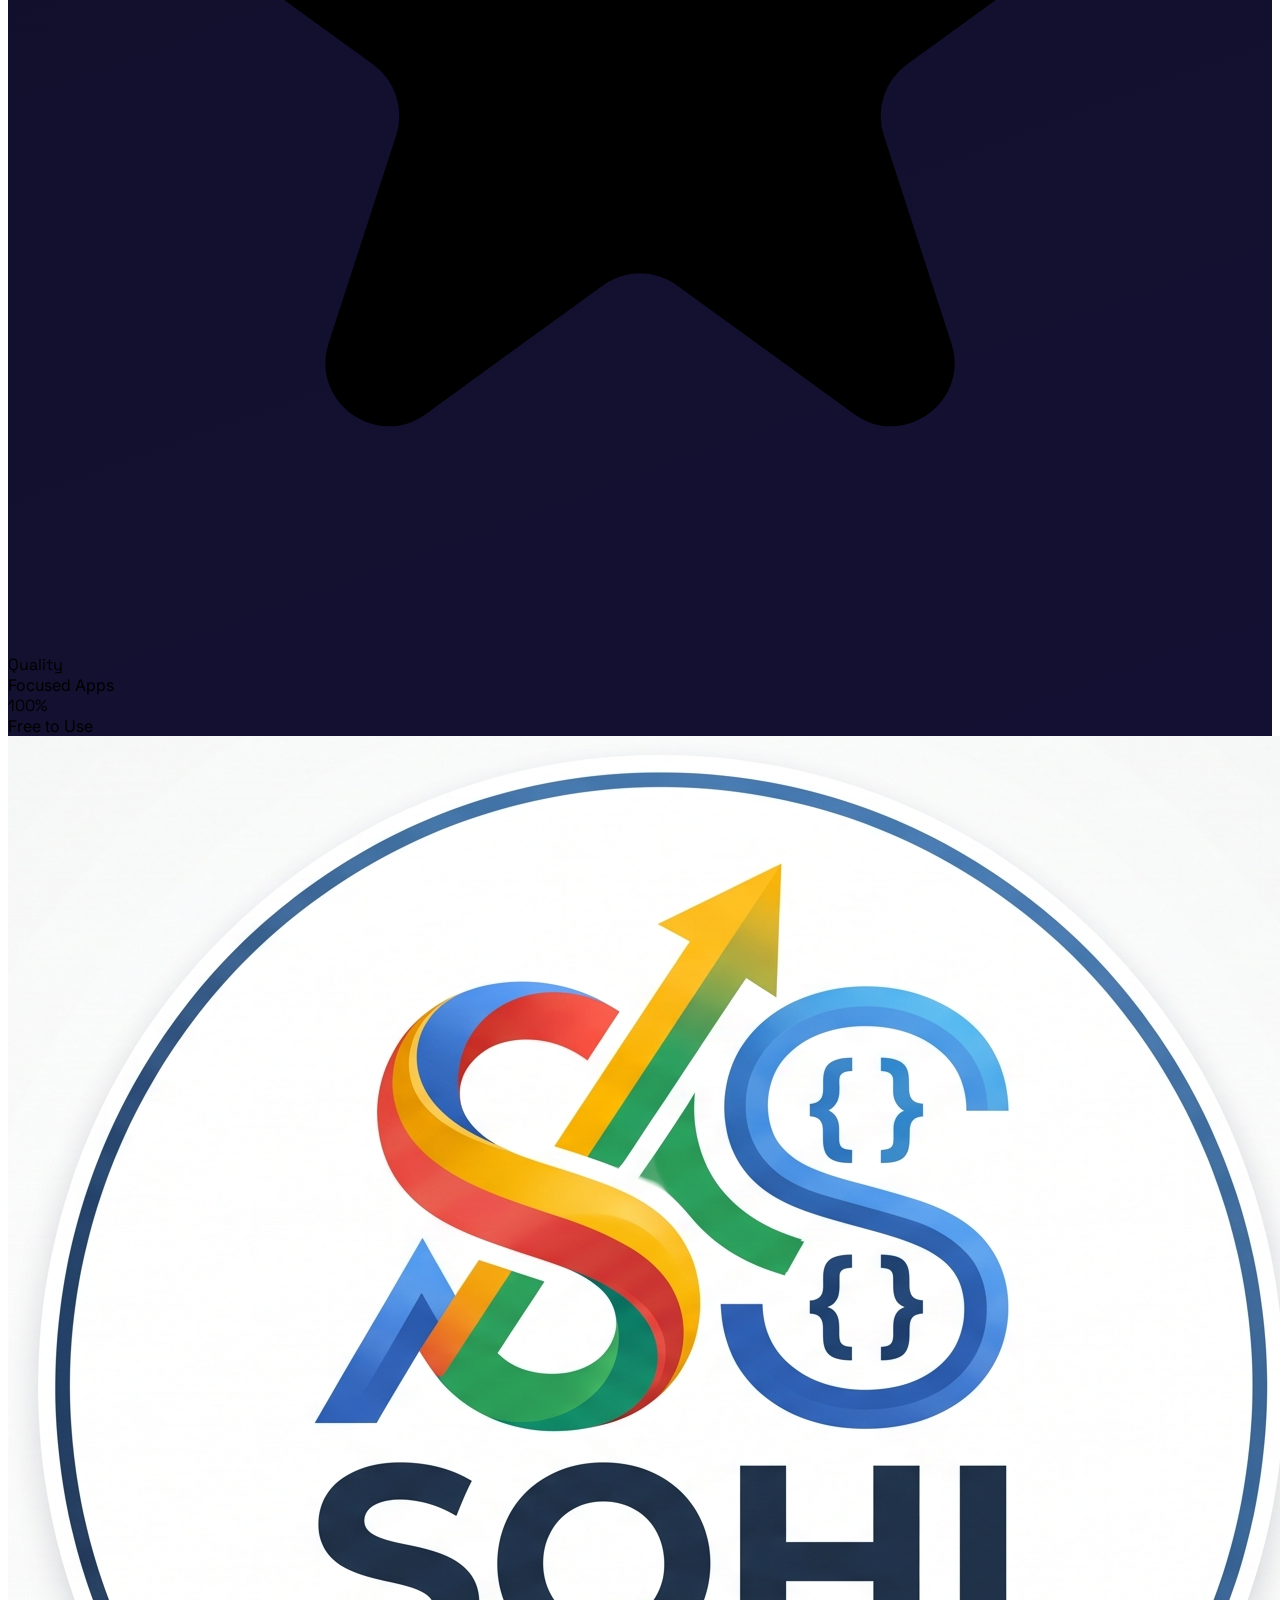
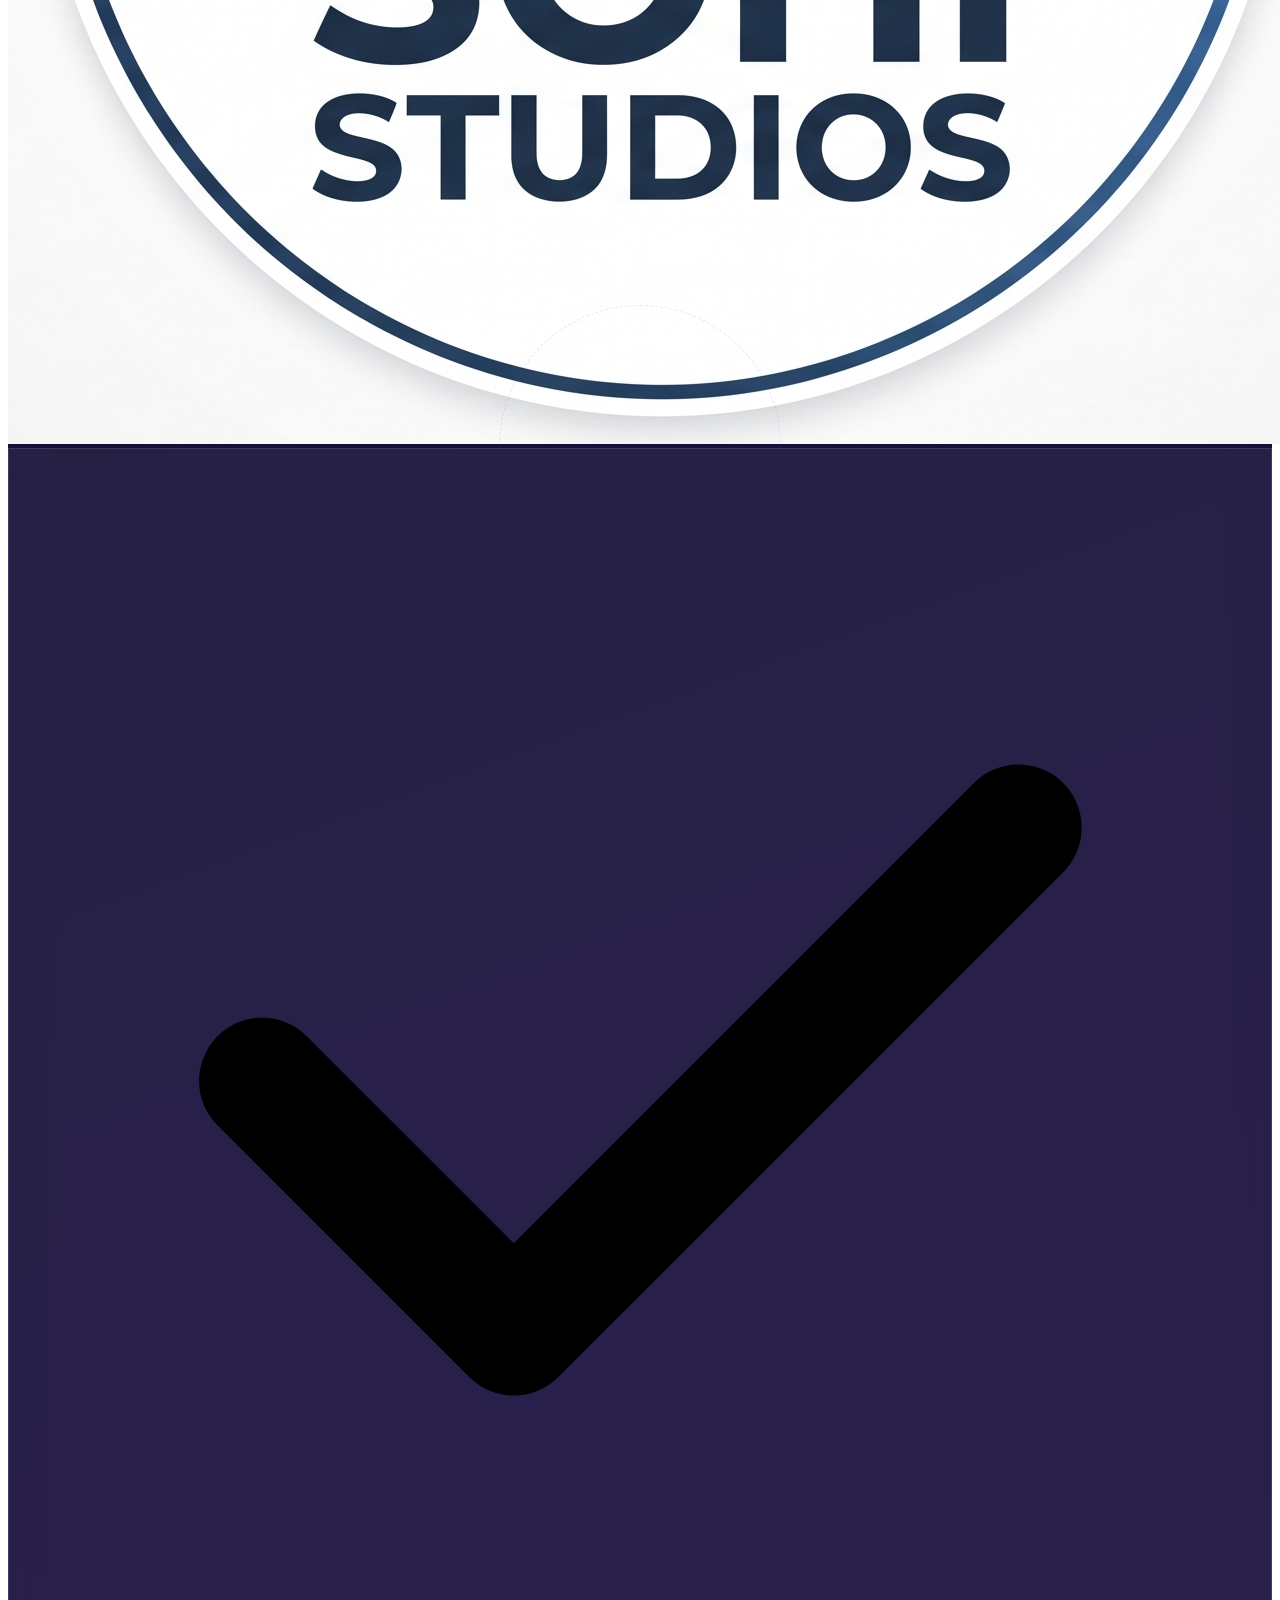
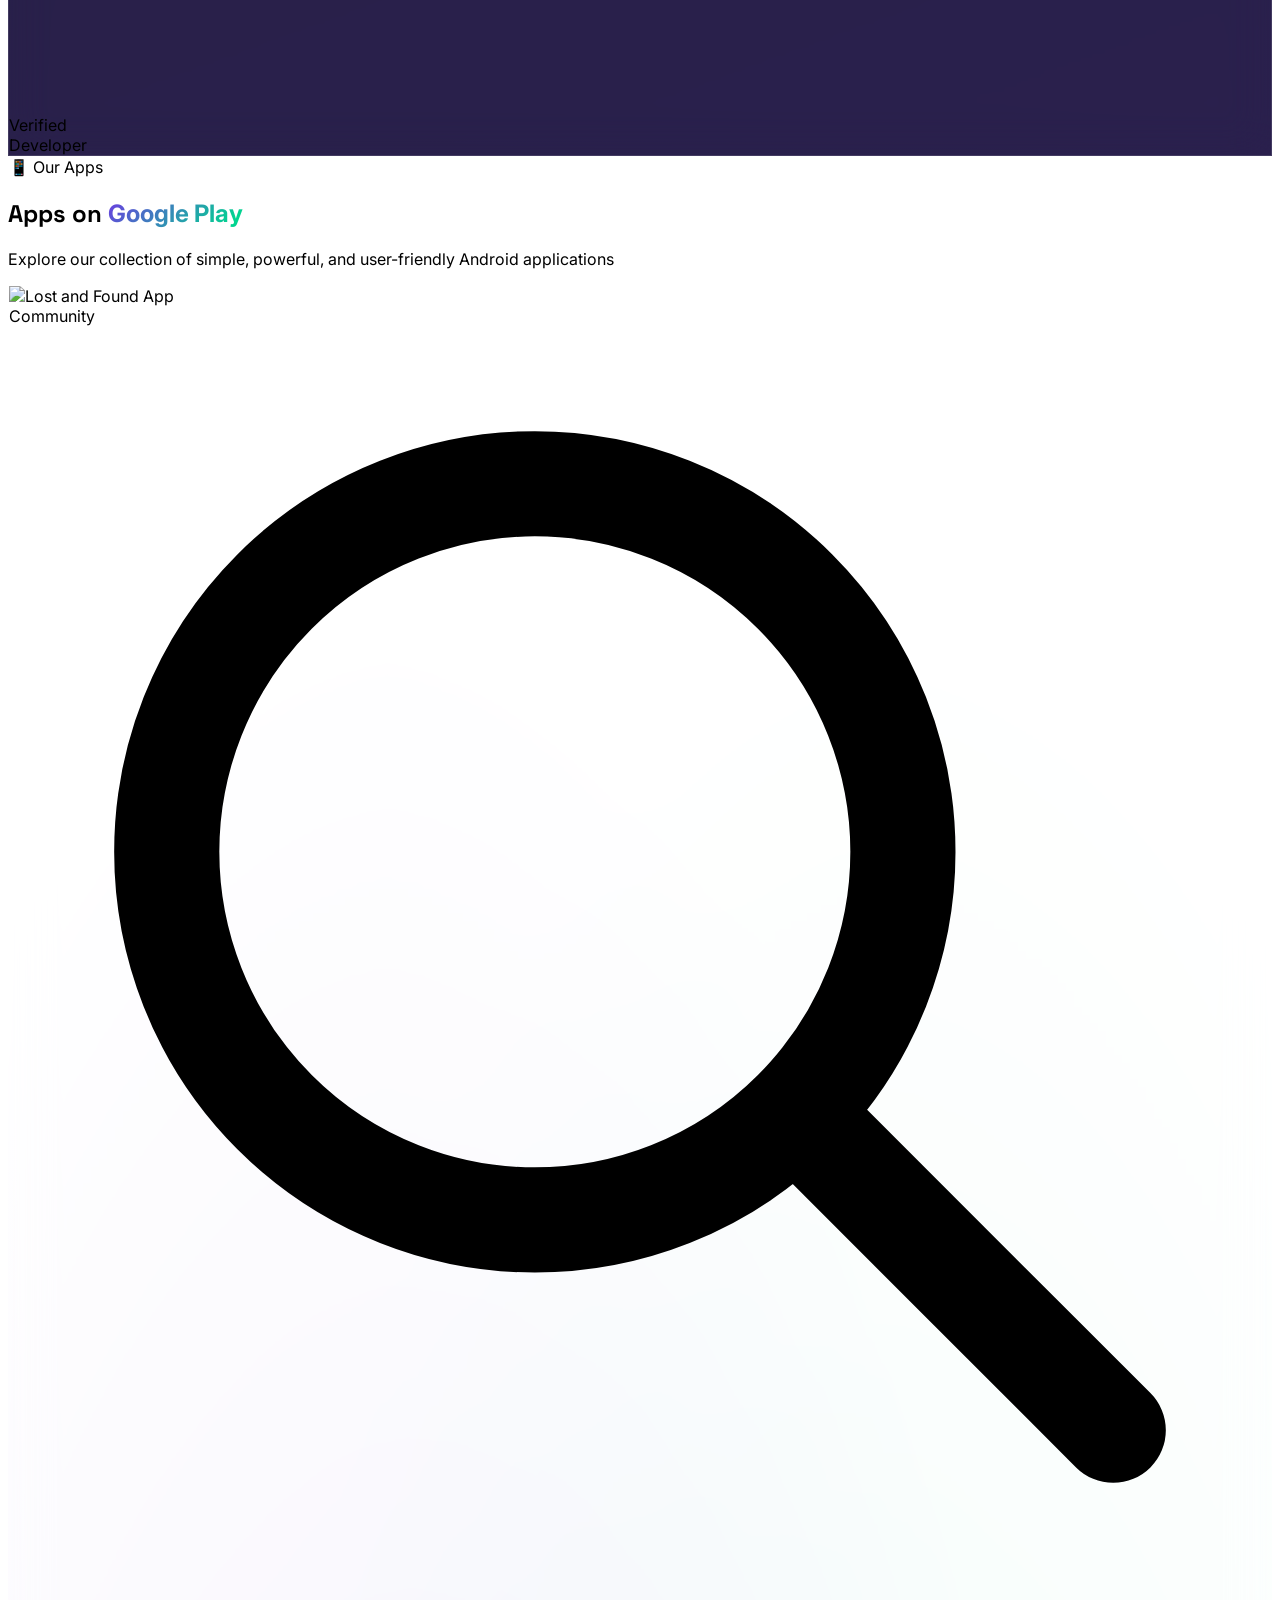
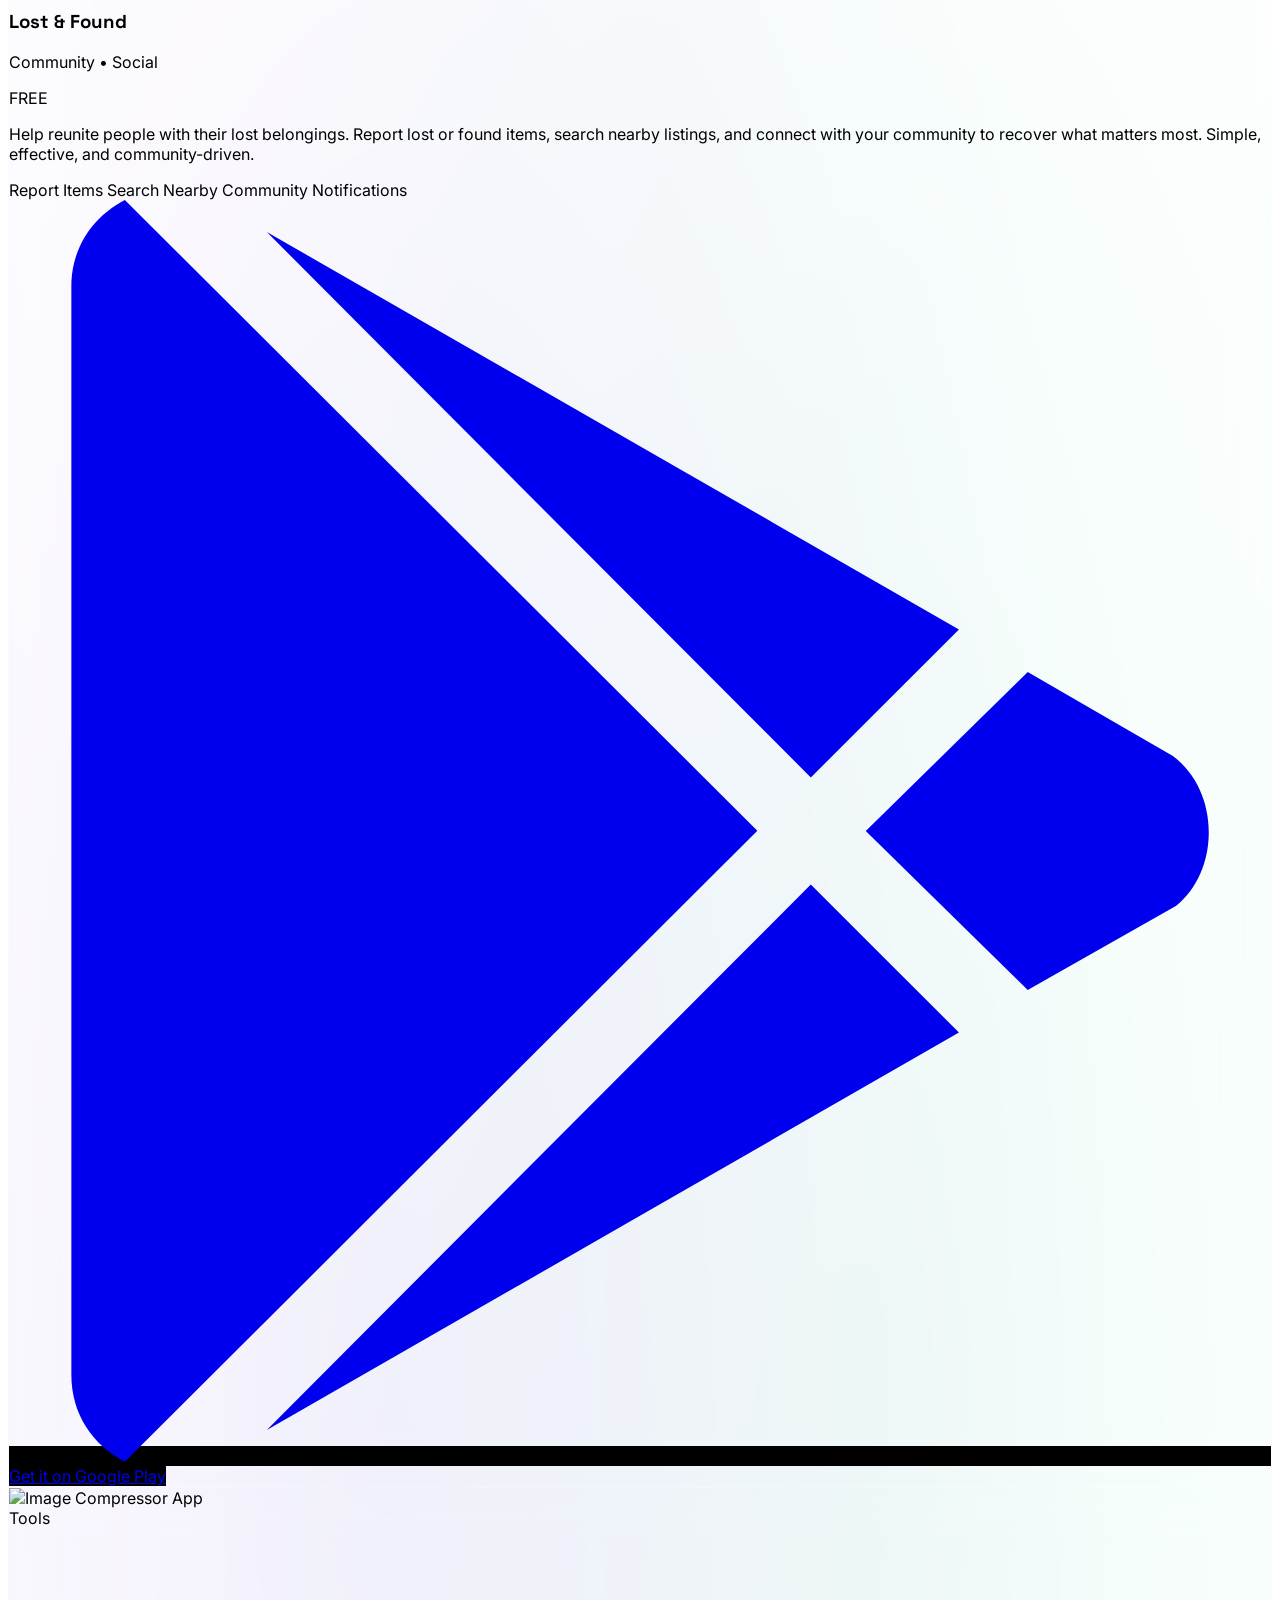
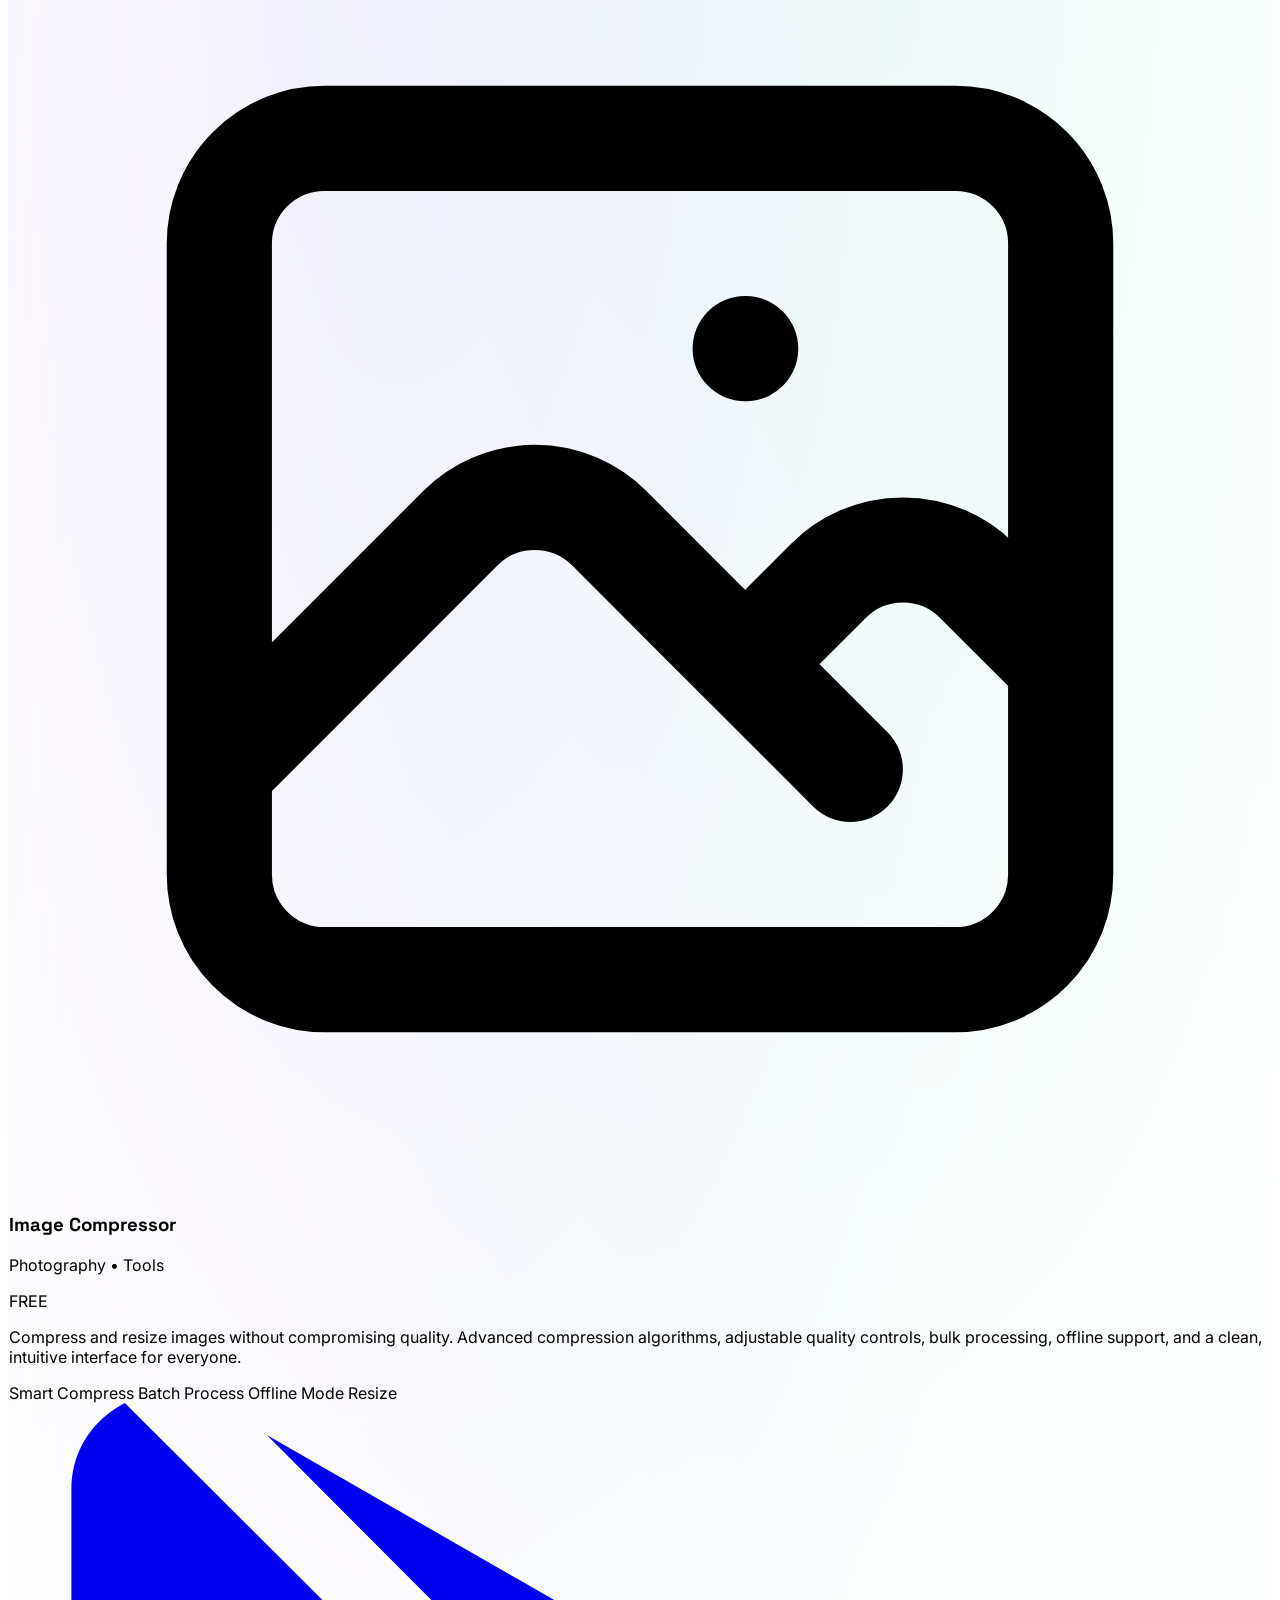
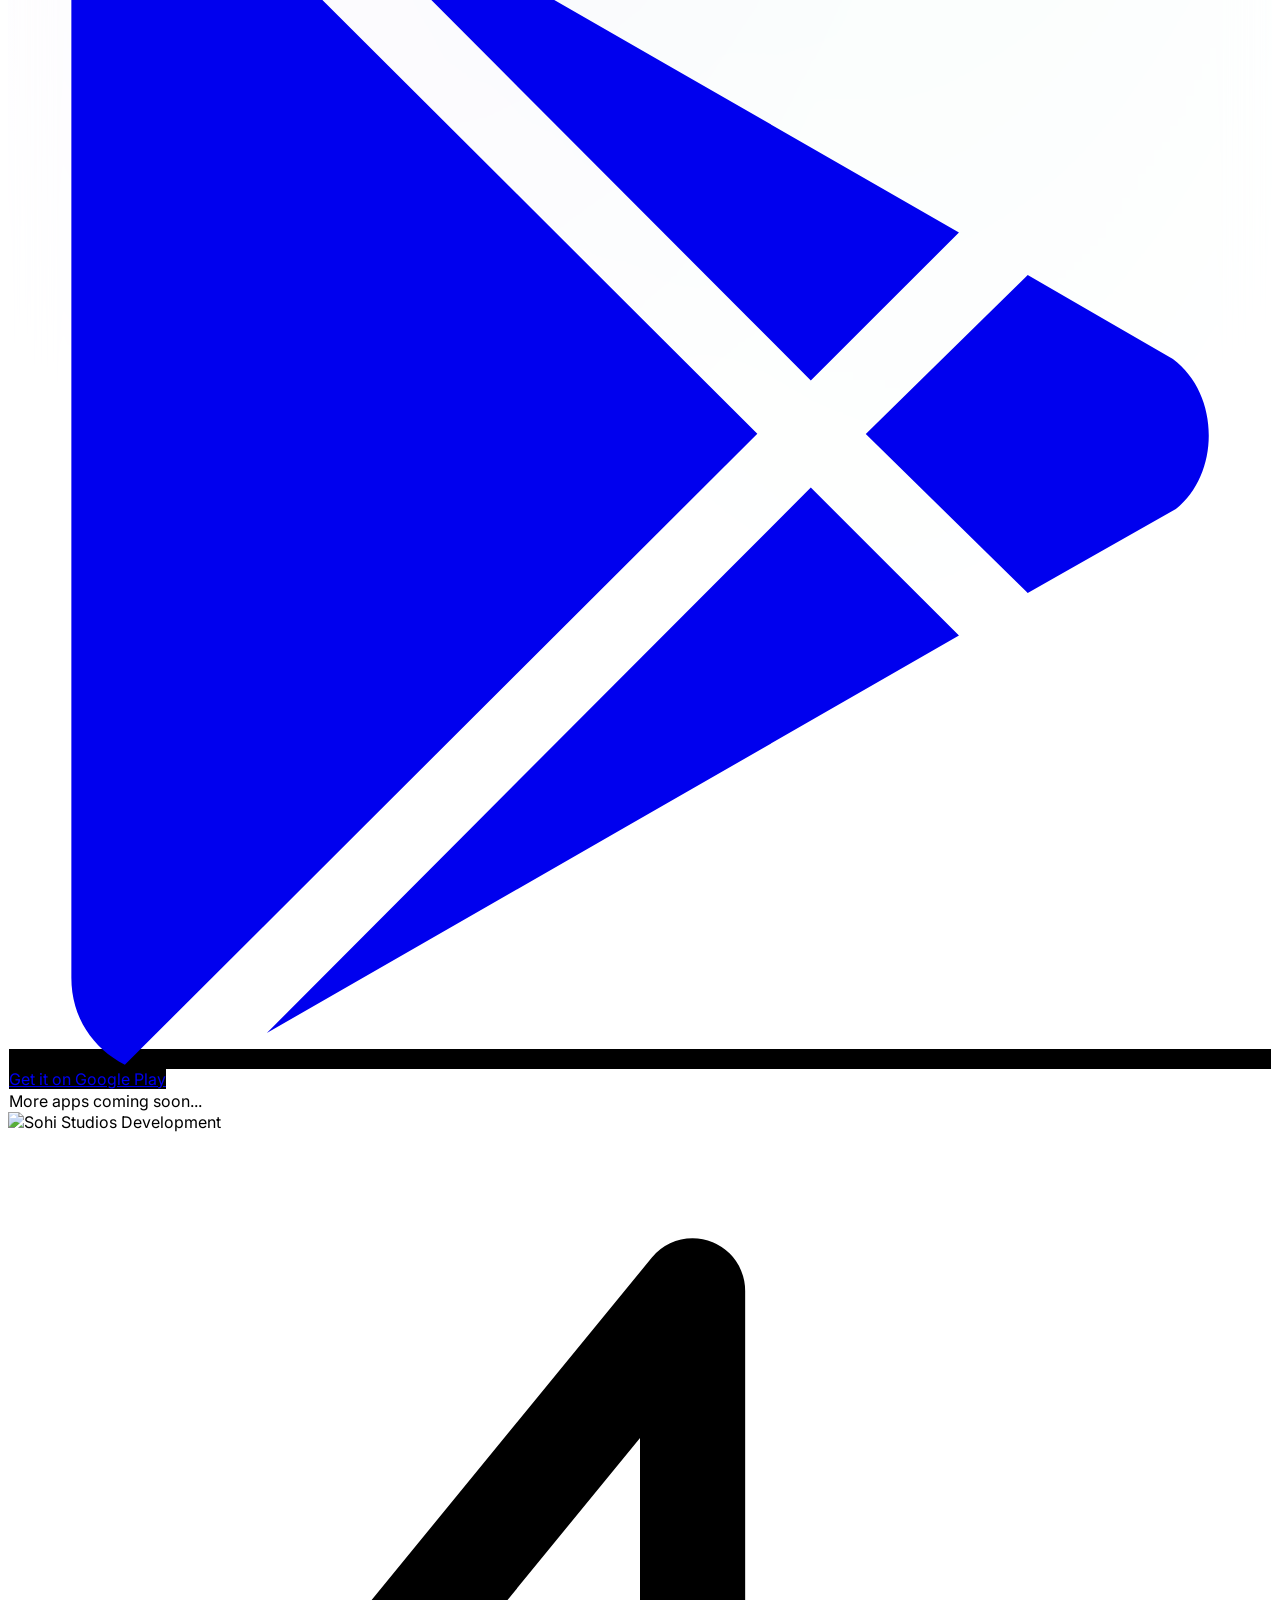
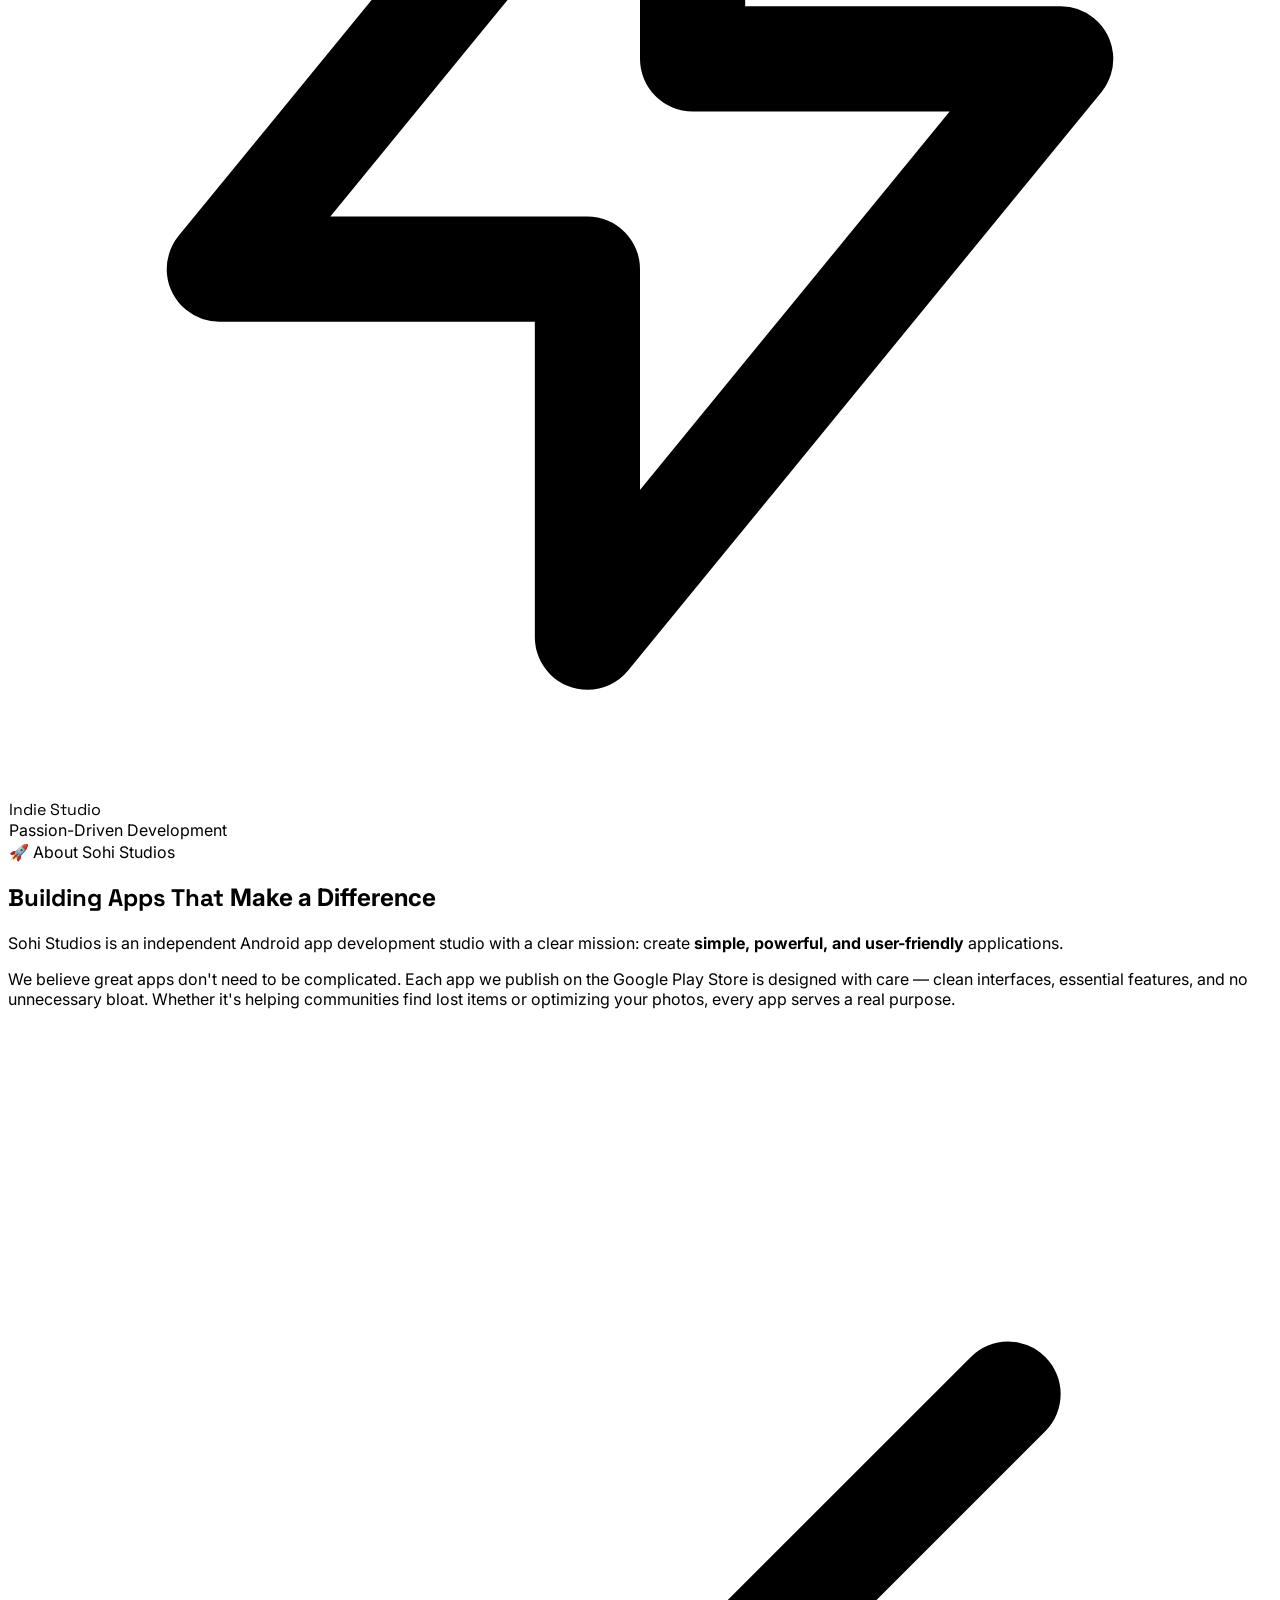
==== commit 0423114b: "Enhance SEO and update footer copyright year Added various meta tags for SEO, social media, and favi" ====
--- a/index.html
+++ b/index.html
@@ -4,11 +4,65 @@
 <head>
 <meta charset="utf-8"/>
 <meta content="width=device-width, initial-scale=1.0" name="viewport"/>
-<title>Sohi Studios — Simple, Powerful Android Apps</title><link href="images/logo.png" rel="icon" type="image/png"/>
-<meta content="Sohi Studios creates simple, powerful, and user-friendly Android applications. Explore our apps on Google Play Store." name="description"/>
+        <!-- Primary Meta Tags -->
+<title>Sohi Studios — Simple, Powerful Android Apps</title>
+<meta name="title" content="Sohi Studios — Simple, Powerful Android Apps">
+<meta name="description" content="Sohi Studios creates simple, powerful, and user-friendly Android applications. Explore our apps on Google Play Store.">
+<meta name="keywords" content="Sohi Studios, Android apps, Google Play developer, Lost and Found app, Image Compressor, Android developer, India">
+<meta name="author" content="Sohi Studios">
+<meta name="robots" content="index, follow, max-image-preview:large">
+
+<!-- Canonical -->
+<link rel="canonical" href="https://sohistudios.com/">
+
+<!-- Favicon -->
+<link rel="icon" type="image/png" sizes="48x48" href="/favicon.png">
+<link rel="shortcut icon" href="/favicon.png">
+<link rel="apple-touch-icon" href="/favicon.png">
+
+<!-- Theme -->
+<meta name="theme-color" content="#6C3CE1">
+
+<!-- Open Graph -->
+<meta property="og:type" content="website">
+<meta property="og:url" content="https://sohistudios.com/">
+<meta property="og:title" content="Sohi Studios — Simple, Powerful Android Apps">
+<meta property="og:description" content="Simple, powerful and user-friendly Android applications.">
+<meta property="og:image" content="https://sohistudios.com/favicon.png">
+<meta property="og:site_name" content="Sohi Studios">
+
+<!-- Twitter -->
+<meta name="twitter:card" content="summary_large_image">
+<meta name="twitter:title" content="Sohi Studios — Simple, Powerful Android Apps">
+<meta name="twitter:description" content="Simple, powerful and user-friendly Android applications.">
+<meta name="twitter:image" content="https://sohistudios.com/favicon.png">
 <script src="https://cdn.jsdelivr.net/npm/@tailwindcss/browser@4"></script>
 <link href="https://fonts.googleapis.com" rel="preconnect"/>
 <link href="https://fonts.googleapis.com/css2?family=Inter:wght@300;400;500;600;700;800;900&amp;family=Space+Grotesk:wght@400;500;600;700&amp;display=swap" rel="stylesheet"/>
+
+  <script type="application/ld+json">
+{
+  "@context":"https://schema.org",
+  "@type":"Organization",
+  "name":"Sohi Studios",
+  "url":"https://sohistudios.com",
+  "logo":"https://sohistudios.com/images/logo.png",
+  "email":"contact@sohistudios.com",
+  "sameAs":[
+    "https://play.google.com/store/apps/dev?id=7261380358756530850"
+  ]
+}
+</script>     
+
+<script type="application/ld+json">
+{
+  "@context":"https://schema.org",
+  "@type":"WebSite",
+  "name":"Sohi Studios",
+  "url":"https://sohistudios.com"
+}
+</script>
+        
 <style>
         :root {
             --sohi-primary: #6C3CE1;
@@ -622,7 +676,7 @@
 </div>
 </div>
 <div class="pt-8 border-t border-white/5 flex flex-col sm:flex-row items-center justify-between gap-4">
-<p class="text-gray-600 text-sm">© 2025 Sohi Studios. All rights reserved.</p>
+<p class="text-gray-600 text-sm">© <span id="year"></span> Sohi Studios. All rights reserved.</p>
 <p class="text-gray-700 text-xs">Google Play and the Google Play logo are trademarks of Google LLC.</p>
 </div>
 </div>
@@ -710,6 +764,8 @@
             });
         });
 
+        document.getElementById("year").textContent = new Date().getFullYear();
+
         // --- Contact form ---
         document.getElementById('contactForm').addEventListener('submit', (e) => {
             e.preventDefault();
